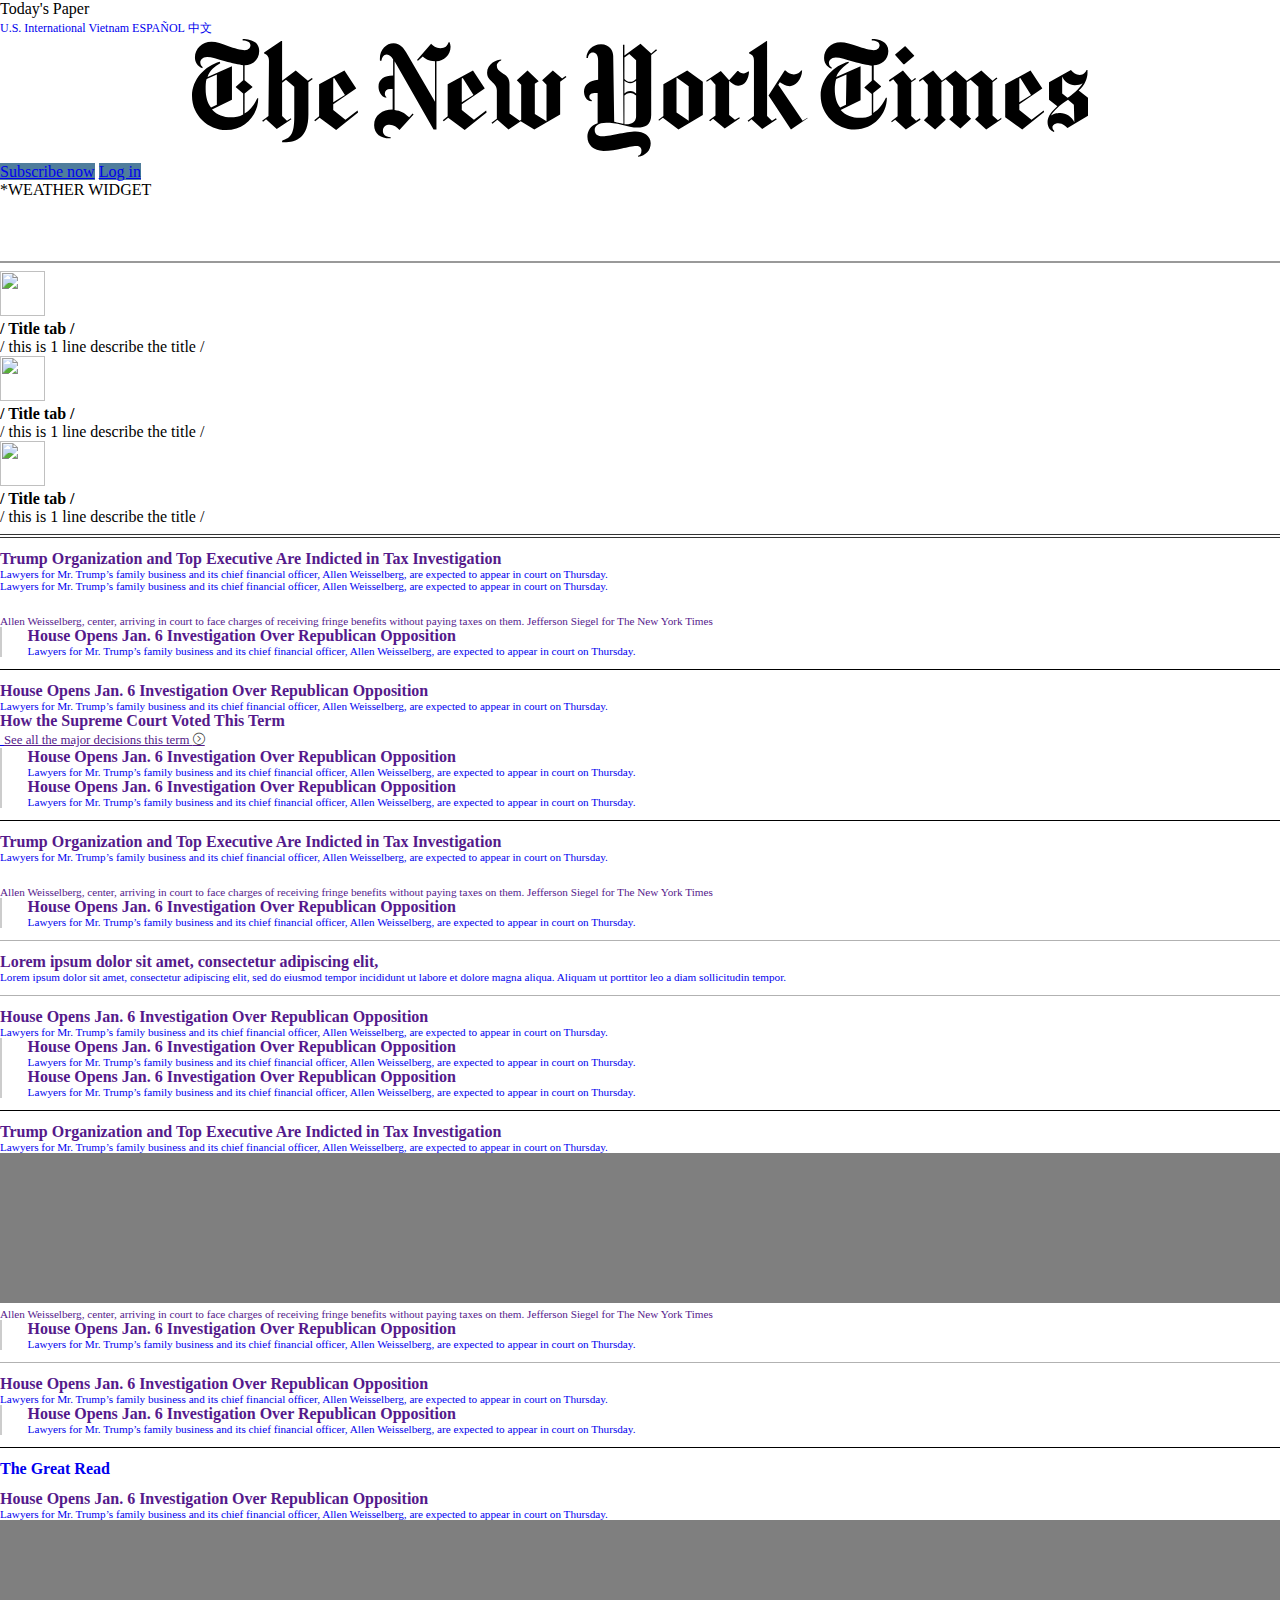
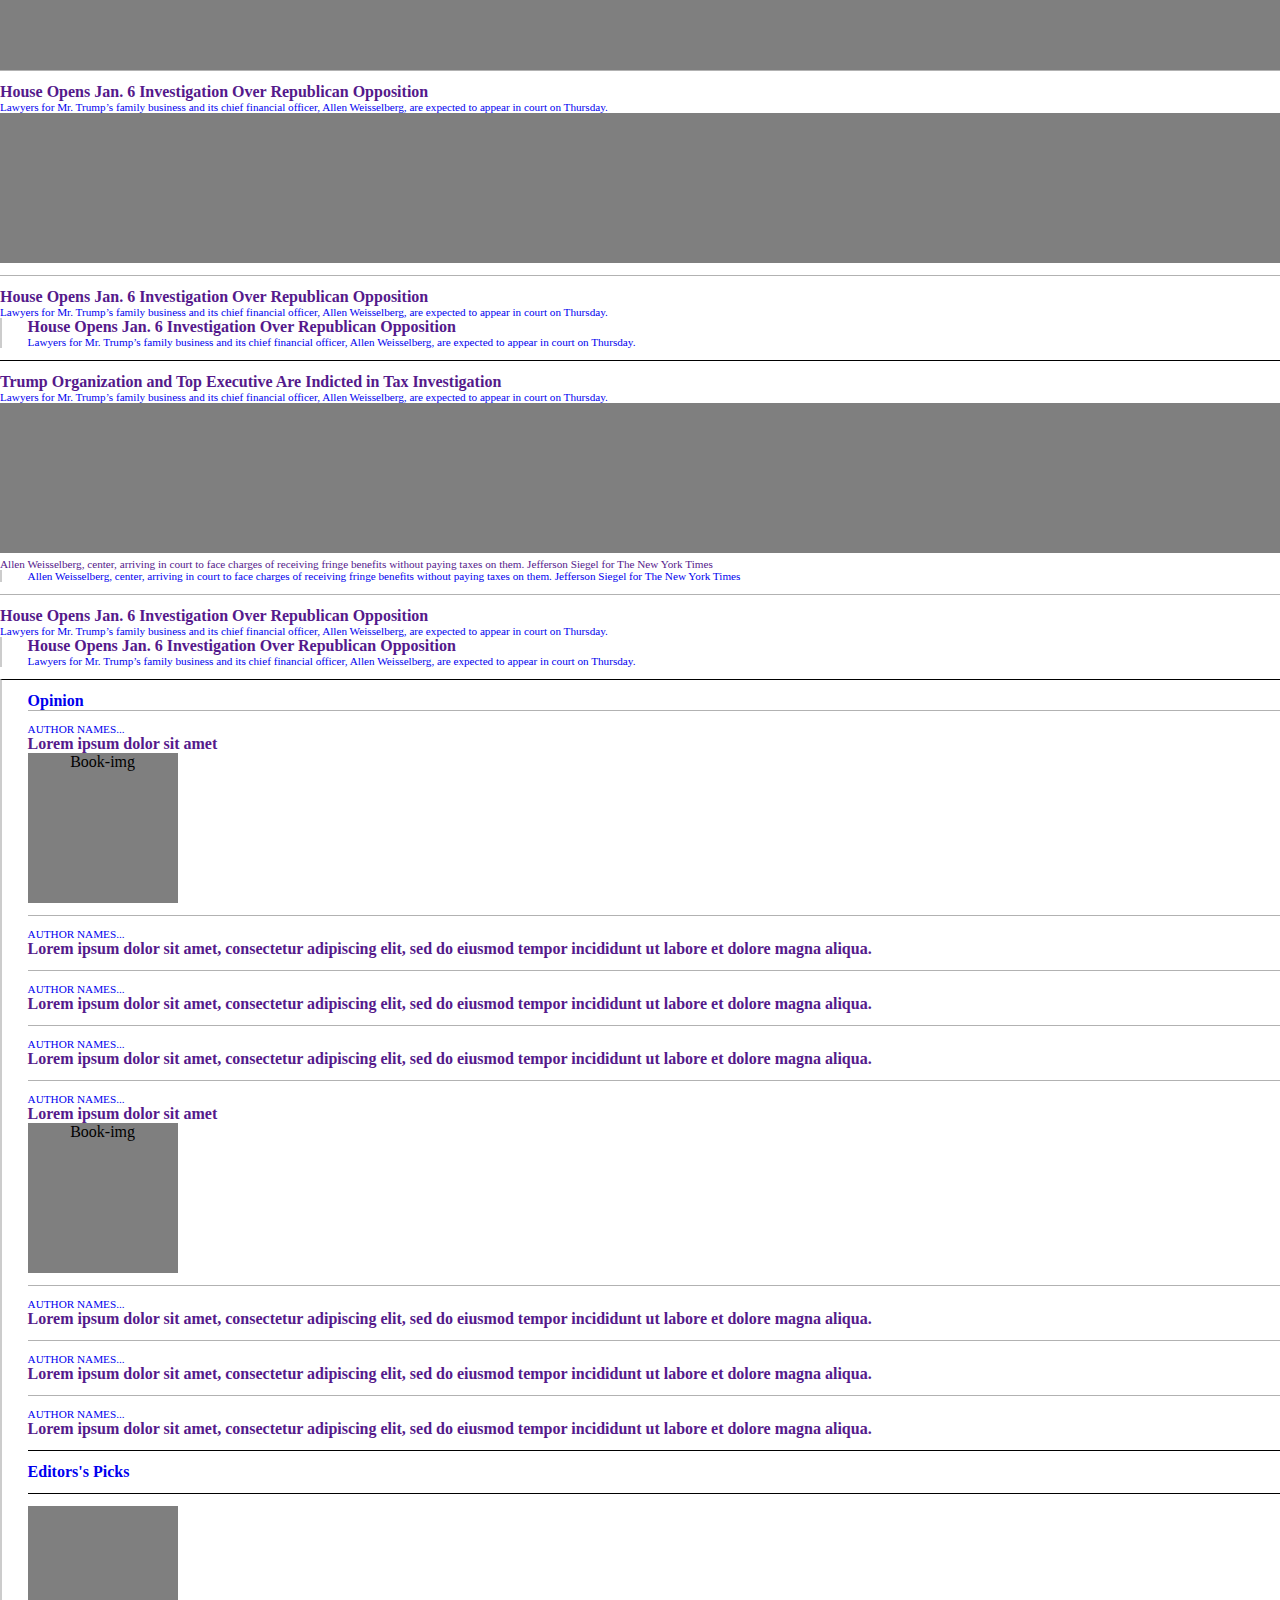
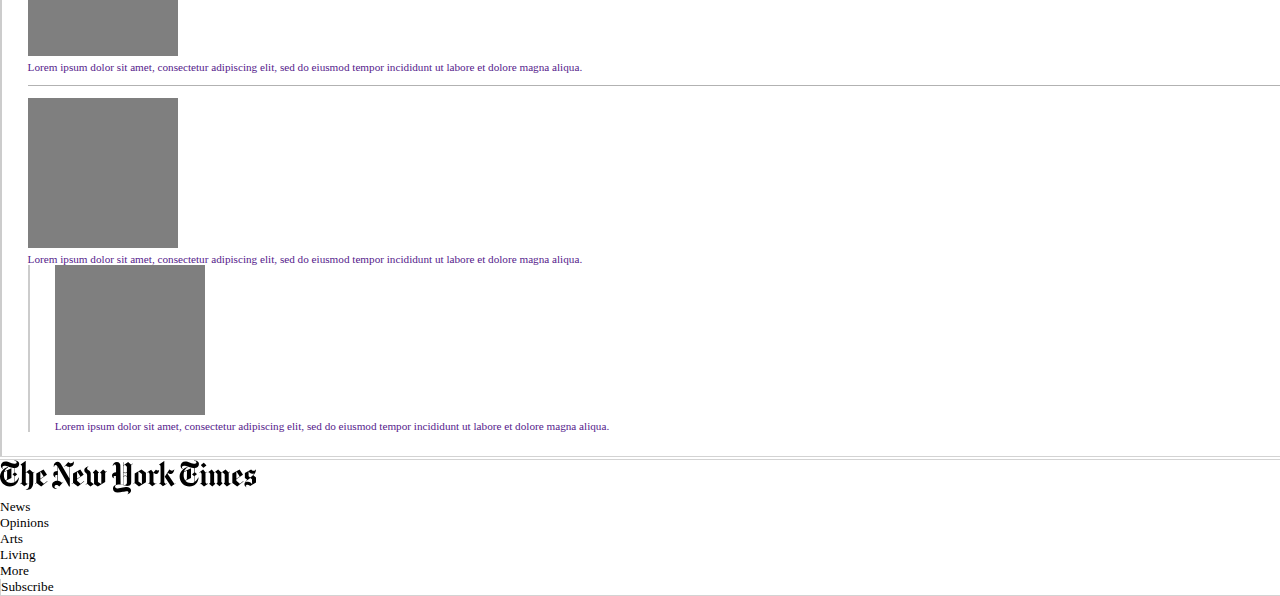
==== index.html @ 8f007d30 "done main news body" ====
<!DOCTYPE html>
<html lang="en">
<head>
    <meta charset="UTF-8" />
    <meta http-equiv="X-UA-Compatible" content="IE=edge" />
    <meta name="viewport" content="width=device-width, initial-scale=1.0" />
    <title>The New York Times</title>
    <!-- themify icons -->
    <link rel="stylesheet" href="./asset/themify-icons/themify-icons.css">
    <!-- CSS only -->
    <link href="https://cdn.jsdelivr.net/npm/bootstrap@5.0.1/dist/css/bootstrap.min.css" rel="stylesheet" integrity="sha384-+0n0xVW2eSR5OomGNYDnhzAbDsOXxcvSN1TPprVMTNDbiYZCxYbOOl7+AMvyTG2x" crossorigin="anonymous">
    <!-- JavaScript Bundle with Popper -->
    <script src="https://cdn.jsdelivr.net/npm/bootstrap@5.0.1/dist/js/bootstrap.bundle.min.js" integrity="sha384-gtEjrD/SeCtmISkJkNUaaKMoLD0//ElJ19smozuHV6z3Iehds+3Ulb9Bn9Plx0x4" crossorigin="anonymous"></script>
    <!-- IonIcons -->
    <script src="https://unpkg.com/ionicons@5.0.0/dist/ionicons.js"></script>
    <!-- jQuery -->
    <script src="https://code.jquery.com/jquery-latest.min.js"></script>

    <!-- CSS -->
    <link rel="stylesheet" href="css/global.css">
    <link rel="stylesheet" href="css/index.css">

    <!-- JS -->
    <script src="js/index.js"></script>
</head>
<body>
    <div class="container">
        <div class="d-flex flex-column p-1">
            
            <!-- HEADER -->
            <div id="header" class="row">
                <!-- Menus -->
                <div class="col-xl-3">
                    <div id="header-btn-left">
                        <a href="#" class="btn btn-light px-2"><ion-icon name="menu-outline"/></a>
                        <a href="#" class="btn btn-light px-2"><ion-icon name="search-outline"/></a>
                    </div>
                    <div id="header-subtitle">
                        <p id="info-today"/>
                        <p id="info-subtitle">Today's Paper</p>
                    </div>
                </div>
                
                <!-- Title -->
                <div class="col-xl-6 mx-auto">
                    <div id="header-btn-middle" class="text-center justify-content-center align-self-center">
                        <a href="#" class="title-lang px-2 text-dark text-uppercase text-decoration-none fw-bold">
                            U.S.
                        </a>
                        <a href="#" class="title-lang px-2 text-dark text-uppercase text-decoration-none">
                            International
                        </a>
                        <a href="#" class="title-lang px-2 text-dark text-uppercase text-decoration-none">
                            Vietnam
                        </a>
                        <a href="#" class="title-lang px-2 text-dark text-uppercase text-decoration-none">
                            ESPAÑOL
                        </a> <a href="#" class="title-lang px-2 text-dark text-uppercase text-decoration-none">
                            中文
                        </a>
                    </div>
                    <div id="header-logo" class="py-3" style="width: 70%; margin-left: 15%; margin-right: 15%;">
                        <a href="/" aria-label="The New York Times">
                            <svg width="100%"
                            viewBox="0 0 184 25"
                            fill="#000"
                            data-darkreader-inline-fill="" >
                                <path
                                d="M13.8 2.9c0-2-1.9-2.5-3.4-2.5v.3c.9 0 1.6.3 1.6 1 0 .4-.3 1-1.2 1-.7 0-2.2-.4-3.3-.8C6.2 1.4 5 1 4 1 2 1 .6 2.5.6 4.2c0 1.5 1.1 2 1.5 2.2l.1-.2c-.2-.2-.5-.4-.5-1 0-.4.4-1.1 1.4-1.1.9 0 2.1.4 3.7.9 1.4.4 2.9.7 3.7.8v3.1L9 10.2v.1l1.5 1.3v4.3c-.8.5-1.7.6-2.5.6-1.5 0-2.8-.4-3.9-1.6l4.1-2V6l-5 2.2C3.6 6.9 4.7 6 5.8 5.4l-.1-.3c-3 .8-5.7 3.6-5.7 7 0 4 3.3 7 7 7 4 0 6.6-3.2 6.6-6.5h-.2c-.6 1.3-1.5 2.5-2.6 3.1v-4.1l1.6-1.3v-.1l-1.6-1.3V5.8c1.5 0 3-1 3-2.9zm-8.7 11l-1.2.6c-.7-.9-1.1-2.1-1.1-3.8 0-.7 0-1.5.2-2.1l2.1-.9v6.2zm10.6 2.3l-1.3 1 .2.2.6-.5 2.2 2 3-2-.1-.2-.8.5-1-1V9.4l.8-.6 1.7 1.4v6.1c0 3.8-.8 4.4-2.5 5v.3c2.8.1 5.4-.8 5.4-5.7V9.3l.9-.7-.2-.2-.8.6-2.5-2.1L18.5 9V.8h-.2l-3.5 2.4v.2c.4.2 1 .4 1 1.5l-.1 11.3zM34 15.1L31.5 17 29 15v-1.2l4.7-3.2v-.1l-2.4-3.6-5.2 2.8v6.6l-1 .8.2.2.9-.7 3.4 2.5 4.5-3.6-.1-.4zm-5-1.7V8.5l.2-.1 2.2 3.5-2.4 1.5zM53.1 2c0-.3-.1-.6-.2-.9h-.2c-.3.8-.7 1.2-1.7 1.2-.9 0-1.5-.5-1.9-.9l-2.9 3.3.2.2 1-.9c.6.5 1.1.9 2.5 1v8.3L44 3.2c-.5-.8-1.2-1.9-2.6-1.9-1.6 0-3 1.4-2.8 3.6h.3c.1-.6.4-1.3 1.1-1.3.5 0 1 .5 1.3 1v3.3c-1.8 0-3 .8-3 2.3 0 .8.4 2 1.6 2.3v-.2c-.2-.2-.3-.4-.3-.7 0-.5.4-.9 1.1-.9h.5v4.2c-2.1 0-3.8 1.2-3.8 3.2 0 1.9 1.6 2.8 3.4 2.7v-.2c-1.1-.1-1.6-.6-1.6-1.3 0-.9.6-1.3 1.4-1.3.8 0 1.5.5 2 1.1l2.9-3.2-.2-.2-.7.8c-1.1-1-1.7-1.3-3-1.5V5l8 14h.6V5c1.5-.1 2.9-1.3 2.9-3zm7.3 13.1L57.9 17l-2.5-2v-1.2l4.7-3.2v-.1l-2.4-3.6-5.2 2.8v6.6l-1 .8.2.2.9-.7 3.4 2.5 4.5-3.6-.1-.4zm-5-1.7V8.5l.2-.1 2.2 3.5-2.4 1.5zM76.7 8l-.7.5-1.9-1.6-2.2 2 .9.9v7.5l-2.4-1.5V9.6l.8-.5-2.3-2.2-2.2 2 .9.9V17l-.3.2-2.1-1.5v-6c0-1.4-.7-1.8-1.5-2.3-.7-.5-1.1-.8-1.1-1.5 0-.6.6-.9.9-1.1v-.2c-.8 0-2.9.8-2.9 2.7 0 1 .5 1.4 1 1.9s1 .9 1 1.8v5.8l-1.1.8.2.2 1-.8 2.3 2 2.5-1.7 2.8 1.7 5.3-3.1V9.2l1.3-1-.2-.2zm18.6-5.5l-1 .9-2.2-2-3.3 2.4V1.6h-.3l.1 16.2c-.3 0-1.2-.2-1.9-.4l-.2-13.5c0-1-.7-2.4-2.5-2.4s-3 1.4-3 2.8h.3c.1-.6.4-1.1 1-1.1s1.1.4 1.1 1.7v3.9c-1.8.1-2.9 1.1-2.9 2.4 0 .8.4 2 1.6 2V13c-.4-.2-.5-.5-.5-.7 0-.6.5-.8 1.3-.8h.4v6.2c-1.5.5-2.1 1.6-2.1 2.8 0 1.7 1.3 2.9 3.3 2.9 1.4 0 2.6-.2 3.8-.5 1-.2 2.3-.5 2.9-.5.8 0 1.1.4 1.1.9 0 .7-.3 1-.7 1.1v.2c1.6-.3 2.6-1.3 2.6-2.8s-1.5-2.4-3.1-2.4c-.8 0-2.5.3-3.7.5-1.4.3-2.8.5-3.2.5-.7 0-1.5-.3-1.5-1.3 0-.8.7-1.5 2.4-1.5.9 0 2 .1 3.1.4 1.2.3 2.3.6 3.3.6 1.5 0 2.8-.5 2.8-2.6V3.7l1.2-1-.2-.2zm-4.1 6.1c-.3.3-.7.6-1.2.6s-1-.3-1.2-.6V4.2l1-.7 1.4 1.3v3.8zm0 3c-.2-.2-.7-.5-1.2-.5s-1 .3-1.2.5V9c.2.2.7.5 1.2.5s1-.3 1.2-.5v2.6zm0 4.7c0 .8-.5 1.6-1.6 1.6h-.8V12c.2-.2.7-.5 1.2-.5s.9.3 1.2.5v4.3zm13.7-7.1l-3.2-2.3-4.9 2.8v6.5l-1 .8.1.2.8-.6 3.2 2.4 5-3V9.2zm-5.4 6.3V8.3l2.5 1.8v7.1l-2.5-1.7zm14.9-8.4h-.2c-.3.2-.6.4-.9.4-.4 0-.9-.2-1.1-.5h-.2l-1.7 1.9-1.7-1.9-3 2 .1.2.8-.5 1 1.1v6.3l-1.3 1 .2.2.6-.5 2.4 2 3.1-2.1-.1-.2-.9.5-1.2-1V9c.5.5 1.1 1 1.8 1 1.4.1 2.2-1.3 2.3-2.9zm12 9.6L123 19l-4.6-7 3.3-5.1h.2c.4.4 1 .8 1.7.8s1.2-.4 1.5-.8h.2c-.1 2-1.5 3.2-2.5 3.2s-1.5-.5-2.1-.8l-.3.5 5 7.4 1-.6v.1zm-11-.5l-1.3 1 .2.2.6-.5 2.2 2 3-2-.2-.2-.8.5-1-1V.8h-.1l-3.6 2.4v.2c.4.2 1 .3 1 1.5v11.3zM143 2.9c0-2-1.9-2.5-3.4-2.5v.3c.9 0 1.6.3 1.6 1 0 .4-.3 1-1.2 1-.7 0-2.2-.4-3.3-.8-1.3-.4-2.5-.8-3.5-.8-2 0-3.4 1.5-3.4 3.2 0 1.5 1.1 2 1.5 2.2l.1-.2c-.3-.2-.6-.4-.6-1 0-.4.4-1.1 1.4-1.1.9 0 2.1.4 3.7.9 1.4.4 2.9.7 3.7.8V9l-1.5 1.3v.1l1.5 1.3V16c-.8.5-1.7.6-2.5.6-1.5 0-2.8-.4-3.9-1.6l4.1-2V6l-5 2.2c.5-1.3 1.6-2.2 2.6-2.9l-.1-.2c-3 .8-5.7 3.5-5.7 6.9 0 4 3.3 7 7 7 4 0 6.6-3.2 6.6-6.5h-.2c-.6 1.3-1.5 2.5-2.6 3.1v-4.1l1.6-1.3v-.1L140 8.8v-3c1.5 0 3-1 3-2.9zm-8.7 11l-1.2.6c-.7-.9-1.1-2.1-1.1-3.8 0-.7.1-1.5.3-2.1l2.1-.9-.1 6.2zm12.2-12h-.1l-2 1.7v.1l1.7 1.9h.2l2-1.7v-.1l-1.8-1.9zm3 14.8l-.8.5-1-1V9.3l1-.7-.2-.2-.7.6-1.8-2.1-2.9 2 .2.3.7-.5.9 1.1v6.5l-1.3 1 .1.2.7-.5 2.2 2 3-2-.1-.3zm16.7-.1l-.7.5-1.1-1V9.3l1-.8-.2-.2-.8.7-2.3-2.1-3 2.1-2.3-2.1L154 9l-1.8-2.1-2.9 2 .1.3.7-.5 1 1.1v6.5l-.8.8 2.3 1.9 2.2-2-.9-.9V9.3l.9-.6 1.5 1.4v6l-.8.8 2.3 1.9 2.2-2-.9-.9V9.3l.8-.5 1.6 1.4v6l-.7.7 2.3 2.1 3.1-2.1v-.3zm8.7-1.5l-2.5 1.9-2.5-2v-1.2l4.7-3.2v-.1l-2.4-3.6-5.2 2.8v6.8l3.5 2.5 4.5-3.6-.1-.3zm-5-1.7V8.5l.2-.1 2.2 3.5-2.4 1.5zm14.1-.9l-1.9-1.5c1.3-1.1 1.8-2.6 1.8-3.6v-.6h-.2c-.2.5-.6 1-1.4 1-.8 0-1.3-.4-1.8-1L176 9.3v3.6l1.7 1.3c-1.7 1.5-2 2.5-2 3.3 0 1 .5 1.7 1.3 2l.1-.2c-.2-.2-.4-.3-.4-.8 0-.3.4-.8 1.2-.8 1 0 1.6.7 1.9 1l4.3-2.6v-3.6h-.1zm-1.1-3c-.7 1.2-2.2 2.4-3.1 3l-1.1-.9V8.1c.4 1 1.5 1.8 2.6 1.8.7 0 1.1-.1 1.6-.4zm-1.7 8c-.5-1.1-1.7-1.9-2.9-1.9-.3 0-1.1 0-1.9.5.5-.8 1.8-2.2 3.5-3.2l1.2 1 .1 3.6z"
                                />
                            </svg>
                        </a>
                    </div>
                </div>

                <!-- Widget -->
                <div class="col-xl-3">
                    <div class="d-flex flex-column align-items-end">
                        <div id="header-btn-right">
                            <a href="#" class="btn btn-primary px-3 text-uppercase">Subscribe now</a>
                            <a href="#" class="btn btn-primary px-3 text-uppercase">Log in</a>
                        </div>
                        <div id="header-widget" class="bg-light m-2" style="width: 200px; height: 80px;">
                            *WEATHER WIDGET
                        </div>
                    </div>
                </div>
            </div>
            <div id="navbar" class="row">
                <!-- category list in js/index.js -->
                <ul id="header-navbar" class="nav justify-content-center"/>
            </div>
     
            
            
            
            <!-- END HEADER -->
            
            <!-- BODY -->
            <div id="body" class="">
                <!-- tab currently mini showing -->
                <div class="container-fluid">

                    <div class="row minishow-tab">                  
                        <div class=" col-sm " >
                                <div class="row">
                                    <div class=" col-2 ">
                                        <a href="#"><img class="img-tab " src="https://static01.nyt.com/images/2021/07/01/multimedia/01ambriefing-aus-nl-PROMO3/01ambriefing-aus-nl-PROMO3-square640-v2.png?quality=75&auto=webp&disable=upscale&width=350" alt=""></a>
                                    </div>
                                    <div class="col-10 content-tab">                             
                                        <h2 class="title-tab"><a class="text-decoration-none" href="">/ Title tab /</a></h2>
                                        <a class="des-tab">/ this is 1 line describe the title /</a>
                                    </div>
                                </div>
                            </div>
                        <div class=" col-sm "  >
                            <div class="row ">
                                <div class=" col-2  " >
                                    <a href="#"><img class="img-tab " src="https://static01.nyt.com/images/2021/07/01/multimedia/01ambriefing-aus-nl-PROMO3/01ambriefing-aus-nl-PROMO3-square640-v2.png?quality=75&auto=webp&disable=upscale&width=350" alt=""></a>
                                </div>
                                <div class="col-10 content-tab">                             
                                    <h2 class="title-tab"><a class="text-decoration-none" href="">/ Title tab /</a></h2>
                                    <a class="des-tab">/ this is 1 line describe the title /</a>
                                </div>
                            </div>
                        </div>
                        <div class=" col-sm " >
                            <div class="row ">
                                <div class=" col-2 ">
                                    <a href="#"><img class="img-tab " src="https://static01.nyt.com/images/2021/07/01/multimedia/01ambriefing-aus-nl-PROMO3/01ambriefing-aus-nl-PROMO3-square640-v2.png?quality=75&auto=webp&disable=upscale&width=350" alt=""></a>
                                </div>
                                <div class="col-10 content-tab">                             
                                    <h2 class="title-tab"><a class="text-decoration-none" href="">/ Title tab /</a></h2>
                                    <a class="des-tab">/ this is 1 line describe the title /</a>
                                </div>
                            </div>
                        </div>
                    </div>
                </div>
                
                <!-- end: Minishow tab -->
                    
                <!-- breaking news layout -->
                <div class="container-fluid">
                    <div class="row breaking-news">
                        <div class="col-sm-10">
                            <div class="row">
                                <div class="col-sm-4">
                                    <div class="paper">
                                        <div class="paper-body ">
                                            <h5 class="title-paper "><a class="text-decoration-none text-dark" href="">Trump Organization and Top Executive Are Indicted in Tax Investigation</a></h5>
                                            <ul class="paper-list-abstract">
                                                <li class="paper-item-abstract"><a class="text-decoration-none text-black-50" href="#">Lawyers for Mr. Trump’s family business and its chief financial officer, Allen Weisselberg, are expected to appear in court on Thursday.</a></li>
                                                <li class="paper-item-abstract"><a class="text-decoration-none text-black-50" href="#">Lawyers for Mr. Trump’s family business and its chief financial officer, Allen Weisselberg, are expected to appear in court on Thursday.</a></li>
                                            </ul>
                                        </div>
                                    
                                    </div>
                                </div>
                                <div class="col-sm-8">                   
                                    <a href=""><img class="carg-img" style=" width: 100%;"  src="https://static01.nyt.com/images/2021/06/30/us/30weisselberg-profile-promo/merlin_190163763_35d81e3b-0f30-44f8-9a24-5a1aa3bb4588-threeByTwoMediumAt2X.jpg?format=pjpg&quality=75&auto=webp&disable=upscale" alt=""></a>
                                    <p class="caption-picture"><a class="text-decoration-none text-dark" href="">Allen Weisselberg, center, arriving in court to face charges of receiving fringe benefits without paying taxes on them. Jefferson Siegel for The New York Times</a></p>
                                </div>
                            </div>
                        </div>
                        <div class="col-sm-2 paper-border-left">
                            <div class="paper ">
                                <div class="paper-body">
                                    <h5 class="title-paper"><a class="text-decoration-none text-dark" href="">House Opens Jan. 6 Investigation Over Republican Opposition</a></h5>
                                    <p class="paper-item-abstract"><a class="text-decoration-none text-black-50" href="#">Lawyers for Mr. Trump’s family business and its chief financial officer, Allen Weisselberg, are expected to appear in court on Thursday.</a>
                                </div>
                            </div>
                        </div>
                    </div>
                <!-- end: breaking new layout -->
                
                <!-- other-news -->
                <div class="container-fluid paper-border-top ">
                    <div class="row">
                        <div class="col-md-3">
                            <div class="paper ">
                                <div class="paper-body">
                                    <h5 class="title-paper"><a class="text-decoration-none text-dark" href="">House Opens Jan. 6 Investigation Over Republican Opposition</a></h5>
                                    <p class="paper-item-abstract"><a class="text-decoration-none text-black-50" href="#">Lawyers for Mr. Trump’s family business and its chief financial officer, Allen Weisselberg, are expected to appear in court on Thursday.</a>
                                </div>
                            </div>
                        </div>
                        <!-- widget -->
                        <div class="col-md-3">
                            <h4 class="title-paper" style="font-size:1rem"><a class="text-decoration-none text-dark" href="">How the Supreme Court Voted This Term</a></h4>
                            <a  href="#">
                                 <img style="width: 100%;"  src="https://static01.nyt.com/images/2021/07/01/reader-center/scotus-decisions-hp-promo/scotus-decisions-hp-promo-master1050-v4.png" alt="">
                            </a>
                            <a class="text-dark " style="font-size: 0.8em;" href="">See all the major decisions this term  <i class="ti-arrow-circle-right"></i></a>
    
                        </div>
                        <!-- end: widget -->
                        <div class="col-md-3 paper-border-left">
                            <div class="paper">
                                <div class="paper-body">
                                    <h5 class="title-paper"><a class="text-decoration-none text-dark" href="">House Opens Jan. 6 Investigation Over Republican Opposition</a></h5>
                                    <p class="paper-item-abstract"><a class="text-decoration-none text-black-50" href="#">Lawyers for Mr. Trump’s family business and its chief financial officer, Allen Weisselberg, are expected to appear in court on Thursday.</a>
                                </div>
                            </div>
                        </div>
                        <div class="col-md-3 paper-border-left">
                            <div class="paper ">
                                <div class="paper-body">
                                    <h5 class="title-paper"><a class="text-decoration-none text-dark" href="">House Opens Jan. 6 Investigation Over Republican Opposition</a></h5>
                                    <p class="paper-item-abstract"><a class="text-decoration-none text-black-50" href="#">Lawyers for Mr. Trump’s family business and its chief financial officer, Allen Weisselberg, are expected to appear in court on Thursday.</a>
                                </div>
                            </div>  
                        </div>
                    </div>
                </div>
                <!-- end: other-news -->

                <!-- menu news -->
                <div class="container-fluid  ">
                    <div class="row ">
                        <!-- Left side --> 
                        <div class="col-md-8 bg-light ">
                            <div class="row paper-border-top">
                                <div class="col-8">
                                    <div class="row">
                                        <div class="col-md-4">
                                            <div class="paper">
                                                <div class="paper-body ">
                                                    <h5 class="title-paper "><a class="text-decoration-none text-dark" href="">Trump Organization and Top Executive Are Indicted in Tax Investigation</a></h5>
                                                    <ul class="paper-list-abstract">
                                                        <li class="paper-item-abstract"><a class="text-decoration-none text-black-50" href="#">Lawyers for Mr. Trump’s family business and its chief financial officer, Allen Weisselberg, are expected to appear in court on Thursday.</a></li>
                                                    </ul>
                                                </div>                                            
                                            </div>
                                        </div>
                                        <div class="col-md-8">                   
                                            <a href=""><img class="carg-img" style=" max-width: 100%;"  src="https://static01.nyt.com/images/2021/06/30/us/30weisselberg-profile-promo/merlin_190163763_35d81e3b-0f30-44f8-9a24-5a1aa3bb4588-threeByTwoMediumAt2X.jpg?format=pjpg&quality=75&auto=webp&disable=upscale" alt=""></a>
                                            <p class="caption-picture"><a class="text-decoration-none text-dark" href="">Allen Weisselberg, center, arriving in court to face charges of receiving fringe benefits without paying taxes on them. Jefferson Siegel for The New York Times</a></p>
                                        </div>
                                    </div>
                                </div>
                                <!-- 1 paper -->
                                <div class="col-4 paper-border-left">
                                    <div class="paper ">
                                        <div class="paper-body">
                                            <h5 class="title-paper"><a class="text-decoration-none text-dark" href="">House Opens Jan. 6 Investigation Over Republican Opposition</a></h5>
                                            <p class="paper-item-abstract"><a class="text-decoration-none text-black-50" href="#">Lawyers for Mr. Trump’s family business and its chief financial officer, Allen Weisselberg, are expected to appear in court on Thursday.</a>
                                        </div>
                                    </div>
                                </div>
                            </div>

                            <!-- other news replay -->
                            <div class="row">
                                <div class="col-md paper-border-top-light">
                                    <div class="paper ">
                                        <div class="paper-body">
                                            <h5 class="title-paper"><a class="text-decoration-none text-dark" href="">Lorem ipsum dolor sit amet, consectetur adipiscing elit,</a></h5>
                                            <p class="paper-item-abstract"><a class="text-decoration-none text-black-50" href="#">Lorem ipsum dolor sit amet, consectetur adipiscing elit, sed do eiusmod tempor incididunt ut labore et dolore magna aliqua. Aliquam ut porttitor leo a diam sollicitudin tempor.</a>
                                        </div>
                                    </div>
                                </div>
                            </div>
                            
                            <!-- triple layout -->
                            
                            <div class="row paper-border-top-light">
                                <div class="col-md">
                                    <div class="paper ">
                                        <div class="paper-body">
                                            <h5 class="title-paper"><a class="text-decoration-none text-dark" href="">House Opens Jan. 6 Investigation Over Republican Opposition</a></h5>
                                            <p class="paper-item-abstract"><a class="text-decoration-none text-black-50" href="#">Lawyers for Mr. Trump’s family business and its chief financial officer, Allen Weisselberg, are expected to appear in court on Thursday.</a>
                                        </div>
                                    </div>
                                </div>
                                <div class="col-md paper-border-left">
                                    <div class="paper">
                                        <div class="paper-body">
                                            <h5 class="title-paper"><a class="text-decoration-none text-dark" href="">House Opens Jan. 6 Investigation Over Republican Opposition</a></h5>
                                            <p class="paper-item-abstract"><a class="text-decoration-none text-black-50" href="#">Lawyers for Mr. Trump’s family business and its chief financial officer, Allen Weisselberg, are expected to appear in court on Thursday.</a>
                                        </div>
                                    </div>
                                </div>
                                <div class="col-md paper-border-left">
                                    <div class="paper ">
                                        <div class="paper-body">
                                            <h5 class="title-paper"><a class="text-decoration-none text-dark" href="">House Opens Jan. 6 Investigation Over Republican Opposition</a></h5>
                                            <p class="paper-item-abstract"><a class="text-decoration-none text-black-50" href="#">Lawyers for Mr. Trump’s family business and its chief financial officer, Allen Weisselberg, are expected to appear in court on Thursday.</a>
                                        </div>
                                    </div>  
                                </div>
                            </div>
                            

                            <div class="row paper-border-top">
                                <div class="col-8">
                                    <div class="row">
                                        <div class="col-md-4">
                                            <div class="paper">
                                                <div class="paper-body ">
                                                    <h5 class="title-paper "><a class="text-decoration-none text-dark" href="">Trump Organization and Top Executive Are Indicted in Tax Investigation</a></h5>
                                                    <ul class="paper-list-abstract">
                                                        <li class="paper-item-abstract"><a class="text-decoration-none text-black-50" href="#">Lawyers for Mr. Trump’s family business and its chief financial officer, Allen Weisselberg, are expected to appear in court on Thursday.</a></li>
                                                    </ul>
                                                </div>                                            
                                            </div>
                                        </div>
                                        <div class="col-md-8">                   
                                            <a href=""><div class="box" style="width: 100%;"></div></a>
                                            <p class="caption-picture"><a class="text-decoration-none text-dark" href="">Allen Weisselberg, center, arriving in court to face charges of receiving fringe benefits without paying taxes on them. Jefferson Siegel for The New York Times</a></p>
                                        </div>
                                    </div>
                                </div>
                                <!-- only one layout -->
                                <div class="col-4 paper-border-left">
                                    <div class="paper ">
                                        <div class="paper-body">
                                            <h5 class="title-paper"><a class="text-decoration-none text-dark" href="">House Opens Jan. 6 Investigation Over Republican Opposition</a></h5>
                                            <p class="paper-item-abstract"><a class="text-decoration-none text-black-50" href="#">Lawyers for Mr. Trump’s family business and its chief financial officer, Allen Weisselberg, are expected to appear in court on Thursday.</a>
                                        </div>
                                    </div>
                                </div>
                            </div>

                            <!-- double layout  -->
                            <div class="row paper-border-top-light">
                                <div class="col-md">
                                    <div class="paper ">
                                        <div class="paper-body">
                                            <h5 class="title-paper"><a class="text-decoration-none text-dark" href="">House Opens Jan. 6 Investigation Over Republican Opposition</a></h5>
                                            <p class="paper-item-abstract"><a class="text-decoration-none text-black-50" href="#">Lawyers for Mr. Trump’s family business and its chief financial officer, Allen Weisselberg, are expected to appear in court on Thursday.</a>
                                        </div>
                                    </div>
                                </div>
                                <div class="col-md paper-border-left">
                                    <div class="paper">
                                        <div class="paper-body">
                                            <h5 class="title-paper"><a class="text-decoration-none text-dark" href="">House Opens Jan. 6 Investigation Over Republican Opposition</a></h5>
                                            <p class="paper-item-abstract"><a class="text-decoration-none text-black-50" href="#">Lawyers for Mr. Trump’s family business and its chief financial officer, Allen Weisselberg, are expected to appear in court on Thursday.</a>
                                        </div>
                                    </div>
                                </div>
                            </div>

                            <!-- the Great Read  -->
                            <div class="row ">
                                <h5 class="paper-border-top" style="font-size: 1rem;"><a class="text-decoration-none text-dark" href="#">The Great Read </a></h5>
                            </div>
                            <div class="row">
                                <div class="col-md">
                                    <div class="paper ">
                                        <div class="paper-body">
                                            <h5 class="title-paper"><a class="text-decoration-none text-dark" href="">House Opens Jan. 6 Investigation Over Republican Opposition</a></h5>
                                            <p class="paper-item-abstract"><a class="text-decoration-none text-black-50" href="#">Lawyers for Mr. Trump’s family business and its chief financial officer, Allen Weisselberg, are expected to appear in court on Thursday.</a>
                                        </div>
                                    </div>
                                </div>
                                <div class="col-md">
                                    <div class="box" style="min-width: 100%; max-height: 100%;"></div>
                                </div>
                            </div>
                            <div class="row paper-border-top-light">
                                <div class="col-md">
                                    <div class="paper ">
                                        <div class="paper-body">
                                            <h5 class="title-paper"><a class="text-decoration-none text-dark" href="">House Opens Jan. 6 Investigation Over Republican Opposition</a></h5>
                                            <p class="paper-item-abstract"><a class="text-decoration-none text-black-50" href="#">Lawyers for Mr. Trump’s family business and its chief financial officer, Allen Weisselberg, are expected to appear in court on Thursday.</a>
                                        </div>
                                    </div>
                                </div>
                                <div class="col-md">
                                    <div class="box" style="min-width: 100%; max-height: 100%;"></div>
                                </div>
                            </div>

                            <div class="row paper-border-top-light">
                                <div class="col-md">
                                    <div class="paper ">
                                        <div class="paper-body">
                                            <h5 class="title-paper"><a class="text-decoration-none text-dark" href="">House Opens Jan. 6 Investigation Over Republican Opposition</a></h5>
                                            <p class="paper-item-abstract"><a class="text-decoration-none text-black-50" href="#">Lawyers for Mr. Trump’s family business and its chief financial officer, Allen Weisselberg, are expected to appear in court on Thursday.</a>
                                        </div>
                                    </div>
                                </div>
                                <div class="col-md paper-border-left">
                                    <div class="paper">
                                        <div class="paper-body">
                                            <h5 class="title-paper"><a class="text-decoration-none text-dark" href="">House Opens Jan. 6 Investigation Over Republican Opposition</a></h5>
                                            <p class="paper-item-abstract"><a class="text-decoration-none text-black-50" href="#">Lawyers for Mr. Trump’s family business and its chief financial officer, Allen Weisselberg, are expected to appear in court on Thursday.</a>
                                        </div>
                                    </div>
                                </div>
                            </div>
                            
                            <div class="row paper-border-top">
                                <div class="col-8">
                                    <div class="row">
                                        <div class="col-md-4">
                                            <div class="paper">
                                                <div class="paper-body ">
                                                    <h5 class="title-paper "><a class="text-decoration-none text-dark" href="">Trump Organization and Top Executive Are Indicted in Tax Investigation</a></h5>
                                                    <ul class="paper-list-abstract">
                                                        <li class="paper-item-abstract"><a class="text-decoration-none text-black-50" href="#">Lawyers for Mr. Trump’s family business and its chief financial officer, Allen Weisselberg, are expected to appear in court on Thursday.</a></li>
                                                    </ul>
                                                </div>                                            
                                            </div>
                                        </div>
                                        <div class="col-md-8">                   
                                            <a href=""><div class="box" style="width: 100%;"></div></a>
                                            <p class="caption-picture"><a class="text-decoration-none text-dark" href="">Allen Weisselberg, center, arriving in court to face charges of receiving fringe benefits without paying taxes on them. Jefferson Siegel for The New York Times</a></p>
                                        </div>
                                    </div>
                                </div>
                                <!-- only one layout -->
                                <div class="col-4 paper-border-left">
                                    <div class="paper ">
                                        <div class="paper-body">
                                            <p class="paper-item-abstract"><a class="text-decoration-none text-black-50" href="#">Allen Weisselberg, center, arriving in court to face charges of receiving fringe benefits without paying taxes on them. Jefferson Siegel for The New York Times</a>
                                        </div>
                                    </div>
                                </div>
                            </div>

                            <div class="row paper-border-top-light">
                                <div class="col-md">
                                    <div class="paper ">
                                        <div class="paper-body">
                                            <h5 class="title-paper"><a class="text-decoration-none text-dark" href="">House Opens Jan. 6 Investigation Over Republican Opposition</a></h5>
                                            <p class="paper-item-abstract"><a class="text-decoration-none text-black-50" href="#">Lawyers for Mr. Trump’s family business and its chief financial officer, Allen Weisselberg, are expected to appear in court on Thursday.</a>
                                        </div>
                                    </div>
                                </div>
                                <div class="col-md paper-border-left">
                                    <div class="paper">
                                        <div class="paper-body">
                                            <h5 class="title-paper"><a class="text-decoration-none text-dark" href="">House Opens Jan. 6 Investigation Over Republican Opposition</a></h5>
                                            <p class="paper-item-abstract"><a class="text-decoration-none text-black-50" href="#">Lawyers for Mr. Trump’s family business and its chief financial officer, Allen Weisselberg, are expected to appear in court on Thursday.</a>
                                        </div>
                                    </div>
                                </div>
                            </div>


                        </div>
                        


                        
                        <!-- end: left side -->
    
                        <!-- Right side -->
                        <div class="col-md-4 paper-border-top bg-light paper-border-left">
                            <!-- opinion stage -->
                            <div class="row ">
                                <h5 class="title-paper" style="font-size: 1rem;"><a class="text-decoration-none text-dark" href="#">Opinion</a></h5>
                            </div>
                            <div class="row paper-border-top-light ">
                                <div class="col-sm">
                                    <div class="paper">
                                        <div class="paper-body">
                                            <p class="paper-item-abstract"><a class="text-decoration-none text-black-50" href="#">AUTHOR NAMES... </a>
                                            <h5 class="title-paper"><a class="text-decoration-none text-dark" href="">Lorem ipsum dolor sit amet</a></h5>
                                        </div>
                                    </div>
                                </div>
                                <div class="col-sm">
                                    <div class="box">Book-img</div>
                                </div>
                            </div>
                            <div class="row paper-border-top-light">
                                <div class="col-sm">
                                    <div class="paper">
                                        <div class="paper-body">
                                            <p class="paper-item-abstract"><a class="mb-2 text-decoration-none text-black-50" href="#">AUTHOR NAMES... </a>
                                            <h5 class="title-paper"><a class="text-decoration-none text-dark" href="">Lorem ipsum dolor sit amet, consectetur adipiscing elit, sed do eiusmod tempor incididunt ut labore et dolore magna aliqua.</a></h5>
                                        </div>
                                    </div>
                                </div>
                            </div>
                            <div class="row paper-border-top-light">
                                <div class="col-sm">
                                    <div class="paper">
                                        <div class="paper-body">
                                            <p class="paper-item-abstract"><a class="mb-2 text-decoration-none text-black-50" href="#">AUTHOR NAMES... </a>
                                            <h5 class="title-paper"><a class="text-decoration-none text-dark" href="">Lorem ipsum dolor sit amet, consectetur adipiscing elit, sed do eiusmod tempor incididunt ut labore et dolore magna aliqua.</a></h5>
                                        </div>
                                    </div>
                                </div>
                            </div><div class="row paper-border-top-light">
                                <div class="col-sm">
                                    <div class="paper">
                                        <div class="paper-body">
                                            <p class="paper-item-abstract"><a class="mb-2 text-decoration-none text-black-50" href="#">AUTHOR NAMES... </a>
                                            <h5 class="title-paper"><a class="text-decoration-none text-dark" href="">Lorem ipsum dolor sit amet, consectetur adipiscing elit, sed do eiusmod tempor incididunt ut labore et dolore magna aliqua.</a></h5>
                                        </div>
                                    </div>
                                </div>
                            </div>
                                                <!-- reply :) -->
                            <div class="row paper-border-top-light ">
                                <div class="col-sm">
                                    <div class="paper">
                                        <div class="paper-body">
                                            <p class="paper-item-abstract"><a class="text-decoration-none text-black-50" href="#">AUTHOR NAMES... </a>
                                            <h5 class="title-paper"><a class="text-decoration-none text-dark" href="">Lorem ipsum dolor sit amet</a></h5>
                                        </div>
                                    </div>
                                </div>
                                <div class="col-sm">
                                    <div class="box">Book-img</div>
                                </div>
                            </div>
                            <div class="row paper-border-top-light">
                                <div class="col-sm">
                                    <div class="paper">
                                        <div class="paper-body">
                                            <p class="paper-item-abstract"><a class="mb-2 text-decoration-none text-black-50" href="#">AUTHOR NAMES... </a>
                                            <h5 class="title-paper"><a class="text-decoration-none text-dark" href="">Lorem ipsum dolor sit amet, consectetur adipiscing elit, sed do eiusmod tempor incididunt ut labore et dolore magna aliqua.</a></h5>
                                        </div>
                                    </div>
                                </div>
                            </div>
                            <div class="row paper-border-top-light">
                                <div class="col-sm">
                                    <div class="paper">
                                        <div class="paper-body">
                                            <p class="paper-item-abstract"><a class="mb-2 text-decoration-none text-black-50" href="#">AUTHOR NAMES... </a>
                                            <h5 class="title-paper"><a class="text-decoration-none text-dark" href="">Lorem ipsum dolor sit amet, consectetur adipiscing elit, sed do eiusmod tempor incididunt ut labore et dolore magna aliqua.</a></h5>
                                        </div>
                                    </div>
                                </div>
                            </div><div class="row paper-border-top-light">
                                <div class="col-sm">
                                    <div class="paper">
                                        <div class="paper-body">
                                            <p class="paper-item-abstract"><a class="mb-2 text-decoration-none text-black-50" href="#">AUTHOR NAMES... </a>
                                            <h5 class="title-paper"><a class="text-decoration-none text-dark" href="">Lorem ipsum dolor sit amet, consectetur adipiscing elit, sed do eiusmod tempor incididunt ut labore et dolore magna aliqua.</a></h5>
                                        </div>
                                    </div>
                                </div>
                            </div>
                            <!-- end: opinion stage -->
                           
                            <!-- editors's Picks stage -->
                            <div class="row paper-border-top">
                                <h5 class="title-paper" style="font-size: 1rem;"><a class="text-decoration-none text-dark" href="#">Editors's Picks</a></h5>
                            </div>
                            <div class="row-md paper-border-top">
                                <div class="col-md ">                               
                                    <a href=""><div class="box"></div></a>
                                    <p class="caption-picture"><a class="text-decoration-none text-dark" href="">Lorem ipsum dolor sit amet, consectetur adipiscing elit, sed do eiusmod tempor incididunt ut labore et dolore magna aliqua.</a></p>
                                </div>               
                            </div>
                            <div class="row-md paper-border-top-light">

                                <div class="row">
                                
                                    <div class="col-sm-6">                               
                                        <a href=""><div class="box"></div></a>
                                        <p class="caption-picture"><a class="text-decoration-none text-dark" href="">Lorem ipsum dolor sit amet, consectetur adipiscing elit, sed do eiusmod tempor incididunt ut labore et dolore magna aliqua.</a></p>
                                    </div>
                                    <div class="col-sm-6 paper-border-left"> 
                                                                
                                        <a href=""><div class="box"></div></a>
                                        <p class="caption-picture"><a class="text-decoration-none text-dark" href="">Lorem ipsum dolor sit amet, consectetur adipiscing elit, sed do eiusmod tempor incididunt ut labore et dolore magna aliqua.</a></p>
                                    </div>               
                                    
                                </div>

                            </div>

                            <!-- end: editors's Picks stage -->
                        </div>
                        <!-- end: right side -->
                    </div>
                </div>
                <!-- end:menu news -->

            </div>


                <!-- END BODY -->
        
            <!-- FOOTER -->
            <div id="footer" class="row">
                <div id="footer-logo" class="col-12 pt-3 mt-3">
                    <a href="/" aria-label="The New York Times">
                        <svg width="20%"
                        viewBox="0 0 184 25"
                        fill="#000"
                        data-darkreader-inline-fill="" >
                            <path
                            d="M13.8 2.9c0-2-1.9-2.5-3.4-2.5v.3c.9 0 1.6.3 1.6 1 0 .4-.3 1-1.2 1-.7 0-2.2-.4-3.3-.8C6.2 1.4 5 1 4 1 2 1 .6 2.5.6 4.2c0 1.5 1.1 2 1.5 2.2l.1-.2c-.2-.2-.5-.4-.5-1 0-.4.4-1.1 1.4-1.1.9 0 2.1.4 3.7.9 1.4.4 2.9.7 3.7.8v3.1L9 10.2v.1l1.5 1.3v4.3c-.8.5-1.7.6-2.5.6-1.5 0-2.8-.4-3.9-1.6l4.1-2V6l-5 2.2C3.6 6.9 4.7 6 5.8 5.4l-.1-.3c-3 .8-5.7 3.6-5.7 7 0 4 3.3 7 7 7 4 0 6.6-3.2 6.6-6.5h-.2c-.6 1.3-1.5 2.5-2.6 3.1v-4.1l1.6-1.3v-.1l-1.6-1.3V5.8c1.5 0 3-1 3-2.9zm-8.7 11l-1.2.6c-.7-.9-1.1-2.1-1.1-3.8 0-.7 0-1.5.2-2.1l2.1-.9v6.2zm10.6 2.3l-1.3 1 .2.2.6-.5 2.2 2 3-2-.1-.2-.8.5-1-1V9.4l.8-.6 1.7 1.4v6.1c0 3.8-.8 4.4-2.5 5v.3c2.8.1 5.4-.8 5.4-5.7V9.3l.9-.7-.2-.2-.8.6-2.5-2.1L18.5 9V.8h-.2l-3.5 2.4v.2c.4.2 1 .4 1 1.5l-.1 11.3zM34 15.1L31.5 17 29 15v-1.2l4.7-3.2v-.1l-2.4-3.6-5.2 2.8v6.6l-1 .8.2.2.9-.7 3.4 2.5 4.5-3.6-.1-.4zm-5-1.7V8.5l.2-.1 2.2 3.5-2.4 1.5zM53.1 2c0-.3-.1-.6-.2-.9h-.2c-.3.8-.7 1.2-1.7 1.2-.9 0-1.5-.5-1.9-.9l-2.9 3.3.2.2 1-.9c.6.5 1.1.9 2.5 1v8.3L44 3.2c-.5-.8-1.2-1.9-2.6-1.9-1.6 0-3 1.4-2.8 3.6h.3c.1-.6.4-1.3 1.1-1.3.5 0 1 .5 1.3 1v3.3c-1.8 0-3 .8-3 2.3 0 .8.4 2 1.6 2.3v-.2c-.2-.2-.3-.4-.3-.7 0-.5.4-.9 1.1-.9h.5v4.2c-2.1 0-3.8 1.2-3.8 3.2 0 1.9 1.6 2.8 3.4 2.7v-.2c-1.1-.1-1.6-.6-1.6-1.3 0-.9.6-1.3 1.4-1.3.8 0 1.5.5 2 1.1l2.9-3.2-.2-.2-.7.8c-1.1-1-1.7-1.3-3-1.5V5l8 14h.6V5c1.5-.1 2.9-1.3 2.9-3zm7.3 13.1L57.9 17l-2.5-2v-1.2l4.7-3.2v-.1l-2.4-3.6-5.2 2.8v6.6l-1 .8.2.2.9-.7 3.4 2.5 4.5-3.6-.1-.4zm-5-1.7V8.5l.2-.1 2.2 3.5-2.4 1.5zM76.7 8l-.7.5-1.9-1.6-2.2 2 .9.9v7.5l-2.4-1.5V9.6l.8-.5-2.3-2.2-2.2 2 .9.9V17l-.3.2-2.1-1.5v-6c0-1.4-.7-1.8-1.5-2.3-.7-.5-1.1-.8-1.1-1.5 0-.6.6-.9.9-1.1v-.2c-.8 0-2.9.8-2.9 2.7 0 1 .5 1.4 1 1.9s1 .9 1 1.8v5.8l-1.1.8.2.2 1-.8 2.3 2 2.5-1.7 2.8 1.7 5.3-3.1V9.2l1.3-1-.2-.2zm18.6-5.5l-1 .9-2.2-2-3.3 2.4V1.6h-.3l.1 16.2c-.3 0-1.2-.2-1.9-.4l-.2-13.5c0-1-.7-2.4-2.5-2.4s-3 1.4-3 2.8h.3c.1-.6.4-1.1 1-1.1s1.1.4 1.1 1.7v3.9c-1.8.1-2.9 1.1-2.9 2.4 0 .8.4 2 1.6 2V13c-.4-.2-.5-.5-.5-.7 0-.6.5-.8 1.3-.8h.4v6.2c-1.5.5-2.1 1.6-2.1 2.8 0 1.7 1.3 2.9 3.3 2.9 1.4 0 2.6-.2 3.8-.5 1-.2 2.3-.5 2.9-.5.8 0 1.1.4 1.1.9 0 .7-.3 1-.7 1.1v.2c1.6-.3 2.6-1.3 2.6-2.8s-1.5-2.4-3.1-2.4c-.8 0-2.5.3-3.7.5-1.4.3-2.8.5-3.2.5-.7 0-1.5-.3-1.5-1.3 0-.8.7-1.5 2.4-1.5.9 0 2 .1 3.1.4 1.2.3 2.3.6 3.3.6 1.5 0 2.8-.5 2.8-2.6V3.7l1.2-1-.2-.2zm-4.1 6.1c-.3.3-.7.6-1.2.6s-1-.3-1.2-.6V4.2l1-.7 1.4 1.3v3.8zm0 3c-.2-.2-.7-.5-1.2-.5s-1 .3-1.2.5V9c.2.2.7.5 1.2.5s1-.3 1.2-.5v2.6zm0 4.7c0 .8-.5 1.6-1.6 1.6h-.8V12c.2-.2.7-.5 1.2-.5s.9.3 1.2.5v4.3zm13.7-7.1l-3.2-2.3-4.9 2.8v6.5l-1 .8.1.2.8-.6 3.2 2.4 5-3V9.2zm-5.4 6.3V8.3l2.5 1.8v7.1l-2.5-1.7zm14.9-8.4h-.2c-.3.2-.6.4-.9.4-.4 0-.9-.2-1.1-.5h-.2l-1.7 1.9-1.7-1.9-3 2 .1.2.8-.5 1 1.1v6.3l-1.3 1 .2.2.6-.5 2.4 2 3.1-2.1-.1-.2-.9.5-1.2-1V9c.5.5 1.1 1 1.8 1 1.4.1 2.2-1.3 2.3-2.9zm12 9.6L123 19l-4.6-7 3.3-5.1h.2c.4.4 1 .8 1.7.8s1.2-.4 1.5-.8h.2c-.1 2-1.5 3.2-2.5 3.2s-1.5-.5-2.1-.8l-.3.5 5 7.4 1-.6v.1zm-11-.5l-1.3 1 .2.2.6-.5 2.2 2 3-2-.2-.2-.8.5-1-1V.8h-.1l-3.6 2.4v.2c.4.2 1 .3 1 1.5v11.3zM143 2.9c0-2-1.9-2.5-3.4-2.5v.3c.9 0 1.6.3 1.6 1 0 .4-.3 1-1.2 1-.7 0-2.2-.4-3.3-.8-1.3-.4-2.5-.8-3.5-.8-2 0-3.4 1.5-3.4 3.2 0 1.5 1.1 2 1.5 2.2l.1-.2c-.3-.2-.6-.4-.6-1 0-.4.4-1.1 1.4-1.1.9 0 2.1.4 3.7.9 1.4.4 2.9.7 3.7.8V9l-1.5 1.3v.1l1.5 1.3V16c-.8.5-1.7.6-2.5.6-1.5 0-2.8-.4-3.9-1.6l4.1-2V6l-5 2.2c.5-1.3 1.6-2.2 2.6-2.9l-.1-.2c-3 .8-5.7 3.5-5.7 6.9 0 4 3.3 7 7 7 4 0 6.6-3.2 6.6-6.5h-.2c-.6 1.3-1.5 2.5-2.6 3.1v-4.1l1.6-1.3v-.1L140 8.8v-3c1.5 0 3-1 3-2.9zm-8.7 11l-1.2.6c-.7-.9-1.1-2.1-1.1-3.8 0-.7.1-1.5.3-2.1l2.1-.9-.1 6.2zm12.2-12h-.1l-2 1.7v.1l1.7 1.9h.2l2-1.7v-.1l-1.8-1.9zm3 14.8l-.8.5-1-1V9.3l1-.7-.2-.2-.7.6-1.8-2.1-2.9 2 .2.3.7-.5.9 1.1v6.5l-1.3 1 .1.2.7-.5 2.2 2 3-2-.1-.3zm16.7-.1l-.7.5-1.1-1V9.3l1-.8-.2-.2-.8.7-2.3-2.1-3 2.1-2.3-2.1L154 9l-1.8-2.1-2.9 2 .1.3.7-.5 1 1.1v6.5l-.8.8 2.3 1.9 2.2-2-.9-.9V9.3l.9-.6 1.5 1.4v6l-.8.8 2.3 1.9 2.2-2-.9-.9V9.3l.8-.5 1.6 1.4v6l-.7.7 2.3 2.1 3.1-2.1v-.3zm8.7-1.5l-2.5 1.9-2.5-2v-1.2l4.7-3.2v-.1l-2.4-3.6-5.2 2.8v6.8l3.5 2.5 4.5-3.6-.1-.3zm-5-1.7V8.5l.2-.1 2.2 3.5-2.4 1.5zm14.1-.9l-1.9-1.5c1.3-1.1 1.8-2.6 1.8-3.6v-.6h-.2c-.2.5-.6 1-1.4 1-.8 0-1.3-.4-1.8-1L176 9.3v3.6l1.7 1.3c-1.7 1.5-2 2.5-2 3.3 0 1 .5 1.7 1.3 2l.1-.2c-.2-.2-.4-.3-.4-.8 0-.3.4-.8 1.2-.8 1 0 1.6.7 1.9 1l4.3-2.6v-3.6h-.1zm-1.1-3c-.7 1.2-2.2 2.4-3.1 3l-1.1-.9V8.1c.4 1 1.5 1.8 2.6 1.8.7 0 1.1-.1 1.6-.4zm-1.7 8c-.5-1.1-1.7-1.9-2.9-1.9-.3 0-1.1 0-1.9.5.5-.8 1.8-2.2 3.5-3.2l1.2 1 .1 3.6z"
                            />
                        </svg>
                    </a>
                </div>
                <div id="news-col" class="col-xl-2 col-md-4 col-sm-6 mt-3">
                    <div class="footer-col-name pb-2 text-uppercase fw-bold">News</div>
                    <ul class="footer-col-ul list-group list-group-flush"/>
                </div>
                <div id="opinion-col" class="col-xl-2 col-md-4 col-sm-6 mt-3">
                    <div class="footer-col-name pb-2 text-uppercase fw-bold">Opinions</div>
                    <ul class="footer-col-ul list-group list-group-flush"/>
                </div>
                <div id="arts-col" class="col-xl-2 col-md-4 col-sm-6 mt-3">
                    <div class="footer-col-name pb-2 text-uppercase fw-bold">Arts</div>
                    <ul class="footer-col-ul list-group list-group-flush"/>
                </div>
                <div id="living-col" class="col-xl-2 col-md-4 col-sm-6 mt-3">
                    <div class="footer-col-name pb-2 text-uppercase fw-bold">Living</div>
                    <ul class="footer-col-ul list-group list-group-flush"/>
                </div>
                <div id="more-col" class="col-xl-2 col-md-4 col-sm-6 mt-3">
                    <div class="footer-col-name pb-2 text-uppercase fw-bold">More</div>
                    <ul class="footer-col-ul list-group list-group-flush"/>
                </div>
                <div id="subscribe-col" class="col-xl-2 col-md-4 col-sm-6 mt-3" style="border-left: 1px solid lightgray;">
                    <div class="footer-col-name pb-2 text-uppercase fw-bold">Subscribe</div>
                    <ul class="footer-col-ul list-group list-group-flush"/>
                </div>
            </div>
            <div id="footer-copyright" class="row">

            </div>
            <!-- END FOOTER -->
    
            </div>
        </div>
    </div>
</body>
</html>
---- asset/themify-icons/themify-icons.css ----
@font-face {
	font-family: 'themify';
	src:url('fonts/themify.eot?-fvbane');
	src:url('fonts/themify.eot?#iefix-fvbane') format('embedded-opentype'),
		url('fonts/themify.woff?-fvbane') format('woff'),
		url('fonts/themify.ttf?-fvbane') format('truetype'),
		url('fonts/themify.svg?-fvbane#themify') format('svg');
	font-weight: normal;
	font-style: normal;
}

[class^="ti-"], [class*=" ti-"] {
	font-family: 'themify';
	speak: none;
	font-style: normal;
	font-weight: normal;
	font-variant: normal;
	text-transform: none;
	line-height: 1;

	/* Better Font Rendering =========== */
	-webkit-font-smoothing: antialiased;
	-moz-osx-font-smoothing: grayscale;
}

.ti-wand:before {
	content: "\e600";
}
.ti-volume:before {
	content: "\e601";
}
.ti-user:before {
	content: "\e602";
}
.ti-unlock:before {
	content: "\e603";
}
.ti-unlink:before {
	content: "\e604";
}
.ti-trash:before {
	content: "\e605";
}
.ti-thought:before {
	content: "\e606";
}
.ti-target:before {
	content: "\e607";
}
.ti-tag:before {
	content: "\e608";
}
.ti-tablet:before {
	content: "\e609";
}
.ti-star:before {
	content: "\e60a";
}
.ti-spray:before {
	content: "\e60b";
}
.ti-signal:before {
	content: "\e60c";
}
.ti-shopping-cart:before {
	content: "\e60d";
}
.ti-shopping-cart-full:before {
	content: "\e60e";
}
.ti-settings:before {
	content: "\e60f";
}
.ti-search:before {
	content: "\e610";
}
.ti-zoom-in:before {
	content: "\e611";
}
.ti-zoom-out:before {
	content: "\e612";
}
.ti-cut:before {
	content: "\e613";
}
.ti-ruler:before {
	content: "\e614";
}
.ti-ruler-pencil:before {
	content: "\e615";
}
.ti-ruler-alt:before {
	content: "\e616";
}
.ti-bookmark:before {
	content: "\e617";
}
.ti-bookmark-alt:before {
	content: "\e618";
}
.ti-reload:before {
	content: "\e619";
}
.ti-plus:before {
	content: "\e61a";
}
.ti-pin:before {
	content: "\e61b";
}
.ti-pencil:before {
	content: "\e61c";
}
.ti-pencil-alt:before {
	content: "\e61d";
}
.ti-paint-roller:before {
	content: "\e61e";
}
.ti-paint-bucket:before {
	content: "\e61f";
}
.ti-na:before {
	content: "\e620";
}
.ti-mobile:before {
	content: "\e621";
}
.ti-minus:before {
	content: "\e622";
}
.ti-medall:before {
	content: "\e623";
}
.ti-medall-alt:before {
	content: "\e624";
}
.ti-marker:before {
	content: "\e625";
}
.ti-marker-alt:before {
	content: "\e626";
}
.ti-arrow-up:before {
	content: "\e627";
}
.ti-arrow-right:before {
	content: "\e628";
}
.ti-arrow-left:before {
	content: "\e629";
}
.ti-arrow-down:before {
	content: "\e62a";
}
.ti-lock:before {
	content: "\e62b";
}
.ti-location-arrow:before {
	content: "\e62c";
}
.ti-link:before {
	content: "\e62d";
}
.ti-layout:before {
	content: "\e62e";
}
.ti-layers:before {
	content: "\e62f";
}
.ti-layers-alt:before {
	content: "\e630";
}
.ti-key:before {
	content: "\e631";
}
.ti-import:before {
	content: "\e632";
}
.ti-image:before {
	content: "\e633";
}
.ti-heart:before {
	content: "\e634";
}
.ti-heart-broken:before {
	content: "\e635";
}
.ti-hand-stop:before {
	content: "\e636";
}
.ti-hand-open:before {
	content: "\e637";
}
.ti-hand-drag:before {
	content: "\e638";
}
.ti-folder:before {
	content: "\e639";
}
.ti-flag:before {
	content: "\e63a";
}
.ti-flag-alt:before {
	content: "\e63b";
}
.ti-flag-alt-2:before {
	content: "\e63c";
}
.ti-eye:before {
	content: "\e63d";
}
.ti-export:before {
	content: "\e63e";
}
.ti-exchange-vertical:before {
	content: "\e63f";
}
.ti-desktop:before {
	content: "\e640";
}
.ti-cup:before {
	content: "\e641";
}
.ti-crown:before {
	content: "\e642";
}
.ti-comments:before {
	content: "\e643";
}
.ti-comment:before {
	content: "\e644";
}
.ti-comment-alt:before {
	content: "\e645";
}
.ti-close:before {
	content: "\e646";
}
.ti-clip:before {
	content: "\e647";
}
.ti-angle-up:before {
	content: "\e648";
}
.ti-angle-right:before {
	content: "\e649";
}
.ti-angle-left:before {
	content: "\e64a";
}
.ti-angle-down:before {
	content: "\e64b";
}
.ti-check:before {
	content: "\e64c";
}
.ti-check-box:before {
	content: "\e64d";
}
.ti-camera:before {
	content: "\e64e";
}
.ti-announcement:before {
	content: "\e64f";
}
.ti-brush:before {
	content: "\e650";
}
.ti-briefcase:before {
	content: "\e651";
}
.ti-bolt:before {
	content: "\e652";
}
.ti-bolt-alt:before {
	content: "\e653";
}
.ti-blackboard:before {
	content: "\e654";
}
.ti-bag:before {
	content: "\e655";
}
.ti-move:before {
	content: "\e656";
}
.ti-arrows-vertical:before {
	content: "\e657";
}
.ti-arrows-horizontal:before {
	content: "\e658";
}
.ti-fullscreen:before {
	content: "\e659";
}
.ti-arrow-top-right:before {
	content: "\e65a";
}
.ti-arrow-top-left:before {
	content: "\e65b";
}
.ti-arrow-circle-up:before {
	content: "\e65c";
}
.ti-arrow-circle-right:before {
	content: "\e65d";
}
.ti-arrow-circle-left:before {
	content: "\e65e";
}
.ti-arrow-circle-down:before {
	content: "\e65f";
}
.ti-angle-double-up:before {
	content: "\e660";
}
.ti-angle-double-right:before {
	content: "\e661";
}
.ti-angle-double-left:before {
	content: "\e662";
}
.ti-angle-double-down:before {
	content: "\e663";
}
.ti-zip:before {
	content: "\e664";
}
.ti-world:before {
	content: "\e665";
}
.ti-wheelchair:before {
	content: "\e666";
}
.ti-view-list:before {
	content: "\e667";
}
.ti-view-list-alt:before {
	content: "\e668";
}
.ti-view-grid:before {
	content: "\e669";
}
.ti-uppercase:before {
	content: "\e66a";
}
.ti-upload:before {
	content: "\e66b";
}
.ti-underline:before {
	content: "\e66c";
}
.ti-truck:before {
	content: "\e66d";
}
.ti-timer:before {
	content: "\e66e";
}
.ti-ticket:before {
	content: "\e66f";
}
.ti-thumb-up:before {
	content: "\e670";
}
.ti-thumb-down:before {
	content: "\e671";
}
.ti-text:before {
	content: "\e672";
}
.ti-stats-up:before {
	content: "\e673";
}
.ti-stats-down:before {
	content: "\e674";
}
.ti-split-v:before {
	content: "\e675";
}
.ti-split-h:before {
	content: "\e676";
}
.ti-smallcap:before {
	content: "\e677";
}
.ti-shine:before {
	content: "\e678";
}
.ti-shift-right:before {
	content: "\e679";
}
.ti-shift-left:before {
	content: "\e67a";
}
.ti-shield:before {
	content: "\e67b";
}
.ti-notepad:before {
	content: "\e67c";
}
.ti-server:before {
	content: "\e67d";
}
.ti-quote-right:before {
	content: "\e67e";
}
.ti-quote-left:before {
	content: "\e67f";
}
.ti-pulse:before {
	content: "\e680";
}
.ti-printer:before {
	content: "\e681";
}
.ti-power-off:before {
	content: "\e682";
}
.ti-plug:before {
	content: "\e683";
}
.ti-pie-chart:before {
	content: "\e684";
}
.ti-paragraph:before {
	content: "\e685";
}
.ti-panel:before {
	content: "\e686";
}
.ti-package:before {
	content: "\e687";
}
.ti-music:before {
	content: "\e688";
}
.ti-music-alt:before {
	content: "\e689";
}
.ti-mouse:before {
	content: "\e68a";
}
.ti-mouse-alt:before {
	content: "\e68b";
}
.ti-money:before {
	content: "\e68c";
}
.ti-microphone:before {
	content: "\e68d";
}
.ti-menu:before {
	content: "\e68e";
}
.ti-menu-alt:before {
	content: "\e68f";
}
.ti-map:before {
	content: "\e690";
}
.ti-map-alt:before {
	content: "\e691";
}
.ti-loop:before {
	content: "\e692";
}
.ti-location-pin:before {
	content: "\e693";
}
.ti-list:before {
	content: "\e694";
}
.ti-light-bulb:before {
	content: "\e695";
}
.ti-Italic:before {
	content: "\e696";
}
.ti-info:before {
	content: "\e697";
}
.ti-infinite:before {
	content: "\e698";
}
.ti-id-badge:before {
	content: "\e699";
}
.ti-hummer:before {
	content: "\e69a";
}
.ti-home:before {
	content: "\e69b";
}
.ti-help:before {
	content: "\e69c";
}
.ti-headphone:before {
	content: "\e69d";
}
.ti-harddrives:before {
	content: "\e69e";
}
.ti-harddrive:before {
	content: "\e69f";
}
.ti-gift:before {
	content: "\e6a0";
}
.ti-game:before {
	content: "\e6a1";
}
.ti-filter:before {
	content: "\e6a2";
}
.ti-files:before {
	content: "\e6a3";
}
.ti-file:before {
	content: "\e6a4";
}
.ti-eraser:before {
	content: "\e6a5";
}
.ti-envelope:before {
	content: "\e6a6";
}
.ti-download:before {
	content: "\e6a7";
}
.ti-direction:before {
	content: "\e6a8";
}
.ti-direction-alt:before {
	content: "\e6a9";
}
.ti-dashboard:before {
	content: "\e6aa";
}
.ti-control-stop:before {
	content: "\e6ab";
}
.ti-control-shuffle:before {
	content: "\e6ac";
}
.ti-control-play:before {
	content: "\e6ad";
}
.ti-control-pause:before {
	content: "\e6ae";
}
.ti-control-forward:before {
	content: "\e6af";
}
.ti-control-backward:before {
	content: "\e6b0";
}
.ti-cloud:before {
	content: "\e6b1";
}
.ti-cloud-up:before {
	content: "\e6b2";
}
.ti-cloud-down:before {
	content: "\e6b3";
}
.ti-clipboard:before {
	content: "\e6b4";
}
.ti-car:before {
	content: "\e6b5";
}
.ti-calendar:before {
	content: "\e6b6";
}
.ti-book:before {
	content: "\e6b7";
}
.ti-bell:before {
	content: "\e6b8";
}
.ti-basketball:before {
	content: "\e6b9";
}
.ti-bar-chart:before {
	content: "\e6ba";
}
.ti-bar-chart-alt:before {
	content: "\e6bb";
}
.ti-back-right:before {
	content: "\e6bc";
}
.ti-back-left:before {
	content: "\e6bd";
}
.ti-arrows-corner:before {
	content: "\e6be";
}
.ti-archive:before {
	content: "\e6bf";
}
.ti-anchor:before {
	content: "\e6c0";
}
.ti-align-right:before {
	content: "\e6c1";
}
.ti-align-left:before {
	content: "\e6c2";
}
.ti-align-justify:before {
	content: "\e6c3";
}
.ti-align-center:before {
	content: "\e6c4";
}
.ti-alert:before {
	content: "\e6c5";
}
.ti-alarm-clock:before {
	content: "\e6c6";
}
.ti-agenda:before {
	content: "\e6c7";
}
.ti-write:before {
	content: "\e6c8";
}
.ti-window:before {
	content: "\e6c9";
}
.ti-widgetized:before {
	content: "\e6ca";
}
.ti-widget:before {
	content: "\e6cb";
}
.ti-widget-alt:before {
	content: "\e6cc";
}
.ti-wallet:before {
	content: "\e6cd";
}
.ti-video-clapper:before {
	content: "\e6ce";
}
.ti-video-camera:before {
	content: "\e6cf";
}
.ti-vector:before {
	content: "\e6d0";
}
.ti-themify-logo:before {
	content: "\e6d1";
}
.ti-themify-favicon:before {
	content: "\e6d2";
}
.ti-themify-favicon-alt:before {
	content: "\e6d3";
}
.ti-support:before {
	content: "\e6d4";
}
.ti-stamp:before {
	content: "\e6d5";
}
.ti-split-v-alt:before {
	content: "\e6d6";
}
.ti-slice:before {
	content: "\e6d7";
}
.ti-shortcode:before {
	content: "\e6d8";
}
.ti-shift-right-alt:before {
	content: "\e6d9";
}
.ti-shift-left-alt:before {
	content: "\e6da";
}
.ti-ruler-alt-2:before {
	content: "\e6db";
}
.ti-receipt:before {
	content: "\e6dc";
}
.ti-pin2:before {
	content: "\e6dd";
}
.ti-pin-alt:before {
	content: "\e6de";
}
.ti-pencil-alt2:before {
	content: "\e6df";
}
.ti-palette:before {
	content: "\e6e0";
}
.ti-more:before {
	content: "\e6e1";
}
.ti-more-alt:before {
	content: "\e6e2";
}
.ti-microphone-alt:before {
	content: "\e6e3";
}
.ti-magnet:before {
	content: "\e6e4";
}
.ti-line-double:before {
	content: "\e6e5";
}
.ti-line-dotted:before {
	content: "\e6e6";
}
.ti-line-dashed:before {
	content: "\e6e7";
}
.ti-layout-width-full:before {
	content: "\e6e8";
}
.ti-layout-width-default:before {
	content: "\e6e9";
}
.ti-layout-width-default-alt:before {
	content: "\e6ea";
}
.ti-layout-tab:before {
	content: "\e6eb";
}
.ti-layout-tab-window:before {
	content: "\e6ec";
}
.ti-layout-tab-v:before {
	content: "\e6ed";
}
.ti-layout-tab-min:before {
	content: "\e6ee";
}
.ti-layout-slider:before {
	content: "\e6ef";
}
.ti-layout-slider-alt:before {
	content: "\e6f0";
}
.ti-layout-sidebar-right:before {
	content: "\e6f1";
}
.ti-layout-sidebar-none:before {
	content: "\e6f2";
}
.ti-layout-sidebar-left:before {
	content: "\e6f3";
}
.ti-layout-placeholder:before {
	content: "\e6f4";
}
.ti-layout-menu:before {
	content: "\e6f5";
}
.ti-layout-menu-v:before {
	content: "\e6f6";
}
.ti-layout-menu-separated:before {
	content: "\e6f7";
}
.ti-layout-menu-full:before {
	content: "\e6f8";
}
.ti-layout-media-right-alt:before {
	content: "\e6f9";
}
.ti-layout-media-right:before {
	content: "\e6fa";
}
.ti-layout-media-overlay:before {
	content: "\e6fb";
}
.ti-layout-media-overlay-alt:before {
	content: "\e6fc";
}
.ti-layout-media-overlay-alt-2:before {
	content: "\e6fd";
}
.ti-layout-media-left-alt:before {
	content: "\e6fe";
}
.ti-layout-media-left:before {
	content: "\e6ff";
}
.ti-layout-media-center-alt:before {
	content: "\e700";
}
.ti-layout-media-center:before {
	content: "\e701";
}
.ti-layout-list-thumb:before {
	content: "\e702";
}
.ti-layout-list-thumb-alt:before {
	content: "\e703";
}
.ti-layout-list-post:before {
	content: "\e704";
}
.ti-layout-list-large-image:before {
	content: "\e705";
}
.ti-layout-line-solid:before {
	content: "\e706";
}
.ti-layout-grid4:before {
	content: "\e707";
}
.ti-layout-grid3:before {
	content: "\e708";
}
.ti-layout-grid2:before {
	content: "\e709";
}
.ti-layout-grid2-thumb:before {
	content: "\e70a";
}
.ti-layout-cta-right:before {
	content: "\e70b";
}
.ti-layout-cta-left:before {
	content: "\e70c";
}
.ti-layout-cta-center:before {
	content: "\e70d";
}
.ti-layout-cta-btn-right:before {
	content: "\e70e";
}
.ti-layout-cta-btn-left:before {
	content: "\e70f";
}
.ti-layout-column4:before {
	content: "\e710";
}
.ti-layout-column3:before {
	content: "\e711";
}
.ti-layout-column2:before {
	content: "\e712";
}
.ti-layout-accordion-separated:before {
	content: "\e713";
}
.ti-layout-accordion-merged:before {
	content: "\e714";
}
.ti-layout-accordion-list:before {
	content: "\e715";
}
.ti-ink-pen:before {
	content: "\e716";
}
.ti-info-alt:before {
	content: "\e717";
}
.ti-help-alt:before {
	content: "\e718";
}
.ti-headphone-alt:before {
	content: "\e719";
}
.ti-hand-point-up:before {
	content: "\e71a";
}
.ti-hand-point-right:before {
	content: "\e71b";
}
.ti-hand-point-left:before {
	content: "\e71c";
}
.ti-hand-point-down:before {
	content: "\e71d";
}
.ti-gallery:before {
	content: "\e71e";
}
.ti-face-smile:before {
	content: "\e71f";
}
.ti-face-sad:before {
	content: "\e720";
}
.ti-credit-card:before {
	content: "\e721";
}
.ti-control-skip-forward:before {
	content: "\e722";
}
.ti-control-skip-backward:before {
	content: "\e723";
}
.ti-control-record:before {
	content: "\e724";
}
.ti-control-eject:before {
	content: "\e725";
}
.ti-comments-smiley:before {
	content: "\e726";
}
.ti-brush-alt:before {
	content: "\e727";
}
.ti-youtube:before {
	content: "\e728";
}
.ti-vimeo:before {
	content: "\e729";
}
.ti-twitter:before {
	content: "\e72a";
}
.ti-time:before {
	content: "\e72b";
}
.ti-tumblr:before {
	content: "\e72c";
}
.ti-skype:before {
	content: "\e72d";
}
.ti-share:before {
	content: "\e72e";
}
.ti-share-alt:before {
	content: "\e72f";
}
.ti-rocket:before {
	content: "\e730";
}
.ti-pinterest:before {
	content: "\e731";
}
.ti-new-window:before {
	content: "\e732";
}
.ti-microsoft:before {
	content: "\e733";
}
.ti-list-ol:before {
	content: "\e734";
}
.ti-linkedin:before {
	content: "\e735";
}
.ti-layout-sidebar-2:before {
	content: "\e736";
}
.ti-layout-grid4-alt:before {
	content: "\e737";
}
.ti-layout-grid3-alt:before {
	content: "\e738";
}
.ti-layout-grid2-alt:before {
	content: "\e739";
}
.ti-layout-column4-alt:before {
	content: "\e73a";
}
.ti-layout-column3-alt:before {
	content: "\e73b";
}
.ti-layout-column2-alt:before {
	content: "\e73c";
}
.ti-instagram:before {
	content: "\e73d";
}
.ti-google:before {
	content: "\e73e";
}
.ti-github:before {
	content: "\e73f";
}
.ti-flickr:before {
	content: "\e740";
}
.ti-facebook:before {
	content: "\e741";
}
.ti-dropbox:before {
	content: "\e742";
}
.ti-dribbble:before {
	content: "\e743";
}
.ti-apple:before {
	content: "\e744";
}
.ti-android:before {
	content: "\e745";
}
.ti-save:before {
	content: "\e746";
}
.ti-save-alt:before {
	content: "\e747";
}
.ti-yahoo:before {
	content: "\e748";
}
.ti-wordpress:before {
	content: "\e749";
}
.ti-vimeo-alt:before {
	content: "\e74a";
}
.ti-twitter-alt:before {
	content: "\e74b";
}
.ti-tumblr-alt:before {
	content: "\e74c";
}
.ti-trello:before {
	content: "\e74d";
}
.ti-stack-overflow:before {
	content: "\e74e";
}
.ti-soundcloud:before {
	content: "\e74f";
}
.ti-sharethis:before {
	content: "\e750";
}
.ti-sharethis-alt:before {
	content: "\e751";
}
.ti-reddit:before {
	content: "\e752";
}
.ti-pinterest-alt:before {
	content: "\e753";
}
.ti-microsoft-alt:before {
	content: "\e754";
}
.ti-linux:before {
	content: "\e755";
}
.ti-jsfiddle:before {
	content: "\e756";
}
.ti-joomla:before {
	content: "\e757";
}
.ti-html5:before {
	content: "\e758";
}
.ti-flickr-alt:before {
	content: "\e759";
}
.ti-email:before {
	content: "\e75a";
}
.ti-drupal:before {
	content: "\e75b";
}
.ti-dropbox-alt:before {
	content: "\e75c";
}
.ti-css3:before {
	content: "\e75d";
}
.ti-rss:before {
	content: "\e75e";
}
.ti-rss-alt:before {
	content: "\e75f";
}
---- css/global.css ----
.btn-primary {
    background-color: #4F7D9C !important;
}

.nav-link {
    color: black !important;
} .col-link {
    color: black;
    text-decoration: none;
    margin-bottom: 8px;
} .col-link:hover {
    color: black;
}
---- css/index.css ----
* {
    margin: 0;
    padding: 0;
    box-sizing: border-box;
}

h5 {
    font-size: 1rem;
}

.box {
    max-width: 100%;
    width: 150px;
    height: 150px;
    text-align:center;
    background-color: rgba(0, 0, 0, 0.5);

}

.text-decoration-none {
    text-decoration: none !important;
}

.paper-border-left {
    border-left: 2px solid rgba(0, 0, 0, 0.2);
    padding-left: 2%;
}

.paper-border-top {
    padding-top: 12px !important;
    padding-bottom: 12px !important;
    border-top: 1px solid rgba(0, 0, 0, 1);
}

.paper-border-top-light {
    border-top: 1px solid rgba(0, 0, 0, 0.3) !important;
    padding-top: 12px !important;
    padding-bottom: 12px !important;   
}


.mt-12 {
    margin-top: 12px;
}
.mb-2{
    margin-bottom: 2px;
}

.caption-picture {
    margin-top: 5px;
    font-size: 0.7em;
    color: rgba(0,0,0,0.5);
}

.link-paper{
    text-decoration: none;
    
}

.img-parent{
    width: 100%;
    
}

a:hover{
    color: rgba(0, 0, 0, 0.6) !important;
}
/* *** HEADER *** */
/* title lang */
#header .title-lang{
    font-size: 12px;
}
/* end */
/* nav  */
ul .nav {
    border-top: 1px solid lightgray;
    border-bottom: 1px solid black;
    font-size: 12px;
    
}
/* end */

/* *** BODY *** */
/* tab minishow */
.img-tab {
    width: 45px;
    height: 45px;
    
}

.content-tab {
    margin: 0;
    padding: 0;
}


.title-tab,
.des-tab {
    font-size: 1rem;
    margin: 0px;
    text-decoration: none;
    color: black;
    cursor: pointer;
}

.title-lang a:hover,
.des-tab:hover {
    color: rgba(0, 0, 0, 0.6);
}

.title-tab a{
    color: black
}

.minishow-tab {
    border-top: 2px solid rgba(0,0,0,0.4);
    padding: 8px 0px;
    border-bottom: 4px double rgba(0,0,0,0.8);
}
/* end */

/* Breaking news */
.breaking-news {
    margin: 12px 0px;
}
.paper-body ul {
    padding: 0px;
}
.paper-item-abstract {
    color: rgba(0, 0, 0, 0.6);
    font-size: 0.7em;
    margin: 0;
}

/* other news */
.ti-arrow-circle-right {
    font-size: 12px;
    color: #333;
}

/* *** FOOTER *** */
#footer-logo {
    border-top: 4px double lightgray;
} .footer-col-name, .footer-col-ul>li {
    font-size: smaller !important;
} #footer-copyright {
    border-top: 1px solid lightgray;
}
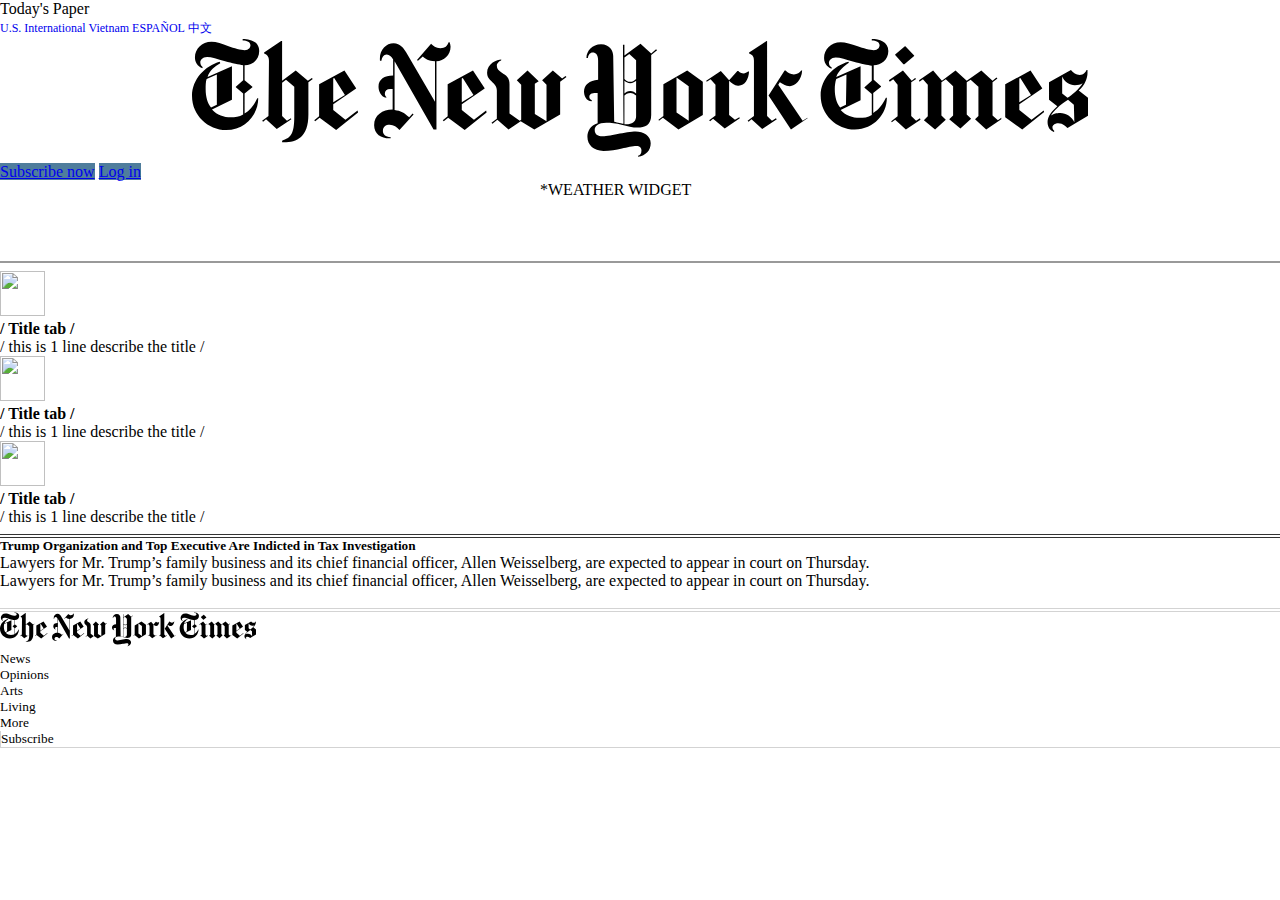
==== commit dfad5dc4: "html to html5" ====
--- a/index.html
+++ b/index.html
@@ -5,8 +5,7 @@
     <meta http-equiv="X-UA-Compatible" content="IE=edge" />
     <meta name="viewport" content="width=device-width, initial-scale=1.0" />
     <title>The New York Times</title>
-    <!-- themify icons -->
-    <link rel="stylesheet" href="./asset/themify-icons/themify-icons.css">
+    
     <!-- CSS only -->
     <link href="https://cdn.jsdelivr.net/npm/bootstrap@5.0.1/dist/css/bootstrap.min.css" rel="stylesheet" integrity="sha384-+0n0xVW2eSR5OomGNYDnhzAbDsOXxcvSN1TPprVMTNDbiYZCxYbOOl7+AMvyTG2x" crossorigin="anonymous">
     <!-- JavaScript Bundle with Popper -->
@@ -28,7 +27,7 @@
         <div class="d-flex flex-column p-1">
             
             <!-- HEADER -->
-            <div id="header" class="row">
+            <header class="row">
                 <!-- Menus -->
                 <div class="col-xl-3">
                     <div id="header-btn-left">
@@ -77,55 +76,28 @@
                 <div class="col-xl-3">
                     <div class="d-flex flex-column align-items-end">
                         <div id="header-btn-right">
-                            <a href="#" class="btn btn-primary px-3 text-uppercase">Subscribe now</a>
-                            <a href="#" class="btn btn-primary px-3 text-uppercase">Log in</a>
+                            <a href="#" class="btn btn-primary px-3 text-uppercase fw-bold">Subscribe now</a>
+                            <a href="#" class="btn btn-primary px-3 text-uppercase fw-bold">Log in</a>
                         </div>
                         <div id="header-widget" class="bg-light m-2" style="width: 200px; height: 80px;">
                             *WEATHER WIDGET
                         </div>
                     </div>
                 </div>
-            </div>
-            <div id="navbar" class="row">
+            </header>
+            <nav id="navbar" class="row">
                 <!-- category list in js/index.js -->
-                <ul id="header-navbar" class="nav justify-content-center"/>
-            </div>
-     
-            
-            
-            
+                <ul id="header-navbar" class="nav justify-content-around"/>
+            </nav>
             <!-- END HEADER -->
             
             <!-- BODY -->
-            <div id="body" class="">
+            <main class="container-fluid ">
+                
                 <!-- tab currently mini showing -->
-                <div class="container-fluid">
-
-                    <div class="row minishow-tab">                  
-                        <div class=" col-sm " >
-                                <div class="row">
-                                    <div class=" col-2 ">
-                                        <a href="#"><img class="img-tab " src="https://static01.nyt.com/images/2021/07/01/multimedia/01ambriefing-aus-nl-PROMO3/01ambriefing-aus-nl-PROMO3-square640-v2.png?quality=75&auto=webp&disable=upscale&width=350" alt=""></a>
-                                    </div>
-                                    <div class="col-10 content-tab">                             
-                                        <h2 class="title-tab"><a class="text-decoration-none" href="">/ Title tab /</a></h2>
-                                        <a class="des-tab">/ this is 1 line describe the title /</a>
-                                    </div>
-                                </div>
-                            </div>
-                        <div class=" col-sm "  >
-                            <div class="row ">
-                                <div class=" col-2  " >
-                                    <a href="#"><img class="img-tab " src="https://static01.nyt.com/images/2021/07/01/multimedia/01ambriefing-aus-nl-PROMO3/01ambriefing-aus-nl-PROMO3-square640-v2.png?quality=75&auto=webp&disable=upscale&width=350" alt=""></a>
-                                </div>
-                                <div class="col-10 content-tab">                             
-                                    <h2 class="title-tab"><a class="text-decoration-none" href="">/ Title tab /</a></h2>
-                                    <a class="des-tab">/ this is 1 line describe the title /</a>
-                                </div>
-                            </div>
-                        </div>
-                        <div class=" col-sm " >
-                            <div class="row ">
+                <div class="row minishow-tab">                  
+                    <div class=" col-sm " >
+                            <div class="row">
                                 <div class=" col-2 ">
                                     <a href="#"><img class="img-tab " src="https://static01.nyt.com/images/2021/07/01/multimedia/01ambriefing-aus-nl-PROMO3/01ambriefing-aus-nl-PROMO3-square640-v2.png?quality=75&auto=webp&disable=upscale&width=350" alt=""></a>
                                 </div>
@@ -135,454 +107,58 @@
                                 </div>
                             </div>
                         </div>
-                    </div>
-                </div>
-                
+                    <div class=" col-sm "  >
+                        <div class="row ">
+                            <div class=" col-2  " >
+                                <a href="#"><img class="img-tab " src="https://static01.nyt.com/images/2021/07/01/multimedia/01ambriefing-aus-nl-PROMO3/01ambriefing-aus-nl-PROMO3-square640-v2.png?quality=75&auto=webp&disable=upscale&width=350" alt=""></a>
+                            </div>
+                            <div class="col-10 content-tab">                             
+                                <h2 class="title-tab"><a class="text-decoration-none" href="">/ Title tab /</a></h2>
+                                <a class="des-tab">/ this is 1 line describe the title /</a>
+                            </div>
+                        </div>
+                    </div>
+                    <div class=" col-sm " >
+                        <div class="row ">
+                            <div class=" col-2 ">
+                                <a href="#"><img class="img-tab " src="https://static01.nyt.com/images/2021/07/01/multimedia/01ambriefing-aus-nl-PROMO3/01ambriefing-aus-nl-PROMO3-square640-v2.png?quality=75&auto=webp&disable=upscale&width=350" alt=""></a>
+                            </div>
+                            <div class="col-10 content-tab">                             
+                                <h2 class="title-tab"><a class="text-decoration-none" href="">/ Title tab /</a></h2>
+                                <a class="des-tab">/ this is 1 line describe the title /</a>
+                            </div>
+                        </div>
+                    </div>
+                </div>
                 <!-- end: Minishow tab -->
                     
                 <!-- breaking news layout -->
-                <div class="container-fluid">
-                    <div class="row breaking-news">
-                        <div class="col-sm-10">
-                            <div class="row">
-                                <div class="col-sm-4">
-                                    <div class="paper">
-                                        <div class="paper-body ">
-                                            <h5 class="title-paper "><a class="text-decoration-none text-dark" href="">Trump Organization and Top Executive Are Indicted in Tax Investigation</a></h5>
-                                            <ul class="paper-list-abstract">
-                                                <li class="paper-item-abstract"><a class="text-decoration-none text-black-50" href="#">Lawyers for Mr. Trump’s family business and its chief financial officer, Allen Weisselberg, are expected to appear in court on Thursday.</a></li>
-                                                <li class="paper-item-abstract"><a class="text-decoration-none text-black-50" href="#">Lawyers for Mr. Trump’s family business and its chief financial officer, Allen Weisselberg, are expected to appear in court on Thursday.</a></li>
-                                            </ul>
-                                        </div>
-                                    
-                                    </div>
-                                </div>
-                                <div class="col-sm-8">                   
-                                    <a href=""><img class="carg-img" style=" width: 100%;"  src="https://static01.nyt.com/images/2021/06/30/us/30weisselberg-profile-promo/merlin_190163763_35d81e3b-0f30-44f8-9a24-5a1aa3bb4588-threeByTwoMediumAt2X.jpg?format=pjpg&quality=75&auto=webp&disable=upscale" alt=""></a>
-                                    <p class="caption-picture"><a class="text-decoration-none text-dark" href="">Allen Weisselberg, center, arriving in court to face charges of receiving fringe benefits without paying taxes on them. Jefferson Siegel for The New York Times</a></p>
-                                </div>
-                            </div>
-                        </div>
-                        <div class="col-sm-2 paper-border-left">
-                            <div class="paper ">
-                                <div class="paper-body">
-                                    <h5 class="title-paper"><a class="text-decoration-none text-dark" href="">House Opens Jan. 6 Investigation Over Republican Opposition</a></h5>
-                                    <p class="paper-item-abstract"><a class="text-decoration-none text-black-50" href="#">Lawyers for Mr. Trump’s family business and its chief financial officer, Allen Weisselberg, are expected to appear in court on Thursday.</a>
-                                </div>
-                            </div>
-                        </div>
-                    </div>
+                <div class="row-sm breaking-news">
+                    <div class="col-md card">
+                        <div class="card-body">
+                            <h5 class="card-title">Trump Organization and Top Executive Are Indicted in Tax Investigation</h4>
+                            <div class="card-text">Lawyers for Mr. Trump’s family business and its chief financial officer, Allen Weisselberg, are expected to appear in court on Thursday.</div>
+                            <div class="card-text">Lawyers for Mr. Trump’s family business and its chief financial officer, Allen Weisselberg, are expected to appear in court on Thursday.</div>
+                        </div>
+                    </div>
+                    <div class="col-md">
+                        <img class="carg-img"  src="https://static01.nyt.com/images/2021/06/30/us/30weisselberg-profile-promo/merlin_190163763_35d81e3b-0f30-44f8-9a24-5a1aa3bb4588-threeByTwoMediumAt2X.jpg?format=pjpg&quality=75&auto=webp&disable=upscale" alt="">
+                    </div>
+                    <div class="col-md"></div>
+                </div>
+
+
+
                 <!-- end: breaking new layout -->
-                
-                <!-- other-news -->
-                <div class="container-fluid paper-border-top ">
-                    <div class="row">
-                        <div class="col-md-3">
-                            <div class="paper ">
-                                <div class="paper-body">
-                                    <h5 class="title-paper"><a class="text-decoration-none text-dark" href="">House Opens Jan. 6 Investigation Over Republican Opposition</a></h5>
-                                    <p class="paper-item-abstract"><a class="text-decoration-none text-black-50" href="#">Lawyers for Mr. Trump’s family business and its chief financial officer, Allen Weisselberg, are expected to appear in court on Thursday.</a>
-                                </div>
-                            </div>
-                        </div>
-                        <!-- widget -->
-                        <div class="col-md-3">
-                            <h4 class="title-paper" style="font-size:1rem"><a class="text-decoration-none text-dark" href="">How the Supreme Court Voted This Term</a></h4>
-                            <a  href="#">
-                                 <img style="width: 100%;"  src="https://static01.nyt.com/images/2021/07/01/reader-center/scotus-decisions-hp-promo/scotus-decisions-hp-promo-master1050-v4.png" alt="">
-                            </a>
-                            <a class="text-dark " style="font-size: 0.8em;" href="">See all the major decisions this term  <i class="ti-arrow-circle-right"></i></a>
-    
-                        </div>
-                        <!-- end: widget -->
-                        <div class="col-md-3 paper-border-left">
-                            <div class="paper">
-                                <div class="paper-body">
-                                    <h5 class="title-paper"><a class="text-decoration-none text-dark" href="">House Opens Jan. 6 Investigation Over Republican Opposition</a></h5>
-                                    <p class="paper-item-abstract"><a class="text-decoration-none text-black-50" href="#">Lawyers for Mr. Trump’s family business and its chief financial officer, Allen Weisselberg, are expected to appear in court on Thursday.</a>
-                                </div>
-                            </div>
-                        </div>
-                        <div class="col-md-3 paper-border-left">
-                            <div class="paper ">
-                                <div class="paper-body">
-                                    <h5 class="title-paper"><a class="text-decoration-none text-dark" href="">House Opens Jan. 6 Investigation Over Republican Opposition</a></h5>
-                                    <p class="paper-item-abstract"><a class="text-decoration-none text-black-50" href="#">Lawyers for Mr. Trump’s family business and its chief financial officer, Allen Weisselberg, are expected to appear in court on Thursday.</a>
-                                </div>
-                            </div>  
-                        </div>
-                    </div>
-                </div>
-                <!-- end: other-news -->
-
-                <!-- menu news -->
-                <div class="container-fluid  ">
-                    <div class="row ">
-                        <!-- Left side --> 
-                        <div class="col-md-8 bg-light ">
-                            <div class="row paper-border-top">
-                                <div class="col-8">
-                                    <div class="row">
-                                        <div class="col-md-4">
-                                            <div class="paper">
-                                                <div class="paper-body ">
-                                                    <h5 class="title-paper "><a class="text-decoration-none text-dark" href="">Trump Organization and Top Executive Are Indicted in Tax Investigation</a></h5>
-                                                    <ul class="paper-list-abstract">
-                                                        <li class="paper-item-abstract"><a class="text-decoration-none text-black-50" href="#">Lawyers for Mr. Trump’s family business and its chief financial officer, Allen Weisselberg, are expected to appear in court on Thursday.</a></li>
-                                                    </ul>
-                                                </div>                                            
-                                            </div>
-                                        </div>
-                                        <div class="col-md-8">                   
-                                            <a href=""><img class="carg-img" style=" max-width: 100%;"  src="https://static01.nyt.com/images/2021/06/30/us/30weisselberg-profile-promo/merlin_190163763_35d81e3b-0f30-44f8-9a24-5a1aa3bb4588-threeByTwoMediumAt2X.jpg?format=pjpg&quality=75&auto=webp&disable=upscale" alt=""></a>
-                                            <p class="caption-picture"><a class="text-decoration-none text-dark" href="">Allen Weisselberg, center, arriving in court to face charges of receiving fringe benefits without paying taxes on them. Jefferson Siegel for The New York Times</a></p>
-                                        </div>
-                                    </div>
-                                </div>
-                                <!-- 1 paper -->
-                                <div class="col-4 paper-border-left">
-                                    <div class="paper ">
-                                        <div class="paper-body">
-                                            <h5 class="title-paper"><a class="text-decoration-none text-dark" href="">House Opens Jan. 6 Investigation Over Republican Opposition</a></h5>
-                                            <p class="paper-item-abstract"><a class="text-decoration-none text-black-50" href="#">Lawyers for Mr. Trump’s family business and its chief financial officer, Allen Weisselberg, are expected to appear in court on Thursday.</a>
-                                        </div>
-                                    </div>
-                                </div>
-                            </div>
-
-                            <!-- other news replay -->
-                            <div class="row">
-                                <div class="col-md paper-border-top-light">
-                                    <div class="paper ">
-                                        <div class="paper-body">
-                                            <h5 class="title-paper"><a class="text-decoration-none text-dark" href="">Lorem ipsum dolor sit amet, consectetur adipiscing elit,</a></h5>
-                                            <p class="paper-item-abstract"><a class="text-decoration-none text-black-50" href="#">Lorem ipsum dolor sit amet, consectetur adipiscing elit, sed do eiusmod tempor incididunt ut labore et dolore magna aliqua. Aliquam ut porttitor leo a diam sollicitudin tempor.</a>
-                                        </div>
-                                    </div>
-                                </div>
-                            </div>
-                            
-                            <!-- triple layout -->
-                            
-                            <div class="row paper-border-top-light">
-                                <div class="col-md">
-                                    <div class="paper ">
-                                        <div class="paper-body">
-                                            <h5 class="title-paper"><a class="text-decoration-none text-dark" href="">House Opens Jan. 6 Investigation Over Republican Opposition</a></h5>
-                                            <p class="paper-item-abstract"><a class="text-decoration-none text-black-50" href="#">Lawyers for Mr. Trump’s family business and its chief financial officer, Allen Weisselberg, are expected to appear in court on Thursday.</a>
-                                        </div>
-                                    </div>
-                                </div>
-                                <div class="col-md paper-border-left">
-                                    <div class="paper">
-                                        <div class="paper-body">
-                                            <h5 class="title-paper"><a class="text-decoration-none text-dark" href="">House Opens Jan. 6 Investigation Over Republican Opposition</a></h5>
-                                            <p class="paper-item-abstract"><a class="text-decoration-none text-black-50" href="#">Lawyers for Mr. Trump’s family business and its chief financial officer, Allen Weisselberg, are expected to appear in court on Thursday.</a>
-                                        </div>
-                                    </div>
-                                </div>
-                                <div class="col-md paper-border-left">
-                                    <div class="paper ">
-                                        <div class="paper-body">
-                                            <h5 class="title-paper"><a class="text-decoration-none text-dark" href="">House Opens Jan. 6 Investigation Over Republican Opposition</a></h5>
-                                            <p class="paper-item-abstract"><a class="text-decoration-none text-black-50" href="#">Lawyers for Mr. Trump’s family business and its chief financial officer, Allen Weisselberg, are expected to appear in court on Thursday.</a>
-                                        </div>
-                                    </div>  
-                                </div>
-                            </div>
-                            
-
-                            <div class="row paper-border-top">
-                                <div class="col-8">
-                                    <div class="row">
-                                        <div class="col-md-4">
-                                            <div class="paper">
-                                                <div class="paper-body ">
-                                                    <h5 class="title-paper "><a class="text-decoration-none text-dark" href="">Trump Organization and Top Executive Are Indicted in Tax Investigation</a></h5>
-                                                    <ul class="paper-list-abstract">
-                                                        <li class="paper-item-abstract"><a class="text-decoration-none text-black-50" href="#">Lawyers for Mr. Trump’s family business and its chief financial officer, Allen Weisselberg, are expected to appear in court on Thursday.</a></li>
-                                                    </ul>
-                                                </div>                                            
-                                            </div>
-                                        </div>
-                                        <div class="col-md-8">                   
-                                            <a href=""><div class="box" style="width: 100%;"></div></a>
-                                            <p class="caption-picture"><a class="text-decoration-none text-dark" href="">Allen Weisselberg, center, arriving in court to face charges of receiving fringe benefits without paying taxes on them. Jefferson Siegel for The New York Times</a></p>
-                                        </div>
-                                    </div>
-                                </div>
-                                <!-- only one layout -->
-                                <div class="col-4 paper-border-left">
-                                    <div class="paper ">
-                                        <div class="paper-body">
-                                            <h5 class="title-paper"><a class="text-decoration-none text-dark" href="">House Opens Jan. 6 Investigation Over Republican Opposition</a></h5>
-                                            <p class="paper-item-abstract"><a class="text-decoration-none text-black-50" href="#">Lawyers for Mr. Trump’s family business and its chief financial officer, Allen Weisselberg, are expected to appear in court on Thursday.</a>
-                                        </div>
-                                    </div>
-                                </div>
-                            </div>
-
-                            <!-- double layout  -->
-                            <div class="row paper-border-top-light">
-                                <div class="col-md">
-                                    <div class="paper ">
-                                        <div class="paper-body">
-                                            <h5 class="title-paper"><a class="text-decoration-none text-dark" href="">House Opens Jan. 6 Investigation Over Republican Opposition</a></h5>
-                                            <p class="paper-item-abstract"><a class="text-decoration-none text-black-50" href="#">Lawyers for Mr. Trump’s family business and its chief financial officer, Allen Weisselberg, are expected to appear in court on Thursday.</a>
-                                        </div>
-                                    </div>
-                                </div>
-                                <div class="col-md paper-border-left">
-                                    <div class="paper">
-                                        <div class="paper-body">
-                                            <h5 class="title-paper"><a class="text-decoration-none text-dark" href="">House Opens Jan. 6 Investigation Over Republican Opposition</a></h5>
-                                            <p class="paper-item-abstract"><a class="text-decoration-none text-black-50" href="#">Lawyers for Mr. Trump’s family business and its chief financial officer, Allen Weisselberg, are expected to appear in court on Thursday.</a>
-                                        </div>
-                                    </div>
-                                </div>
-                            </div>
-
-                            <!-- the Great Read  -->
-                            <div class="row ">
-                                <h5 class="paper-border-top" style="font-size: 1rem;"><a class="text-decoration-none text-dark" href="#">The Great Read </a></h5>
-                            </div>
-                            <div class="row">
-                                <div class="col-md">
-                                    <div class="paper ">
-                                        <div class="paper-body">
-                                            <h5 class="title-paper"><a class="text-decoration-none text-dark" href="">House Opens Jan. 6 Investigation Over Republican Opposition</a></h5>
-                                            <p class="paper-item-abstract"><a class="text-decoration-none text-black-50" href="#">Lawyers for Mr. Trump’s family business and its chief financial officer, Allen Weisselberg, are expected to appear in court on Thursday.</a>
-                                        </div>
-                                    </div>
-                                </div>
-                                <div class="col-md">
-                                    <div class="box" style="min-width: 100%; max-height: 100%;"></div>
-                                </div>
-                            </div>
-                            <div class="row paper-border-top-light">
-                                <div class="col-md">
-                                    <div class="paper ">
-                                        <div class="paper-body">
-                                            <h5 class="title-paper"><a class="text-decoration-none text-dark" href="">House Opens Jan. 6 Investigation Over Republican Opposition</a></h5>
-                                            <p class="paper-item-abstract"><a class="text-decoration-none text-black-50" href="#">Lawyers for Mr. Trump’s family business and its chief financial officer, Allen Weisselberg, are expected to appear in court on Thursday.</a>
-                                        </div>
-                                    </div>
-                                </div>
-                                <div class="col-md">
-                                    <div class="box" style="min-width: 100%; max-height: 100%;"></div>
-                                </div>
-                            </div>
-
-                            <div class="row paper-border-top-light">
-                                <div class="col-md">
-                                    <div class="paper ">
-                                        <div class="paper-body">
-                                            <h5 class="title-paper"><a class="text-decoration-none text-dark" href="">House Opens Jan. 6 Investigation Over Republican Opposition</a></h5>
-                                            <p class="paper-item-abstract"><a class="text-decoration-none text-black-50" href="#">Lawyers for Mr. Trump’s family business and its chief financial officer, Allen Weisselberg, are expected to appear in court on Thursday.</a>
-                                        </div>
-                                    </div>
-                                </div>
-                                <div class="col-md paper-border-left">
-                                    <div class="paper">
-                                        <div class="paper-body">
-                                            <h5 class="title-paper"><a class="text-decoration-none text-dark" href="">House Opens Jan. 6 Investigation Over Republican Opposition</a></h5>
-                                            <p class="paper-item-abstract"><a class="text-decoration-none text-black-50" href="#">Lawyers for Mr. Trump’s family business and its chief financial officer, Allen Weisselberg, are expected to appear in court on Thursday.</a>
-                                        </div>
-                                    </div>
-                                </div>
-                            </div>
-                            
-                            <div class="row paper-border-top">
-                                <div class="col-8">
-                                    <div class="row">
-                                        <div class="col-md-4">
-                                            <div class="paper">
-                                                <div class="paper-body ">
-                                                    <h5 class="title-paper "><a class="text-decoration-none text-dark" href="">Trump Organization and Top Executive Are Indicted in Tax Investigation</a></h5>
-                                                    <ul class="paper-list-abstract">
-                                                        <li class="paper-item-abstract"><a class="text-decoration-none text-black-50" href="#">Lawyers for Mr. Trump’s family business and its chief financial officer, Allen Weisselberg, are expected to appear in court on Thursday.</a></li>
-                                                    </ul>
-                                                </div>                                            
-                                            </div>
-                                        </div>
-                                        <div class="col-md-8">                   
-                                            <a href=""><div class="box" style="width: 100%;"></div></a>
-                                            <p class="caption-picture"><a class="text-decoration-none text-dark" href="">Allen Weisselberg, center, arriving in court to face charges of receiving fringe benefits without paying taxes on them. Jefferson Siegel for The New York Times</a></p>
-                                        </div>
-                                    </div>
-                                </div>
-                                <!-- only one layout -->
-                                <div class="col-4 paper-border-left">
-                                    <div class="paper ">
-                                        <div class="paper-body">
-                                            <p class="paper-item-abstract"><a class="text-decoration-none text-black-50" href="#">Allen Weisselberg, center, arriving in court to face charges of receiving fringe benefits without paying taxes on them. Jefferson Siegel for The New York Times</a>
-                                        </div>
-                                    </div>
-                                </div>
-                            </div>
-
-                            <div class="row paper-border-top-light">
-                                <div class="col-md">
-                                    <div class="paper ">
-                                        <div class="paper-body">
-                                            <h5 class="title-paper"><a class="text-decoration-none text-dark" href="">House Opens Jan. 6 Investigation Over Republican Opposition</a></h5>
-                                            <p class="paper-item-abstract"><a class="text-decoration-none text-black-50" href="#">Lawyers for Mr. Trump’s family business and its chief financial officer, Allen Weisselberg, are expected to appear in court on Thursday.</a>
-                                        </div>
-                                    </div>
-                                </div>
-                                <div class="col-md paper-border-left">
-                                    <div class="paper">
-                                        <div class="paper-body">
-                                            <h5 class="title-paper"><a class="text-decoration-none text-dark" href="">House Opens Jan. 6 Investigation Over Republican Opposition</a></h5>
-                                            <p class="paper-item-abstract"><a class="text-decoration-none text-black-50" href="#">Lawyers for Mr. Trump’s family business and its chief financial officer, Allen Weisselberg, are expected to appear in court on Thursday.</a>
-                                        </div>
-                                    </div>
-                                </div>
-                            </div>
-
-
-                        </div>
-                        
-
-
-                        
-                        <!-- end: left side -->
-    
-                        <!-- Right side -->
-                        <div class="col-md-4 paper-border-top bg-light paper-border-left">
-                            <!-- opinion stage -->
-                            <div class="row ">
-                                <h5 class="title-paper" style="font-size: 1rem;"><a class="text-decoration-none text-dark" href="#">Opinion</a></h5>
-                            </div>
-                            <div class="row paper-border-top-light ">
-                                <div class="col-sm">
-                                    <div class="paper">
-                                        <div class="paper-body">
-                                            <p class="paper-item-abstract"><a class="text-decoration-none text-black-50" href="#">AUTHOR NAMES... </a>
-                                            <h5 class="title-paper"><a class="text-decoration-none text-dark" href="">Lorem ipsum dolor sit amet</a></h5>
-                                        </div>
-                                    </div>
-                                </div>
-                                <div class="col-sm">
-                                    <div class="box">Book-img</div>
-                                </div>
-                            </div>
-                            <div class="row paper-border-top-light">
-                                <div class="col-sm">
-                                    <div class="paper">
-                                        <div class="paper-body">
-                                            <p class="paper-item-abstract"><a class="mb-2 text-decoration-none text-black-50" href="#">AUTHOR NAMES... </a>
-                                            <h5 class="title-paper"><a class="text-decoration-none text-dark" href="">Lorem ipsum dolor sit amet, consectetur adipiscing elit, sed do eiusmod tempor incididunt ut labore et dolore magna aliqua.</a></h5>
-                                        </div>
-                                    </div>
-                                </div>
-                            </div>
-                            <div class="row paper-border-top-light">
-                                <div class="col-sm">
-                                    <div class="paper">
-                                        <div class="paper-body">
-                                            <p class="paper-item-abstract"><a class="mb-2 text-decoration-none text-black-50" href="#">AUTHOR NAMES... </a>
-                                            <h5 class="title-paper"><a class="text-decoration-none text-dark" href="">Lorem ipsum dolor sit amet, consectetur adipiscing elit, sed do eiusmod tempor incididunt ut labore et dolore magna aliqua.</a></h5>
-                                        </div>
-                                    </div>
-                                </div>
-                            </div><div class="row paper-border-top-light">
-                                <div class="col-sm">
-                                    <div class="paper">
-                                        <div class="paper-body">
-                                            <p class="paper-item-abstract"><a class="mb-2 text-decoration-none text-black-50" href="#">AUTHOR NAMES... </a>
-                                            <h5 class="title-paper"><a class="text-decoration-none text-dark" href="">Lorem ipsum dolor sit amet, consectetur adipiscing elit, sed do eiusmod tempor incididunt ut labore et dolore magna aliqua.</a></h5>
-                                        </div>
-                                    </div>
-                                </div>
-                            </div>
-                                                <!-- reply :) -->
-                            <div class="row paper-border-top-light ">
-                                <div class="col-sm">
-                                    <div class="paper">
-                                        <div class="paper-body">
-                                            <p class="paper-item-abstract"><a class="text-decoration-none text-black-50" href="#">AUTHOR NAMES... </a>
-                                            <h5 class="title-paper"><a class="text-decoration-none text-dark" href="">Lorem ipsum dolor sit amet</a></h5>
-                                        </div>
-                                    </div>
-                                </div>
-                                <div class="col-sm">
-                                    <div class="box">Book-img</div>
-                                </div>
-                            </div>
-                            <div class="row paper-border-top-light">
-                                <div class="col-sm">
-                                    <div class="paper">
-                                        <div class="paper-body">
-                                            <p class="paper-item-abstract"><a class="mb-2 text-decoration-none text-black-50" href="#">AUTHOR NAMES... </a>
-                                            <h5 class="title-paper"><a class="text-decoration-none text-dark" href="">Lorem ipsum dolor sit amet, consectetur adipiscing elit, sed do eiusmod tempor incididunt ut labore et dolore magna aliqua.</a></h5>
-                                        </div>
-                                    </div>
-                                </div>
-                            </div>
-                            <div class="row paper-border-top-light">
-                                <div class="col-sm">
-                                    <div class="paper">
-                                        <div class="paper-body">
-                                            <p class="paper-item-abstract"><a class="mb-2 text-decoration-none text-black-50" href="#">AUTHOR NAMES... </a>
-                                            <h5 class="title-paper"><a class="text-decoration-none text-dark" href="">Lorem ipsum dolor sit amet, consectetur adipiscing elit, sed do eiusmod tempor incididunt ut labore et dolore magna aliqua.</a></h5>
-                                        </div>
-                                    </div>
-                                </div>
-                            </div><div class="row paper-border-top-light">
-                                <div class="col-sm">
-                                    <div class="paper">
-                                        <div class="paper-body">
-                                            <p class="paper-item-abstract"><a class="mb-2 text-decoration-none text-black-50" href="#">AUTHOR NAMES... </a>
-                                            <h5 class="title-paper"><a class="text-decoration-none text-dark" href="">Lorem ipsum dolor sit amet, consectetur adipiscing elit, sed do eiusmod tempor incididunt ut labore et dolore magna aliqua.</a></h5>
-                                        </div>
-                                    </div>
-                                </div>
-                            </div>
-                            <!-- end: opinion stage -->
-                           
-                            <!-- editors's Picks stage -->
-                            <div class="row paper-border-top">
-                                <h5 class="title-paper" style="font-size: 1rem;"><a class="text-decoration-none text-dark" href="#">Editors's Picks</a></h5>
-                            </div>
-                            <div class="row-md paper-border-top">
-                                <div class="col-md ">                               
-                                    <a href=""><div class="box"></div></a>
-                                    <p class="caption-picture"><a class="text-decoration-none text-dark" href="">Lorem ipsum dolor sit amet, consectetur adipiscing elit, sed do eiusmod tempor incididunt ut labore et dolore magna aliqua.</a></p>
-                                </div>               
-                            </div>
-                            <div class="row-md paper-border-top-light">
-
-                                <div class="row">
-                                
-                                    <div class="col-sm-6">                               
-                                        <a href=""><div class="box"></div></a>
-                                        <p class="caption-picture"><a class="text-decoration-none text-dark" href="">Lorem ipsum dolor sit amet, consectetur adipiscing elit, sed do eiusmod tempor incididunt ut labore et dolore magna aliqua.</a></p>
-                                    </div>
-                                    <div class="col-sm-6 paper-border-left"> 
-                                                                
-                                        <a href=""><div class="box"></div></a>
-                                        <p class="caption-picture"><a class="text-decoration-none text-dark" href="">Lorem ipsum dolor sit amet, consectetur adipiscing elit, sed do eiusmod tempor incididunt ut labore et dolore magna aliqua.</a></p>
-                                    </div>               
-                                    
-                                </div>
-
-                            </div>
-
-                            <!-- end: editors's Picks stage -->
-                        </div>
-                        <!-- end: right side -->
-                    </div>
-                </div>
-                <!-- end:menu news -->
-
-            </div>
+
+
+            </main>
 
 
                 <!-- END BODY -->
         
             <!-- FOOTER -->
-            <div id="footer" class="row">
+            <footer class="row">
                 <div id="footer-logo" class="col-12 pt-3 mt-3">
                     <a href="/" aria-label="The New York Times">
                         <svg width="20%"
@@ -619,7 +195,7 @@
                     <div class="footer-col-name pb-2 text-uppercase fw-bold">Subscribe</div>
                     <ul class="footer-col-ul list-group list-group-flush"/>
                 </div>
-            </div>
+            </footer>
             <div id="footer-copyright" class="row">
 
             </div>
--- a/css/global.css
+++ b/css/global.css
@@ -4,7 +4,9 @@
 
 .nav-link {
     color: black !important;
-} .col-link {
+}
+
+.col-link {
     color: black;
     text-decoration: none;
     margin-bottom: 8px;
--- a/css/index.css
+++ b/css/index.css
@@ -1,73 +1,15 @@
 * {
-    margin: 0;
+    margin: 0px auto;
     padding: 0;
     box-sizing: border-box;
-}
-
-h5 {
-    font-size: 1rem;
-}
-
-.box {
-    max-width: 100%;
-    width: 150px;
-    height: 150px;
-    text-align:center;
-    background-color: rgba(0, 0, 0, 0.5);
-
 }
 
 .text-decoration-none {
     text-decoration: none !important;
 }
-
-.paper-border-left {
-    border-left: 2px solid rgba(0, 0, 0, 0.2);
-    padding-left: 2%;
-}
-
-.paper-border-top {
-    padding-top: 12px !important;
-    padding-bottom: 12px !important;
-    border-top: 1px solid rgba(0, 0, 0, 1);
-}
-
-.paper-border-top-light {
-    border-top: 1px solid rgba(0, 0, 0, 0.3) !important;
-    padding-top: 12px !important;
-    padding-bottom: 12px !important;   
-}
-
-
-.mt-12 {
-    margin-top: 12px;
-}
-.mb-2{
-    margin-bottom: 2px;
-}
-
-.caption-picture {
-    margin-top: 5px;
-    font-size: 0.7em;
-    color: rgba(0,0,0,0.5);
-}
-
-.link-paper{
-    text-decoration: none;
-    
-}
-
-.img-parent{
-    width: 100%;
-    
-}
-
-a:hover{
-    color: rgba(0, 0, 0, 0.6) !important;
-}
 /* *** HEADER *** */
 /* title lang */
-#header .title-lang{
+header .title-lang{
     font-size: 12px;
 }
 /* end */
@@ -105,7 +47,7 @@
 
 .title-lang a:hover,
 .des-tab:hover {
-    color: rgba(0, 0, 0, 0.6);
+    color: black;
 }
 
 .title-tab a{
@@ -117,26 +59,9 @@
     padding: 8px 0px;
     border-bottom: 4px double rgba(0,0,0,0.8);
 }
+
+
 /* end */
-
-/* Breaking news */
-.breaking-news {
-    margin: 12px 0px;
-}
-.paper-body ul {
-    padding: 0px;
-}
-.paper-item-abstract {
-    color: rgba(0, 0, 0, 0.6);
-    font-size: 0.7em;
-    margin: 0;
-}
-
-/* other news */
-.ti-arrow-circle-right {
-    font-size: 12px;
-    color: #333;
-}
 
 /* *** FOOTER *** */
 #footer-logo {
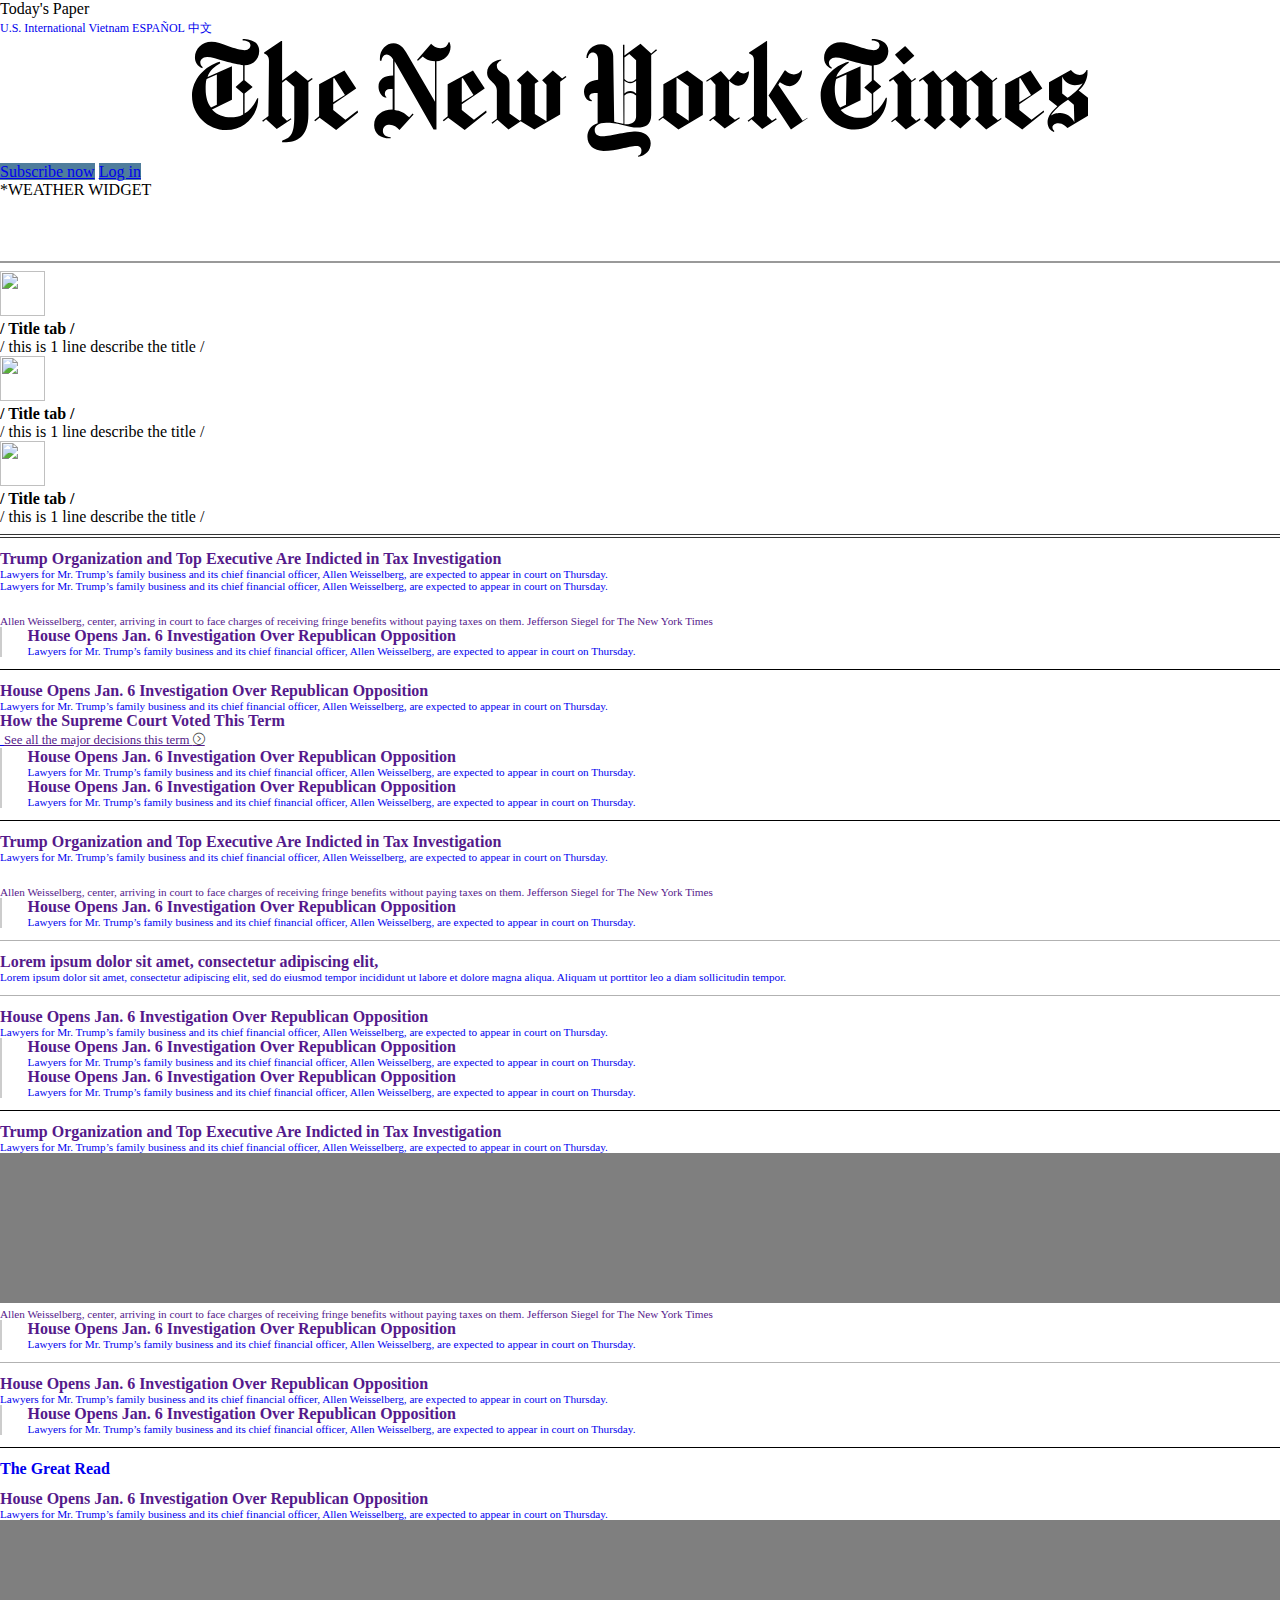
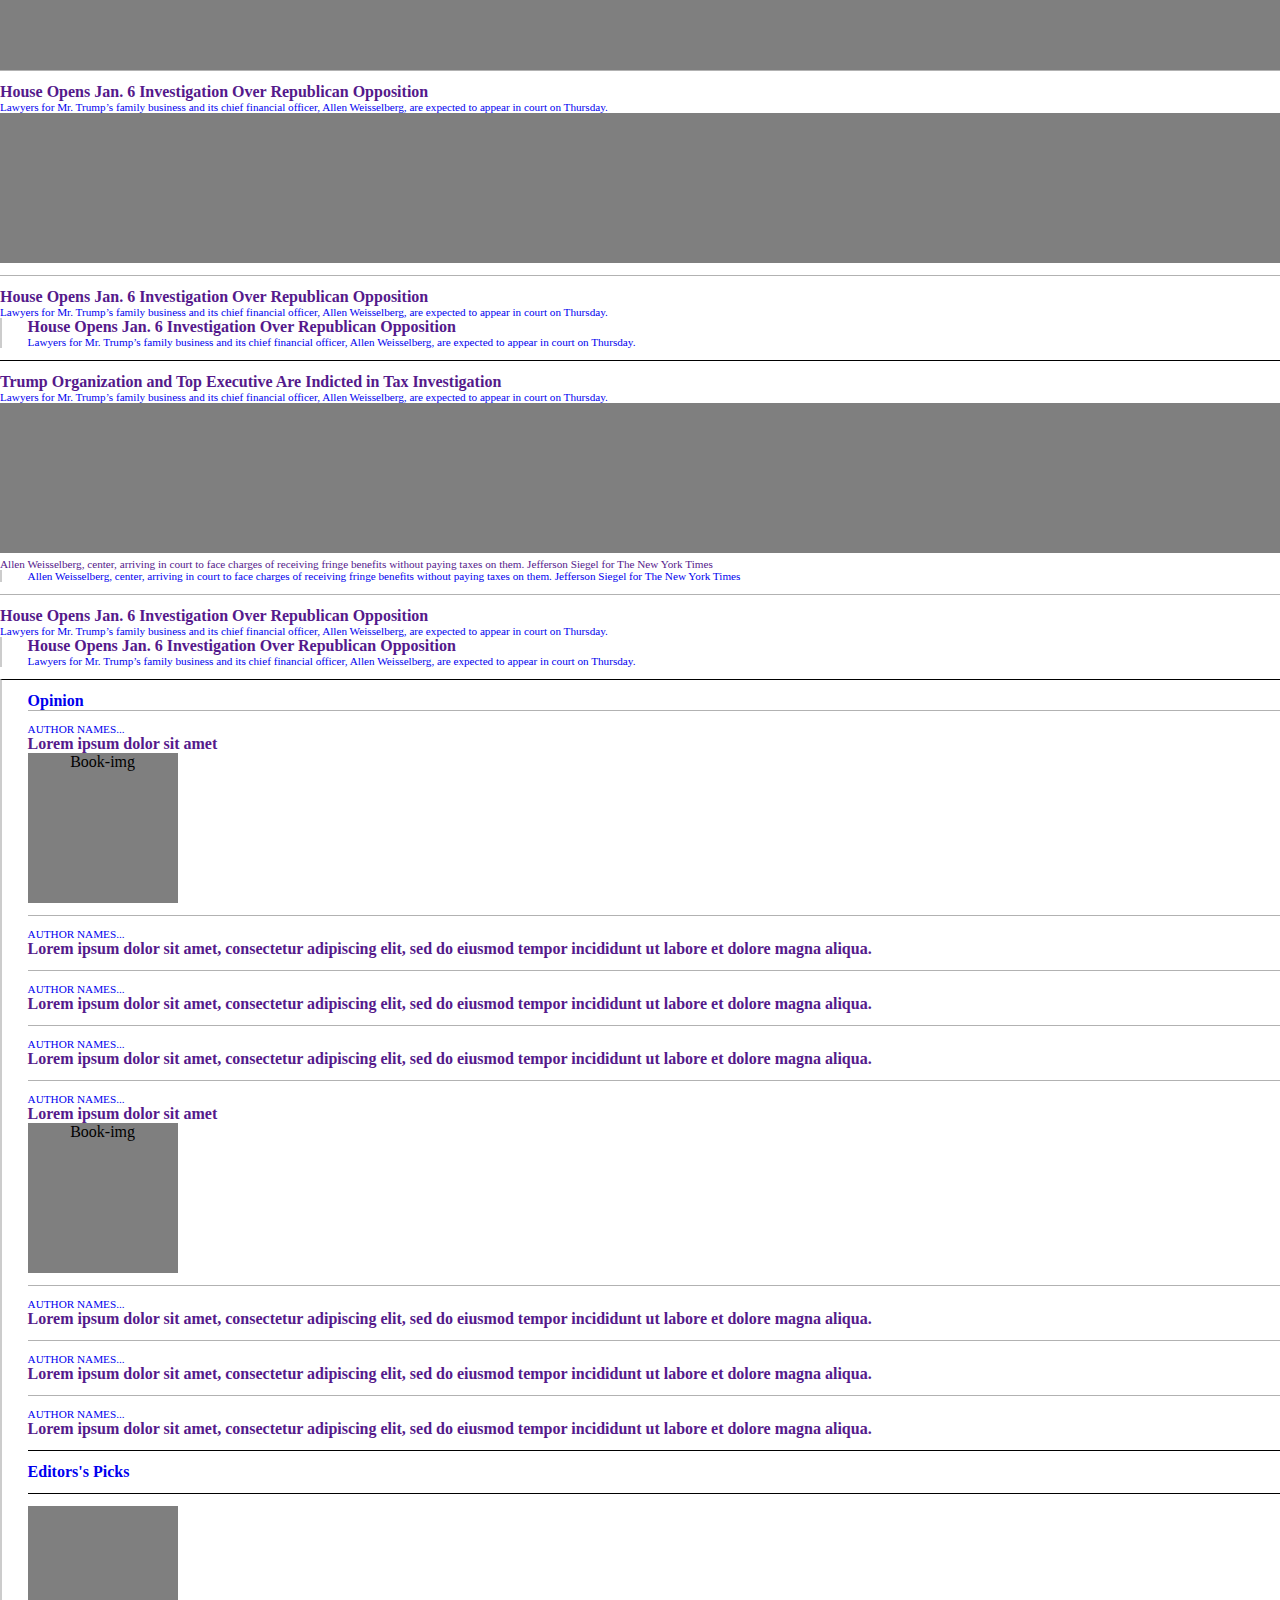
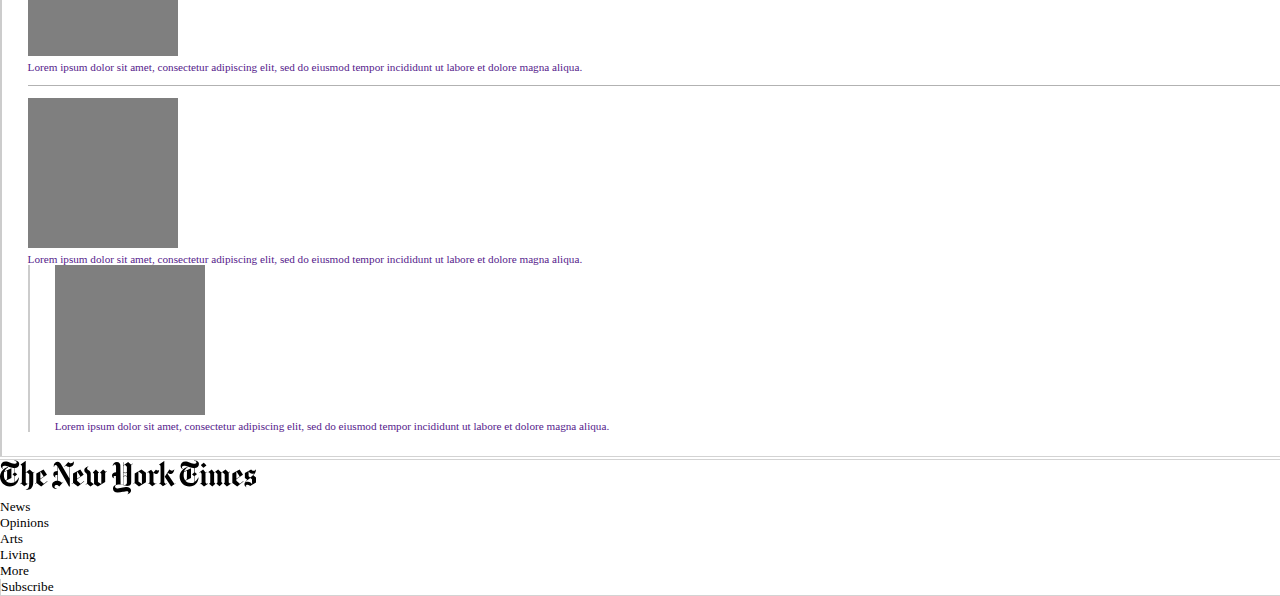
==== commit 852a8acc: "Merge branch 'master' of https://github.com/VQHoangViet/nytimesProject" ====
--- a/index.html
+++ b/index.html
@@ -5,7 +5,8 @@
     <meta http-equiv="X-UA-Compatible" content="IE=edge" />
     <meta name="viewport" content="width=device-width, initial-scale=1.0" />
     <title>The New York Times</title>
-    
+    <!-- themify icons -->
+    <link rel="stylesheet" href="./asset/themify-icons/themify-icons.css">
     <!-- CSS only -->
     <link href="https://cdn.jsdelivr.net/npm/bootstrap@5.0.1/dist/css/bootstrap.min.css" rel="stylesheet" integrity="sha384-+0n0xVW2eSR5OomGNYDnhzAbDsOXxcvSN1TPprVMTNDbiYZCxYbOOl7+AMvyTG2x" crossorigin="anonymous">
     <!-- JavaScript Bundle with Popper -->
@@ -92,13 +93,25 @@
             <!-- END HEADER -->
             
             <!-- BODY -->
-            <main class="container-fluid ">
-                
+            <main>
                 <!-- tab currently mini showing -->
-                <div class="row minishow-tab">                  
-                    <div class=" col-sm " >
-                            <div class="row">
-                                <div class=" col-2 ">
+                <div class="container-fluid">
+
+                    <div class="row minishow-tab">                  
+                        <div class=" col-sm " >
+                                <div class="row">
+                                    <div class=" col-2 ">
+                                        <a href="#"><img class="img-tab " src="https://static01.nyt.com/images/2021/07/01/multimedia/01ambriefing-aus-nl-PROMO3/01ambriefing-aus-nl-PROMO3-square640-v2.png?quality=75&auto=webp&disable=upscale&width=350" alt=""></a>
+                                    </div>
+                                    <div class="col-10 content-tab">                             
+                                        <h2 class="title-tab"><a class="text-decoration-none" href="">/ Title tab /</a></h2>
+                                        <a class="des-tab">/ this is 1 line describe the title /</a>
+                                    </div>
+                                </div>
+                            </div>
+                        <div class=" col-sm "  >
+                            <div class="row ">
+                                <div class=" col-2  " >
                                     <a href="#"><img class="img-tab " src="https://static01.nyt.com/images/2021/07/01/multimedia/01ambriefing-aus-nl-PROMO3/01ambriefing-aus-nl-PROMO3-square640-v2.png?quality=75&auto=webp&disable=upscale&width=350" alt=""></a>
                                 </div>
                                 <div class="col-10 content-tab">                             
@@ -107,50 +120,457 @@
                                 </div>
                             </div>
                         </div>
-                    <div class=" col-sm "  >
-                        <div class="row ">
-                            <div class=" col-2  " >
-                                <a href="#"><img class="img-tab " src="https://static01.nyt.com/images/2021/07/01/multimedia/01ambriefing-aus-nl-PROMO3/01ambriefing-aus-nl-PROMO3-square640-v2.png?quality=75&auto=webp&disable=upscale&width=350" alt=""></a>
-                            </div>
-                            <div class="col-10 content-tab">                             
-                                <h2 class="title-tab"><a class="text-decoration-none" href="">/ Title tab /</a></h2>
-                                <a class="des-tab">/ this is 1 line describe the title /</a>
-                            </div>
-                        </div>
-                    </div>
-                    <div class=" col-sm " >
-                        <div class="row ">
-                            <div class=" col-2 ">
-                                <a href="#"><img class="img-tab " src="https://static01.nyt.com/images/2021/07/01/multimedia/01ambriefing-aus-nl-PROMO3/01ambriefing-aus-nl-PROMO3-square640-v2.png?quality=75&auto=webp&disable=upscale&width=350" alt=""></a>
-                            </div>
-                            <div class="col-10 content-tab">                             
-                                <h2 class="title-tab"><a class="text-decoration-none" href="">/ Title tab /</a></h2>
-                                <a class="des-tab">/ this is 1 line describe the title /</a>
-                            </div>
-                        </div>
-                    </div>
-                </div>
+                        <div class=" col-sm " >
+                            <div class="row ">
+                                <div class=" col-2 ">
+                                    <a href="#"><img class="img-tab " src="https://static01.nyt.com/images/2021/07/01/multimedia/01ambriefing-aus-nl-PROMO3/01ambriefing-aus-nl-PROMO3-square640-v2.png?quality=75&auto=webp&disable=upscale&width=350" alt=""></a>
+                                </div>
+                                <div class="col-10 content-tab">                             
+                                    <h2 class="title-tab"><a class="text-decoration-none" href="">/ Title tab /</a></h2>
+                                    <a class="des-tab">/ this is 1 line describe the title /</a>
+                                </div>
+                            </div>
+                        </div>
+                    </div>
+                </div>
+                
                 <!-- end: Minishow tab -->
                     
                 <!-- breaking news layout -->
-                <div class="row-sm breaking-news">
-                    <div class="col-md card">
-                        <div class="card-body">
-                            <h5 class="card-title">Trump Organization and Top Executive Are Indicted in Tax Investigation</h4>
-                            <div class="card-text">Lawyers for Mr. Trump’s family business and its chief financial officer, Allen Weisselberg, are expected to appear in court on Thursday.</div>
-                            <div class="card-text">Lawyers for Mr. Trump’s family business and its chief financial officer, Allen Weisselberg, are expected to appear in court on Thursday.</div>
-                        </div>
-                    </div>
-                    <div class="col-md">
-                        <img class="carg-img"  src="https://static01.nyt.com/images/2021/06/30/us/30weisselberg-profile-promo/merlin_190163763_35d81e3b-0f30-44f8-9a24-5a1aa3bb4588-threeByTwoMediumAt2X.jpg?format=pjpg&quality=75&auto=webp&disable=upscale" alt="">
-                    </div>
-                    <div class="col-md"></div>
-                </div>
-
-
-
+                <div class="container-fluid">
+                    <div class="row breaking-news">
+                        <div class="col-sm-10">
+                            <div class="row">
+                                <div class="col-sm-4">
+                                    <div class="paper">
+                                        <div class="paper-body ">
+                                            <h5 class="title-paper "><a class="text-decoration-none text-dark" href="">Trump Organization and Top Executive Are Indicted in Tax Investigation</a></h5>
+                                            <ul class="paper-list-abstract">
+                                                <li class="paper-item-abstract"><a class="text-decoration-none text-black-50" href="#">Lawyers for Mr. Trump’s family business and its chief financial officer, Allen Weisselberg, are expected to appear in court on Thursday.</a></li>
+                                                <li class="paper-item-abstract"><a class="text-decoration-none text-black-50" href="#">Lawyers for Mr. Trump’s family business and its chief financial officer, Allen Weisselberg, are expected to appear in court on Thursday.</a></li>
+                                            </ul>
+                                        </div>
+                                    
+                                    </div>
+                                </div>
+                                <div class="col-sm-8">                   
+                                    <a href=""><img class="carg-img" style=" width: 100%;"  src="https://static01.nyt.com/images/2021/06/30/us/30weisselberg-profile-promo/merlin_190163763_35d81e3b-0f30-44f8-9a24-5a1aa3bb4588-threeByTwoMediumAt2X.jpg?format=pjpg&quality=75&auto=webp&disable=upscale" alt=""></a>
+                                    <p class="caption-picture"><a class="text-decoration-none text-dark" href="">Allen Weisselberg, center, arriving in court to face charges of receiving fringe benefits without paying taxes on them. Jefferson Siegel for The New York Times</a></p>
+                                </div>
+                            </div>
+                        </div>
+                        <div class="col-sm-2 paper-border-left">
+                            <div class="paper ">
+                                <div class="paper-body">
+                                    <h5 class="title-paper"><a class="text-decoration-none text-dark" href="">House Opens Jan. 6 Investigation Over Republican Opposition</a></h5>
+                                    <p class="paper-item-abstract"><a class="text-decoration-none text-black-50" href="#">Lawyers for Mr. Trump’s family business and its chief financial officer, Allen Weisselberg, are expected to appear in court on Thursday.</a>
+                                </div>
+                            </div>
+                        </div>
+                    </div>
                 <!-- end: breaking new layout -->
-
+                
+                <!-- other-news -->
+                <div class="container-fluid paper-border-top ">
+                    <div class="row">
+                        <div class="col-md-3">
+                            <div class="paper ">
+                                <div class="paper-body">
+                                    <h5 class="title-paper"><a class="text-decoration-none text-dark" href="">House Opens Jan. 6 Investigation Over Republican Opposition</a></h5>
+                                    <p class="paper-item-abstract"><a class="text-decoration-none text-black-50" href="#">Lawyers for Mr. Trump’s family business and its chief financial officer, Allen Weisselberg, are expected to appear in court on Thursday.</a>
+                                </div>
+                            </div>
+                        </div>
+                        <!-- widget -->
+                        <div class="col-md-3">
+                            <h4 class="title-paper" style="font-size:1rem"><a class="text-decoration-none text-dark" href="">How the Supreme Court Voted This Term</a></h4>
+                            <a  href="#">
+                                 <img style="width: 100%;"  src="https://static01.nyt.com/images/2021/07/01/reader-center/scotus-decisions-hp-promo/scotus-decisions-hp-promo-master1050-v4.png" alt="">
+                            </a>
+                            <a class="text-dark " style="font-size: 0.8em;" href="">See all the major decisions this term  <i class="ti-arrow-circle-right"></i></a>
+    
+                        </div>
+                        <!-- end: widget -->
+                        <div class="col-md-3 paper-border-left">
+                            <div class="paper">
+                                <div class="paper-body">
+                                    <h5 class="title-paper"><a class="text-decoration-none text-dark" href="">House Opens Jan. 6 Investigation Over Republican Opposition</a></h5>
+                                    <p class="paper-item-abstract"><a class="text-decoration-none text-black-50" href="#">Lawyers for Mr. Trump’s family business and its chief financial officer, Allen Weisselberg, are expected to appear in court on Thursday.</a>
+                                </div>
+                            </div>
+                        </div>
+                        <div class="col-md-3 paper-border-left">
+                            <div class="paper ">
+                                <div class="paper-body">
+                                    <h5 class="title-paper"><a class="text-decoration-none text-dark" href="">House Opens Jan. 6 Investigation Over Republican Opposition</a></h5>
+                                    <p class="paper-item-abstract"><a class="text-decoration-none text-black-50" href="#">Lawyers for Mr. Trump’s family business and its chief financial officer, Allen Weisselberg, are expected to appear in court on Thursday.</a>
+                                </div>
+                            </div>  
+                        </div>
+                    </div>
+                </div>
+                <!-- end: other-news -->
+
+                <!-- menu news -->
+                <div class="container-fluid  ">
+                    <div class="row ">
+                        <!-- Left side --> 
+                        <div class="col-md-8 bg-light ">
+                            <div class="row paper-border-top">
+                                <div class="col-8">
+                                    <div class="row">
+                                        <div class="col-md-4">
+                                            <div class="paper">
+                                                <div class="paper-body ">
+                                                    <h5 class="title-paper "><a class="text-decoration-none text-dark" href="">Trump Organization and Top Executive Are Indicted in Tax Investigation</a></h5>
+                                                    <ul class="paper-list-abstract">
+                                                        <li class="paper-item-abstract"><a class="text-decoration-none text-black-50" href="#">Lawyers for Mr. Trump’s family business and its chief financial officer, Allen Weisselberg, are expected to appear in court on Thursday.</a></li>
+                                                    </ul>
+                                                </div>                                            
+                                            </div>
+                                        </div>
+                                        <div class="col-md-8">                   
+                                            <a href=""><img class="carg-img" style=" max-width: 100%;"  src="https://static01.nyt.com/images/2021/06/30/us/30weisselberg-profile-promo/merlin_190163763_35d81e3b-0f30-44f8-9a24-5a1aa3bb4588-threeByTwoMediumAt2X.jpg?format=pjpg&quality=75&auto=webp&disable=upscale" alt=""></a>
+                                            <p class="caption-picture"><a class="text-decoration-none text-dark" href="">Allen Weisselberg, center, arriving in court to face charges of receiving fringe benefits without paying taxes on them. Jefferson Siegel for The New York Times</a></p>
+                                        </div>
+                                    </div>
+                                </div>
+                                <!-- 1 paper -->
+                                <div class="col-4 paper-border-left">
+                                    <div class="paper ">
+                                        <div class="paper-body">
+                                            <h5 class="title-paper"><a class="text-decoration-none text-dark" href="">House Opens Jan. 6 Investigation Over Republican Opposition</a></h5>
+                                            <p class="paper-item-abstract"><a class="text-decoration-none text-black-50" href="#">Lawyers for Mr. Trump’s family business and its chief financial officer, Allen Weisselberg, are expected to appear in court on Thursday.</a>
+                                        </div>
+                                    </div>
+                                </div>
+                            </div>
+
+                            <!-- other news replay -->
+                            <div class="row">
+                                <div class="col-md paper-border-top-light">
+                                    <div class="paper ">
+                                        <div class="paper-body">
+                                            <h5 class="title-paper"><a class="text-decoration-none text-dark" href="">Lorem ipsum dolor sit amet, consectetur adipiscing elit,</a></h5>
+                                            <p class="paper-item-abstract"><a class="text-decoration-none text-black-50" href="#">Lorem ipsum dolor sit amet, consectetur adipiscing elit, sed do eiusmod tempor incididunt ut labore et dolore magna aliqua. Aliquam ut porttitor leo a diam sollicitudin tempor.</a>
+                                        </div>
+                                    </div>
+                                </div>
+                            </div>
+                            
+                            <!-- triple layout -->
+                            
+                            <div class="row paper-border-top-light">
+                                <div class="col-md">
+                                    <div class="paper ">
+                                        <div class="paper-body">
+                                            <h5 class="title-paper"><a class="text-decoration-none text-dark" href="">House Opens Jan. 6 Investigation Over Republican Opposition</a></h5>
+                                            <p class="paper-item-abstract"><a class="text-decoration-none text-black-50" href="#">Lawyers for Mr. Trump’s family business and its chief financial officer, Allen Weisselberg, are expected to appear in court on Thursday.</a>
+                                        </div>
+                                    </div>
+                                </div>
+                                <div class="col-md paper-border-left">
+                                    <div class="paper">
+                                        <div class="paper-body">
+                                            <h5 class="title-paper"><a class="text-decoration-none text-dark" href="">House Opens Jan. 6 Investigation Over Republican Opposition</a></h5>
+                                            <p class="paper-item-abstract"><a class="text-decoration-none text-black-50" href="#">Lawyers for Mr. Trump’s family business and its chief financial officer, Allen Weisselberg, are expected to appear in court on Thursday.</a>
+                                        </div>
+                                    </div>
+                                </div>
+                                <div class="col-md paper-border-left">
+                                    <div class="paper ">
+                                        <div class="paper-body">
+                                            <h5 class="title-paper"><a class="text-decoration-none text-dark" href="">House Opens Jan. 6 Investigation Over Republican Opposition</a></h5>
+                                            <p class="paper-item-abstract"><a class="text-decoration-none text-black-50" href="#">Lawyers for Mr. Trump’s family business and its chief financial officer, Allen Weisselberg, are expected to appear in court on Thursday.</a>
+                                        </div>
+                                    </div>  
+                                </div>
+                            </div>
+                            
+
+                            <div class="row paper-border-top">
+                                <div class="col-8">
+                                    <div class="row">
+                                        <div class="col-md-4">
+                                            <div class="paper">
+                                                <div class="paper-body ">
+                                                    <h5 class="title-paper "><a class="text-decoration-none text-dark" href="">Trump Organization and Top Executive Are Indicted in Tax Investigation</a></h5>
+                                                    <ul class="paper-list-abstract">
+                                                        <li class="paper-item-abstract"><a class="text-decoration-none text-black-50" href="#">Lawyers for Mr. Trump’s family business and its chief financial officer, Allen Weisselberg, are expected to appear in court on Thursday.</a></li>
+                                                    </ul>
+                                                </div>                                            
+                                            </div>
+                                        </div>
+                                        <div class="col-md-8">                   
+                                            <a href=""><div class="box" style="width: 100%;"></div></a>
+                                            <p class="caption-picture"><a class="text-decoration-none text-dark" href="">Allen Weisselberg, center, arriving in court to face charges of receiving fringe benefits without paying taxes on them. Jefferson Siegel for The New York Times</a></p>
+                                        </div>
+                                    </div>
+                                </div>
+                                <!-- only one layout -->
+                                <div class="col-4 paper-border-left">
+                                    <div class="paper ">
+                                        <div class="paper-body">
+                                            <h5 class="title-paper"><a class="text-decoration-none text-dark" href="">House Opens Jan. 6 Investigation Over Republican Opposition</a></h5>
+                                            <p class="paper-item-abstract"><a class="text-decoration-none text-black-50" href="#">Lawyers for Mr. Trump’s family business and its chief financial officer, Allen Weisselberg, are expected to appear in court on Thursday.</a>
+                                        </div>
+                                    </div>
+                                </div>
+                            </div>
+
+                            <!-- double layout  -->
+                            <div class="row paper-border-top-light">
+                                <div class="col-md">
+                                    <div class="paper ">
+                                        <div class="paper-body">
+                                            <h5 class="title-paper"><a class="text-decoration-none text-dark" href="">House Opens Jan. 6 Investigation Over Republican Opposition</a></h5>
+                                            <p class="paper-item-abstract"><a class="text-decoration-none text-black-50" href="#">Lawyers for Mr. Trump’s family business and its chief financial officer, Allen Weisselberg, are expected to appear in court on Thursday.</a>
+                                        </div>
+                                    </div>
+                                </div>
+                                <div class="col-md paper-border-left">
+                                    <div class="paper">
+                                        <div class="paper-body">
+                                            <h5 class="title-paper"><a class="text-decoration-none text-dark" href="">House Opens Jan. 6 Investigation Over Republican Opposition</a></h5>
+                                            <p class="paper-item-abstract"><a class="text-decoration-none text-black-50" href="#">Lawyers for Mr. Trump’s family business and its chief financial officer, Allen Weisselberg, are expected to appear in court on Thursday.</a>
+                                        </div>
+                                    </div>
+                                </div>
+                            </div>
+
+                            <!-- the Great Read  -->
+                            <div class="row ">
+                                <h5 class="paper-border-top" style="font-size: 1rem;"><a class="text-decoration-none text-dark" href="#">The Great Read </a></h5>
+                            </div>
+                            <div class="row">
+                                <div class="col-md">
+                                    <div class="paper ">
+                                        <div class="paper-body">
+                                            <h5 class="title-paper"><a class="text-decoration-none text-dark" href="">House Opens Jan. 6 Investigation Over Republican Opposition</a></h5>
+                                            <p class="paper-item-abstract"><a class="text-decoration-none text-black-50" href="#">Lawyers for Mr. Trump’s family business and its chief financial officer, Allen Weisselberg, are expected to appear in court on Thursday.</a>
+                                        </div>
+                                    </div>
+                                </div>
+                                <div class="col-md">
+                                    <div class="box" style="min-width: 100%; max-height: 100%;"></div>
+                                </div>
+                            </div>
+                            <div class="row paper-border-top-light">
+                                <div class="col-md">
+                                    <div class="paper ">
+                                        <div class="paper-body">
+                                            <h5 class="title-paper"><a class="text-decoration-none text-dark" href="">House Opens Jan. 6 Investigation Over Republican Opposition</a></h5>
+                                            <p class="paper-item-abstract"><a class="text-decoration-none text-black-50" href="#">Lawyers for Mr. Trump’s family business and its chief financial officer, Allen Weisselberg, are expected to appear in court on Thursday.</a>
+                                        </div>
+                                    </div>
+                                </div>
+                                <div class="col-md">
+                                    <div class="box" style="min-width: 100%; max-height: 100%;"></div>
+                                </div>
+                            </div>
+
+                            <div class="row paper-border-top-light">
+                                <div class="col-md">
+                                    <div class="paper ">
+                                        <div class="paper-body">
+                                            <h5 class="title-paper"><a class="text-decoration-none text-dark" href="">House Opens Jan. 6 Investigation Over Republican Opposition</a></h5>
+                                            <p class="paper-item-abstract"><a class="text-decoration-none text-black-50" href="#">Lawyers for Mr. Trump’s family business and its chief financial officer, Allen Weisselberg, are expected to appear in court on Thursday.</a>
+                                        </div>
+                                    </div>
+                                </div>
+                                <div class="col-md paper-border-left">
+                                    <div class="paper">
+                                        <div class="paper-body">
+                                            <h5 class="title-paper"><a class="text-decoration-none text-dark" href="">House Opens Jan. 6 Investigation Over Republican Opposition</a></h5>
+                                            <p class="paper-item-abstract"><a class="text-decoration-none text-black-50" href="#">Lawyers for Mr. Trump’s family business and its chief financial officer, Allen Weisselberg, are expected to appear in court on Thursday.</a>
+                                        </div>
+                                    </div>
+                                </div>
+                            </div>
+                            
+                            <div class="row paper-border-top">
+                                <div class="col-8">
+                                    <div class="row">
+                                        <div class="col-md-4">
+                                            <div class="paper">
+                                                <div class="paper-body ">
+                                                    <h5 class="title-paper "><a class="text-decoration-none text-dark" href="">Trump Organization and Top Executive Are Indicted in Tax Investigation</a></h5>
+                                                    <ul class="paper-list-abstract">
+                                                        <li class="paper-item-abstract"><a class="text-decoration-none text-black-50" href="#">Lawyers for Mr. Trump’s family business and its chief financial officer, Allen Weisselberg, are expected to appear in court on Thursday.</a></li>
+                                                    </ul>
+                                                </div>                                            
+                                            </div>
+                                        </div>
+                                        <div class="col-md-8">                   
+                                            <a href=""><div class="box" style="width: 100%;"></div></a>
+                                            <p class="caption-picture"><a class="text-decoration-none text-dark" href="">Allen Weisselberg, center, arriving in court to face charges of receiving fringe benefits without paying taxes on them. Jefferson Siegel for The New York Times</a></p>
+                                        </div>
+                                    </div>
+                                </div>
+                                <!-- only one layout -->
+                                <div class="col-4 paper-border-left">
+                                    <div class="paper ">
+                                        <div class="paper-body">
+                                            <p class="paper-item-abstract"><a class="text-decoration-none text-black-50" href="#">Allen Weisselberg, center, arriving in court to face charges of receiving fringe benefits without paying taxes on them. Jefferson Siegel for The New York Times</a>
+                                        </div>
+                                    </div>
+                                </div>
+                            </div>
+
+                            <div class="row paper-border-top-light">
+                                <div class="col-md">
+                                    <div class="paper ">
+                                        <div class="paper-body">
+                                            <h5 class="title-paper"><a class="text-decoration-none text-dark" href="">House Opens Jan. 6 Investigation Over Republican Opposition</a></h5>
+                                            <p class="paper-item-abstract"><a class="text-decoration-none text-black-50" href="#">Lawyers for Mr. Trump’s family business and its chief financial officer, Allen Weisselberg, are expected to appear in court on Thursday.</a>
+                                        </div>
+                                    </div>
+                                </div>
+                                <div class="col-md paper-border-left">
+                                    <div class="paper">
+                                        <div class="paper-body">
+                                            <h5 class="title-paper"><a class="text-decoration-none text-dark" href="">House Opens Jan. 6 Investigation Over Republican Opposition</a></h5>
+                                            <p class="paper-item-abstract"><a class="text-decoration-none text-black-50" href="#">Lawyers for Mr. Trump’s family business and its chief financial officer, Allen Weisselberg, are expected to appear in court on Thursday.</a>
+                                        </div>
+                                    </div>
+                                </div>
+                            </div>
+
+
+                        </div>
+                        
+
+
+                        
+                        <!-- end: left side -->
+    
+                        <!-- Right side -->
+                        <div class="col-md-4 paper-border-top bg-light paper-border-left">
+                            <!-- opinion stage -->
+                            <div class="row ">
+                                <h5 class="title-paper" style="font-size: 1rem;"><a class="text-decoration-none text-dark" href="#">Opinion</a></h5>
+                            </div>
+                            <div class="row paper-border-top-light ">
+                                <div class="col-sm">
+                                    <div class="paper">
+                                        <div class="paper-body">
+                                            <p class="paper-item-abstract"><a class="text-decoration-none text-black-50" href="#">AUTHOR NAMES... </a>
+                                            <h5 class="title-paper"><a class="text-decoration-none text-dark" href="">Lorem ipsum dolor sit amet</a></h5>
+                                        </div>
+                                    </div>
+                                </div>
+                                <div class="col-sm">
+                                    <div class="box">Book-img</div>
+                                </div>
+                            </div>
+                            <div class="row paper-border-top-light">
+                                <div class="col-sm">
+                                    <div class="paper">
+                                        <div class="paper-body">
+                                            <p class="paper-item-abstract"><a class="mb-2 text-decoration-none text-black-50" href="#">AUTHOR NAMES... </a>
+                                            <h5 class="title-paper"><a class="text-decoration-none text-dark" href="">Lorem ipsum dolor sit amet, consectetur adipiscing elit, sed do eiusmod tempor incididunt ut labore et dolore magna aliqua.</a></h5>
+                                        </div>
+                                    </div>
+                                </div>
+                            </div>
+                            <div class="row paper-border-top-light">
+                                <div class="col-sm">
+                                    <div class="paper">
+                                        <div class="paper-body">
+                                            <p class="paper-item-abstract"><a class="mb-2 text-decoration-none text-black-50" href="#">AUTHOR NAMES... </a>
+                                            <h5 class="title-paper"><a class="text-decoration-none text-dark" href="">Lorem ipsum dolor sit amet, consectetur adipiscing elit, sed do eiusmod tempor incididunt ut labore et dolore magna aliqua.</a></h5>
+                                        </div>
+                                    </div>
+                                </div>
+                            </div><div class="row paper-border-top-light">
+                                <div class="col-sm">
+                                    <div class="paper">
+                                        <div class="paper-body">
+                                            <p class="paper-item-abstract"><a class="mb-2 text-decoration-none text-black-50" href="#">AUTHOR NAMES... </a>
+                                            <h5 class="title-paper"><a class="text-decoration-none text-dark" href="">Lorem ipsum dolor sit amet, consectetur adipiscing elit, sed do eiusmod tempor incididunt ut labore et dolore magna aliqua.</a></h5>
+                                        </div>
+                                    </div>
+                                </div>
+                            </div>
+                                                <!-- reply :) -->
+                            <div class="row paper-border-top-light ">
+                                <div class="col-sm">
+                                    <div class="paper">
+                                        <div class="paper-body">
+                                            <p class="paper-item-abstract"><a class="text-decoration-none text-black-50" href="#">AUTHOR NAMES... </a>
+                                            <h5 class="title-paper"><a class="text-decoration-none text-dark" href="">Lorem ipsum dolor sit amet</a></h5>
+                                        </div>
+                                    </div>
+                                </div>
+                                <div class="col-sm">
+                                    <div class="box">Book-img</div>
+                                </div>
+                            </div>
+                            <div class="row paper-border-top-light">
+                                <div class="col-sm">
+                                    <div class="paper">
+                                        <div class="paper-body">
+                                            <p class="paper-item-abstract"><a class="mb-2 text-decoration-none text-black-50" href="#">AUTHOR NAMES... </a>
+                                            <h5 class="title-paper"><a class="text-decoration-none text-dark" href="">Lorem ipsum dolor sit amet, consectetur adipiscing elit, sed do eiusmod tempor incididunt ut labore et dolore magna aliqua.</a></h5>
+                                        </div>
+                                    </div>
+                                </div>
+                            </div>
+                            <div class="row paper-border-top-light">
+                                <div class="col-sm">
+                                    <div class="paper">
+                                        <div class="paper-body">
+                                            <p class="paper-item-abstract"><a class="mb-2 text-decoration-none text-black-50" href="#">AUTHOR NAMES... </a>
+                                            <h5 class="title-paper"><a class="text-decoration-none text-dark" href="">Lorem ipsum dolor sit amet, consectetur adipiscing elit, sed do eiusmod tempor incididunt ut labore et dolore magna aliqua.</a></h5>
+                                        </div>
+                                    </div>
+                                </div>
+                            </div><div class="row paper-border-top-light">
+                                <div class="col-sm">
+                                    <div class="paper">
+                                        <div class="paper-body">
+                                            <p class="paper-item-abstract"><a class="mb-2 text-decoration-none text-black-50" href="#">AUTHOR NAMES... </a>
+                                            <h5 class="title-paper"><a class="text-decoration-none text-dark" href="">Lorem ipsum dolor sit amet, consectetur adipiscing elit, sed do eiusmod tempor incididunt ut labore et dolore magna aliqua.</a></h5>
+                                        </div>
+                                    </div>
+                                </div>
+                            </div>
+                            <!-- end: opinion stage -->
+                           
+                            <!-- editors's Picks stage -->
+                            <div class="row paper-border-top">
+                                <h5 class="title-paper" style="font-size: 1rem;"><a class="text-decoration-none text-dark" href="#">Editors's Picks</a></h5>
+                            </div>
+                            <div class="row-md paper-border-top">
+                                <div class="col-md ">                               
+                                    <a href=""><div class="box"></div></a>
+                                    <p class="caption-picture"><a class="text-decoration-none text-dark" href="">Lorem ipsum dolor sit amet, consectetur adipiscing elit, sed do eiusmod tempor incididunt ut labore et dolore magna aliqua.</a></p>
+                                </div>               
+                            </div>
+                            <div class="row-md paper-border-top-light">
+
+                                <div class="row">
+                                
+                                    <div class="col-sm-6">                               
+                                        <a href=""><div class="box"></div></a>
+                                        <p class="caption-picture"><a class="text-decoration-none text-dark" href="">Lorem ipsum dolor sit amet, consectetur adipiscing elit, sed do eiusmod tempor incididunt ut labore et dolore magna aliqua.</a></p>
+                                    </div>
+                                    <div class="col-sm-6 paper-border-left"> 
+                                                                
+                                        <a href=""><div class="box"></div></a>
+                                        <p class="caption-picture"><a class="text-decoration-none text-dark" href="">Lorem ipsum dolor sit amet, consectetur adipiscing elit, sed do eiusmod tempor incididunt ut labore et dolore magna aliqua.</a></p>
+                                    </div>               
+                                    
+                                </div>
+
+                            </div>
+
+                            <!-- end: editors's Picks stage -->
+                        </div>
+                        <!-- end: right side -->
+                    </div>
+                </div>
+                <!-- end:menu news -->
 
             </main>
 
--- a/asset/themify-icons/themify-icons.css
+++ b/asset/themify-icons/themify-icons.css
@@ -0,0 +1,1081 @@
+@font-face {
+	font-family: 'themify';
+	src:url('fonts/themify.eot?-fvbane');
+	src:url('fonts/themify.eot?#iefix-fvbane') format('embedded-opentype'),
+		url('fonts/themify.woff?-fvbane') format('woff'),
+		url('fonts/themify.ttf?-fvbane') format('truetype'),
+		url('fonts/themify.svg?-fvbane#themify') format('svg');
+	font-weight: normal;
+	font-style: normal;
+}
+
+[class^="ti-"], [class*=" ti-"] {
+	font-family: 'themify';
+	speak: none;
+	font-style: normal;
+	font-weight: normal;
+	font-variant: normal;
+	text-transform: none;
+	line-height: 1;
+
+	/* Better Font Rendering =========== */
+	-webkit-font-smoothing: antialiased;
+	-moz-osx-font-smoothing: grayscale;
+}
+
+.ti-wand:before {
+	content: "\e600";
+}
+.ti-volume:before {
+	content: "\e601";
+}
+.ti-user:before {
+	content: "\e602";
+}
+.ti-unlock:before {
+	content: "\e603";
+}
+.ti-unlink:before {
+	content: "\e604";
+}
+.ti-trash:before {
+	content: "\e605";
+}
+.ti-thought:before {
+	content: "\e606";
+}
+.ti-target:before {
+	content: "\e607";
+}
+.ti-tag:before {
+	content: "\e608";
+}
+.ti-tablet:before {
+	content: "\e609";
+}
+.ti-star:before {
+	content: "\e60a";
+}
+.ti-spray:before {
+	content: "\e60b";
+}
+.ti-signal:before {
+	content: "\e60c";
+}
+.ti-shopping-cart:before {
+	content: "\e60d";
+}
+.ti-shopping-cart-full:before {
+	content: "\e60e";
+}
+.ti-settings:before {
+	content: "\e60f";
+}
+.ti-search:before {
+	content: "\e610";
+}
+.ti-zoom-in:before {
+	content: "\e611";
+}
+.ti-zoom-out:before {
+	content: "\e612";
+}
+.ti-cut:before {
+	content: "\e613";
+}
+.ti-ruler:before {
+	content: "\e614";
+}
+.ti-ruler-pencil:before {
+	content: "\e615";
+}
+.ti-ruler-alt:before {
+	content: "\e616";
+}
+.ti-bookmark:before {
+	content: "\e617";
+}
+.ti-bookmark-alt:before {
+	content: "\e618";
+}
+.ti-reload:before {
+	content: "\e619";
+}
+.ti-plus:before {
+	content: "\e61a";
+}
+.ti-pin:before {
+	content: "\e61b";
+}
+.ti-pencil:before {
+	content: "\e61c";
+}
+.ti-pencil-alt:before {
+	content: "\e61d";
+}
+.ti-paint-roller:before {
+	content: "\e61e";
+}
+.ti-paint-bucket:before {
+	content: "\e61f";
+}
+.ti-na:before {
+	content: "\e620";
+}
+.ti-mobile:before {
+	content: "\e621";
+}
+.ti-minus:before {
+	content: "\e622";
+}
+.ti-medall:before {
+	content: "\e623";
+}
+.ti-medall-alt:before {
+	content: "\e624";
+}
+.ti-marker:before {
+	content: "\e625";
+}
+.ti-marker-alt:before {
+	content: "\e626";
+}
+.ti-arrow-up:before {
+	content: "\e627";
+}
+.ti-arrow-right:before {
+	content: "\e628";
+}
+.ti-arrow-left:before {
+	content: "\e629";
+}
+.ti-arrow-down:before {
+	content: "\e62a";
+}
+.ti-lock:before {
+	content: "\e62b";
+}
+.ti-location-arrow:before {
+	content: "\e62c";
+}
+.ti-link:before {
+	content: "\e62d";
+}
+.ti-layout:before {
+	content: "\e62e";
+}
+.ti-layers:before {
+	content: "\e62f";
+}
+.ti-layers-alt:before {
+	content: "\e630";
+}
+.ti-key:before {
+	content: "\e631";
+}
+.ti-import:before {
+	content: "\e632";
+}
+.ti-image:before {
+	content: "\e633";
+}
+.ti-heart:before {
+	content: "\e634";
+}
+.ti-heart-broken:before {
+	content: "\e635";
+}
+.ti-hand-stop:before {
+	content: "\e636";
+}
+.ti-hand-open:before {
+	content: "\e637";
+}
+.ti-hand-drag:before {
+	content: "\e638";
+}
+.ti-folder:before {
+	content: "\e639";
+}
+.ti-flag:before {
+	content: "\e63a";
+}
+.ti-flag-alt:before {
+	content: "\e63b";
+}
+.ti-flag-alt-2:before {
+	content: "\e63c";
+}
+.ti-eye:before {
+	content: "\e63d";
+}
+.ti-export:before {
+	content: "\e63e";
+}
+.ti-exchange-vertical:before {
+	content: "\e63f";
+}
+.ti-desktop:before {
+	content: "\e640";
+}
+.ti-cup:before {
+	content: "\e641";
+}
+.ti-crown:before {
+	content: "\e642";
+}
+.ti-comments:before {
+	content: "\e643";
+}
+.ti-comment:before {
+	content: "\e644";
+}
+.ti-comment-alt:before {
+	content: "\e645";
+}
+.ti-close:before {
+	content: "\e646";
+}
+.ti-clip:before {
+	content: "\e647";
+}
+.ti-angle-up:before {
+	content: "\e648";
+}
+.ti-angle-right:before {
+	content: "\e649";
+}
+.ti-angle-left:before {
+	content: "\e64a";
+}
+.ti-angle-down:before {
+	content: "\e64b";
+}
+.ti-check:before {
+	content: "\e64c";
+}
+.ti-check-box:before {
+	content: "\e64d";
+}
+.ti-camera:before {
+	content: "\e64e";
+}
+.ti-announcement:before {
+	content: "\e64f";
+}
+.ti-brush:before {
+	content: "\e650";
+}
+.ti-briefcase:before {
+	content: "\e651";
+}
+.ti-bolt:before {
+	content: "\e652";
+}
+.ti-bolt-alt:before {
+	content: "\e653";
+}
+.ti-blackboard:before {
+	content: "\e654";
+}
+.ti-bag:before {
+	content: "\e655";
+}
+.ti-move:before {
+	content: "\e656";
+}
+.ti-arrows-vertical:before {
+	content: "\e657";
+}
+.ti-arrows-horizontal:before {
+	content: "\e658";
+}
+.ti-fullscreen:before {
+	content: "\e659";
+}
+.ti-arrow-top-right:before {
+	content: "\e65a";
+}
+.ti-arrow-top-left:before {
+	content: "\e65b";
+}
+.ti-arrow-circle-up:before {
+	content: "\e65c";
+}
+.ti-arrow-circle-right:before {
+	content: "\e65d";
+}
+.ti-arrow-circle-left:before {
+	content: "\e65e";
+}
+.ti-arrow-circle-down:before {
+	content: "\e65f";
+}
+.ti-angle-double-up:before {
+	content: "\e660";
+}
+.ti-angle-double-right:before {
+	content: "\e661";
+}
+.ti-angle-double-left:before {
+	content: "\e662";
+}
+.ti-angle-double-down:before {
+	content: "\e663";
+}
+.ti-zip:before {
+	content: "\e664";
+}
+.ti-world:before {
+	content: "\e665";
+}
+.ti-wheelchair:before {
+	content: "\e666";
+}
+.ti-view-list:before {
+	content: "\e667";
+}
+.ti-view-list-alt:before {
+	content: "\e668";
+}
+.ti-view-grid:before {
+	content: "\e669";
+}
+.ti-uppercase:before {
+	content: "\e66a";
+}
+.ti-upload:before {
+	content: "\e66b";
+}
+.ti-underline:before {
+	content: "\e66c";
+}
+.ti-truck:before {
+	content: "\e66d";
+}
+.ti-timer:before {
+	content: "\e66e";
+}
+.ti-ticket:before {
+	content: "\e66f";
+}
+.ti-thumb-up:before {
+	content: "\e670";
+}
+.ti-thumb-down:before {
+	content: "\e671";
+}
+.ti-text:before {
+	content: "\e672";
+}
+.ti-stats-up:before {
+	content: "\e673";
+}
+.ti-stats-down:before {
+	content: "\e674";
+}
+.ti-split-v:before {
+	content: "\e675";
+}
+.ti-split-h:before {
+	content: "\e676";
+}
+.ti-smallcap:before {
+	content: "\e677";
+}
+.ti-shine:before {
+	content: "\e678";
+}
+.ti-shift-right:before {
+	content: "\e679";
+}
+.ti-shift-left:before {
+	content: "\e67a";
+}
+.ti-shield:before {
+	content: "\e67b";
+}
+.ti-notepad:before {
+	content: "\e67c";
+}
+.ti-server:before {
+	content: "\e67d";
+}
+.ti-quote-right:before {
+	content: "\e67e";
+}
+.ti-quote-left:before {
+	content: "\e67f";
+}
+.ti-pulse:before {
+	content: "\e680";
+}
+.ti-printer:before {
+	content: "\e681";
+}
+.ti-power-off:before {
+	content: "\e682";
+}
+.ti-plug:before {
+	content: "\e683";
+}
+.ti-pie-chart:before {
+	content: "\e684";
+}
+.ti-paragraph:before {
+	content: "\e685";
+}
+.ti-panel:before {
+	content: "\e686";
+}
+.ti-package:before {
+	content: "\e687";
+}
+.ti-music:before {
+	content: "\e688";
+}
+.ti-music-alt:before {
+	content: "\e689";
+}
+.ti-mouse:before {
+	content: "\e68a";
+}
+.ti-mouse-alt:before {
+	content: "\e68b";
+}
+.ti-money:before {
+	content: "\e68c";
+}
+.ti-microphone:before {
+	content: "\e68d";
+}
+.ti-menu:before {
+	content: "\e68e";
+}
+.ti-menu-alt:before {
+	content: "\e68f";
+}
+.ti-map:before {
+	content: "\e690";
+}
+.ti-map-alt:before {
+	content: "\e691";
+}
+.ti-loop:before {
+	content: "\e692";
+}
+.ti-location-pin:before {
+	content: "\e693";
+}
+.ti-list:before {
+	content: "\e694";
+}
+.ti-light-bulb:before {
+	content: "\e695";
+}
+.ti-Italic:before {
+	content: "\e696";
+}
+.ti-info:before {
+	content: "\e697";
+}
+.ti-infinite:before {
+	content: "\e698";
+}
+.ti-id-badge:before {
+	content: "\e699";
+}
+.ti-hummer:before {
+	content: "\e69a";
+}
+.ti-home:before {
+	content: "\e69b";
+}
+.ti-help:before {
+	content: "\e69c";
+}
+.ti-headphone:before {
+	content: "\e69d";
+}
+.ti-harddrives:before {
+	content: "\e69e";
+}
+.ti-harddrive:before {
+	content: "\e69f";
+}
+.ti-gift:before {
+	content: "\e6a0";
+}
+.ti-game:before {
+	content: "\e6a1";
+}
+.ti-filter:before {
+	content: "\e6a2";
+}
+.ti-files:before {
+	content: "\e6a3";
+}
+.ti-file:before {
+	content: "\e6a4";
+}
+.ti-eraser:before {
+	content: "\e6a5";
+}
+.ti-envelope:before {
+	content: "\e6a6";
+}
+.ti-download:before {
+	content: "\e6a7";
+}
+.ti-direction:before {
+	content: "\e6a8";
+}
+.ti-direction-alt:before {
+	content: "\e6a9";
+}
+.ti-dashboard:before {
+	content: "\e6aa";
+}
+.ti-control-stop:before {
+	content: "\e6ab";
+}
+.ti-control-shuffle:before {
+	content: "\e6ac";
+}
+.ti-control-play:before {
+	content: "\e6ad";
+}
+.ti-control-pause:before {
+	content: "\e6ae";
+}
+.ti-control-forward:before {
+	content: "\e6af";
+}
+.ti-control-backward:before {
+	content: "\e6b0";
+}
+.ti-cloud:before {
+	content: "\e6b1";
+}
+.ti-cloud-up:before {
+	content: "\e6b2";
+}
+.ti-cloud-down:before {
+	content: "\e6b3";
+}
+.ti-clipboard:before {
+	content: "\e6b4";
+}
+.ti-car:before {
+	content: "\e6b5";
+}
+.ti-calendar:before {
+	content: "\e6b6";
+}
+.ti-book:before {
+	content: "\e6b7";
+}
+.ti-bell:before {
+	content: "\e6b8";
+}
+.ti-basketball:before {
+	content: "\e6b9";
+}
+.ti-bar-chart:before {
+	content: "\e6ba";
+}
+.ti-bar-chart-alt:before {
+	content: "\e6bb";
+}
+.ti-back-right:before {
+	content: "\e6bc";
+}
+.ti-back-left:before {
+	content: "\e6bd";
+}
+.ti-arrows-corner:before {
+	content: "\e6be";
+}
+.ti-archive:before {
+	content: "\e6bf";
+}
+.ti-anchor:before {
+	content: "\e6c0";
+}
+.ti-align-right:before {
+	content: "\e6c1";
+}
+.ti-align-left:before {
+	content: "\e6c2";
+}
+.ti-align-justify:before {
+	content: "\e6c3";
+}
+.ti-align-center:before {
+	content: "\e6c4";
+}
+.ti-alert:before {
+	content: "\e6c5";
+}
+.ti-alarm-clock:before {
+	content: "\e6c6";
+}
+.ti-agenda:before {
+	content: "\e6c7";
+}
+.ti-write:before {
+	content: "\e6c8";
+}
+.ti-window:before {
+	content: "\e6c9";
+}
+.ti-widgetized:before {
+	content: "\e6ca";
+}
+.ti-widget:before {
+	content: "\e6cb";
+}
+.ti-widget-alt:before {
+	content: "\e6cc";
+}
+.ti-wallet:before {
+	content: "\e6cd";
+}
+.ti-video-clapper:before {
+	content: "\e6ce";
+}
+.ti-video-camera:before {
+	content: "\e6cf";
+}
+.ti-vector:before {
+	content: "\e6d0";
+}
+.ti-themify-logo:before {
+	content: "\e6d1";
+}
+.ti-themify-favicon:before {
+	content: "\e6d2";
+}
+.ti-themify-favicon-alt:before {
+	content: "\e6d3";
+}
+.ti-support:before {
+	content: "\e6d4";
+}
+.ti-stamp:before {
+	content: "\e6d5";
+}
+.ti-split-v-alt:before {
+	content: "\e6d6";
+}
+.ti-slice:before {
+	content: "\e6d7";
+}
+.ti-shortcode:before {
+	content: "\e6d8";
+}
+.ti-shift-right-alt:before {
+	content: "\e6d9";
+}
+.ti-shift-left-alt:before {
+	content: "\e6da";
+}
+.ti-ruler-alt-2:before {
+	content: "\e6db";
+}
+.ti-receipt:before {
+	content: "\e6dc";
+}
+.ti-pin2:before {
+	content: "\e6dd";
+}
+.ti-pin-alt:before {
+	content: "\e6de";
+}
+.ti-pencil-alt2:before {
+	content: "\e6df";
+}
+.ti-palette:before {
+	content: "\e6e0";
+}
+.ti-more:before {
+	content: "\e6e1";
+}
+.ti-more-alt:before {
+	content: "\e6e2";
+}
+.ti-microphone-alt:before {
+	content: "\e6e3";
+}
+.ti-magnet:before {
+	content: "\e6e4";
+}
+.ti-line-double:before {
+	content: "\e6e5";
+}
+.ti-line-dotted:before {
+	content: "\e6e6";
+}
+.ti-line-dashed:before {
+	content: "\e6e7";
+}
+.ti-layout-width-full:before {
+	content: "\e6e8";
+}
+.ti-layout-width-default:before {
+	content: "\e6e9";
+}
+.ti-layout-width-default-alt:before {
+	content: "\e6ea";
+}
+.ti-layout-tab:before {
+	content: "\e6eb";
+}
+.ti-layout-tab-window:before {
+	content: "\e6ec";
+}
+.ti-layout-tab-v:before {
+	content: "\e6ed";
+}
+.ti-layout-tab-min:before {
+	content: "\e6ee";
+}
+.ti-layout-slider:before {
+	content: "\e6ef";
+}
+.ti-layout-slider-alt:before {
+	content: "\e6f0";
+}
+.ti-layout-sidebar-right:before {
+	content: "\e6f1";
+}
+.ti-layout-sidebar-none:before {
+	content: "\e6f2";
+}
+.ti-layout-sidebar-left:before {
+	content: "\e6f3";
+}
+.ti-layout-placeholder:before {
+	content: "\e6f4";
+}
+.ti-layout-menu:before {
+	content: "\e6f5";
+}
+.ti-layout-menu-v:before {
+	content: "\e6f6";
+}
+.ti-layout-menu-separated:before {
+	content: "\e6f7";
+}
+.ti-layout-menu-full:before {
+	content: "\e6f8";
+}
+.ti-layout-media-right-alt:before {
+	content: "\e6f9";
+}
+.ti-layout-media-right:before {
+	content: "\e6fa";
+}
+.ti-layout-media-overlay:before {
+	content: "\e6fb";
+}
+.ti-layout-media-overlay-alt:before {
+	content: "\e6fc";
+}
+.ti-layout-media-overlay-alt-2:before {
+	content: "\e6fd";
+}
+.ti-layout-media-left-alt:before {
+	content: "\e6fe";
+}
+.ti-layout-media-left:before {
+	content: "\e6ff";
+}
+.ti-layout-media-center-alt:before {
+	content: "\e700";
+}
+.ti-layout-media-center:before {
+	content: "\e701";
+}
+.ti-layout-list-thumb:before {
+	content: "\e702";
+}
+.ti-layout-list-thumb-alt:before {
+	content: "\e703";
+}
+.ti-layout-list-post:before {
+	content: "\e704";
+}
+.ti-layout-list-large-image:before {
+	content: "\e705";
+}
+.ti-layout-line-solid:before {
+	content: "\e706";
+}
+.ti-layout-grid4:before {
+	content: "\e707";
+}
+.ti-layout-grid3:before {
+	content: "\e708";
+}
+.ti-layout-grid2:before {
+	content: "\e709";
+}
+.ti-layout-grid2-thumb:before {
+	content: "\e70a";
+}
+.ti-layout-cta-right:before {
+	content: "\e70b";
+}
+.ti-layout-cta-left:before {
+	content: "\e70c";
+}
+.ti-layout-cta-center:before {
+	content: "\e70d";
+}
+.ti-layout-cta-btn-right:before {
+	content: "\e70e";
+}
+.ti-layout-cta-btn-left:before {
+	content: "\e70f";
+}
+.ti-layout-column4:before {
+	content: "\e710";
+}
+.ti-layout-column3:before {
+	content: "\e711";
+}
+.ti-layout-column2:before {
+	content: "\e712";
+}
+.ti-layout-accordion-separated:before {
+	content: "\e713";
+}
+.ti-layout-accordion-merged:before {
+	content: "\e714";
+}
+.ti-layout-accordion-list:before {
+	content: "\e715";
+}
+.ti-ink-pen:before {
+	content: "\e716";
+}
+.ti-info-alt:before {
+	content: "\e717";
+}
+.ti-help-alt:before {
+	content: "\e718";
+}
+.ti-headphone-alt:before {
+	content: "\e719";
+}
+.ti-hand-point-up:before {
+	content: "\e71a";
+}
+.ti-hand-point-right:before {
+	content: "\e71b";
+}
+.ti-hand-point-left:before {
+	content: "\e71c";
+}
+.ti-hand-point-down:before {
+	content: "\e71d";
+}
+.ti-gallery:before {
+	content: "\e71e";
+}
+.ti-face-smile:before {
+	content: "\e71f";
+}
+.ti-face-sad:before {
+	content: "\e720";
+}
+.ti-credit-card:before {
+	content: "\e721";
+}
+.ti-control-skip-forward:before {
+	content: "\e722";
+}
+.ti-control-skip-backward:before {
+	content: "\e723";
+}
+.ti-control-record:before {
+	content: "\e724";
+}
+.ti-control-eject:before {
+	content: "\e725";
+}
+.ti-comments-smiley:before {
+	content: "\e726";
+}
+.ti-brush-alt:before {
+	content: "\e727";
+}
+.ti-youtube:before {
+	content: "\e728";
+}
+.ti-vimeo:before {
+	content: "\e729";
+}
+.ti-twitter:before {
+	content: "\e72a";
+}
+.ti-time:before {
+	content: "\e72b";
+}
+.ti-tumblr:before {
+	content: "\e72c";
+}
+.ti-skype:before {
+	content: "\e72d";
+}
+.ti-share:before {
+	content: "\e72e";
+}
+.ti-share-alt:before {
+	content: "\e72f";
+}
+.ti-rocket:before {
+	content: "\e730";
+}
+.ti-pinterest:before {
+	content: "\e731";
+}
+.ti-new-window:before {
+	content: "\e732";
+}
+.ti-microsoft:before {
+	content: "\e733";
+}
+.ti-list-ol:before {
+	content: "\e734";
+}
+.ti-linkedin:before {
+	content: "\e735";
+}
+.ti-layout-sidebar-2:before {
+	content: "\e736";
+}
+.ti-layout-grid4-alt:before {
+	content: "\e737";
+}
+.ti-layout-grid3-alt:before {
+	content: "\e738";
+}
+.ti-layout-grid2-alt:before {
+	content: "\e739";
+}
+.ti-layout-column4-alt:before {
+	content: "\e73a";
+}
+.ti-layout-column3-alt:before {
+	content: "\e73b";
+}
+.ti-layout-column2-alt:before {
+	content: "\e73c";
+}
+.ti-instagram:before {
+	content: "\e73d";
+}
+.ti-google:before {
+	content: "\e73e";
+}
+.ti-github:before {
+	content: "\e73f";
+}
+.ti-flickr:before {
+	content: "\e740";
+}
+.ti-facebook:before {
+	content: "\e741";
+}
+.ti-dropbox:before {
+	content: "\e742";
+}
+.ti-dribbble:before {
+	content: "\e743";
+}
+.ti-apple:before {
+	content: "\e744";
+}
+.ti-android:before {
+	content: "\e745";
+}
+.ti-save:before {
+	content: "\e746";
+}
+.ti-save-alt:before {
+	content: "\e747";
+}
+.ti-yahoo:before {
+	content: "\e748";
+}
+.ti-wordpress:before {
+	content: "\e749";
+}
+.ti-vimeo-alt:before {
+	content: "\e74a";
+}
+.ti-twitter-alt:before {
+	content: "\e74b";
+}
+.ti-tumblr-alt:before {
+	content: "\e74c";
+}
+.ti-trello:before {
+	content: "\e74d";
+}
+.ti-stack-overflow:before {
+	content: "\e74e";
+}
+.ti-soundcloud:before {
+	content: "\e74f";
+}
+.ti-sharethis:before {
+	content: "\e750";
+}
+.ti-sharethis-alt:before {
+	content: "\e751";
+}
+.ti-reddit:before {
+	content: "\e752";
+}
+.ti-pinterest-alt:before {
+	content: "\e753";
+}
+.ti-microsoft-alt:before {
+	content: "\e754";
+}
+.ti-linux:before {
+	content: "\e755";
+}
+.ti-jsfiddle:before {
+	content: "\e756";
+}
+.ti-joomla:before {
+	content: "\e757";
+}
+.ti-html5:before {
+	content: "\e758";
+}
+.ti-flickr-alt:before {
+	content: "\e759";
+}
+.ti-email:before {
+	content: "\e75a";
+}
+.ti-drupal:before {
+	content: "\e75b";
+}
+.ti-dropbox-alt:before {
+	content: "\e75c";
+}
+.ti-css3:before {
+	content: "\e75d";
+}
+.ti-rss:before {
+	content: "\e75e";
+}
+.ti-rss-alt:before {
+	content: "\e75f";
+}
--- a/css/index.css
+++ b/css/index.css
@@ -1,11 +1,69 @@
 * {
-    margin: 0px auto;
+    margin: 0;
     padding: 0;
     box-sizing: border-box;
 }
 
+h5 {
+    font-size: 1rem;
+}
+
+.box {
+    max-width: 100%;
+    width: 150px;
+    height: 150px;
+    text-align:center;
+    background-color: rgba(0, 0, 0, 0.5);
+
+}
+
 .text-decoration-none {
     text-decoration: none !important;
+}
+
+.paper-border-left {
+    border-left: 2px solid rgba(0, 0, 0, 0.2);
+    padding-left: 2%;
+}
+
+.paper-border-top {
+    padding-top: 12px !important;
+    padding-bottom: 12px !important;
+    border-top: 1px solid rgba(0, 0, 0, 1);
+}
+
+.paper-border-top-light {
+    border-top: 1px solid rgba(0, 0, 0, 0.3) !important;
+    padding-top: 12px !important;
+    padding-bottom: 12px !important;   
+}
+
+
+.mt-12 {
+    margin-top: 12px;
+}
+.mb-2{
+    margin-bottom: 2px;
+}
+
+.caption-picture {
+    margin-top: 5px;
+    font-size: 0.7em;
+    color: rgba(0,0,0,0.5);
+}
+
+.link-paper{
+    text-decoration: none;
+    
+}
+
+.img-parent{
+    width: 100%;
+    
+}
+
+a:hover{
+    color: rgba(0, 0, 0, 0.6) !important;
 }
 /* *** HEADER *** */
 /* title lang */
@@ -47,7 +105,7 @@
 
 .title-lang a:hover,
 .des-tab:hover {
-    color: black;
+    color: rgba(0, 0, 0, 0.6);
 }
 
 .title-tab a{
@@ -59,9 +117,26 @@
     padding: 8px 0px;
     border-bottom: 4px double rgba(0,0,0,0.8);
 }
+/* end */
 
+/* Breaking news */
+.breaking-news {
+    margin: 12px 0px;
+}
+.paper-body ul {
+    padding: 0px;
+}
+.paper-item-abstract {
+    color: rgba(0, 0, 0, 0.6);
+    font-size: 0.7em;
+    margin: 0;
+}
 
-/* end */
+/* other news */
+.ti-arrow-circle-right {
+    font-size: 12px;
+    color: #333;
+}
 
 /* *** FOOTER *** */
 #footer-logo {
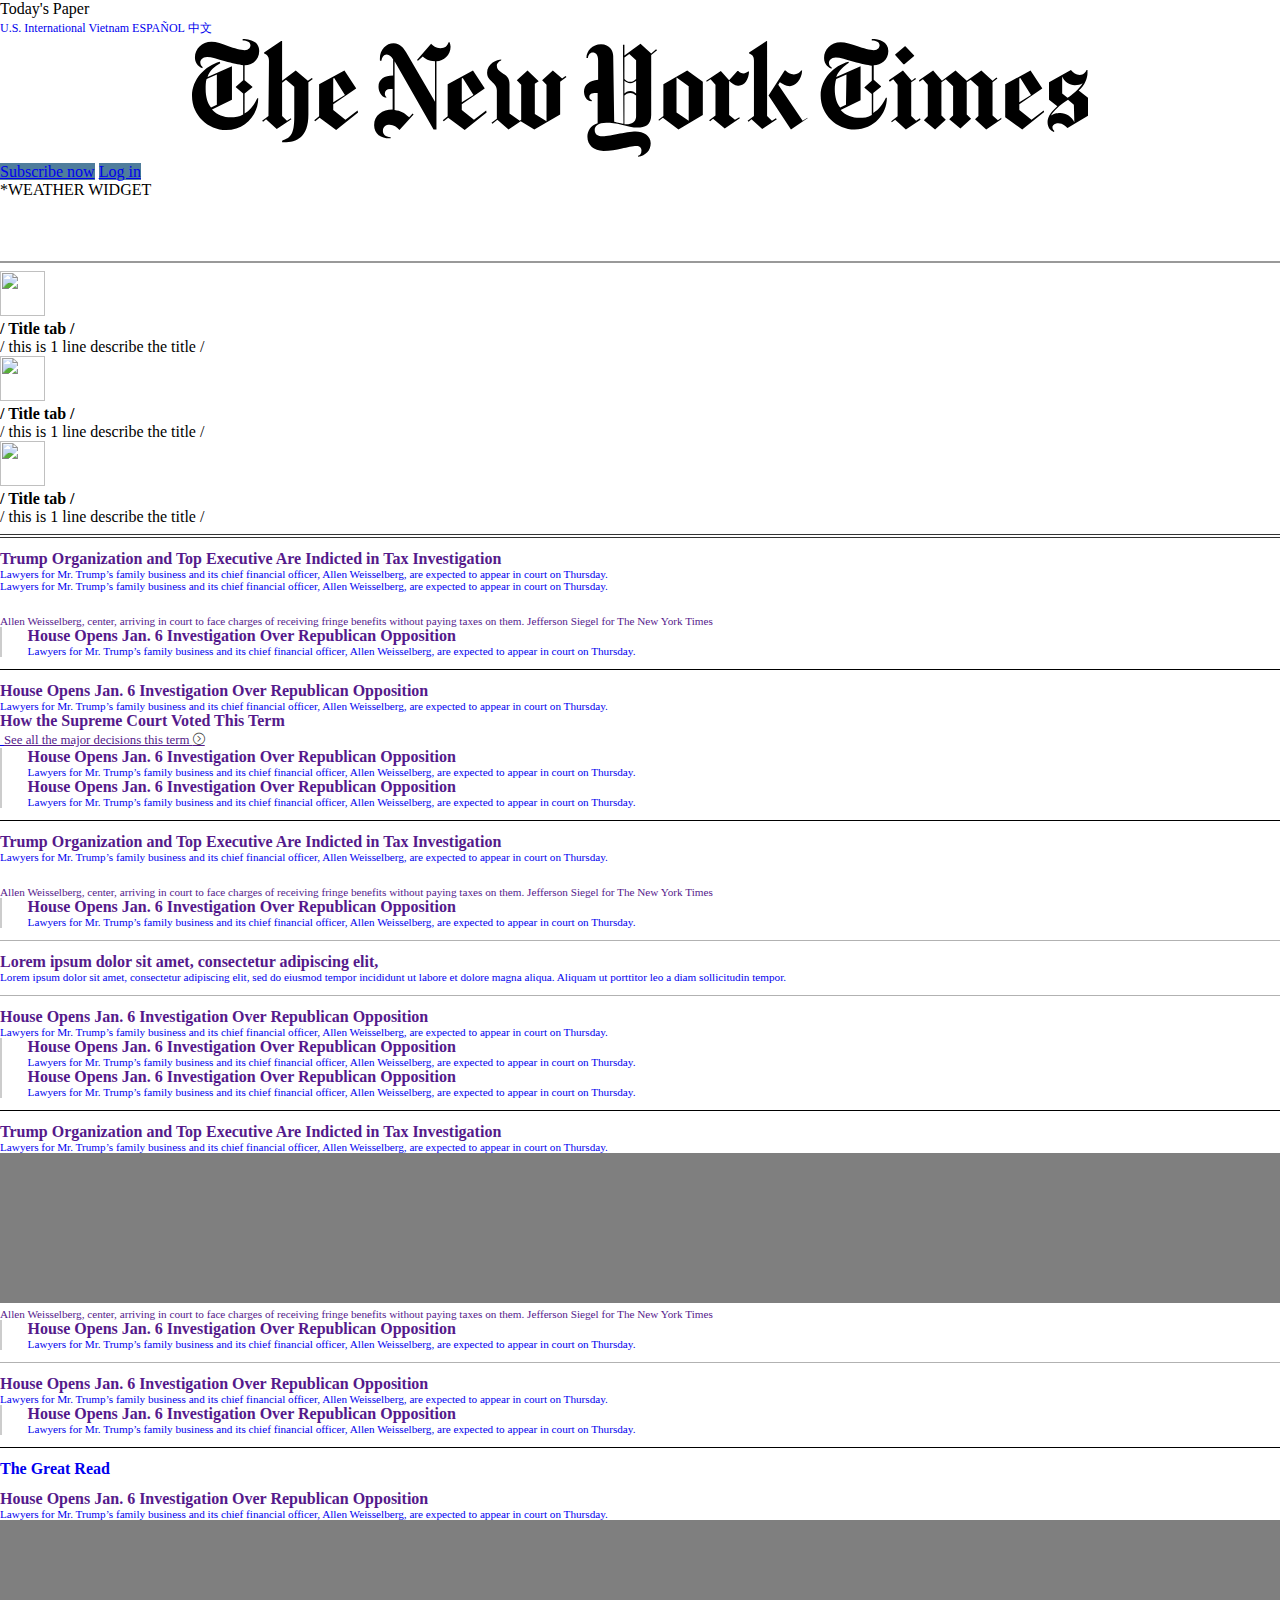
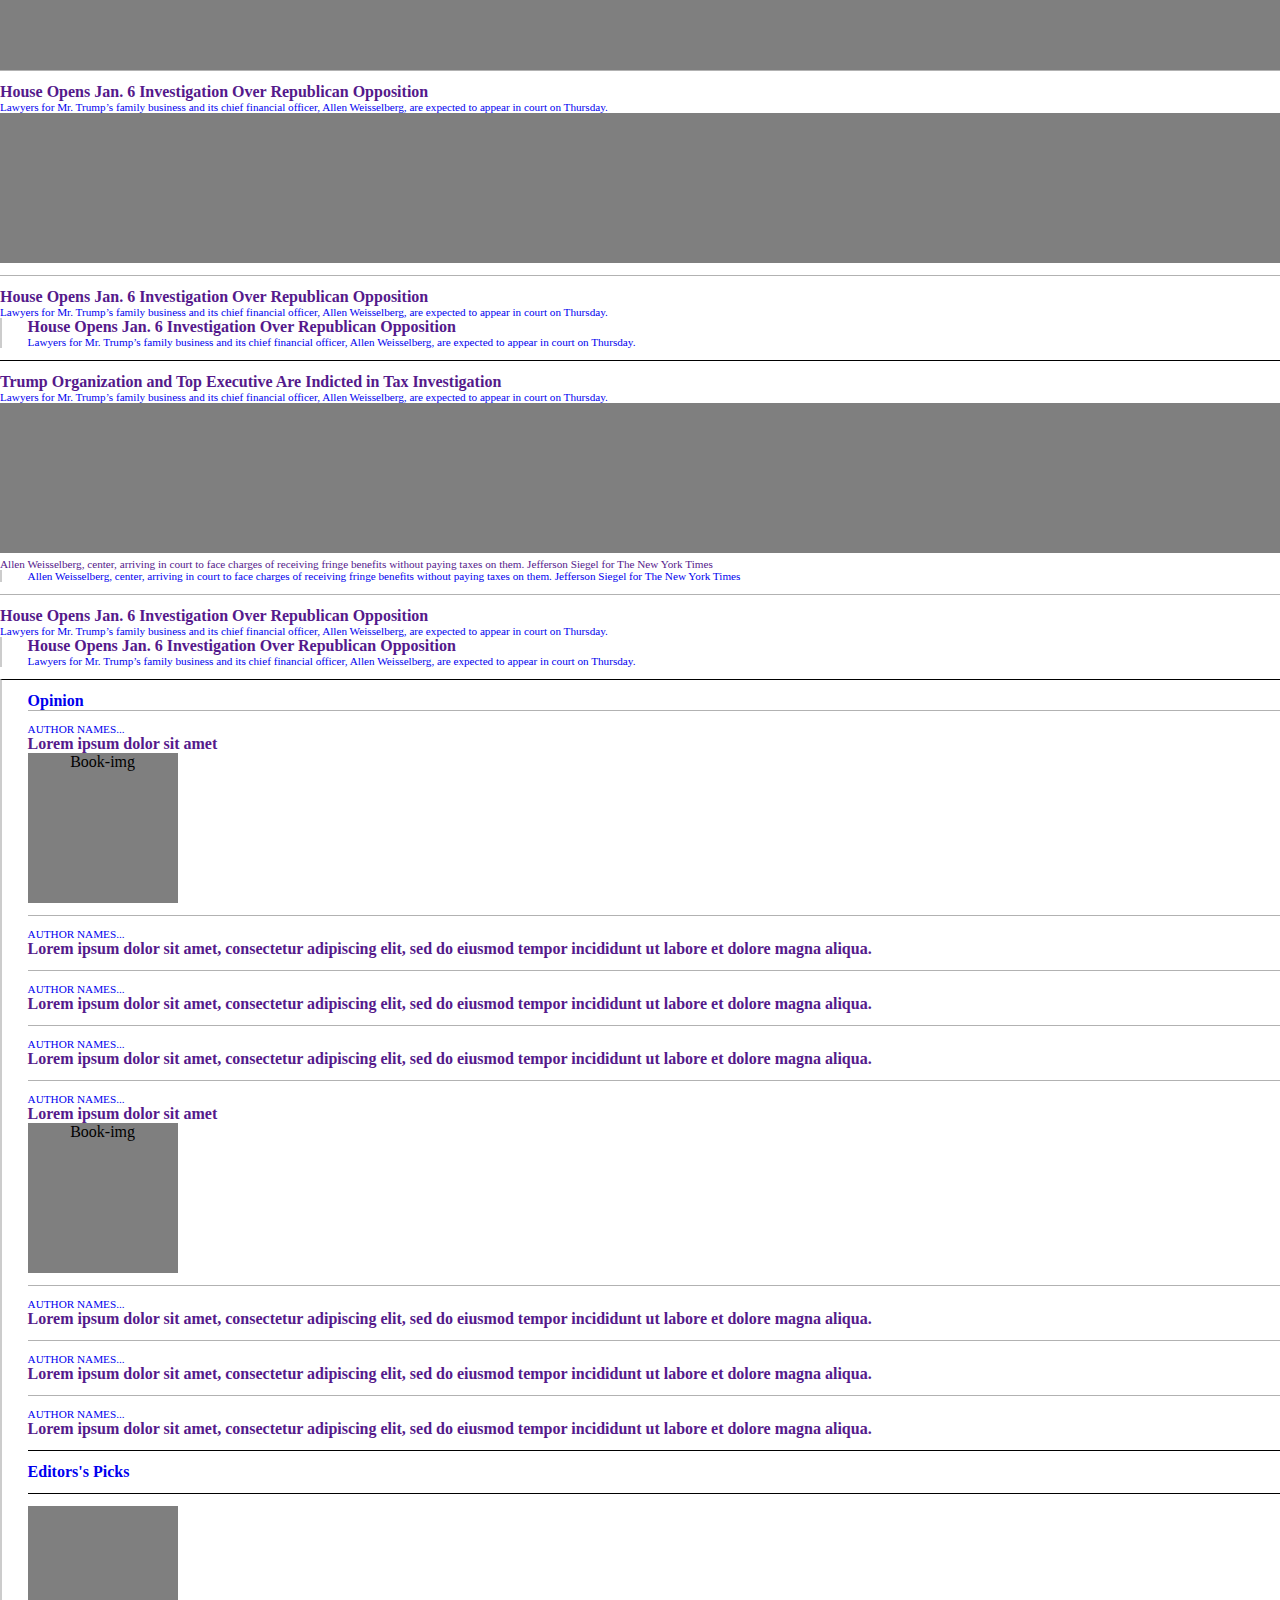
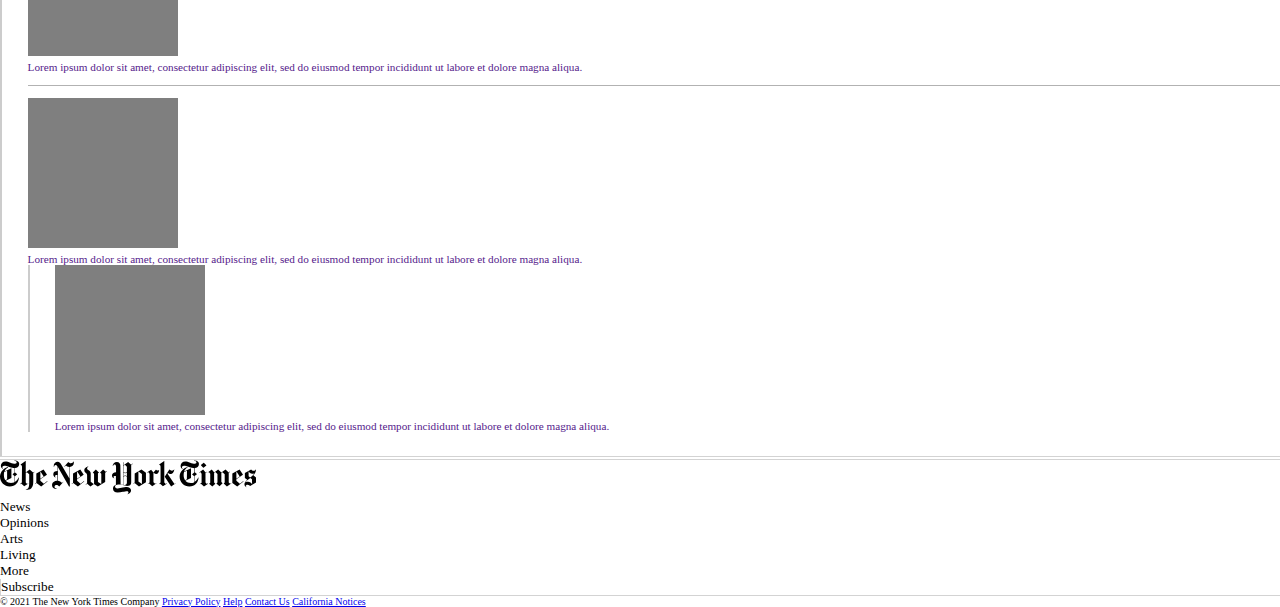
==== commit 8b1cae20: "copyright" ====
--- a/index.html
+++ b/index.html
@@ -4,7 +4,7 @@
     <meta charset="UTF-8" />
     <meta http-equiv="X-UA-Compatible" content="IE=edge" />
     <meta name="viewport" content="width=device-width, initial-scale=1.0" />
-    <title>The New York Times</title>
+    <title>The New York Times - Breaking News, US News, World News and Videos</title>
     <!-- themify icons -->
     <link rel="stylesheet" href="./asset/themify-icons/themify-icons.css">
     <!-- CSS only -->
@@ -78,7 +78,7 @@
                     <div class="d-flex flex-column align-items-end">
                         <div id="header-btn-right">
                             <a href="#" class="btn btn-primary px-3 text-uppercase fw-bold">Subscribe now</a>
-                            <a href="#" class="btn btn-primary px-3 text-uppercase fw-bold">Log in</a>
+                            <a href="./login.html" class="btn btn-primary px-3 text-uppercase fw-bold">Log in</a>
                         </div>
                         <div id="header-widget" class="bg-light m-2" style="width: 200px; height: 80px;">
                             *WEATHER WIDGET
@@ -573,9 +573,7 @@
                 <!-- end:menu news -->
 
             </main>
-
-
-                <!-- END BODY -->
+             <!-- END BODY -->
         
             <!-- FOOTER -->
             <footer class="row">
@@ -617,7 +615,13 @@
                 </div>
             </footer>
             <div id="footer-copyright" class="row">
-
+                <p class="text-muted text-center m-0 py-3" style="font-size: x-small;">
+                    © 2021 The New York Times Company
+                    <a href="#" class="text-muted px-2">Privacy Policy</a>
+                    <a href="#" class="text-muted px-2">Help</a>
+                    <a href="#" class="text-muted px-2">Contact Us</a>
+                    <a href="#" class="text-muted px-2">California Notices</a>
+                </p>
             </div>
             <!-- END FOOTER -->
     
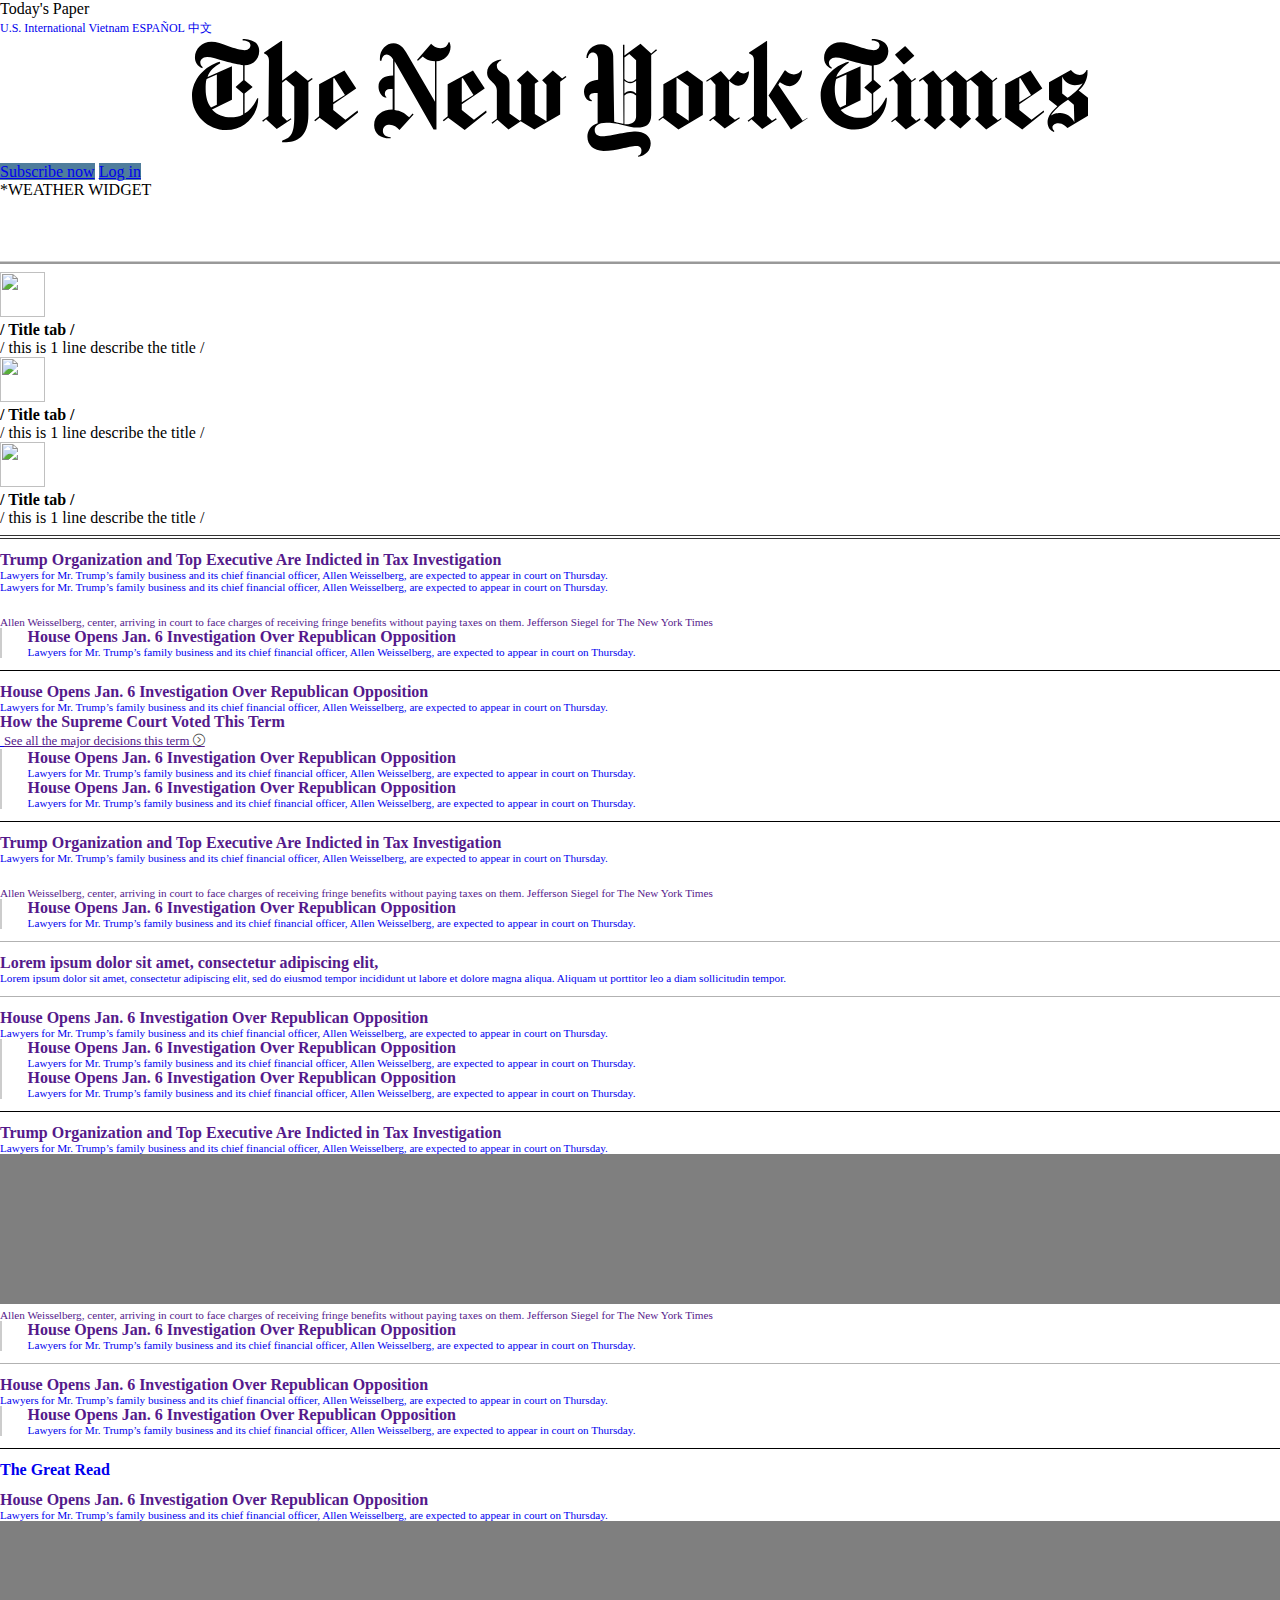
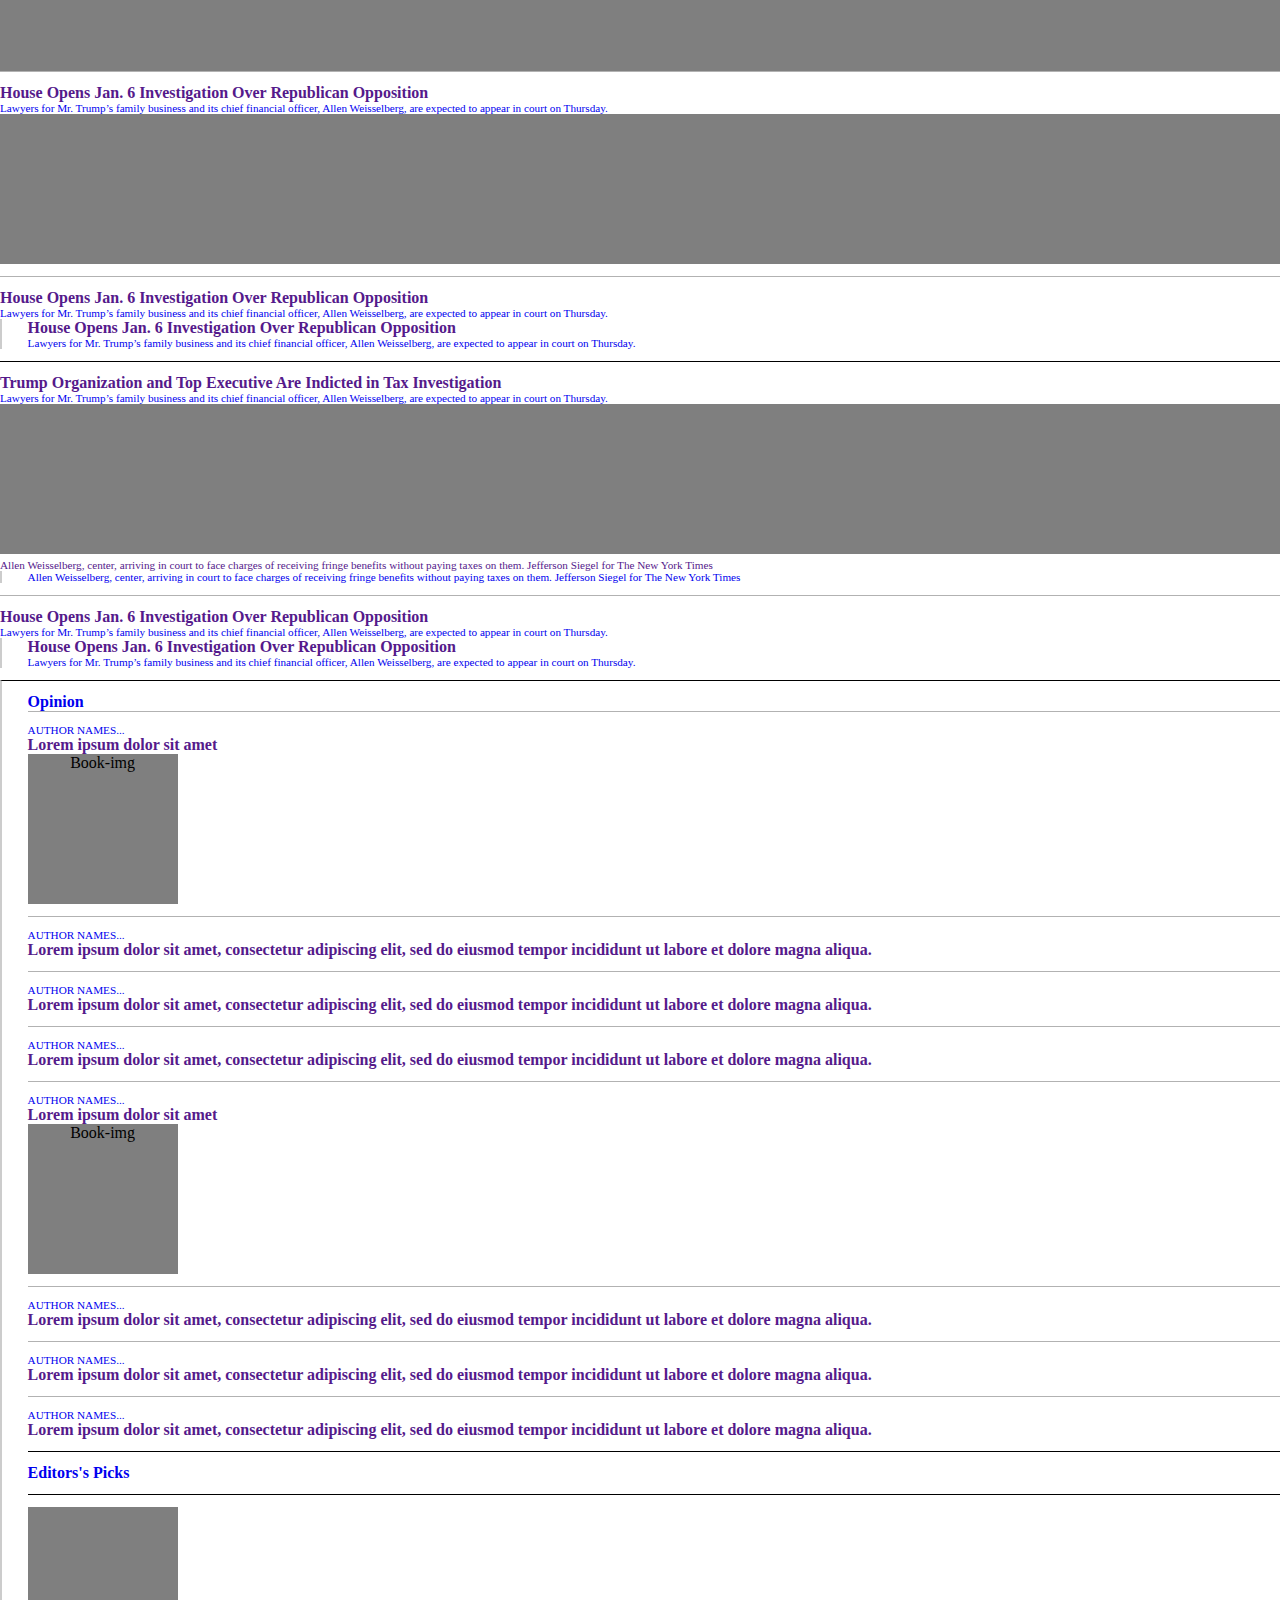
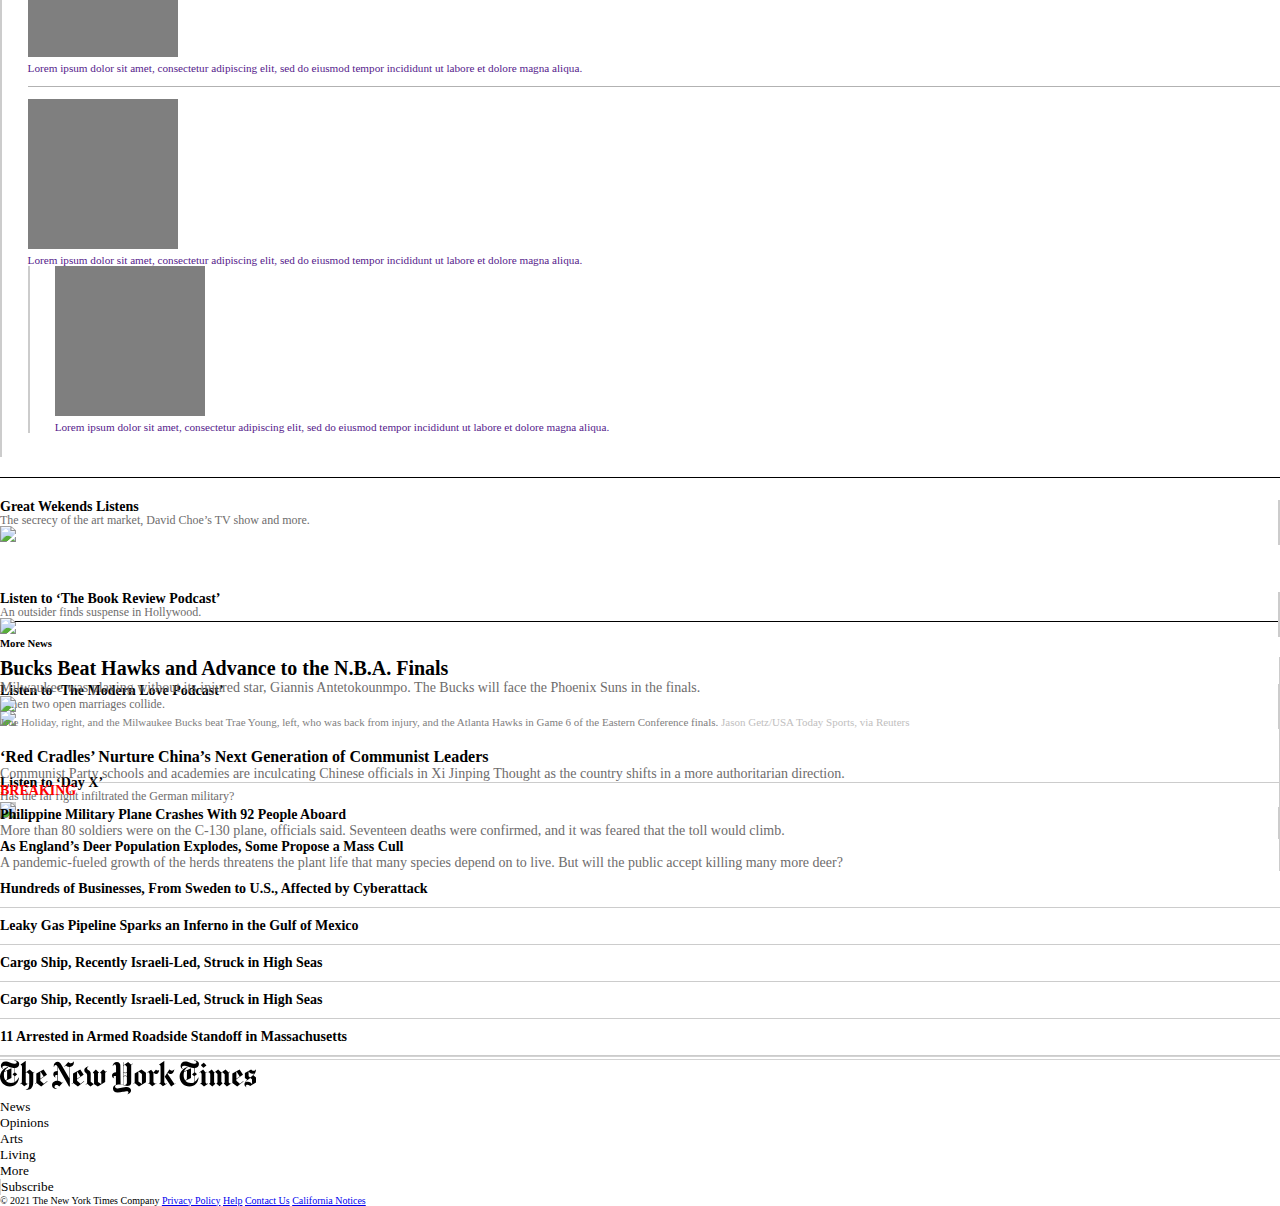
==== commit d30b65ab: "navbar paper" ====
--- a/index.html
+++ b/index.html
@@ -1,5 +1,6 @@
 <!DOCTYPE html>
 <html lang="en">
+
 <head>
     <meta charset="UTF-8" />
     <meta http-equiv="X-UA-Compatible" content="IE=edge" />
@@ -23,24 +24,29 @@
     <!-- JS -->
     <script src="js/index.js"></script>
 </head>
+
 <body>
     <div class="container">
         <div class="d-flex flex-column p-1">
-            
+
             <!-- HEADER -->
             <header class="row">
                 <!-- Menus -->
                 <div class="col-xl-3">
                     <div id="header-btn-left">
-                        <a href="#" class="btn btn-light px-2"><ion-icon name="menu-outline"/></a>
-                        <a href="#" class="btn btn-light px-2"><ion-icon name="search-outline"/></a>
+                        <a href="#" class="btn btn-light px-2">
+                            <ion-icon name="menu-outline" />
+                        </a>
+                        <a href="#" class="btn btn-light px-2">
+                            <ion-icon name="search-outline" />
+                        </a>
                     </div>
                     <div id="header-subtitle">
-                        <p id="info-today"/>
+                        <p id="info-today" />
                         <p id="info-subtitle">Today's Paper</p>
                     </div>
                 </div>
-                
+
                 <!-- Title -->
                 <div class="col-xl-6 mx-auto">
                     <div id="header-btn-middle" class="text-center justify-content-center align-self-center">
@@ -61,13 +67,9 @@
                     </div>
                     <div id="header-logo" class="py-3" style="width: 70%; margin-left: 15%; margin-right: 15%;">
                         <a href="/" aria-label="The New York Times">
-                            <svg width="100%"
-                            viewBox="0 0 184 25"
-                            fill="#000"
-                            data-darkreader-inline-fill="" >
+                            <svg width="100%" viewBox="0 0 184 25" fill="#000" data-darkreader-inline-fill="">
                                 <path
-                                d="M13.8 2.9c0-2-1.9-2.5-3.4-2.5v.3c.9 0 1.6.3 1.6 1 0 .4-.3 1-1.2 1-.7 0-2.2-.4-3.3-.8C6.2 1.4 5 1 4 1 2 1 .6 2.5.6 4.2c0 1.5 1.1 2 1.5 2.2l.1-.2c-.2-.2-.5-.4-.5-1 0-.4.4-1.1 1.4-1.1.9 0 2.1.4 3.7.9 1.4.4 2.9.7 3.7.8v3.1L9 10.2v.1l1.5 1.3v4.3c-.8.5-1.7.6-2.5.6-1.5 0-2.8-.4-3.9-1.6l4.1-2V6l-5 2.2C3.6 6.9 4.7 6 5.8 5.4l-.1-.3c-3 .8-5.7 3.6-5.7 7 0 4 3.3 7 7 7 4 0 6.6-3.2 6.6-6.5h-.2c-.6 1.3-1.5 2.5-2.6 3.1v-4.1l1.6-1.3v-.1l-1.6-1.3V5.8c1.5 0 3-1 3-2.9zm-8.7 11l-1.2.6c-.7-.9-1.1-2.1-1.1-3.8 0-.7 0-1.5.2-2.1l2.1-.9v6.2zm10.6 2.3l-1.3 1 .2.2.6-.5 2.2 2 3-2-.1-.2-.8.5-1-1V9.4l.8-.6 1.7 1.4v6.1c0 3.8-.8 4.4-2.5 5v.3c2.8.1 5.4-.8 5.4-5.7V9.3l.9-.7-.2-.2-.8.6-2.5-2.1L18.5 9V.8h-.2l-3.5 2.4v.2c.4.2 1 .4 1 1.5l-.1 11.3zM34 15.1L31.5 17 29 15v-1.2l4.7-3.2v-.1l-2.4-3.6-5.2 2.8v6.6l-1 .8.2.2.9-.7 3.4 2.5 4.5-3.6-.1-.4zm-5-1.7V8.5l.2-.1 2.2 3.5-2.4 1.5zM53.1 2c0-.3-.1-.6-.2-.9h-.2c-.3.8-.7 1.2-1.7 1.2-.9 0-1.5-.5-1.9-.9l-2.9 3.3.2.2 1-.9c.6.5 1.1.9 2.5 1v8.3L44 3.2c-.5-.8-1.2-1.9-2.6-1.9-1.6 0-3 1.4-2.8 3.6h.3c.1-.6.4-1.3 1.1-1.3.5 0 1 .5 1.3 1v3.3c-1.8 0-3 .8-3 2.3 0 .8.4 2 1.6 2.3v-.2c-.2-.2-.3-.4-.3-.7 0-.5.4-.9 1.1-.9h.5v4.2c-2.1 0-3.8 1.2-3.8 3.2 0 1.9 1.6 2.8 3.4 2.7v-.2c-1.1-.1-1.6-.6-1.6-1.3 0-.9.6-1.3 1.4-1.3.8 0 1.5.5 2 1.1l2.9-3.2-.2-.2-.7.8c-1.1-1-1.7-1.3-3-1.5V5l8 14h.6V5c1.5-.1 2.9-1.3 2.9-3zm7.3 13.1L57.9 17l-2.5-2v-1.2l4.7-3.2v-.1l-2.4-3.6-5.2 2.8v6.6l-1 .8.2.2.9-.7 3.4 2.5 4.5-3.6-.1-.4zm-5-1.7V8.5l.2-.1 2.2 3.5-2.4 1.5zM76.7 8l-.7.5-1.9-1.6-2.2 2 .9.9v7.5l-2.4-1.5V9.6l.8-.5-2.3-2.2-2.2 2 .9.9V17l-.3.2-2.1-1.5v-6c0-1.4-.7-1.8-1.5-2.3-.7-.5-1.1-.8-1.1-1.5 0-.6.6-.9.9-1.1v-.2c-.8 0-2.9.8-2.9 2.7 0 1 .5 1.4 1 1.9s1 .9 1 1.8v5.8l-1.1.8.2.2 1-.8 2.3 2 2.5-1.7 2.8 1.7 5.3-3.1V9.2l1.3-1-.2-.2zm18.6-5.5l-1 .9-2.2-2-3.3 2.4V1.6h-.3l.1 16.2c-.3 0-1.2-.2-1.9-.4l-.2-13.5c0-1-.7-2.4-2.5-2.4s-3 1.4-3 2.8h.3c.1-.6.4-1.1 1-1.1s1.1.4 1.1 1.7v3.9c-1.8.1-2.9 1.1-2.9 2.4 0 .8.4 2 1.6 2V13c-.4-.2-.5-.5-.5-.7 0-.6.5-.8 1.3-.8h.4v6.2c-1.5.5-2.1 1.6-2.1 2.8 0 1.7 1.3 2.9 3.3 2.9 1.4 0 2.6-.2 3.8-.5 1-.2 2.3-.5 2.9-.5.8 0 1.1.4 1.1.9 0 .7-.3 1-.7 1.1v.2c1.6-.3 2.6-1.3 2.6-2.8s-1.5-2.4-3.1-2.4c-.8 0-2.5.3-3.7.5-1.4.3-2.8.5-3.2.5-.7 0-1.5-.3-1.5-1.3 0-.8.7-1.5 2.4-1.5.9 0 2 .1 3.1.4 1.2.3 2.3.6 3.3.6 1.5 0 2.8-.5 2.8-2.6V3.7l1.2-1-.2-.2zm-4.1 6.1c-.3.3-.7.6-1.2.6s-1-.3-1.2-.6V4.2l1-.7 1.4 1.3v3.8zm0 3c-.2-.2-.7-.5-1.2-.5s-1 .3-1.2.5V9c.2.2.7.5 1.2.5s1-.3 1.2-.5v2.6zm0 4.7c0 .8-.5 1.6-1.6 1.6h-.8V12c.2-.2.7-.5 1.2-.5s.9.3 1.2.5v4.3zm13.7-7.1l-3.2-2.3-4.9 2.8v6.5l-1 .8.1.2.8-.6 3.2 2.4 5-3V9.2zm-5.4 6.3V8.3l2.5 1.8v7.1l-2.5-1.7zm14.9-8.4h-.2c-.3.2-.6.4-.9.4-.4 0-.9-.2-1.1-.5h-.2l-1.7 1.9-1.7-1.9-3 2 .1.2.8-.5 1 1.1v6.3l-1.3 1 .2.2.6-.5 2.4 2 3.1-2.1-.1-.2-.9.5-1.2-1V9c.5.5 1.1 1 1.8 1 1.4.1 2.2-1.3 2.3-2.9zm12 9.6L123 19l-4.6-7 3.3-5.1h.2c.4.4 1 .8 1.7.8s1.2-.4 1.5-.8h.2c-.1 2-1.5 3.2-2.5 3.2s-1.5-.5-2.1-.8l-.3.5 5 7.4 1-.6v.1zm-11-.5l-1.3 1 .2.2.6-.5 2.2 2 3-2-.2-.2-.8.5-1-1V.8h-.1l-3.6 2.4v.2c.4.2 1 .3 1 1.5v11.3zM143 2.9c0-2-1.9-2.5-3.4-2.5v.3c.9 0 1.6.3 1.6 1 0 .4-.3 1-1.2 1-.7 0-2.2-.4-3.3-.8-1.3-.4-2.5-.8-3.5-.8-2 0-3.4 1.5-3.4 3.2 0 1.5 1.1 2 1.5 2.2l.1-.2c-.3-.2-.6-.4-.6-1 0-.4.4-1.1 1.4-1.1.9 0 2.1.4 3.7.9 1.4.4 2.9.7 3.7.8V9l-1.5 1.3v.1l1.5 1.3V16c-.8.5-1.7.6-2.5.6-1.5 0-2.8-.4-3.9-1.6l4.1-2V6l-5 2.2c.5-1.3 1.6-2.2 2.6-2.9l-.1-.2c-3 .8-5.7 3.5-5.7 6.9 0 4 3.3 7 7 7 4 0 6.6-3.2 6.6-6.5h-.2c-.6 1.3-1.5 2.5-2.6 3.1v-4.1l1.6-1.3v-.1L140 8.8v-3c1.5 0 3-1 3-2.9zm-8.7 11l-1.2.6c-.7-.9-1.1-2.1-1.1-3.8 0-.7.1-1.5.3-2.1l2.1-.9-.1 6.2zm12.2-12h-.1l-2 1.7v.1l1.7 1.9h.2l2-1.7v-.1l-1.8-1.9zm3 14.8l-.8.5-1-1V9.3l1-.7-.2-.2-.7.6-1.8-2.1-2.9 2 .2.3.7-.5.9 1.1v6.5l-1.3 1 .1.2.7-.5 2.2 2 3-2-.1-.3zm16.7-.1l-.7.5-1.1-1V9.3l1-.8-.2-.2-.8.7-2.3-2.1-3 2.1-2.3-2.1L154 9l-1.8-2.1-2.9 2 .1.3.7-.5 1 1.1v6.5l-.8.8 2.3 1.9 2.2-2-.9-.9V9.3l.9-.6 1.5 1.4v6l-.8.8 2.3 1.9 2.2-2-.9-.9V9.3l.8-.5 1.6 1.4v6l-.7.7 2.3 2.1 3.1-2.1v-.3zm8.7-1.5l-2.5 1.9-2.5-2v-1.2l4.7-3.2v-.1l-2.4-3.6-5.2 2.8v6.8l3.5 2.5 4.5-3.6-.1-.3zm-5-1.7V8.5l.2-.1 2.2 3.5-2.4 1.5zm14.1-.9l-1.9-1.5c1.3-1.1 1.8-2.6 1.8-3.6v-.6h-.2c-.2.5-.6 1-1.4 1-.8 0-1.3-.4-1.8-1L176 9.3v3.6l1.7 1.3c-1.7 1.5-2 2.5-2 3.3 0 1 .5 1.7 1.3 2l.1-.2c-.2-.2-.4-.3-.4-.8 0-.3.4-.8 1.2-.8 1 0 1.6.7 1.9 1l4.3-2.6v-3.6h-.1zm-1.1-3c-.7 1.2-2.2 2.4-3.1 3l-1.1-.9V8.1c.4 1 1.5 1.8 2.6 1.8.7 0 1.1-.1 1.6-.4zm-1.7 8c-.5-1.1-1.7-1.9-2.9-1.9-.3 0-1.1 0-1.9.5.5-.8 1.8-2.2 3.5-3.2l1.2 1 .1 3.6z"
-                                />
+                                    d="M13.8 2.9c0-2-1.9-2.5-3.4-2.5v.3c.9 0 1.6.3 1.6 1 0 .4-.3 1-1.2 1-.7 0-2.2-.4-3.3-.8C6.2 1.4 5 1 4 1 2 1 .6 2.5.6 4.2c0 1.5 1.1 2 1.5 2.2l.1-.2c-.2-.2-.5-.4-.5-1 0-.4.4-1.1 1.4-1.1.9 0 2.1.4 3.7.9 1.4.4 2.9.7 3.7.8v3.1L9 10.2v.1l1.5 1.3v4.3c-.8.5-1.7.6-2.5.6-1.5 0-2.8-.4-3.9-1.6l4.1-2V6l-5 2.2C3.6 6.9 4.7 6 5.8 5.4l-.1-.3c-3 .8-5.7 3.6-5.7 7 0 4 3.3 7 7 7 4 0 6.6-3.2 6.6-6.5h-.2c-.6 1.3-1.5 2.5-2.6 3.1v-4.1l1.6-1.3v-.1l-1.6-1.3V5.8c1.5 0 3-1 3-2.9zm-8.7 11l-1.2.6c-.7-.9-1.1-2.1-1.1-3.8 0-.7 0-1.5.2-2.1l2.1-.9v6.2zm10.6 2.3l-1.3 1 .2.2.6-.5 2.2 2 3-2-.1-.2-.8.5-1-1V9.4l.8-.6 1.7 1.4v6.1c0 3.8-.8 4.4-2.5 5v.3c2.8.1 5.4-.8 5.4-5.7V9.3l.9-.7-.2-.2-.8.6-2.5-2.1L18.5 9V.8h-.2l-3.5 2.4v.2c.4.2 1 .4 1 1.5l-.1 11.3zM34 15.1L31.5 17 29 15v-1.2l4.7-3.2v-.1l-2.4-3.6-5.2 2.8v6.6l-1 .8.2.2.9-.7 3.4 2.5 4.5-3.6-.1-.4zm-5-1.7V8.5l.2-.1 2.2 3.5-2.4 1.5zM53.1 2c0-.3-.1-.6-.2-.9h-.2c-.3.8-.7 1.2-1.7 1.2-.9 0-1.5-.5-1.9-.9l-2.9 3.3.2.2 1-.9c.6.5 1.1.9 2.5 1v8.3L44 3.2c-.5-.8-1.2-1.9-2.6-1.9-1.6 0-3 1.4-2.8 3.6h.3c.1-.6.4-1.3 1.1-1.3.5 0 1 .5 1.3 1v3.3c-1.8 0-3 .8-3 2.3 0 .8.4 2 1.6 2.3v-.2c-.2-.2-.3-.4-.3-.7 0-.5.4-.9 1.1-.9h.5v4.2c-2.1 0-3.8 1.2-3.8 3.2 0 1.9 1.6 2.8 3.4 2.7v-.2c-1.1-.1-1.6-.6-1.6-1.3 0-.9.6-1.3 1.4-1.3.8 0 1.5.5 2 1.1l2.9-3.2-.2-.2-.7.8c-1.1-1-1.7-1.3-3-1.5V5l8 14h.6V5c1.5-.1 2.9-1.3 2.9-3zm7.3 13.1L57.9 17l-2.5-2v-1.2l4.7-3.2v-.1l-2.4-3.6-5.2 2.8v6.6l-1 .8.2.2.9-.7 3.4 2.5 4.5-3.6-.1-.4zm-5-1.7V8.5l.2-.1 2.2 3.5-2.4 1.5zM76.7 8l-.7.5-1.9-1.6-2.2 2 .9.9v7.5l-2.4-1.5V9.6l.8-.5-2.3-2.2-2.2 2 .9.9V17l-.3.2-2.1-1.5v-6c0-1.4-.7-1.8-1.5-2.3-.7-.5-1.1-.8-1.1-1.5 0-.6.6-.9.9-1.1v-.2c-.8 0-2.9.8-2.9 2.7 0 1 .5 1.4 1 1.9s1 .9 1 1.8v5.8l-1.1.8.2.2 1-.8 2.3 2 2.5-1.7 2.8 1.7 5.3-3.1V9.2l1.3-1-.2-.2zm18.6-5.5l-1 .9-2.2-2-3.3 2.4V1.6h-.3l.1 16.2c-.3 0-1.2-.2-1.9-.4l-.2-13.5c0-1-.7-2.4-2.5-2.4s-3 1.4-3 2.8h.3c.1-.6.4-1.1 1-1.1s1.1.4 1.1 1.7v3.9c-1.8.1-2.9 1.1-2.9 2.4 0 .8.4 2 1.6 2V13c-.4-.2-.5-.5-.5-.7 0-.6.5-.8 1.3-.8h.4v6.2c-1.5.5-2.1 1.6-2.1 2.8 0 1.7 1.3 2.9 3.3 2.9 1.4 0 2.6-.2 3.8-.5 1-.2 2.3-.5 2.9-.5.8 0 1.1.4 1.1.9 0 .7-.3 1-.7 1.1v.2c1.6-.3 2.6-1.3 2.6-2.8s-1.5-2.4-3.1-2.4c-.8 0-2.5.3-3.7.5-1.4.3-2.8.5-3.2.5-.7 0-1.5-.3-1.5-1.3 0-.8.7-1.5 2.4-1.5.9 0 2 .1 3.1.4 1.2.3 2.3.6 3.3.6 1.5 0 2.8-.5 2.8-2.6V3.7l1.2-1-.2-.2zm-4.1 6.1c-.3.3-.7.6-1.2.6s-1-.3-1.2-.6V4.2l1-.7 1.4 1.3v3.8zm0 3c-.2-.2-.7-.5-1.2-.5s-1 .3-1.2.5V9c.2.2.7.5 1.2.5s1-.3 1.2-.5v2.6zm0 4.7c0 .8-.5 1.6-1.6 1.6h-.8V12c.2-.2.7-.5 1.2-.5s.9.3 1.2.5v4.3zm13.7-7.1l-3.2-2.3-4.9 2.8v6.5l-1 .8.1.2.8-.6 3.2 2.4 5-3V9.2zm-5.4 6.3V8.3l2.5 1.8v7.1l-2.5-1.7zm14.9-8.4h-.2c-.3.2-.6.4-.9.4-.4 0-.9-.2-1.1-.5h-.2l-1.7 1.9-1.7-1.9-3 2 .1.2.8-.5 1 1.1v6.3l-1.3 1 .2.2.6-.5 2.4 2 3.1-2.1-.1-.2-.9.5-1.2-1V9c.5.5 1.1 1 1.8 1 1.4.1 2.2-1.3 2.3-2.9zm12 9.6L123 19l-4.6-7 3.3-5.1h.2c.4.4 1 .8 1.7.8s1.2-.4 1.5-.8h.2c-.1 2-1.5 3.2-2.5 3.2s-1.5-.5-2.1-.8l-.3.5 5 7.4 1-.6v.1zm-11-.5l-1.3 1 .2.2.6-.5 2.2 2 3-2-.2-.2-.8.5-1-1V.8h-.1l-3.6 2.4v.2c.4.2 1 .3 1 1.5v11.3zM143 2.9c0-2-1.9-2.5-3.4-2.5v.3c.9 0 1.6.3 1.6 1 0 .4-.3 1-1.2 1-.7 0-2.2-.4-3.3-.8-1.3-.4-2.5-.8-3.5-.8-2 0-3.4 1.5-3.4 3.2 0 1.5 1.1 2 1.5 2.2l.1-.2c-.3-.2-.6-.4-.6-1 0-.4.4-1.1 1.4-1.1.9 0 2.1.4 3.7.9 1.4.4 2.9.7 3.7.8V9l-1.5 1.3v.1l1.5 1.3V16c-.8.5-1.7.6-2.5.6-1.5 0-2.8-.4-3.9-1.6l4.1-2V6l-5 2.2c.5-1.3 1.6-2.2 2.6-2.9l-.1-.2c-3 .8-5.7 3.5-5.7 6.9 0 4 3.3 7 7 7 4 0 6.6-3.2 6.6-6.5h-.2c-.6 1.3-1.5 2.5-2.6 3.1v-4.1l1.6-1.3v-.1L140 8.8v-3c1.5 0 3-1 3-2.9zm-8.7 11l-1.2.6c-.7-.9-1.1-2.1-1.1-3.8 0-.7.1-1.5.3-2.1l2.1-.9-.1 6.2zm12.2-12h-.1l-2 1.7v.1l1.7 1.9h.2l2-1.7v-.1l-1.8-1.9zm3 14.8l-.8.5-1-1V9.3l1-.7-.2-.2-.7.6-1.8-2.1-2.9 2 .2.3.7-.5.9 1.1v6.5l-1.3 1 .1.2.7-.5 2.2 2 3-2-.1-.3zm16.7-.1l-.7.5-1.1-1V9.3l1-.8-.2-.2-.8.7-2.3-2.1-3 2.1-2.3-2.1L154 9l-1.8-2.1-2.9 2 .1.3.7-.5 1 1.1v6.5l-.8.8 2.3 1.9 2.2-2-.9-.9V9.3l.9-.6 1.5 1.4v6l-.8.8 2.3 1.9 2.2-2-.9-.9V9.3l.8-.5 1.6 1.4v6l-.7.7 2.3 2.1 3.1-2.1v-.3zm8.7-1.5l-2.5 1.9-2.5-2v-1.2l4.7-3.2v-.1l-2.4-3.6-5.2 2.8v6.8l3.5 2.5 4.5-3.6-.1-.3zm-5-1.7V8.5l.2-.1 2.2 3.5-2.4 1.5zm14.1-.9l-1.9-1.5c1.3-1.1 1.8-2.6 1.8-3.6v-.6h-.2c-.2.5-.6 1-1.4 1-.8 0-1.3-.4-1.8-1L176 9.3v3.6l1.7 1.3c-1.7 1.5-2 2.5-2 3.3 0 1 .5 1.7 1.3 2l.1-.2c-.2-.2-.4-.3-.4-.8 0-.3.4-.8 1.2-.8 1 0 1.6.7 1.9 1l4.3-2.6v-3.6h-.1zm-1.1-3c-.7 1.2-2.2 2.4-3.1 3l-1.1-.9V8.1c.4 1 1.5 1.8 2.6 1.8.7 0 1.1-.1 1.6-.4zm-1.7 8c-.5-1.1-1.7-1.9-2.9-1.9-.3 0-1.1 0-1.9.5.5-.8 1.8-2.2 3.5-3.2l1.2 1 .1 3.6z" />
                             </svg>
                         </a>
                     </div>
@@ -78,7 +80,7 @@
                     <div class="d-flex flex-column align-items-end">
                         <div id="header-btn-right">
                             <a href="#" class="btn btn-primary px-3 text-uppercase fw-bold">Subscribe now</a>
-                            <a href="./login.html" class="btn btn-primary px-3 text-uppercase fw-bold">Log in</a>
+                            <a href="./html/form.html" class="btn btn-primary px-3 text-uppercase fw-bold">Log in</a>
                         </div>
                         <div id="header-widget" class="bg-light m-2" style="width: 200px; height: 80px;">
                             *WEATHER WIDGET
@@ -88,44 +90,44 @@
             </header>
             <nav id="navbar" class="row">
                 <!-- category list in js/index.js -->
-                <ul id="header-navbar" class="nav justify-content-around"/>
+                <ul id="header-navbar" class="nav justify-content-around" />
             </nav>
             <!-- END HEADER -->
-            
+
             <!-- BODY -->
             <main>
                 <!-- tab currently mini showing -->
                 <div class="container-fluid">
 
-                    <div class="row minishow-tab">                  
-                        <div class=" col-sm " >
-                                <div class="row">
-                                    <div class=" col-2 ">
-                                        <a href="#"><img class="img-tab " src="https://static01.nyt.com/images/2021/07/01/multimedia/01ambriefing-aus-nl-PROMO3/01ambriefing-aus-nl-PROMO3-square640-v2.png?quality=75&auto=webp&disable=upscale&width=350" alt=""></a>
-                                    </div>
-                                    <div class="col-10 content-tab">                             
-                                        <h2 class="title-tab"><a class="text-decoration-none" href="">/ Title tab /</a></h2>
-                                        <a class="des-tab">/ this is 1 line describe the title /</a>
-                                    </div>
-                                </div>
-                            </div>
-                        <div class=" col-sm "  >
-                            <div class="row ">
-                                <div class=" col-2  " >
+                    <div class="row minishow-tab">
+                        <div class=" col-sm ">
+                            <div class="row">
+                                <div class=" col-2 ">
                                     <a href="#"><img class="img-tab " src="https://static01.nyt.com/images/2021/07/01/multimedia/01ambriefing-aus-nl-PROMO3/01ambriefing-aus-nl-PROMO3-square640-v2.png?quality=75&auto=webp&disable=upscale&width=350" alt=""></a>
                                 </div>
-                                <div class="col-10 content-tab">                             
+                                <div class="col-10 content-tab">
                                     <h2 class="title-tab"><a class="text-decoration-none" href="">/ Title tab /</a></h2>
                                     <a class="des-tab">/ this is 1 line describe the title /</a>
                                 </div>
                             </div>
                         </div>
-                        <div class=" col-sm " >
+                        <div class=" col-sm ">
+                            <div class="row ">
+                                <div class=" col-2  ">
+                                    <a href="#"><img class="img-tab " src="https://static01.nyt.com/images/2021/07/01/multimedia/01ambriefing-aus-nl-PROMO3/01ambriefing-aus-nl-PROMO3-square640-v2.png?quality=75&auto=webp&disable=upscale&width=350" alt=""></a>
+                                </div>
+                                <div class="col-10 content-tab">
+                                    <h2 class="title-tab"><a class="text-decoration-none" href="">/ Title tab /</a></h2>
+                                    <a class="des-tab">/ this is 1 line describe the title /</a>
+                                </div>
+                            </div>
+                        </div>
+                        <div class=" col-sm ">
                             <div class="row ">
                                 <div class=" col-2 ">
                                     <a href="#"><img class="img-tab " src="https://static01.nyt.com/images/2021/07/01/multimedia/01ambriefing-aus-nl-PROMO3/01ambriefing-aus-nl-PROMO3-square640-v2.png?quality=75&auto=webp&disable=upscale&width=350" alt=""></a>
                                 </div>
-                                <div class="col-10 content-tab">                             
+                                <div class="col-10 content-tab">
                                     <h2 class="title-tab"><a class="text-decoration-none" href="">/ Title tab /</a></h2>
                                     <a class="des-tab">/ this is 1 line describe the title /</a>
                                 </div>
@@ -133,9 +135,9 @@
                         </div>
                     </div>
                 </div>
-                
+
                 <!-- end: Minishow tab -->
-                    
+
                 <!-- breaking news layout -->
                 <div class="container-fluid">
                     <div class="row breaking-news">
@@ -144,489 +146,811 @@
                                 <div class="col-sm-4">
                                     <div class="paper">
                                         <div class="paper-body ">
-                                            <h5 class="title-paper "><a class="text-decoration-none text-dark" href="">Trump Organization and Top Executive Are Indicted in Tax Investigation</a></h5>
+                                            <h5 class="title-paper "><a class="text-decoration-none text-dark" href="">Trump Organization and Top Executive Are Indicted in Tax
+                                                    Investigation</a></h5>
                                             <ul class="paper-list-abstract">
-                                                <li class="paper-item-abstract"><a class="text-decoration-none text-black-50" href="#">Lawyers for Mr. Trump’s family business and its chief financial officer, Allen Weisselberg, are expected to appear in court on Thursday.</a></li>
-                                                <li class="paper-item-abstract"><a class="text-decoration-none text-black-50" href="#">Lawyers for Mr. Trump’s family business and its chief financial officer, Allen Weisselberg, are expected to appear in court on Thursday.</a></li>
+                                                <li class="paper-item-abstract"><a class="text-decoration-none text-black-50" href="#">Lawyers for
+                                                        Mr. Trump’s family business and its chief financial officer,
+                                                        Allen Weisselberg, are expected to appear in court on
+                                                        Thursday.</a></li>
+                                                <li class="paper-item-abstract"><a class="text-decoration-none text-black-50" href="#">Lawyers for
+                                                        Mr. Trump’s family business and its chief financial officer,
+                                                        Allen Weisselberg, are expected to appear in court on
+                                                        Thursday.</a></li>
                                             </ul>
                                         </div>
-                                    
-                                    </div>
-                                </div>
-                                <div class="col-sm-8">                   
-                                    <a href=""><img class="carg-img" style=" width: 100%;"  src="https://static01.nyt.com/images/2021/06/30/us/30weisselberg-profile-promo/merlin_190163763_35d81e3b-0f30-44f8-9a24-5a1aa3bb4588-threeByTwoMediumAt2X.jpg?format=pjpg&quality=75&auto=webp&disable=upscale" alt=""></a>
-                                    <p class="caption-picture"><a class="text-decoration-none text-dark" href="">Allen Weisselberg, center, arriving in court to face charges of receiving fringe benefits without paying taxes on them. Jefferson Siegel for The New York Times</a></p>
+
+                                    </div>
+                                </div>
+                                <div class="col-sm-8">
+                                    <a href=""><img class="carg-img" style=" width: 100%;" src="https://static01.nyt.com/images/2021/06/30/us/30weisselberg-profile-promo/merlin_190163763_35d81e3b-0f30-44f8-9a24-5a1aa3bb4588-threeByTwoMediumAt2X.jpg?format=pjpg&quality=75&auto=webp&disable=upscale"
+                                            alt=""></a>
+                                    <p class="caption-picture"><a class="text-decoration-none text-dark" href="">Allen
+                                            Weisselberg, center, arriving in court to face charges of receiving fringe
+                                            benefits without paying taxes on them. Jefferson Siegel for The New York
+                                            Times</a></p>
                                 </div>
                             </div>
                         </div>
                         <div class="col-sm-2 paper-border-left">
                             <div class="paper ">
                                 <div class="paper-body">
-                                    <h5 class="title-paper"><a class="text-decoration-none text-dark" href="">House Opens Jan. 6 Investigation Over Republican Opposition</a></h5>
-                                    <p class="paper-item-abstract"><a class="text-decoration-none text-black-50" href="#">Lawyers for Mr. Trump’s family business and its chief financial officer, Allen Weisselberg, are expected to appear in court on Thursday.</a>
+                                    <h5 class="title-paper"><a class="text-decoration-none text-dark" href="">House
+                                            Opens Jan. 6 Investigation Over Republican Opposition</a></h5>
+                                    <p class="paper-item-abstract"><a class="text-decoration-none text-black-50" href="#">Lawyers for Mr. Trump’s family business and its chief financial
+                                            officer, Allen Weisselberg, are expected to appear in court on Thursday.</a>
                                 </div>
                             </div>
                         </div>
                     </div>
-                <!-- end: breaking new layout -->
-                
-                <!-- other-news -->
-                <div class="container-fluid paper-border-top ">
-                    <div class="row">
-                        <div class="col-md-3">
-                            <div class="paper ">
-                                <div class="paper-body">
-                                    <h5 class="title-paper"><a class="text-decoration-none text-dark" href="">House Opens Jan. 6 Investigation Over Republican Opposition</a></h5>
-                                    <p class="paper-item-abstract"><a class="text-decoration-none text-black-50" href="#">Lawyers for Mr. Trump’s family business and its chief financial officer, Allen Weisselberg, are expected to appear in court on Thursday.</a>
-                                </div>
-                            </div>
-                        </div>
-                        <!-- widget -->
-                        <div class="col-md-3">
-                            <h4 class="title-paper" style="font-size:1rem"><a class="text-decoration-none text-dark" href="">How the Supreme Court Voted This Term</a></h4>
-                            <a  href="#">
-                                 <img style="width: 100%;"  src="https://static01.nyt.com/images/2021/07/01/reader-center/scotus-decisions-hp-promo/scotus-decisions-hp-promo-master1050-v4.png" alt="">
-                            </a>
-                            <a class="text-dark " style="font-size: 0.8em;" href="">See all the major decisions this term  <i class="ti-arrow-circle-right"></i></a>
-    
-                        </div>
-                        <!-- end: widget -->
-                        <div class="col-md-3 paper-border-left">
-                            <div class="paper">
-                                <div class="paper-body">
-                                    <h5 class="title-paper"><a class="text-decoration-none text-dark" href="">House Opens Jan. 6 Investigation Over Republican Opposition</a></h5>
-                                    <p class="paper-item-abstract"><a class="text-decoration-none text-black-50" href="#">Lawyers for Mr. Trump’s family business and its chief financial officer, Allen Weisselberg, are expected to appear in court on Thursday.</a>
-                                </div>
-                            </div>
-                        </div>
-                        <div class="col-md-3 paper-border-left">
-                            <div class="paper ">
-                                <div class="paper-body">
-                                    <h5 class="title-paper"><a class="text-decoration-none text-dark" href="">House Opens Jan. 6 Investigation Over Republican Opposition</a></h5>
-                                    <p class="paper-item-abstract"><a class="text-decoration-none text-black-50" href="#">Lawyers for Mr. Trump’s family business and its chief financial officer, Allen Weisselberg, are expected to appear in court on Thursday.</a>
-                                </div>
-                            </div>  
+                    <!-- end: breaking new layout -->
+
+                    <!-- other-news -->
+                    <div class="container-fluid paper-border-top ">
+                        <div class="row">
+                            <div class="col-md-3">
+                                <div class="paper ">
+                                    <div class="paper-body">
+                                        <h5 class="title-paper"><a class="text-decoration-none text-dark" href="">House
+                                                Opens Jan. 6 Investigation Over Republican Opposition</a></h5>
+                                        <p class="paper-item-abstract"><a class="text-decoration-none text-black-50" href="#">Lawyers for Mr. Trump’s family business and its chief financial
+                                                officer, Allen Weisselberg, are expected to appear in court on
+                                                Thursday.</a>
+                                    </div>
+                                </div>
+                            </div>
+                            <!-- widget -->
+                            <div class="col-md-3">
+                                <h4 class="title-paper" style="font-size:1rem"><a class="text-decoration-none text-dark" href="">How the Supreme Court Voted This Term</a></h4>
+                                <a href="#">
+                                    <img style="width: 100%;" src="https://static01.nyt.com/images/2021/07/01/reader-center/scotus-decisions-hp-promo/scotus-decisions-hp-promo-master1050-v4.png" alt="">
+                                </a>
+                                <a class="text-dark " style="font-size: 0.8em;" href="">See all the major decisions this
+                                    term <i class="ti-arrow-circle-right"></i></a>
+
+                            </div>
+                            <!-- end: widget -->
+                            <div class="col-md-3 paper-border-left">
+                                <div class="paper">
+                                    <div class="paper-body">
+                                        <h5 class="title-paper"><a class="text-decoration-none text-dark" href="">House
+                                                Opens Jan. 6 Investigation Over Republican Opposition</a></h5>
+                                        <p class="paper-item-abstract"><a class="text-decoration-none text-black-50" href="#">Lawyers for Mr. Trump’s family business and its chief financial
+                                                officer, Allen Weisselberg, are expected to appear in court on
+                                                Thursday.</a>
+                                    </div>
+                                </div>
+                            </div>
+                            <div class="col-md-3 paper-border-left">
+                                <div class="paper ">
+                                    <div class="paper-body">
+                                        <h5 class="title-paper"><a class="text-decoration-none text-dark" href="">House
+                                                Opens Jan. 6 Investigation Over Republican Opposition</a></h5>
+                                        <p class="paper-item-abstract"><a class="text-decoration-none text-black-50" href="#">Lawyers for Mr. Trump’s family business and its chief financial
+                                                officer, Allen Weisselberg, are expected to appear in court on
+                                                Thursday.</a>
+                                    </div>
+                                </div>
+                            </div>
                         </div>
                     </div>
-                </div>
-                <!-- end: other-news -->
-
-                <!-- menu news -->
-                <div class="container-fluid  ">
-                    <div class="row ">
-                        <!-- Left side --> 
-                        <div class="col-md-8 bg-light ">
-                            <div class="row paper-border-top">
-                                <div class="col-8">
+                    <!-- end: other-news -->
+
+                    <!-- menu news -->
+                    <div class="container-fluid  ">
+                        <div class="row ">
+                            <!-- Left side -->
+                            <div class="col-md-8 bg-light ">
+                                <div class="row paper-border-top">
+                                    <div class="col-8">
+                                        <div class="row">
+                                            <div class="col-md-4">
+                                                <div class="paper">
+                                                    <div class="paper-body ">
+                                                        <h5 class="title-paper "><a class="text-decoration-none text-dark" href="">Trump
+                                                                Organization and Top Executive Are Indicted in Tax
+                                                                Investigation</a></h5>
+                                                        <ul class="paper-list-abstract">
+                                                            <li class="paper-item-abstract"><a class="text-decoration-none text-black-50" href="#">Lawyers for Mr. Trump’s family business and
+                                                                    its chief financial officer, Allen Weisselberg, are
+                                                                    expected to appear in court on Thursday.</a></li>
+                                                        </ul>
+                                                    </div>
+                                                </div>
+                                            </div>
+                                            <div class="col-md-8">
+                                                <a href=""><img class="carg-img" style=" max-width: 100%;" src="https://static01.nyt.com/images/2021/06/30/us/30weisselberg-profile-promo/merlin_190163763_35d81e3b-0f30-44f8-9a24-5a1aa3bb4588-threeByTwoMediumAt2X.jpg?format=pjpg&quality=75&auto=webp&disable=upscale"
+                                                        alt=""></a>
+                                                <p class="caption-picture"><a class="text-decoration-none text-dark" href="">Allen Weisselberg, center, arriving in court to face
+                                                        charges of receiving fringe benefits without paying taxes on
+                                                        them. Jefferson Siegel for The New York Times</a></p>
+                                            </div>
+                                        </div>
+                                    </div>
+                                    <!-- 1 paper -->
+                                    <div class="col-4 paper-border-left">
+                                        <div class="paper ">
+                                            <div class="paper-body">
+                                                <h5 class="title-paper"><a class="text-decoration-none text-dark" href="">House Opens Jan. 6 Investigation Over Republican
+                                                        Opposition</a></h5>
+                                                <p class="paper-item-abstract"><a class="text-decoration-none text-black-50" href="#">Lawyers for
+                                                        Mr. Trump’s family business and its chief financial officer,
+                                                        Allen Weisselberg, are expected to appear in court on
+                                                        Thursday.</a>
+                                            </div>
+                                        </div>
+                                    </div>
+                                </div>
+
+                                <!-- other news replay -->
+                                <div class="row">
+                                    <div class="col-md paper-border-top-light">
+                                        <div class="paper ">
+                                            <div class="paper-body">
+                                                <h5 class="title-paper"><a class="text-decoration-none text-dark" href="">Lorem ipsum dolor sit amet, consectetur adipiscing
+                                                        elit,</a></h5>
+                                                <p class="paper-item-abstract"><a class="text-decoration-none text-black-50" href="#">Lorem ipsum
+                                                        dolor sit amet, consectetur adipiscing elit, sed do eiusmod
+                                                        tempor incididunt ut labore et dolore magna aliqua. Aliquam ut
+                                                        porttitor leo a diam sollicitudin tempor.</a>
+                                            </div>
+                                        </div>
+                                    </div>
+                                </div>
+
+                                <!-- triple layout -->
+
+                                <div class="row paper-border-top-light">
+                                    <div class="col-md">
+                                        <div class="paper ">
+                                            <div class="paper-body">
+                                                <h5 class="title-paper"><a class="text-decoration-none text-dark" href="">House Opens Jan. 6 Investigation Over Republican
+                                                        Opposition</a></h5>
+                                                <p class="paper-item-abstract"><a class="text-decoration-none text-black-50" href="#">Lawyers for
+                                                        Mr. Trump’s family business and its chief financial officer,
+                                                        Allen Weisselberg, are expected to appear in court on
+                                                        Thursday.</a>
+                                            </div>
+                                        </div>
+                                    </div>
+                                    <div class="col-md paper-border-left">
+                                        <div class="paper">
+                                            <div class="paper-body">
+                                                <h5 class="title-paper"><a class="text-decoration-none text-dark" href="">House Opens Jan. 6 Investigation Over Republican
+                                                        Opposition</a></h5>
+                                                <p class="paper-item-abstract"><a class="text-decoration-none text-black-50" href="#">Lawyers for
+                                                        Mr. Trump’s family business and its chief financial officer,
+                                                        Allen Weisselberg, are expected to appear in court on
+                                                        Thursday.</a>
+                                            </div>
+                                        </div>
+                                    </div>
+                                    <div class="col-md paper-border-left">
+                                        <div class="paper ">
+                                            <div class="paper-body">
+                                                <h5 class="title-paper"><a class="text-decoration-none text-dark" href="">House Opens Jan. 6 Investigation Over Republican
+                                                        Opposition</a></h5>
+                                                <p class="paper-item-abstract"><a class="text-decoration-none text-black-50" href="#">Lawyers for
+                                                        Mr. Trump’s family business and its chief financial officer,
+                                                        Allen Weisselberg, are expected to appear in court on
+                                                        Thursday.</a>
+                                            </div>
+                                        </div>
+                                    </div>
+                                </div>
+
+
+                                <div class="row paper-border-top">
+                                    <div class="col-8">
+                                        <div class="row">
+                                            <div class="col-md-4">
+                                                <div class="paper">
+                                                    <div class="paper-body ">
+                                                        <h5 class="title-paper "><a class="text-decoration-none text-dark" href="">Trump
+                                                                Organization and Top Executive Are Indicted in Tax
+                                                                Investigation</a></h5>
+                                                        <ul class="paper-list-abstract">
+                                                            <li class="paper-item-abstract"><a class="text-decoration-none text-black-50" href="#">Lawyers for Mr. Trump’s family business and
+                                                                    its chief financial officer, Allen Weisselberg, are
+                                                                    expected to appear in court on Thursday.</a></li>
+                                                        </ul>
+                                                    </div>
+                                                </div>
+                                            </div>
+                                            <div class="col-md-8">
+                                                <a href="">
+                                                    <div class="box" style="width: 100%;"></div>
+                                                </a>
+                                                <p class="caption-picture"><a class="text-decoration-none text-dark" href="">Allen Weisselberg, center, arriving in court to face
+                                                        charges of receiving fringe benefits without paying taxes on
+                                                        them. Jefferson Siegel for The New York Times</a></p>
+                                            </div>
+                                        </div>
+                                    </div>
+                                    <!-- only one layout -->
+                                    <div class="col-4 paper-border-left">
+                                        <div class="paper ">
+                                            <div class="paper-body">
+                                                <h5 class="title-paper"><a class="text-decoration-none text-dark" href="">House Opens Jan. 6 Investigation Over Republican
+                                                        Opposition</a></h5>
+                                                <p class="paper-item-abstract"><a class="text-decoration-none text-black-50" href="#">Lawyers for
+                                                        Mr. Trump’s family business and its chief financial officer,
+                                                        Allen Weisselberg, are expected to appear in court on
+                                                        Thursday.</a>
+                                            </div>
+                                        </div>
+                                    </div>
+                                </div>
+
+                                <!-- double layout  -->
+                                <div class="row paper-border-top-light">
+                                    <div class="col-md">
+                                        <div class="paper ">
+                                            <div class="paper-body">
+                                                <h5 class="title-paper"><a class="text-decoration-none text-dark" href="">House Opens Jan. 6 Investigation Over Republican
+                                                        Opposition</a></h5>
+                                                <p class="paper-item-abstract"><a class="text-decoration-none text-black-50" href="#">Lawyers for
+                                                        Mr. Trump’s family business and its chief financial officer,
+                                                        Allen Weisselberg, are expected to appear in court on
+                                                        Thursday.</a>
+                                            </div>
+                                        </div>
+                                    </div>
+                                    <div class="col-md paper-border-left">
+                                        <div class="paper">
+                                            <div class="paper-body">
+                                                <h5 class="title-paper"><a class="text-decoration-none text-dark" href="">House Opens Jan. 6 Investigation Over Republican
+                                                        Opposition</a></h5>
+                                                <p class="paper-item-abstract"><a class="text-decoration-none text-black-50" href="#">Lawyers for
+                                                        Mr. Trump’s family business and its chief financial officer,
+                                                        Allen Weisselberg, are expected to appear in court on
+                                                        Thursday.</a>
+                                            </div>
+                                        </div>
+                                    </div>
+                                </div>
+
+                                <!-- the Great Read  -->
+                                <div class="row ">
+                                    <h5 class="paper-border-top" style="font-size: 1rem;"><a class="text-decoration-none text-dark" href="#">The Great Read </a></h5>
+                                </div>
+                                <div class="row">
+                                    <div class=" col-md">
+                                        <div class="paper ">
+                                            <div class="paper-body">
+                                                <h5 class="title-paper"><a class="text-decoration-none text-dark" href="">House Opens Jan. 6 Investigation Over Republican
+                                                        Opposition</a></h5>
+                                                <p class="paper-item-abstract"><a class="text-decoration-none text-black-50" href="#">Lawyers for
+                                                        Mr. Trump’s family business and its chief financial officer,
+                                                        Allen Weisselberg, are expected to appear in court on
+                                                        Thursday.</a>
+                                            </div>
+                                        </div>
+                                    </div>
+                                    <div class="col-md">
+                                        <div class="box" style="min-width: 100%; max-height: 100%;"></div>
+                                    </div>
+                                </div>
+                                <div class="row paper-border-top-light">
+                                    <div class="col-md">
+                                        <div class="paper ">
+                                            <div class="paper-body">
+                                                <h5 class="title-paper"><a class="text-decoration-none text-dark" href="">House Opens Jan. 6 Investigation Over Republican
+                                                        Opposition</a></h5>
+                                                <p class="paper-item-abstract"><a class="text-decoration-none text-black-50" href="#">Lawyers for
+                                                        Mr. Trump’s family business and its chief financial officer,
+                                                        Allen Weisselberg, are expected to appear in court on
+                                                        Thursday.</a>
+                                            </div>
+                                        </div>
+                                    </div>
+                                    <div class="col-md">
+                                        <div class="box" style="min-width: 100%; max-height: 100%;"></div>
+                                    </div>
+                                </div>
+
+                                <div class="row paper-border-top-light">
+                                    <div class="col-md">
+                                        <div class="paper ">
+                                            <div class="paper-body">
+                                                <h5 class="title-paper"><a class="text-decoration-none text-dark" href="">House Opens Jan. 6 Investigation Over Republican
+                                                        Opposition</a></h5>
+                                                <p class="paper-item-abstract"><a class="text-decoration-none text-black-50" href="#">Lawyers for
+                                                        Mr. Trump’s family business and its chief financial officer,
+                                                        Allen Weisselberg, are expected to appear in court on
+                                                        Thursday.</a>
+                                            </div>
+                                        </div>
+                                    </div>
+                                    <div class="col-md paper-border-left">
+                                        <div class="paper">
+                                            <div class="paper-body">
+                                                <h5 class="title-paper"><a class="text-decoration-none text-dark" href="">House Opens Jan. 6 Investigation Over Republican
+                                                        Opposition</a></h5>
+                                                <p class="paper-item-abstract"><a class="text-decoration-none text-black-50" href="#">Lawyers for
+                                                        Mr. Trump’s family business and its chief financial officer,
+                                                        Allen Weisselberg, are expected to appear in court on
+                                                        Thursday.</a>
+                                            </div>
+                                        </div>
+                                    </div>
+                                </div>
+
+                                <div class="row paper-border-top">
+                                    <div class="col-8">
+                                        <div class="row">
+                                            <div class="col-md-4">
+                                                <div class="paper">
+                                                    <div class="paper-body ">
+                                                        <h5 class="title-paper "><a class="text-decoration-none text-dark" href="">Trump
+                                                                Organization and Top Executive Are Indicted in Tax
+                                                                Investigation</a></h5>
+                                                        <ul class="paper-list-abstract">
+                                                            <li class="paper-item-abstract"><a class="text-decoration-none text-black-50" href="#">Lawyers for Mr. Trump’s family business and
+                                                                    its chief financial officer, Allen Weisselberg, are
+                                                                    expected to appear in court on Thursday.</a></li>
+                                                        </ul>
+                                                    </div>
+                                                </div>
+                                            </div>
+                                            <div class="col-md-8">
+                                                <a href="">
+                                                    <div class="box" style="width: 100%;"></div>
+                                                </a>
+                                                <p class="caption-picture"><a class="text-decoration-none text-dark" href="">Allen Weisselberg, center, arriving in court to face
+                                                        charges of receiving fringe benefits without paying taxes on
+                                                        them. Jefferson Siegel for The New York Times</a></p>
+                                            </div>
+                                        </div>
+                                    </div>
+                                    <!-- only one layout -->
+                                    <div class="col-4 paper-border-left">
+                                        <div class="paper ">
+                                            <div class="paper-body">
+                                                <p class="paper-item-abstract"><a class="text-decoration-none text-black-50" href="#">Allen
+                                                        Weisselberg, center, arriving in court to face charges of
+                                                        receiving fringe benefits without paying taxes on them.
+                                                        Jefferson Siegel for The New York Times</a>
+                                            </div>
+                                        </div>
+                                    </div>
+                                </div>
+
+                                <div class="row paper-border-top-light">
+                                    <div class="col-md">
+                                        <div class="paper ">
+                                            <div class="paper-body">
+                                                <h5 class="title-paper"><a class="text-decoration-none text-dark" href="">House Opens Jan. 6 Investigation Over Republican
+                                                        Opposition</a></h5>
+                                                <p class="paper-item-abstract"><a class="text-decoration-none text-black-50" href="#">Lawyers for
+                                                        Mr. Trump’s family business and its chief financial officer,
+                                                        Allen Weisselberg, are expected to appear in court on
+                                                        Thursday.</a>
+                                            </div>
+                                        </div>
+                                    </div>
+                                    <div class="col-md paper-border-left">
+                                        <div class="paper">
+                                            <div class="paper-body">
+                                                <h5 class="title-paper"><a class="text-decoration-none text-dark" href="">House Opens Jan. 6 Investigation Over Republican
+                                                        Opposition</a></h5>
+                                                <p class="paper-item-abstract"><a class="text-decoration-none text-black-50" href="#">Lawyers for
+                                                        Mr. Trump’s family business and its chief financial officer,
+                                                        Allen Weisselberg, are expected to appear in court on
+                                                        Thursday.</a>
+                                            </div>
+                                        </div>
+                                    </div>
+                                </div>
+
+
+                            </div>
+
+
+
+
+                            <!-- end: left side -->
+
+                            <!-- Right side -->
+                            <div class="col-md-4 paper-border-top bg-light paper-border-left">
+                                <!-- opinion stage -->
+                                <div class="row ">
+                                    <h5 class="title-paper" style="font-size: 1rem;"><a class="text-decoration-none text-dark" href="#">Opinion</a></h5>
+                                </div>
+                                <div class="row paper-border-top-light ">
+                                    <div class="col-sm">
+                                        <div class="paper">
+                                            <div class="paper-body">
+                                                <p class="paper-item-abstract"><a class="text-decoration-none text-black-50" href="#">AUTHOR
+                                                        NAMES... </a>
+                                                    <h5 class="title-paper"><a class="text-decoration-none text-dark" href="">Lorem ipsum dolor sit amet</a></h5>
+                                            </div>
+                                        </div>
+                                    </div>
+                                    <div class="col-sm">
+                                        <div class="box">Book-img</div>
+                                    </div>
+                                </div>
+                                <div class="row paper-border-top-light">
+                                    <div class="col-sm">
+                                        <div class="paper">
+                                            <div class="paper-body">
+                                                <p class="paper-item-abstract"><a class="mb-2 text-decoration-none text-black-50" href="#">AUTHOR
+                                                        NAMES... </a>
+                                                    <h5 class="title-paper"><a class="text-decoration-none text-dark" href="">Lorem ipsum dolor sit amet, consectetur adipiscing elit,
+                                                        sed do eiusmod tempor incididunt ut labore et dolore magna
+                                                        aliqua.</a></h5>
+                                            </div>
+                                        </div>
+                                    </div>
+                                </div>
+                                <div class="row paper-border-top-light">
+                                    <div class="col-sm">
+                                        <div class="paper">
+                                            <div class="paper-body">
+                                                <p class="paper-item-abstract"><a class="mb-2 text-decoration-none text-black-50" href="#">AUTHOR
+                                                        NAMES... </a>
+                                                    <h5 class="title-paper"><a class="text-decoration-none text-dark" href="">Lorem ipsum dolor sit amet, consectetur adipiscing elit,
+                                                        sed do eiusmod tempor incididunt ut labore et dolore magna
+                                                        aliqua.</a></h5>
+                                            </div>
+                                        </div>
+                                    </div>
+                                </div>
+                                <div class="row paper-border-top-light">
+                                    <div class="col-sm">
+                                        <div class="paper">
+                                            <div class="paper-body">
+                                                <p class="paper-item-abstract"><a class="mb-2 text-decoration-none text-black-50" href="#">AUTHOR
+                                                        NAMES... </a>
+                                                    <h5 class="title-paper"><a class="text-decoration-none text-dark" href="">Lorem ipsum dolor sit amet, consectetur adipiscing elit,
+                                                        sed do eiusmod tempor incididunt ut labore et dolore magna
+                                                        aliqua.</a></h5>
+                                            </div>
+                                        </div>
+                                    </div>
+                                </div>
+                                <!-- reply :) -->
+                                <div class="row paper-border-top-light ">
+                                    <div class="col-sm">
+                                        <div class="paper">
+                                            <div class="paper-body">
+                                                <p class="paper-item-abstract"><a class="text-decoration-none text-black-50" href="#">AUTHOR
+                                                        NAMES... </a>
+                                                    <h5 class="title-paper"><a class="text-decoration-none text-dark" href="">Lorem ipsum dolor sit amet</a></h5>
+                                            </div>
+                                        </div>
+                                    </div>
+                                    <div class="col-sm">
+                                        <div class="box">Book-img</div>
+                                    </div>
+                                </div>
+                                <div class="row paper-border-top-light">
+                                    <div class="col-sm">
+                                        <div class="paper">
+                                            <div class="paper-body">
+                                                <p class="paper-item-abstract"><a class="mb-2 text-decoration-none text-black-50" href="#">AUTHOR
+                                                        NAMES... </a>
+                                                    <h5 class="title-paper"><a class="text-decoration-none text-dark" href="">Lorem ipsum dolor sit amet, consectetur adipiscing elit,
+                                                        sed do eiusmod tempor incididunt ut labore et dolore magna
+                                                        aliqua.</a></h5>
+                                            </div>
+                                        </div>
+                                    </div>
+                                </div>
+                                <div class="row paper-border-top-light">
+                                    <div class="col-sm">
+                                        <div class="paper">
+                                            <div class="paper-body">
+                                                <p class="paper-item-abstract"><a class="mb-2 text-decoration-none text-black-50" href="#">AUTHOR
+                                                        NAMES... </a>
+                                                    <h5 class="title-paper"><a class="text-decoration-none text-dark" href="">Lorem ipsum dolor sit amet, consectetur adipiscing elit,
+                                                        sed do eiusmod tempor incididunt ut labore et dolore magna
+                                                        aliqua.</a></h5>
+                                            </div>
+                                        </div>
+                                    </div>
+                                </div>
+                                <div class="row paper-border-top-light">
+                                    <div class="col-sm">
+                                        <div class="paper">
+                                            <div class="paper-body">
+                                                <p class="paper-item-abstract"><a class="mb-2 text-decoration-none text-black-50" href="#">AUTHOR
+                                                        NAMES... </a>
+                                                    <h5 class="title-paper"><a class="text-decoration-none text-dark" href="">Lorem ipsum dolor sit amet, consectetur adipiscing elit,
+                                                        sed do eiusmod tempor incididunt ut labore et dolore magna
+                                                        aliqua.</a></h5>
+                                            </div>
+                                        </div>
+                                    </div>
+                                </div>
+                                <!-- end: opinion stage -->
+
+                                <!-- editors's Picks stage -->
+                                <div class="row paper-border-top">
+                                    <h5 class="title-paper" style="font-size: 1rem;"><a class="text-decoration-none text-dark" href="#">Editors's Picks</a></h5>
+                                </div>
+                                <div class="row-md paper-border-top">
+                                    <div class="col-md ">
+                                        <a href="">
+                                            <div class="box"></div>
+                                        </a>
+                                        <p class="caption-picture"><a class="text-decoration-none text-dark" href="">Lorem ipsum dolor sit amet, consectetur adipiscing elit, sed do
+                                                eiusmod tempor incididunt ut labore et dolore magna aliqua.</a></p>
+                                    </div>
+                                </div>
+                                <div class="row-md paper-border-top-light">
+
                                     <div class="row">
-                                        <div class="col-md-4">
-                                            <div class="paper">
-                                                <div class="paper-body ">
-                                                    <h5 class="title-paper "><a class="text-decoration-none text-dark" href="">Trump Organization and Top Executive Are Indicted in Tax Investigation</a></h5>
-                                                    <ul class="paper-list-abstract">
-                                                        <li class="paper-item-abstract"><a class="text-decoration-none text-black-50" href="#">Lawyers for Mr. Trump’s family business and its chief financial officer, Allen Weisselberg, are expected to appear in court on Thursday.</a></li>
-                                                    </ul>
-                                                </div>                                            
-                                            </div>
-                                        </div>
-                                        <div class="col-md-8">                   
-                                            <a href=""><img class="carg-img" style=" max-width: 100%;"  src="https://static01.nyt.com/images/2021/06/30/us/30weisselberg-profile-promo/merlin_190163763_35d81e3b-0f30-44f8-9a24-5a1aa3bb4588-threeByTwoMediumAt2X.jpg?format=pjpg&quality=75&auto=webp&disable=upscale" alt=""></a>
-                                            <p class="caption-picture"><a class="text-decoration-none text-dark" href="">Allen Weisselberg, center, arriving in court to face charges of receiving fringe benefits without paying taxes on them. Jefferson Siegel for The New York Times</a></p>
-                                        </div>
-                                    </div>
-                                </div>
-                                <!-- 1 paper -->
-                                <div class="col-4 paper-border-left">
-                                    <div class="paper ">
-                                        <div class="paper-body">
-                                            <h5 class="title-paper"><a class="text-decoration-none text-dark" href="">House Opens Jan. 6 Investigation Over Republican Opposition</a></h5>
-                                            <p class="paper-item-abstract"><a class="text-decoration-none text-black-50" href="#">Lawyers for Mr. Trump’s family business and its chief financial officer, Allen Weisselberg, are expected to appear in court on Thursday.</a>
-                                        </div>
-                                    </div>
-                                </div>
-                            </div>
-
-                            <!-- other news replay -->
+
+                                        <div class="col-sm-6">
+                                            <a href="">
+                                                <div class="box"></div>
+                                            </a>
+                                            <p class="caption-picture"><a class="text-decoration-none text-dark" href="">Lorem ipsum dolor sit amet, consectetur adipiscing elit, sed
+                                                    do eiusmod tempor incididunt ut labore et dolore magna aliqua.</a>
+                                            </p>
+                                        </div>
+                                        <div class="col-sm-6 paper-border-left">
+
+                                            <a href="">
+                                                <div class="box"></div>
+                                            </a>
+                                            <p class="caption-picture"><a class="text-decoration-none text-dark" href="">Lorem ipsum dolor sit amet, consectetur adipiscing elit, sed
+                                                    do eiusmod tempor incididunt ut labore et dolore magna aliqua.</a>
+                                            </p>
+                                        </div>
+
+                                    </div>
+
+                                </div>
+
+                                <!-- end: editors's Picks stage -->
+                            </div>
+                            <!-- end: right side -->
+                        </div>
+                    </div>
+                    <!-- end:menu news -->
+                </div>
+
+
+
+                <div class="container-fluid">
+                    <div class="newcontainer">
+                        <div class="new-navbar">
                             <div class="row">
-                                <div class="col-md paper-border-top-light">
-                                    <div class="paper ">
-                                        <div class="paper-body">
-                                            <h5 class="title-paper"><a class="text-decoration-none text-dark" href="">Lorem ipsum dolor sit amet, consectetur adipiscing elit,</a></h5>
-                                            <p class="paper-item-abstract"><a class="text-decoration-none text-black-50" href="#">Lorem ipsum dolor sit amet, consectetur adipiscing elit, sed do eiusmod tempor incididunt ut labore et dolore magna aliqua. Aliquam ut porttitor leo a diam sollicitudin tempor.</a>
-                                        </div>
-                                    </div>
-                                </div>
-                            </div>
-                            
-                            <!-- triple layout -->
-                            
-                            <div class="row paper-border-top-light">
-                                <div class="col-md">
-                                    <div class="paper ">
-                                        <div class="paper-body">
-                                            <h5 class="title-paper"><a class="text-decoration-none text-dark" href="">House Opens Jan. 6 Investigation Over Republican Opposition</a></h5>
-                                            <p class="paper-item-abstract"><a class="text-decoration-none text-black-50" href="#">Lawyers for Mr. Trump’s family business and its chief financial officer, Allen Weisselberg, are expected to appear in court on Thursday.</a>
-                                        </div>
-                                    </div>
-                                </div>
-                                <div class="col-md paper-border-left">
-                                    <div class="paper">
-                                        <div class="paper-body">
-                                            <h5 class="title-paper"><a class="text-decoration-none text-dark" href="">House Opens Jan. 6 Investigation Over Republican Opposition</a></h5>
-                                            <p class="paper-item-abstract"><a class="text-decoration-none text-black-50" href="#">Lawyers for Mr. Trump’s family business and its chief financial officer, Allen Weisselberg, are expected to appear in court on Thursday.</a>
-                                        </div>
-                                    </div>
-                                </div>
-                                <div class="col-md paper-border-left">
-                                    <div class="paper ">
-                                        <div class="paper-body">
-                                            <h5 class="title-paper"><a class="text-decoration-none text-dark" href="">House Opens Jan. 6 Investigation Over Republican Opposition</a></h5>
-                                            <p class="paper-item-abstract"><a class="text-decoration-none text-black-50" href="#">Lawyers for Mr. Trump’s family business and its chief financial officer, Allen Weisselberg, are expected to appear in court on Thursday.</a>
-                                        </div>
-                                    </div>  
-                                </div>
-                            </div>
-                            
-
-                            <div class="row paper-border-top">
-                                <div class="col-8">
-                                    <div class="row">
-                                        <div class="col-md-4">
-                                            <div class="paper">
-                                                <div class="paper-body ">
-                                                    <h5 class="title-paper "><a class="text-decoration-none text-dark" href="">Trump Organization and Top Executive Are Indicted in Tax Investigation</a></h5>
-                                                    <ul class="paper-list-abstract">
-                                                        <li class="paper-item-abstract"><a class="text-decoration-none text-black-50" href="#">Lawyers for Mr. Trump’s family business and its chief financial officer, Allen Weisselberg, are expected to appear in court on Thursday.</a></li>
-                                                    </ul>
-                                                </div>                                            
-                                            </div>
-                                        </div>
-                                        <div class="col-md-8">                   
-                                            <a href=""><div class="box" style="width: 100%;"></div></a>
-                                            <p class="caption-picture"><a class="text-decoration-none text-dark" href="">Allen Weisselberg, center, arriving in court to face charges of receiving fringe benefits without paying taxes on them. Jefferson Siegel for The New York Times</a></p>
-                                        </div>
-                                    </div>
-                                </div>
-                                <!-- only one layout -->
-                                <div class="col-4 paper-border-left">
-                                    <div class="paper ">
-                                        <div class="paper-body">
-                                            <h5 class="title-paper"><a class="text-decoration-none text-dark" href="">House Opens Jan. 6 Investigation Over Republican Opposition</a></h5>
-                                            <p class="paper-item-abstract"><a class="text-decoration-none text-black-50" href="#">Lawyers for Mr. Trump’s family business and its chief financial officer, Allen Weisselberg, are expected to appear in court on Thursday.</a>
-                                        </div>
-                                    </div>
-                                </div>
-                            </div>
-
-                            <!-- double layout  -->
-                            <div class="row paper-border-top-light">
-                                <div class="col-md">
-                                    <div class="paper ">
-                                        <div class="paper-body">
-                                            <h5 class="title-paper"><a class="text-decoration-none text-dark" href="">House Opens Jan. 6 Investigation Over Republican Opposition</a></h5>
-                                            <p class="paper-item-abstract"><a class="text-decoration-none text-black-50" href="#">Lawyers for Mr. Trump’s family business and its chief financial officer, Allen Weisselberg, are expected to appear in court on Thursday.</a>
-                                        </div>
-                                    </div>
-                                </div>
-                                <div class="col-md paper-border-left">
-                                    <div class="paper">
-                                        <div class="paper-body">
-                                            <h5 class="title-paper"><a class="text-decoration-none text-dark" href="">House Opens Jan. 6 Investigation Over Republican Opposition</a></h5>
-                                            <p class="paper-item-abstract"><a class="text-decoration-none text-black-50" href="#">Lawyers for Mr. Trump’s family business and its chief financial officer, Allen Weisselberg, are expected to appear in court on Thursday.</a>
-                                        </div>
-                                    </div>
-                                </div>
-                            </div>
-
-                            <!-- the Great Read  -->
-                            <div class="row ">
-                                <h5 class="paper-border-top" style="font-size: 1rem;"><a class="text-decoration-none text-dark" href="#">The Great Read </a></h5>
-                            </div>
+                                <div class="col-xl-3 col-lg-3col-lg-3">
+                                    <div class="new-navbar_paper">
+                                        <div class="row" style="border-right:2px solid #ccc">
+                                            <div class="col-xl-7">
+                                                <a href="">
+                                                    <h3>Great Wekends Listens</h3>
+                                                </a>
+
+                                                <a href="">
+                                                    <p>The secrecy of the art market, David Choe’s TV show and more.
+                                                    </p>
+                                                </a>
+                                            </div>
+                                            <div class="col-xl-5">
+                                                <img style="width: 100%;height: 92px; " src="https://static01.nyt.com/images/2021/06/20/arts/02narrated-1/00launder-square640.jpg?format=pjpg&quality=75&auto=webp&disable=upscale " alt=" ">
+                                            </div>
+                                        </div>
+                                    </div>
+                                </div>
+                                <div class="col-xl-3 col-lg-3">
+                                    <div class="new-navbar_paper ">
+                                        <div class="row " style="border-right:2px solid #ccc ">
+                                            <div class="col-xl-7 ">
+                                                <a href=" ">
+                                                    <h3>Listen to ‘The Book Review Podcast’</h3>
+                                                </a>
+
+                                                <a href=" ">
+                                                    <p> An outsider finds suspense in Hollywood. </p>
+                                                </a>
+                                            </div>
+                                            <div class="col-xl-5 ">
+                                                <img src="https://static01.nyt.com/images/2021/07/02/books/02pod-cover/02pod-cover-square320.png?format=pjpg&quality=75&auto=webp&disable=upscale " alt=" " style="width: 100%;height:92px; ">
+                                            </div>
+                                        </div>
+                                    </div>
+                                </div>
+                                <div class=" col-xl-3 col-lg-3">
+                                    <div class="new-navbar_paper ">
+                                        <div class="row " style="border-right:2px solid #ccc ">
+                                            <div class="col-xl-7 ">
+
+                                                <a href=" ">
+                                                    <h3>Listen to ‘The Modern Love Podcast’</h3>
+                                                </a>
+
+                                                <a href=" ">
+                                                    <p> When two open marriages collide. </p>
+                                                </a>
+                                            </div>
+                                            <div class="col-xl-5 ">
+                                                <img src="https://static01.nyt.com/images/2020/01/12/fashion/30MODERNLOVE-PODCAST/12MODERN-OPEN-square640.jpg?format=pjpg&quality=75&auto=webp&disable=upscale " alt=" " style="width:100%;height: 92px; padding: 0;">
+                                            </div>
+                                        </div>
+                                    </div>
+                                </div>
+                                <div class=" col-xl-3 col-lg-3">
+                                    <div class="new-navbar_paper ">
+                                        <div class="row ">
+                                            <div class="col-xl-7 ">
+
+                                                <a href=" ">
+                                                    <h3>Listen to ‘Day X’</h3>
+                                                </a>
+
+                                                <a href=" ">
+                                                    <p> Has the far right infiltrated the German military?</p>
+                                                </a>
+                                            </div>
+                                            <div class="col-xl-5 ">
+                                                <img style="background-color: #ccc;width: 100%;height: 92px; " src="https://static01.nyt.com/images/2021/04/27/podcasts/dayx-podcast-albumartwork/dayx-podcast-albumartwork-square640-v2.jpg?format=pjpg&quality=75&auto=webp&disable=upscale
+                                                    " alt=" ">
+                                            </div>
+                                        </div>
+                                    </div>
+                                </div>
+                            </div>
+
+                        </div>
+
+                        <div class="new-section_paper">
+                            <h6>More News</h6>
                             <div class="row">
-                                <div class="col-md">
-                                    <div class="paper ">
-                                        <div class="paper-body">
-                                            <h5 class="title-paper"><a class="text-decoration-none text-dark" href="">House Opens Jan. 6 Investigation Over Republican Opposition</a></h5>
-                                            <p class="paper-item-abstract"><a class="text-decoration-none text-black-50" href="#">Lawyers for Mr. Trump’s family business and its chief financial officer, Allen Weisselberg, are expected to appear in court on Thursday.</a>
-                                        </div>
-                                    </div>
-                                </div>
-                                <div class="col-md">
-                                    <div class="box" style="min-width: 100%; max-height: 100%;"></div>
-                                </div>
-                            </div>
-                            <div class="row paper-border-top-light">
-                                <div class="col-md">
-                                    <div class="paper ">
-                                        <div class="paper-body">
-                                            <h5 class="title-paper"><a class="text-decoration-none text-dark" href="">House Opens Jan. 6 Investigation Over Republican Opposition</a></h5>
-                                            <p class="paper-item-abstract"><a class="text-decoration-none text-black-50" href="#">Lawyers for Mr. Trump’s family business and its chief financial officer, Allen Weisselberg, are expected to appear in court on Thursday.</a>
-                                        </div>
-                                    </div>
-                                </div>
-                                <div class="col-md">
-                                    <div class="box" style="min-width: 100%; max-height: 100%;"></div>
-                                </div>
-                            </div>
-
-                            <div class="row paper-border-top-light">
-                                <div class="col-md">
-                                    <div class="paper ">
-                                        <div class="paper-body">
-                                            <h5 class="title-paper"><a class="text-decoration-none text-dark" href="">House Opens Jan. 6 Investigation Over Republican Opposition</a></h5>
-                                            <p class="paper-item-abstract"><a class="text-decoration-none text-black-50" href="#">Lawyers for Mr. Trump’s family business and its chief financial officer, Allen Weisselberg, are expected to appear in court on Thursday.</a>
-                                        </div>
-                                    </div>
-                                </div>
-                                <div class="col-md paper-border-left">
-                                    <div class="paper">
-                                        <div class="paper-body">
-                                            <h5 class="title-paper"><a class="text-decoration-none text-dark" href="">House Opens Jan. 6 Investigation Over Republican Opposition</a></h5>
-                                            <p class="paper-item-abstract"><a class="text-decoration-none text-black-50" href="#">Lawyers for Mr. Trump’s family business and its chief financial officer, Allen Weisselberg, are expected to appear in court on Thursday.</a>
-                                        </div>
-                                    </div>
-                                </div>
-                            </div>
-                            
-                            <div class="row paper-border-top">
-                                <div class="col-8">
-                                    <div class="row">
-                                        <div class="col-md-4">
-                                            <div class="paper">
-                                                <div class="paper-body ">
-                                                    <h5 class="title-paper "><a class="text-decoration-none text-dark" href="">Trump Organization and Top Executive Are Indicted in Tax Investigation</a></h5>
-                                                    <ul class="paper-list-abstract">
-                                                        <li class="paper-item-abstract"><a class="text-decoration-none text-black-50" href="#">Lawyers for Mr. Trump’s family business and its chief financial officer, Allen Weisselberg, are expected to appear in court on Thursday.</a></li>
-                                                    </ul>
-                                                </div>                                            
-                                            </div>
-                                        </div>
-                                        <div class="col-md-8">                   
-                                            <a href=""><div class="box" style="width: 100%;"></div></a>
-                                            <p class="caption-picture"><a class="text-decoration-none text-dark" href="">Allen Weisselberg, center, arriving in court to face charges of receiving fringe benefits without paying taxes on them. Jefferson Siegel for The New York Times</a></p>
-                                        </div>
-                                    </div>
-                                </div>
-                                <!-- only one layout -->
-                                <div class="col-4 paper-border-left">
-                                    <div class="paper ">
-                                        <div class="paper-body">
-                                            <p class="paper-item-abstract"><a class="text-decoration-none text-black-50" href="#">Allen Weisselberg, center, arriving in court to face charges of receiving fringe benefits without paying taxes on them. Jefferson Siegel for The New York Times</a>
-                                        </div>
-                                    </div>
-                                </div>
-                            </div>
-
-                            <div class="row paper-border-top-light">
-                                <div class="col-md">
-                                    <div class="paper ">
-                                        <div class="paper-body">
-                                            <h5 class="title-paper"><a class="text-decoration-none text-dark" href="">House Opens Jan. 6 Investigation Over Republican Opposition</a></h5>
-                                            <p class="paper-item-abstract"><a class="text-decoration-none text-black-50" href="#">Lawyers for Mr. Trump’s family business and its chief financial officer, Allen Weisselberg, are expected to appear in court on Thursday.</a>
-                                        </div>
-                                    </div>
-                                </div>
-                                <div class="col-md paper-border-left">
-                                    <div class="paper">
-                                        <div class="paper-body">
-                                            <h5 class="title-paper"><a class="text-decoration-none text-dark" href="">House Opens Jan. 6 Investigation Over Republican Opposition</a></h5>
-                                            <p class="paper-item-abstract"><a class="text-decoration-none text-black-50" href="#">Lawyers for Mr. Trump’s family business and its chief financial officer, Allen Weisselberg, are expected to appear in court on Thursday.</a>
-                                        </div>
-                                    </div>
-                                </div>
-                            </div>
-
-
-                        </div>
-                        
-
-
-                        
-                        <!-- end: left side -->
-    
-                        <!-- Right side -->
-                        <div class="col-md-4 paper-border-top bg-light paper-border-left">
-                            <!-- opinion stage -->
-                            <div class="row ">
-                                <h5 class="title-paper" style="font-size: 1rem;"><a class="text-decoration-none text-dark" href="#">Opinion</a></h5>
-                            </div>
-                            <div class="row paper-border-top-light ">
-                                <div class="col-sm">
-                                    <div class="paper">
-                                        <div class="paper-body">
-                                            <p class="paper-item-abstract"><a class="text-decoration-none text-black-50" href="#">AUTHOR NAMES... </a>
-                                            <h5 class="title-paper"><a class="text-decoration-none text-dark" href="">Lorem ipsum dolor sit amet</a></h5>
-                                        </div>
-                                    </div>
-                                </div>
-                                <div class="col-sm">
-                                    <div class="box">Book-img</div>
-                                </div>
-                            </div>
-                            <div class="row paper-border-top-light">
-                                <div class="col-sm">
-                                    <div class="paper">
-                                        <div class="paper-body">
-                                            <p class="paper-item-abstract"><a class="mb-2 text-decoration-none text-black-50" href="#">AUTHOR NAMES... </a>
-                                            <h5 class="title-paper"><a class="text-decoration-none text-dark" href="">Lorem ipsum dolor sit amet, consectetur adipiscing elit, sed do eiusmod tempor incididunt ut labore et dolore magna aliqua.</a></h5>
-                                        </div>
-                                    </div>
-                                </div>
-                            </div>
-                            <div class="row paper-border-top-light">
-                                <div class="col-sm">
-                                    <div class="paper">
-                                        <div class="paper-body">
-                                            <p class="paper-item-abstract"><a class="mb-2 text-decoration-none text-black-50" href="#">AUTHOR NAMES... </a>
-                                            <h5 class="title-paper"><a class="text-decoration-none text-dark" href="">Lorem ipsum dolor sit amet, consectetur adipiscing elit, sed do eiusmod tempor incididunt ut labore et dolore magna aliqua.</a></h5>
-                                        </div>
-                                    </div>
-                                </div>
-                            </div><div class="row paper-border-top-light">
-                                <div class="col-sm">
-                                    <div class="paper">
-                                        <div class="paper-body">
-                                            <p class="paper-item-abstract"><a class="mb-2 text-decoration-none text-black-50" href="#">AUTHOR NAMES... </a>
-                                            <h5 class="title-paper"><a class="text-decoration-none text-dark" href="">Lorem ipsum dolor sit amet, consectetur adipiscing elit, sed do eiusmod tempor incididunt ut labore et dolore magna aliqua.</a></h5>
-                                        </div>
-                                    </div>
-                                </div>
-                            </div>
-                                                <!-- reply :) -->
-                            <div class="row paper-border-top-light ">
-                                <div class="col-sm">
-                                    <div class="paper">
-                                        <div class="paper-body">
-                                            <p class="paper-item-abstract"><a class="text-decoration-none text-black-50" href="#">AUTHOR NAMES... </a>
-                                            <h5 class="title-paper"><a class="text-decoration-none text-dark" href="">Lorem ipsum dolor sit amet</a></h5>
-                                        </div>
-                                    </div>
-                                </div>
-                                <div class="col-sm">
-                                    <div class="box">Book-img</div>
-                                </div>
-                            </div>
-                            <div class="row paper-border-top-light">
-                                <div class="col-sm">
-                                    <div class="paper">
-                                        <div class="paper-body">
-                                            <p class="paper-item-abstract"><a class="mb-2 text-decoration-none text-black-50" href="#">AUTHOR NAMES... </a>
-                                            <h5 class="title-paper"><a class="text-decoration-none text-dark" href="">Lorem ipsum dolor sit amet, consectetur adipiscing elit, sed do eiusmod tempor incididunt ut labore et dolore magna aliqua.</a></h5>
-                                        </div>
-                                    </div>
-                                </div>
-                            </div>
-                            <div class="row paper-border-top-light">
-                                <div class="col-sm">
-                                    <div class="paper">
-                                        <div class="paper-body">
-                                            <p class="paper-item-abstract"><a class="mb-2 text-decoration-none text-black-50" href="#">AUTHOR NAMES... </a>
-                                            <h5 class="title-paper"><a class="text-decoration-none text-dark" href="">Lorem ipsum dolor sit amet, consectetur adipiscing elit, sed do eiusmod tempor incididunt ut labore et dolore magna aliqua.</a></h5>
-                                        </div>
-                                    </div>
-                                </div>
-                            </div><div class="row paper-border-top-light">
-                                <div class="col-sm">
-                                    <div class="paper">
-                                        <div class="paper-body">
-                                            <p class="paper-item-abstract"><a class="mb-2 text-decoration-none text-black-50" href="#">AUTHOR NAMES... </a>
-                                            <h5 class="title-paper"><a class="text-decoration-none text-dark" href="">Lorem ipsum dolor sit amet, consectetur adipiscing elit, sed do eiusmod tempor incididunt ut labore et dolore magna aliqua.</a></h5>
-                                        </div>
-                                    </div>
-                                </div>
-                            </div>
-                            <!-- end: opinion stage -->
-                           
-                            <!-- editors's Picks stage -->
-                            <div class="row paper-border-top">
-                                <h5 class="title-paper" style="font-size: 1rem;"><a class="text-decoration-none text-dark" href="#">Editors's Picks</a></h5>
-                            </div>
-                            <div class="row-md paper-border-top">
-                                <div class="col-md ">                               
-                                    <a href=""><div class="box"></div></a>
-                                    <p class="caption-picture"><a class="text-decoration-none text-dark" href="">Lorem ipsum dolor sit amet, consectetur adipiscing elit, sed do eiusmod tempor incididunt ut labore et dolore magna aliqua.</a></p>
-                                </div>               
-                            </div>
-                            <div class="row-md paper-border-top-light">
-
-                                <div class="row">
-                                
-                                    <div class="col-sm-6">                               
-                                        <a href=""><div class="box"></div></a>
-                                        <p class="caption-picture"><a class="text-decoration-none text-dark" href="">Lorem ipsum dolor sit amet, consectetur adipiscing elit, sed do eiusmod tempor incididunt ut labore et dolore magna aliqua.</a></p>
-                                    </div>
-                                    <div class="col-sm-6 paper-border-left"> 
-                                                                
-                                        <a href=""><div class="box"></div></a>
-                                        <p class="caption-picture"><a class="text-decoration-none text-dark" href="">Lorem ipsum dolor sit amet, consectetur adipiscing elit, sed do eiusmod tempor incididunt ut labore et dolore magna aliqua.</a></p>
-                                    </div>               
-                                    
-                                </div>
-
-                            </div>
-
-                            <!-- end: editors's Picks stage -->
-                        </div>
-                        <!-- end: right side -->
+                                <div class="col-xl-10 bdr">
+                                    <div class=" row " style=" border-bottom:1px solid #ccc; ">
+                                        <div class=" col-xl-4 ">
+                                            <a href=" ">
+                                                <h3>Bucks Beat Hawks and Advance to the N.B.A. Finals</h3>
+                                            </a>
+                                            <a href=" ">
+                                                <p>Milwaukee was playing without its injured star, Giannis Antetokounmpo. The Bucks will face the Phoenix Suns in the finals.</p>
+                                            </a>
+                                        </div>
+                                        <div class=" col-xl-4 " style=" border-right:1px solid #ccc;margin-bottom: 20px; ">
+                                            <img src=" https://static01.nyt.com/images/2021/07/03/sports/03nba-eastern-finals-1/03nba-eastern-finals-1-threeByTwoSmallAt2X.jpg?format=pjpg&quality=75&auto=webp&disable=upscale " style=" width:100%;height:230px
+                                    " alt=" ">
+                                            <figcaption style=" font-size: 11px;color: rgb(129, 128, 128);
+                                    ">Jrue Holiday, right, and the Milwaukee Bucks beat Trae Young, left, who was back from injury, and the Atlanta Hawks in Game 6 of the Eastern Conference finals. <span style=" opacity: 0.5; ">Jason Getz/USA Today Sports, via Reuters</span>                                                </figcaption>
+                                        </div>
+                                        <div class=" col-xl-4 ">
+                                            <a href=" ">
+                                                <h3 style=" font-size: 16px; ">‘Red Cradles’ Nurture China’s Next Generation of Communist Leaders</h3>
+                                            </a>
+                                            <a href=" ">
+                                                <p>Communist Party schools and academies are inculcating Chinese officials in Xi Jinping Thought as the country shifts in a more authoritarian direction.</p>
+                                            </a>
+                                        </div>
+                                    </div>
+
+                                    <div class="row mt-2">
+                                        <h6 style="color: red;font-size: 14px;"> BREAKING</h6>
+                                        <div class="col-xl-6 bdr">
+                                            <a href=" ">
+                                                <h3 style=" font-size: 14px; ">Philippine Military Plane Crashes With 92 People Aboard</h3>
+                                            </a>
+                                            <a href=" ">
+                                                <p>More than 80 soldiers were on the C-130 plane, officials said. Seventeen deaths were confirmed, and it was feared that the toll would climb.</p>
+                                            </a>
+                                        </div>
+                                        <div class="col-xl-6">
+                                            <a href=" ">
+                                                <h3 style=" font-size: 14px; ">As England’s Deer Population Explodes, Some Propose a Mass Cull</h3>
+                                            </a>
+                                            <a href=" ">
+                                                <p>A pandemic-fueled growth of the herds threatens the plant life that many species depend on to live. But will the public accept killing many more deer?</p>
+                                            </a>
+                                        </div>
+                                    </div>
+                                </div>
+                                <div class="col-xl-2 nav-paper_2">
+                                    <div class="nav-paper_content">
+                                        <a href="">
+                                            <h3>Hundreds of Businesses, From Sweden to U.S., Affected by Cyberattack</h3>
+                                        </a>
+                                    </div>
+                                    <div class="nav-paper_content">
+                                        <a href="">
+                                            <h3>Leaky Gas Pipeline Sparks an Inferno in the Gulf of Mexico</h3>
+                                        </a>
+                                    </div>
+                                    <div class="nav-paper_content">
+                                        <a href="">
+                                            <h3>Cargo Ship, Recently Israeli-Led, Struck in High Seas</h3>
+                                        </a>
+                                    </div>
+                                    <div class="nav-paper_content">
+                                        <a href="">
+                                            <h3>Cargo Ship, Recently Israeli-Led, Struck in High Seas</h3>
+                                        </a>
+                                    </div>
+                                    <div class="nav-paper_content">
+                                        <a href="">
+                                            <h3>11 Arrested in Armed Roadside Standoff in Massachusetts</h3>
+                                        </a>
+                                    </div>
+                                </div>
+                            </div>
+                        </div>
+
+
                     </div>
-                </div>
-                <!-- end:menu news -->
+
+
+                </div>
 
             </main>
-             <!-- END BODY -->
-        
+            <!-- END BODY -->
+
             <!-- FOOTER -->
             <footer class="row">
                 <div id="footer-logo" class="col-12 pt-3 mt-3">
                     <a href="/" aria-label="The New York Times">
-                        <svg width="20%"
-                        viewBox="0 0 184 25"
-                        fill="#000"
-                        data-darkreader-inline-fill="" >
-                            <path
-                            d="M13.8 2.9c0-2-1.9-2.5-3.4-2.5v.3c.9 0 1.6.3 1.6 1 0 .4-.3 1-1.2 1-.7 0-2.2-.4-3.3-.8C6.2 1.4 5 1 4 1 2 1 .6 2.5.6 4.2c0 1.5 1.1 2 1.5 2.2l.1-.2c-.2-.2-.5-.4-.5-1 0-.4.4-1.1 1.4-1.1.9 0 2.1.4 3.7.9 1.4.4 2.9.7 3.7.8v3.1L9 10.2v.1l1.5 1.3v4.3c-.8.5-1.7.6-2.5.6-1.5 0-2.8-.4-3.9-1.6l4.1-2V6l-5 2.2C3.6 6.9 4.7 6 5.8 5.4l-.1-.3c-3 .8-5.7 3.6-5.7 7 0 4 3.3 7 7 7 4 0 6.6-3.2 6.6-6.5h-.2c-.6 1.3-1.5 2.5-2.6 3.1v-4.1l1.6-1.3v-.1l-1.6-1.3V5.8c1.5 0 3-1 3-2.9zm-8.7 11l-1.2.6c-.7-.9-1.1-2.1-1.1-3.8 0-.7 0-1.5.2-2.1l2.1-.9v6.2zm10.6 2.3l-1.3 1 .2.2.6-.5 2.2 2 3-2-.1-.2-.8.5-1-1V9.4l.8-.6 1.7 1.4v6.1c0 3.8-.8 4.4-2.5 5v.3c2.8.1 5.4-.8 5.4-5.7V9.3l.9-.7-.2-.2-.8.6-2.5-2.1L18.5 9V.8h-.2l-3.5 2.4v.2c.4.2 1 .4 1 1.5l-.1 11.3zM34 15.1L31.5 17 29 15v-1.2l4.7-3.2v-.1l-2.4-3.6-5.2 2.8v6.6l-1 .8.2.2.9-.7 3.4 2.5 4.5-3.6-.1-.4zm-5-1.7V8.5l.2-.1 2.2 3.5-2.4 1.5zM53.1 2c0-.3-.1-.6-.2-.9h-.2c-.3.8-.7 1.2-1.7 1.2-.9 0-1.5-.5-1.9-.9l-2.9 3.3.2.2 1-.9c.6.5 1.1.9 2.5 1v8.3L44 3.2c-.5-.8-1.2-1.9-2.6-1.9-1.6 0-3 1.4-2.8 3.6h.3c.1-.6.4-1.3 1.1-1.3.5 0 1 .5 1.3 1v3.3c-1.8 0-3 .8-3 2.3 0 .8.4 2 1.6 2.3v-.2c-.2-.2-.3-.4-.3-.7 0-.5.4-.9 1.1-.9h.5v4.2c-2.1 0-3.8 1.2-3.8 3.2 0 1.9 1.6 2.8 3.4 2.7v-.2c-1.1-.1-1.6-.6-1.6-1.3 0-.9.6-1.3 1.4-1.3.8 0 1.5.5 2 1.1l2.9-3.2-.2-.2-.7.8c-1.1-1-1.7-1.3-3-1.5V5l8 14h.6V5c1.5-.1 2.9-1.3 2.9-3zm7.3 13.1L57.9 17l-2.5-2v-1.2l4.7-3.2v-.1l-2.4-3.6-5.2 2.8v6.6l-1 .8.2.2.9-.7 3.4 2.5 4.5-3.6-.1-.4zm-5-1.7V8.5l.2-.1 2.2 3.5-2.4 1.5zM76.7 8l-.7.5-1.9-1.6-2.2 2 .9.9v7.5l-2.4-1.5V9.6l.8-.5-2.3-2.2-2.2 2 .9.9V17l-.3.2-2.1-1.5v-6c0-1.4-.7-1.8-1.5-2.3-.7-.5-1.1-.8-1.1-1.5 0-.6.6-.9.9-1.1v-.2c-.8 0-2.9.8-2.9 2.7 0 1 .5 1.4 1 1.9s1 .9 1 1.8v5.8l-1.1.8.2.2 1-.8 2.3 2 2.5-1.7 2.8 1.7 5.3-3.1V9.2l1.3-1-.2-.2zm18.6-5.5l-1 .9-2.2-2-3.3 2.4V1.6h-.3l.1 16.2c-.3 0-1.2-.2-1.9-.4l-.2-13.5c0-1-.7-2.4-2.5-2.4s-3 1.4-3 2.8h.3c.1-.6.4-1.1 1-1.1s1.1.4 1.1 1.7v3.9c-1.8.1-2.9 1.1-2.9 2.4 0 .8.4 2 1.6 2V13c-.4-.2-.5-.5-.5-.7 0-.6.5-.8 1.3-.8h.4v6.2c-1.5.5-2.1 1.6-2.1 2.8 0 1.7 1.3 2.9 3.3 2.9 1.4 0 2.6-.2 3.8-.5 1-.2 2.3-.5 2.9-.5.8 0 1.1.4 1.1.9 0 .7-.3 1-.7 1.1v.2c1.6-.3 2.6-1.3 2.6-2.8s-1.5-2.4-3.1-2.4c-.8 0-2.5.3-3.7.5-1.4.3-2.8.5-3.2.5-.7 0-1.5-.3-1.5-1.3 0-.8.7-1.5 2.4-1.5.9 0 2 .1 3.1.4 1.2.3 2.3.6 3.3.6 1.5 0 2.8-.5 2.8-2.6V3.7l1.2-1-.2-.2zm-4.1 6.1c-.3.3-.7.6-1.2.6s-1-.3-1.2-.6V4.2l1-.7 1.4 1.3v3.8zm0 3c-.2-.2-.7-.5-1.2-.5s-1 .3-1.2.5V9c.2.2.7.5 1.2.5s1-.3 1.2-.5v2.6zm0 4.7c0 .8-.5 1.6-1.6 1.6h-.8V12c.2-.2.7-.5 1.2-.5s.9.3 1.2.5v4.3zm13.7-7.1l-3.2-2.3-4.9 2.8v6.5l-1 .8.1.2.8-.6 3.2 2.4 5-3V9.2zm-5.4 6.3V8.3l2.5 1.8v7.1l-2.5-1.7zm14.9-8.4h-.2c-.3.2-.6.4-.9.4-.4 0-.9-.2-1.1-.5h-.2l-1.7 1.9-1.7-1.9-3 2 .1.2.8-.5 1 1.1v6.3l-1.3 1 .2.2.6-.5 2.4 2 3.1-2.1-.1-.2-.9.5-1.2-1V9c.5.5 1.1 1 1.8 1 1.4.1 2.2-1.3 2.3-2.9zm12 9.6L123 19l-4.6-7 3.3-5.1h.2c.4.4 1 .8 1.7.8s1.2-.4 1.5-.8h.2c-.1 2-1.5 3.2-2.5 3.2s-1.5-.5-2.1-.8l-.3.5 5 7.4 1-.6v.1zm-11-.5l-1.3 1 .2.2.6-.5 2.2 2 3-2-.2-.2-.8.5-1-1V.8h-.1l-3.6 2.4v.2c.4.2 1 .3 1 1.5v11.3zM143 2.9c0-2-1.9-2.5-3.4-2.5v.3c.9 0 1.6.3 1.6 1 0 .4-.3 1-1.2 1-.7 0-2.2-.4-3.3-.8-1.3-.4-2.5-.8-3.5-.8-2 0-3.4 1.5-3.4 3.2 0 1.5 1.1 2 1.5 2.2l.1-.2c-.3-.2-.6-.4-.6-1 0-.4.4-1.1 1.4-1.1.9 0 2.1.4 3.7.9 1.4.4 2.9.7 3.7.8V9l-1.5 1.3v.1l1.5 1.3V16c-.8.5-1.7.6-2.5.6-1.5 0-2.8-.4-3.9-1.6l4.1-2V6l-5 2.2c.5-1.3 1.6-2.2 2.6-2.9l-.1-.2c-3 .8-5.7 3.5-5.7 6.9 0 4 3.3 7 7 7 4 0 6.6-3.2 6.6-6.5h-.2c-.6 1.3-1.5 2.5-2.6 3.1v-4.1l1.6-1.3v-.1L140 8.8v-3c1.5 0 3-1 3-2.9zm-8.7 11l-1.2.6c-.7-.9-1.1-2.1-1.1-3.8 0-.7.1-1.5.3-2.1l2.1-.9-.1 6.2zm12.2-12h-.1l-2 1.7v.1l1.7 1.9h.2l2-1.7v-.1l-1.8-1.9zm3 14.8l-.8.5-1-1V9.3l1-.7-.2-.2-.7.6-1.8-2.1-2.9 2 .2.3.7-.5.9 1.1v6.5l-1.3 1 .1.2.7-.5 2.2 2 3-2-.1-.3zm16.7-.1l-.7.5-1.1-1V9.3l1-.8-.2-.2-.8.7-2.3-2.1-3 2.1-2.3-2.1L154 9l-1.8-2.1-2.9 2 .1.3.7-.5 1 1.1v6.5l-.8.8 2.3 1.9 2.2-2-.9-.9V9.3l.9-.6 1.5 1.4v6l-.8.8 2.3 1.9 2.2-2-.9-.9V9.3l.8-.5 1.6 1.4v6l-.7.7 2.3 2.1 3.1-2.1v-.3zm8.7-1.5l-2.5 1.9-2.5-2v-1.2l4.7-3.2v-.1l-2.4-3.6-5.2 2.8v6.8l3.5 2.5 4.5-3.6-.1-.3zm-5-1.7V8.5l.2-.1 2.2 3.5-2.4 1.5zm14.1-.9l-1.9-1.5c1.3-1.1 1.8-2.6 1.8-3.6v-.6h-.2c-.2.5-.6 1-1.4 1-.8 0-1.3-.4-1.8-1L176 9.3v3.6l1.7 1.3c-1.7 1.5-2 2.5-2 3.3 0 1 .5 1.7 1.3 2l.1-.2c-.2-.2-.4-.3-.4-.8 0-.3.4-.8 1.2-.8 1 0 1.6.7 1.9 1l4.3-2.6v-3.6h-.1zm-1.1-3c-.7 1.2-2.2 2.4-3.1 3l-1.1-.9V8.1c.4 1 1.5 1.8 2.6 1.8.7 0 1.1-.1 1.6-.4zm-1.7 8c-.5-1.1-1.7-1.9-2.9-1.9-.3 0-1.1 0-1.9.5.5-.8 1.8-2.2 3.5-3.2l1.2 1 .1 3.6z"
-                            />
+                        <svg width="20%" viewBox="0 0 184 25" fill="#000" data-darkreader-inline-fill="">
+                            <path d=" M13.8 2.9c0-2-1.9-2.5-3.4-2.5v.3c.9 0 1.6.3 1.6 1 0 .4-.3 1-1.2 1-.7 0-2.2-.4-3.3-.8C6.2 1.4 5 1 4 1 2 1 .6 2.5.6 4.2c0 1.5 1.1 2 1.5 2.2l.1-.2c-.2-.2-.5-.4-.5-1 0-.4.4-1.1 1.4-1.1.9 0 2.1.4 3.7.9 1.4.4 2.9.7 3.7.8v3.1L9
+                                    10.2v.1l1.5 1.3v4.3c-.8.5-1.7.6-2.5.6-1.5 0-2.8-.4-3.9-1.6l4.1-2V6l-5 2.2C3.6 6.9 4.7 6 5.8 5.4l-.1-.3c-3 .8-5.7 3.6-5.7 7 0 4 3.3 7 7 7 4 0 6.6-3.2 6.6-6.5h-.2c-.6 1.3-1.5 2.5-2.6 3.1v-4.1l1.6-1.3v-.1l-1.6-1.3V5.8c1.5
+                                    0 3-1 3-2.9zm-8.7 11l-1.2.6c-.7-.9-1.1-2.1-1.1-3.8 0-.7 0-1.5.2-2.1l2.1-.9v6.2zm10.6 2.3l-1.3 1 .2.2.6-.5 2.2 2 3-2-.1-.2-.8.5-1-1V9.4l.8-.6 1.7 1.4v6.1c0 3.8-.8 4.4-2.5 5v.3c2.8.1 5.4-.8 5.4-5.7V9.3l.9-.7-.2-.2-.8.6-2.5-2.1L18.5
+                                    9V.8h-.2l-3.5 2.4v.2c.4.2 1 .4 1 1.5l-.1 11.3zM34 15.1L31.5 17 29 15v-1.2l4.7-3.2v-.1l-2.4-3.6-5.2 2.8v6.6l-1 .8.2.2.9-.7 3.4 2.5 4.5-3.6-.1-.4zm-5-1.7V8.5l.2-.1 2.2 3.5-2.4 1.5zM53.1 2c0-.3-.1-.6-.2-.9h-.2c-.3.8-.7 1.2-1.7
+                                    1.2-.9 0-1.5-.5-1.9-.9l-2.9 3.3.2.2 1-.9c.6.5 1.1.9 2.5 1v8.3L44 3.2c-.5-.8-1.2-1.9-2.6-1.9-1.6 0-3 1.4-2.8 3.6h.3c.1-.6.4-1.3 1.1-1.3.5 0 1 .5 1.3 1v3.3c-1.8 0-3 .8-3 2.3 0 .8.4 2 1.6 2.3v-.2c-.2-.2-.3-.4-.3-.7 0-.5.4-.9
+                                    1.1-.9h.5v4.2c-2.1 0-3.8 1.2-3.8 3.2 0 1.9 1.6 2.8 3.4 2.7v-.2c-1.1-.1-1.6-.6-1.6-1.3 0-.9.6-1.3 1.4-1.3.8 0 1.5.5 2 1.1l2.9-3.2-.2-.2-.7.8c-1.1-1-1.7-1.3-3-1.5V5l8 14h.6V5c1.5-.1 2.9-1.3 2.9-3zm7.3 13.1L57.9 17l-2.5-2v-1.2l4.7-3.2v-.1l-2.4-3.6-5.2
+                                    2.8v6.6l-1 .8.2.2.9-.7 3.4 2.5 4.5-3.6-.1-.4zm-5-1.7V8.5l.2-.1 2.2 3.5-2.4 1.5zM76.7 8l-.7.5-1.9-1.6-2.2 2 .9.9v7.5l-2.4-1.5V9.6l.8-.5-2.3-2.2-2.2 2 .9.9V17l-.3.2-2.1-1.5v-6c0-1.4-.7-1.8-1.5-2.3-.7-.5-1.1-.8-1.1-1.5 0-.6.6-.9.9-1.1v-.2c-.8
+                                    0-2.9.8-2.9 2.7 0 1 .5 1.4 1 1.9s1 .9 1 1.8v5.8l-1.1.8.2.2 1-.8 2.3 2 2.5-1.7 2.8 1.7 5.3-3.1V9.2l1.3-1-.2-.2zm18.6-5.5l-1 .9-2.2-2-3.3 2.4V1.6h-.3l.1 16.2c-.3 0-1.2-.2-1.9-.4l-.2-13.5c0-1-.7-2.4-2.5-2.4s-3 1.4-3 2.8h.3c.1-.6.4-1.1
+                                    1-1.1s1.1.4 1.1 1.7v3.9c-1.8.1-2.9 1.1-2.9 2.4 0 .8.4 2 1.6 2V13c-.4-.2-.5-.5-.5-.7 0-.6.5-.8 1.3-.8h.4v6.2c-1.5.5-2.1 1.6-2.1 2.8 0 1.7 1.3 2.9 3.3 2.9 1.4 0 2.6-.2 3.8-.5 1-.2 2.3-.5 2.9-.5.8 0 1.1.4 1.1.9 0 .7-.3 1-.7
+                                    1.1v.2c1.6-.3 2.6-1.3 2.6-2.8s-1.5-2.4-3.1-2.4c-.8 0-2.5.3-3.7.5-1.4.3-2.8.5-3.2.5-.7 0-1.5-.3-1.5-1.3 0-.8.7-1.5 2.4-1.5.9 0 2 .1 3.1.4 1.2.3 2.3.6 3.3.6 1.5 0 2.8-.5 2.8-2.6V3.7l1.2-1-.2-.2zm-4.1 6.1c-.3.3-.7.6-1.2.6s-1-.3-1.2-.6V4.2l1-.7
+                                    1.4 1.3v3.8zm0 3c-.2-.2-.7-.5-1.2-.5s-1 .3-1.2.5V9c.2.2.7.5 1.2.5s1-.3 1.2-.5v2.6zm0 4.7c0 .8-.5 1.6-1.6 1.6h-.8V12c.2-.2.7-.5 1.2-.5s.9.3 1.2.5v4.3zm13.7-7.1l-3.2-2.3-4.9 2.8v6.5l-1 .8.1.2.8-.6 3.2 2.4 5-3V9.2zm-5.4 6.3V8.3l2.5
+                                    1.8v7.1l-2.5-1.7zm14.9-8.4h-.2c-.3.2-.6.4-.9.4-.4 0-.9-.2-1.1-.5h-.2l-1.7 1.9-1.7-1.9-3 2 .1.2.8-.5 1 1.1v6.3l-1.3 1 .2.2.6-.5 2.4 2 3.1-2.1-.1-.2-.9.5-1.2-1V9c.5.5 1.1 1 1.8 1 1.4.1 2.2-1.3 2.3-2.9zm12 9.6L123 19l-4.6-7
+                                    3.3-5.1h.2c.4.4 1 .8 1.7.8s1.2-.4 1.5-.8h.2c-.1 2-1.5 3.2-2.5 3.2s-1.5-.5-2.1-.8l-.3.5 5 7.4 1-.6v.1zm-11-.5l-1.3 1 .2.2.6-.5 2.2 2 3-2-.2-.2-.8.5-1-1V.8h-.1l-3.6 2.4v.2c.4.2 1 .3 1 1.5v11.3zM143 2.9c0-2-1.9-2.5-3.4-2.5v.3c.9
+                                    0 1.6.3 1.6 1 0 .4-.3 1-1.2 1-.7 0-2.2-.4-3.3-.8-1.3-.4-2.5-.8-3.5-.8-2 0-3.4 1.5-3.4 3.2 0 1.5 1.1 2 1.5 2.2l.1-.2c-.3-.2-.6-.4-.6-1 0-.4.4-1.1 1.4-1.1.9 0 2.1.4 3.7.9 1.4.4 2.9.7 3.7.8V9l-1.5 1.3v.1l1.5 1.3V16c-.8.5-1.7.6-2.5.6-1.5
+                                    0-2.8-.4-3.9-1.6l4.1-2V6l-5 2.2c.5-1.3 1.6-2.2 2.6-2.9l-.1-.2c-3 .8-5.7 3.5-5.7 6.9 0 4 3.3 7 7 7 4 0 6.6-3.2 6.6-6.5h-.2c-.6 1.3-1.5 2.5-2.6 3.1v-4.1l1.6-1.3v-.1L140 8.8v-3c1.5 0 3-1 3-2.9zm-8.7 11l-1.2.6c-.7-.9-1.1-2.1-1.1-3.8
+                                    0-.7.1-1.5.3-2.1l2.1-.9-.1 6.2zm12.2-12h-.1l-2 1.7v.1l1.7 1.9h.2l2-1.7v-.1l-1.8-1.9zm3 14.8l-.8.5-1-1V9.3l1-.7-.2-.2-.7.6-1.8-2.1-2.9 2 .2.3.7-.5.9 1.1v6.5l-1.3 1 .1.2.7-.5 2.2 2 3-2-.1-.3zm16.7-.1l-.7.5-1.1-1V9.3l1-.8-.2-.2-.8.7-2.3-2.1-3
+                                    2.1-2.3-2.1L154 9l-1.8-2.1-2.9 2 .1.3.7-.5 1 1.1v6.5l-.8.8 2.3 1.9 2.2-2-.9-.9V9.3l.9-.6 1.5 1.4v6l-.8.8 2.3 1.9 2.2-2-.9-.9V9.3l.8-.5 1.6 1.4v6l-.7.7 2.3 2.1 3.1-2.1v-.3zm8.7-1.5l-2.5 1.9-2.5-2v-1.2l4.7-3.2v-.1l-2.4-3.6-5.2
+                                    2.8v6.8l3.5 2.5 4.5-3.6-.1-.3zm-5-1.7V8.5l.2-.1 2.2 3.5-2.4 1.5zm14.1-.9l-1.9-1.5c1.3-1.1 1.8-2.6 1.8-3.6v-.6h-.2c-.2.5-.6 1-1.4 1-.8 0-1.3-.4-1.8-1L176 9.3v3.6l1.7 1.3c-1.7 1.5-2 2.5-2 3.3 0 1 .5 1.7 1.3 2l.1-.2c-.2-.2-.4-.3-.4-.8
+                                    0-.3.4-.8 1.2-.8 1 0 1.6.7 1.9 1l4.3-2.6v-3.6h-.1zm-1.1-3c-.7 1.2-2.2 2.4-3.1 3l-1.1-.9V8.1c.4 1 1.5 1.8 2.6 1.8.7 0 1.1-.1 1.6-.4zm-1.7 8c-.5-1.1-1.7-1.9-2.9-1.9-.3 0-1.1 0-1.9.5.5-.8 1.8-2.2 3.5-3.2l1.2 1 .1 3.6z " />
                         </svg>
                     </a>
                 </div>
-                <div id="news-col" class="col-xl-2 col-md-4 col-sm-6 mt-3">
-                    <div class="footer-col-name pb-2 text-uppercase fw-bold">News</div>
-                    <ul class="footer-col-ul list-group list-group-flush"/>
-                </div>
-                <div id="opinion-col" class="col-xl-2 col-md-4 col-sm-6 mt-3">
-                    <div class="footer-col-name pb-2 text-uppercase fw-bold">Opinions</div>
-                    <ul class="footer-col-ul list-group list-group-flush"/>
-                </div>
-                <div id="arts-col" class="col-xl-2 col-md-4 col-sm-6 mt-3">
-                    <div class="footer-col-name pb-2 text-uppercase fw-bold">Arts</div>
-                    <ul class="footer-col-ul list-group list-group-flush"/>
-                </div>
-                <div id="living-col" class="col-xl-2 col-md-4 col-sm-6 mt-3">
-                    <div class="footer-col-name pb-2 text-uppercase fw-bold">Living</div>
-                    <ul class="footer-col-ul list-group list-group-flush"/>
-                </div>
-                <div id="more-col" class="col-xl-2 col-md-4 col-sm-6 mt-3">
-                    <div class="footer-col-name pb-2 text-uppercase fw-bold">More</div>
-                    <ul class="footer-col-ul list-group list-group-flush"/>
-                </div>
-                <div id="subscribe-col" class="col-xl-2 col-md-4 col-sm-6 mt-3" style="border-left: 1px solid lightgray;">
-                    <div class="footer-col-name pb-2 text-uppercase fw-bold">Subscribe</div>
-                    <ul class="footer-col-ul list-group list-group-flush"/>
+                <div id=" news-col " class=" col-xl-2 col-md-4 col-sm-6 mt-3 ">
+                    <div class=" footer-col-name pb-2 text-uppercase fw-bold ">News</div>
+                    <ul class=" footer-col-ul list-group list-group-flush " />
+                </div>
+                <div id=" opinion-col " class=" col-xl-2 col-md-4 col-sm-6 mt-3 ">
+                    <div class=" footer-col-name pb-2 text-uppercase fw-bold ">Opinions</div>
+                    <ul class=" footer-col-ul list-group list-group-flush " />
+                </div>
+                <div id=" arts-col " class=" col-xl-2 col-md-4 col-sm-6 mt-3 ">
+                    <div class=" footer-col-name pb-2 text-uppercase fw-bold ">Arts</div>
+                    <ul class=" footer-col-ul list-group list-group-flush " />
+                </div>
+                <div id=" living-col " class=" col-xl-2 col-md-4 col-sm-6 mt-3 ">
+                    <div class=" footer-col-name pb-2 text-uppercase fw-bold ">Living</div>
+                    <ul class=" footer-col-ul list-group list-group-flush " />
+                </div>
+                <div id=" more-col " class=" col-xl-2 col-md-4 col-sm-6 mt-3 ">
+                    <div class=" footer-col-name pb-2 text-uppercase fw-bold ">More</div>
+                    <ul class=" footer-col-ul list-group list-group-flush " />
+                </div>
+                <div id=" subscribe-col " class=" col-xl-2 col-md-4 col-sm-6 mt-3 " style=" border-left: 1px solid lightgray; ">
+                    <div class=" footer-col-name pb-2 text-uppercase fw-bold ">Subscribe</div>
+                    <ul class=" footer-col-ul list-group list-group-flush " />
                 </div>
             </footer>
-            <div id="footer-copyright" class="row">
-                <p class="text-muted text-center m-0 py-3" style="font-size: x-small;">
+            <div id=" footer-copyright " class=" row ">
+                <p class=" text-muted text-center m-0 py-3 " style=" font-size: x-small; ">
                     © 2021 The New York Times Company
-                    <a href="#" class="text-muted px-2">Privacy Policy</a>
-                    <a href="#" class="text-muted px-2">Help</a>
-                    <a href="#" class="text-muted px-2">Contact Us</a>
-                    <a href="#" class="text-muted px-2">California Notices</a>
+                    <a href=" # " class=" text-muted px-2 ">Privacy Policy</a>
+                    <a href=" # " class=" text-muted px-2 ">Help</a>
+                    <a href=" # " class=" text-muted px-2 ">Contact Us</a>
+                    <a href=" # " class=" text-muted px-2 ">California Notices</a>
                 </p>
             </div>
             <!-- END FOOTER -->
-    
-            </div>
         </div>
     </div>
 </body>
-</html>
+
+</html>--- a/css/index.css
+++ b/css/index.css
@@ -12,9 +12,8 @@
     max-width: 100%;
     width: 150px;
     height: 150px;
-    text-align:center;
+    text-align: center;
     background-color: rgba(0, 0, 0, 0.5);
-
 }
 
 .text-decoration-none {
@@ -35,64 +34,75 @@
 .paper-border-top-light {
     border-top: 1px solid rgba(0, 0, 0, 0.3) !important;
     padding-top: 12px !important;
-    padding-bottom: 12px !important;   
-}
-
+    padding-bottom: 12px !important;
+}
 
 .mt-12 {
     margin-top: 12px;
 }
-.mb-2{
+
+.mb-2 {
     margin-bottom: 2px;
 }
 
 .caption-picture {
     margin-top: 5px;
     font-size: 0.7em;
-    color: rgba(0,0,0,0.5);
-}
-
-.link-paper{
-    text-decoration: none;
-    
-}
-
-.img-parent{
+    color: rgba(0, 0, 0, 0.5);
+}
+
+.link-paper {
+    text-decoration: none;
+}
+
+.img-parent {
     width: 100%;
-    
-}
-
-a:hover{
+}
+
+a:hover {
     color: rgba(0, 0, 0, 0.6) !important;
 }
+
+
 /* *** HEADER *** */
+
+
 /* title lang */
-header .title-lang{
+
+header .title-lang {
     font-size: 12px;
 }
+
+
 /* end */
+
+
 /* nav  */
-ul .nav {
-    border-top: 1px solid lightgray;
-    border-bottom: 1px solid black;
-    font-size: 12px;
-    
-}
+
+#navbar {
+    border-top: 1px solid #ccc;
+    width: 99.99%;
+    margin: 0 auto;
+}
+
+
 /* end */
 
+
 /* *** BODY *** */
+
+
 /* tab minishow */
+
 .img-tab {
     width: 45px;
     height: 45px;
-    
 }
 
 .content-tab {
     margin: 0;
     padding: 0;
 }
-
 
 .title-tab,
 .des-tab {
@@ -108,41 +118,137 @@
     color: rgba(0, 0, 0, 0.6);
 }
 
-.title-tab a{
+.title-tab a {
     color: black
 }
 
 .minishow-tab {
-    border-top: 2px solid rgba(0,0,0,0.4);
+    border-top: 2px solid rgba(0, 0, 0, 0.4);
     padding: 8px 0px;
-    border-bottom: 4px double rgba(0,0,0,0.8);
-}
+    border-bottom: 4px double rgba(0, 0, 0, 0.8);
+}
+
+
 /* end */
 
+
 /* Breaking news */
+
 .breaking-news {
     margin: 12px 0px;
 }
+
 .paper-body ul {
     padding: 0px;
 }
+
 .paper-item-abstract {
     color: rgba(0, 0, 0, 0.6);
     font-size: 0.7em;
     margin: 0;
 }
 
+
 /* other news */
+
 .ti-arrow-circle-right {
     font-size: 12px;
     color: #333;
 }
 
+
+/* new navbar */
+
+.new-navbar {
+    margin-top: 20px;
+    width: 100%;
+    height: 145px;
+    padding: 22px 0;
+    border-top: 1px solid #000;
+    border-bottom: 1px solid #000;
+}
+
+.new-navbar_paper {
+    height: 92px;
+    line-height: 1;
+}
+
+.new-navbar_paper a {
+    text-decoration: none;
+}
+
+.new-navbar_paper h3 {
+    font-size: 14px;
+    color: #000;
+}
+
+.new-navbar_paper p {
+    font-size: 12px;
+    color: rgb(110, 108, 108);
+}
+
+.new-section_paper {
+    margin-top: 15px;
+}
+
+.new-section_paper h6 {
+    font-weight: 700;
+    margin-bottom: 8px;
+}
+
+.new-section_paper a {
+    text-decoration: none;
+}
+
+.new-section_paper h3 {
+    color: #000;
+    font-size: 20px;
+    font-weight: 600;
+}
+
+.new-section_paper p {
+    color: rgb(110, 108, 108);
+    font-size: 14px;
+    font-weight: 450;
+}
+
+.bdr {
+    border-right: 1px solid #ccc;
+}
+
+
+/* .nav-paper_2 {
+    width: 99%;
+    margin: 0 auto;
+} */
+
+.nav-paper_2 a {
+    text-decoration: none;
+    size: 200;
+    font-weight: 500;
+}
+
+.nav-paper_content {
+    border-bottom: 1px solid #ccc;
+    padding: 10px 0;
+}
+
+.nav-paper_content h3 {
+    font-size: 14px;
+}
+
+
 /* *** FOOTER *** */
+
 #footer-logo {
     border-top: 4px double lightgray;
-} .footer-col-name, .footer-col-ul>li {
+}
+
+.footer-col-name,
+.footer-col-ul>li {
     font-size: smaller !important;
-} #footer-copyright {
+}
+
+#footer-copyright {
     border-top: 1px solid lightgray;
 }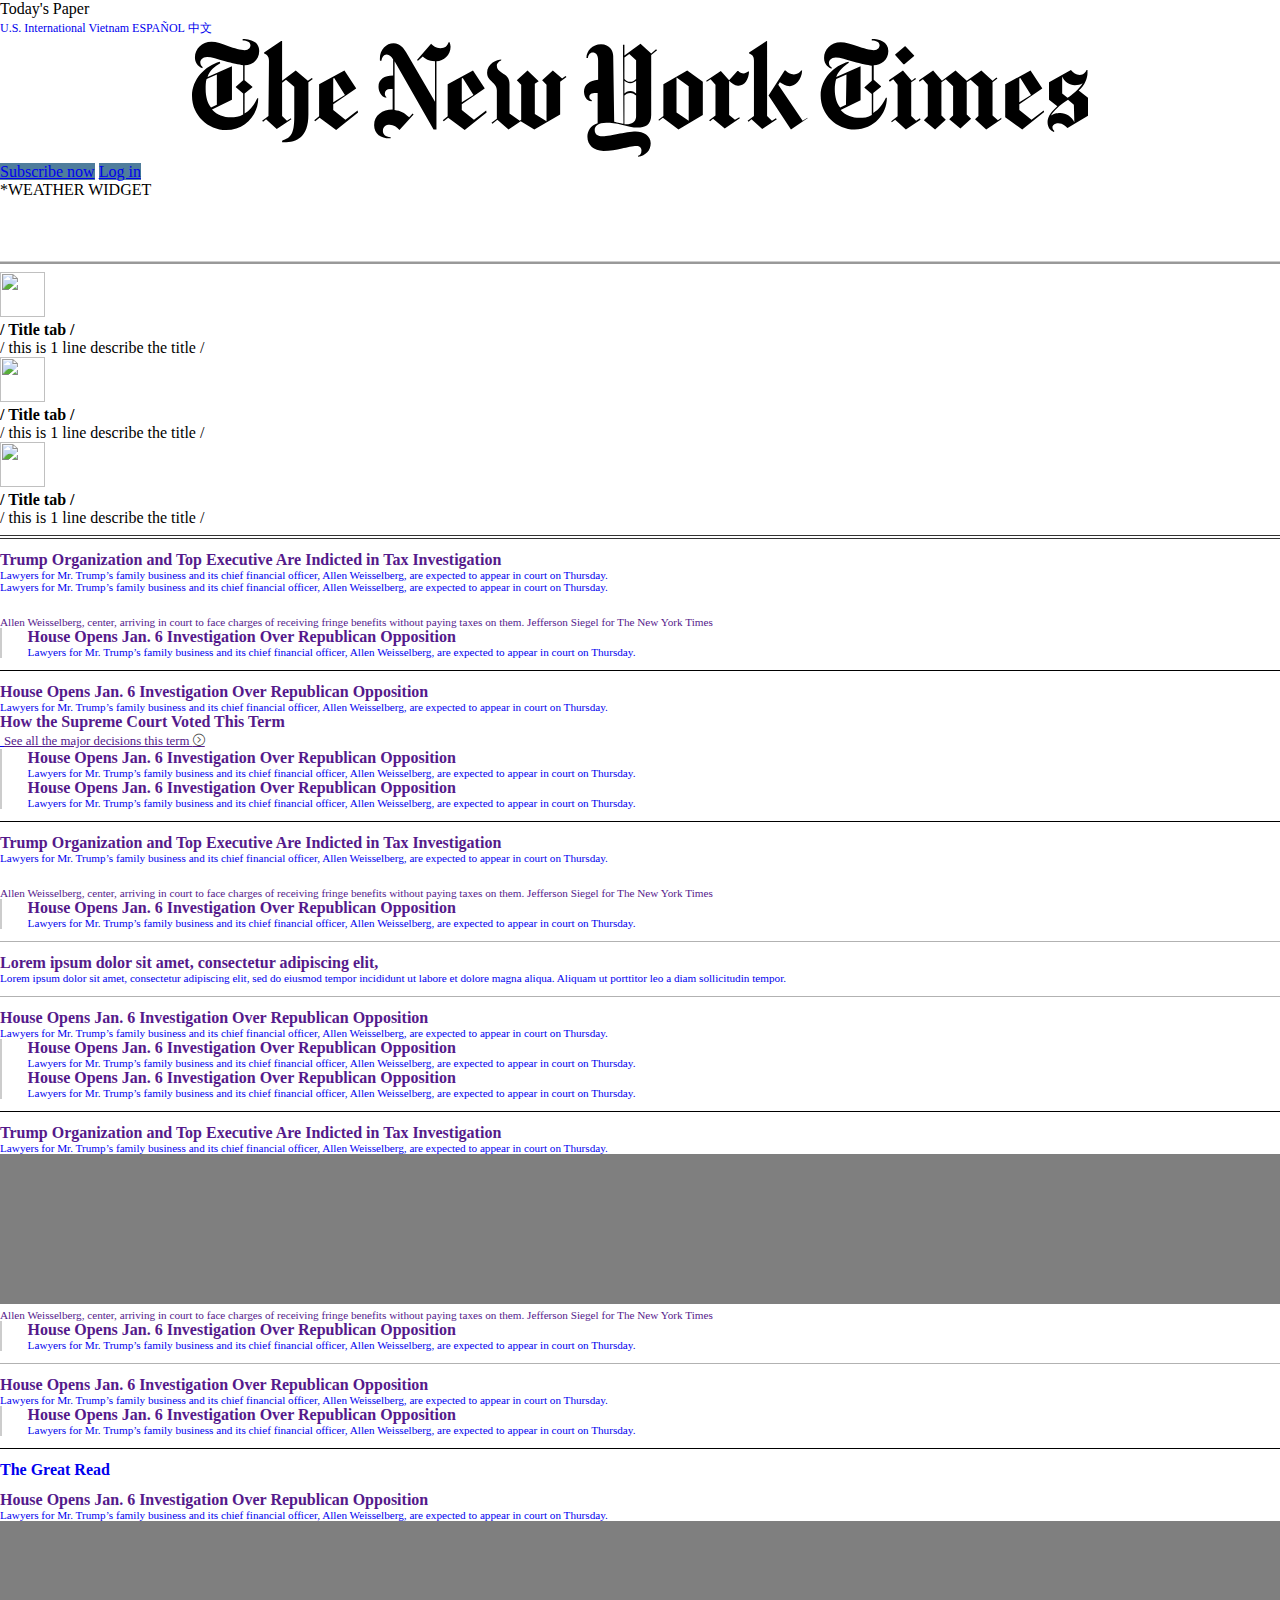
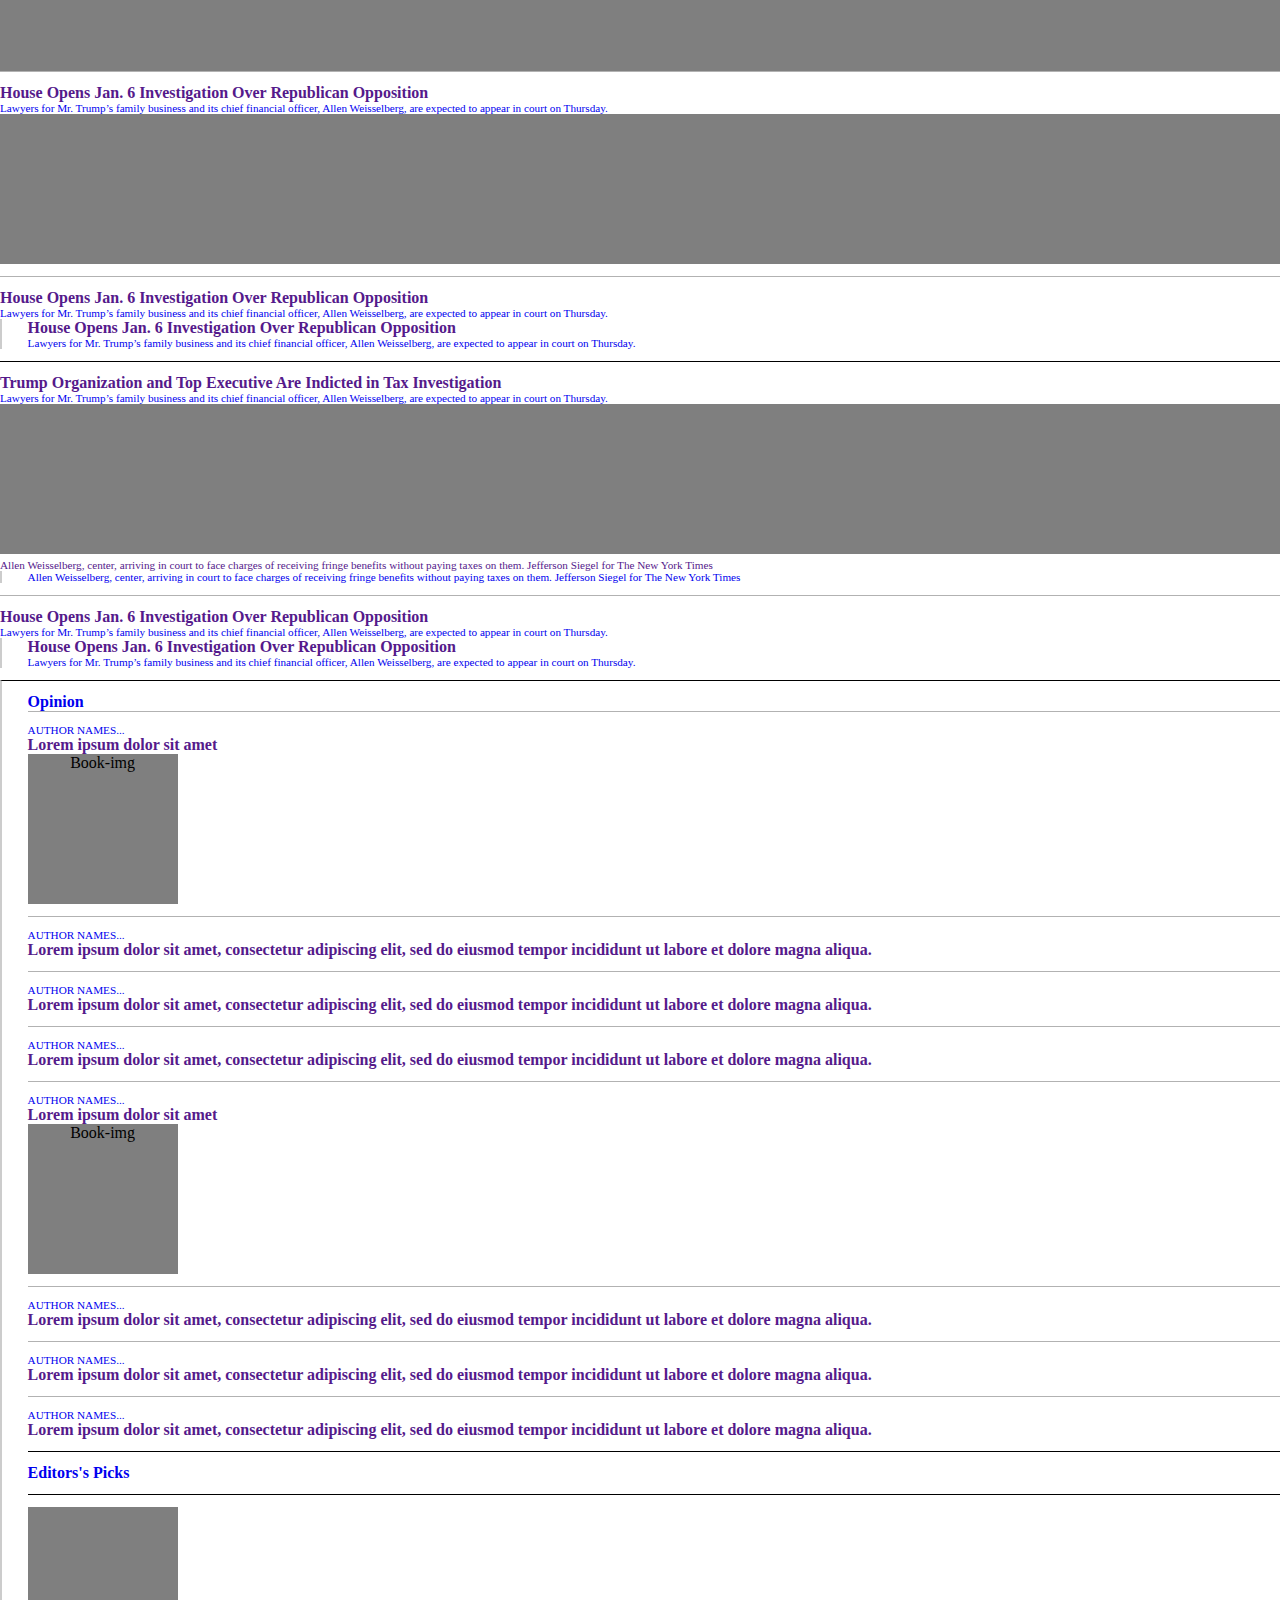
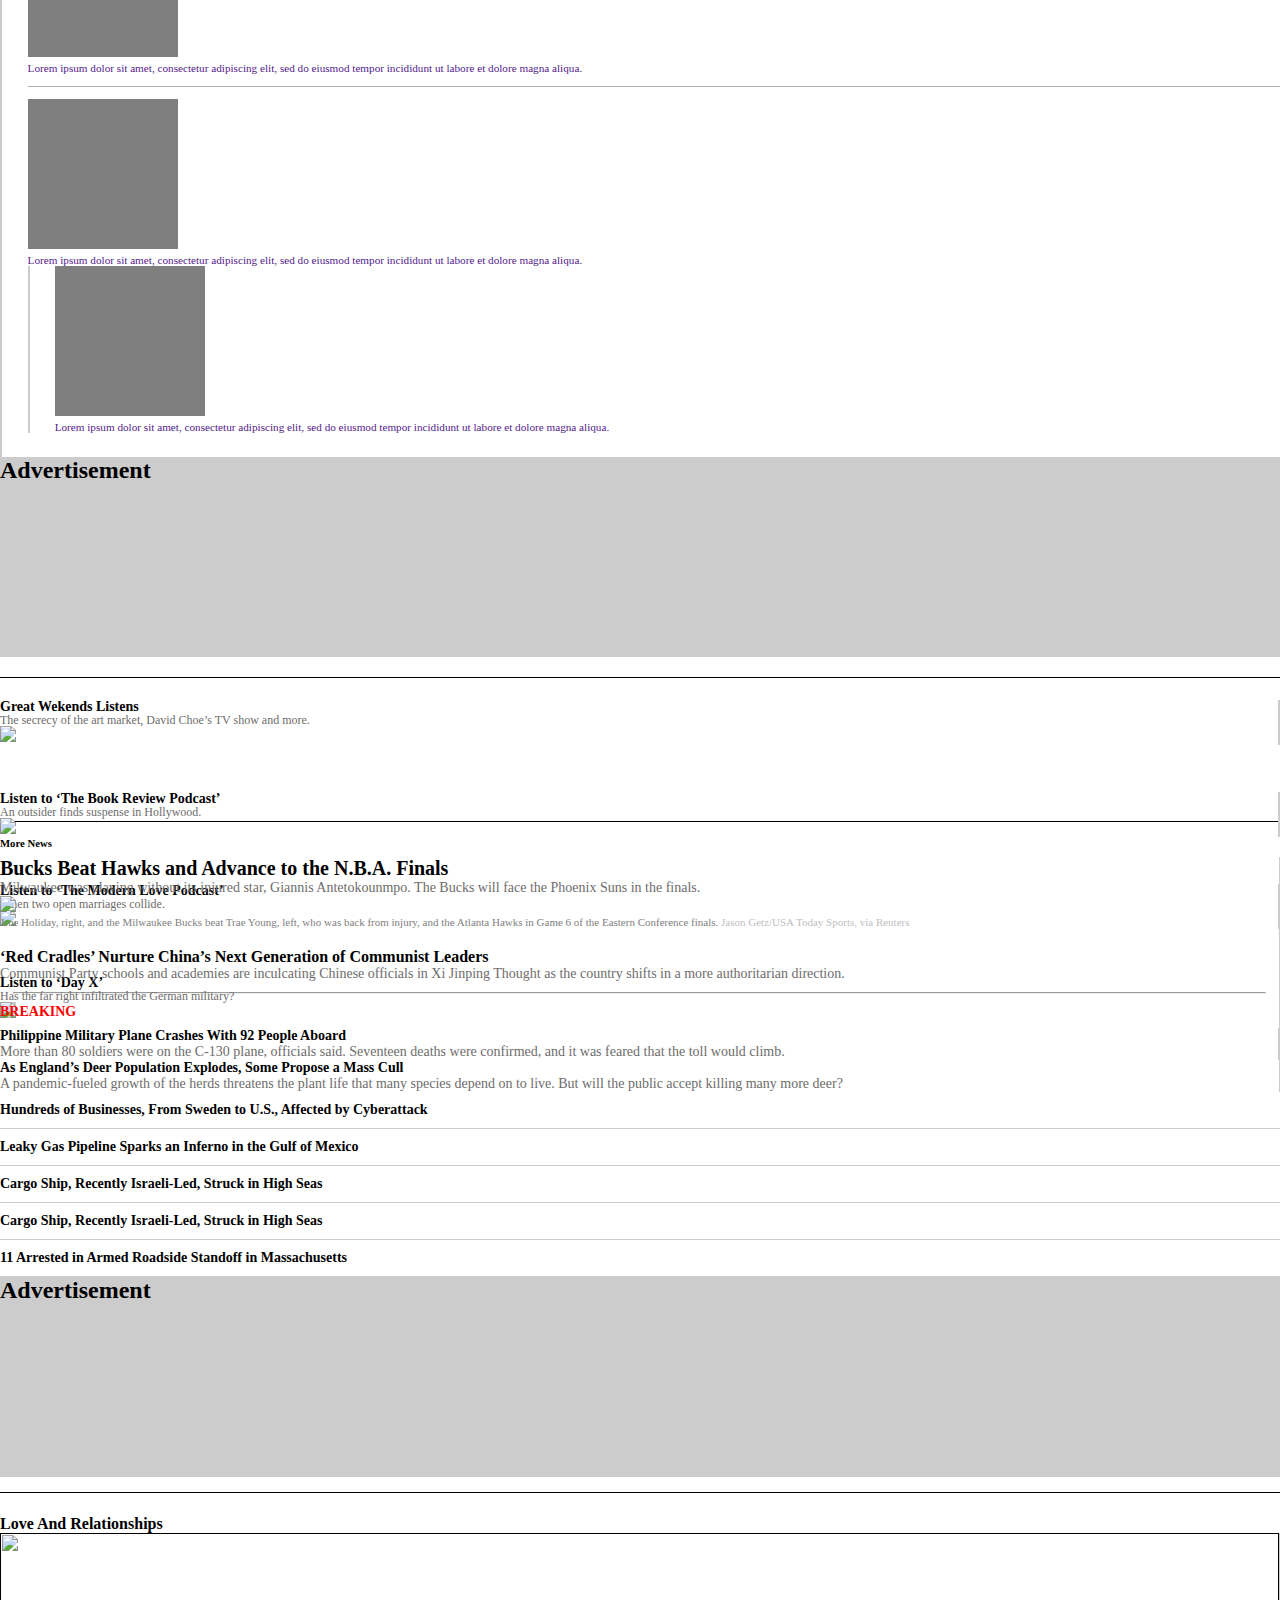
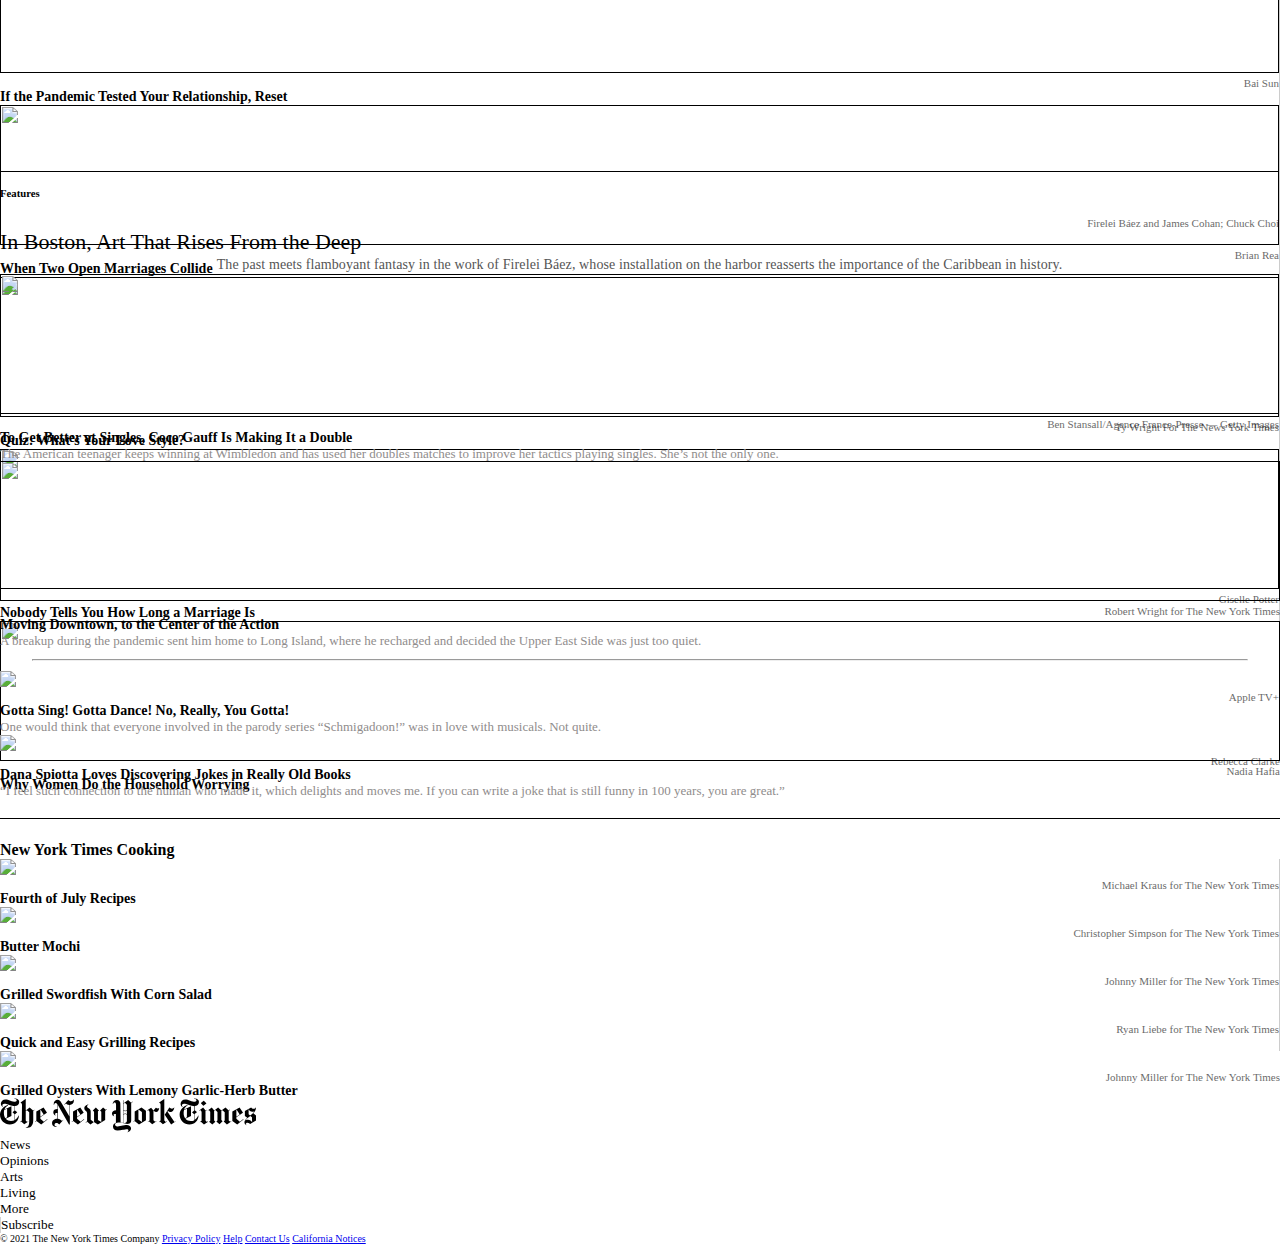
==== commit 99470aab: "add" ====
--- a/index.html
+++ b/index.html
@@ -713,7 +713,11 @@
                     <!-- end:menu news -->
                 </div>
 
-
+                <div class="container-fluid">
+                    <div style="height:200px; background-color:#ccc">
+                        <h2 class="text-center">Advertisement</h2>
+                    </div>
+                </div>
 
                 <div class="container-fluid">
                     <div class="newcontainer">
@@ -798,12 +802,11 @@
                             </div>
 
                         </div>
-
                         <div class="new-section_paper">
                             <h6>More News</h6>
                             <div class="row">
                                 <div class="col-xl-10 bdr">
-                                    <div class=" row " style=" border-bottom:1px solid #ccc; ">
+                                    <div class=" row ">
                                         <div class=" col-xl-4 ">
                                             <a href=" ">
                                                 <h3>Bucks Beat Hawks and Advance to the N.B.A. Finals</h3>
@@ -827,6 +830,9 @@
                                             </a>
                                         </div>
                                     </div>
+
+                                    <hr style="width: 98%;margin: 10px auto;">
+
 
                                     <div class="row mt-2">
                                         <h6 style="color: red;font-size: 14px;"> BREAKING</h6>
@@ -877,21 +883,229 @@
                                 </div>
                             </div>
                         </div>
-
-
-                    </div>
-
-
-                </div>
+                    </div>
+                </div>
+
+                <div class="container-fluid">
+                    <div style="height:200px; background-color:#ccc">
+                        <h2 class="text-center">Advertisement</h2>
+                    </div>
+                </div>
+
+                <div class="container-fluid">
+                    <div class="section-paper">
+                        <h5 style="font-size: 16px;">Love And Relationships</h5>
+                        <div class="row row-cols-xl-5">
+                            <div class="col bdr">
+                                <a href="">
+                                    <img src="https://static01.nyt.com/images/2021/06/14/well/00well-pandemic-relationships/00well-pandemic-relationships-threeByTwoMediumAt2X.jpg?format=pjpg&quality=75&auto=webp&disable=upscale" height="140px" width="100%" alt="">
+                                    <div class="setion-paper_span">
+                                        <span>Bai Sun</span>
+                                    </div>
+                                    <h6>If the Pandemic Tested Your Relationship, Reset</h6>
+
+                                </a>
+
+
+                            </div>
+                            <div class="col bdr">
+                                <a href="">
+                                    <img src="https://static01.nyt.com/images/2020/01/12/fashion/30MODERNLOVE-PODCAST/12MODERN-OPEN-threeByTwoMediumAt2X.jpg?format=pjpg&quality=75&auto=webp&disable=upscale" height="140px" width="100%" alt="">
+                                    <div class="setion-paper_span"> <span>Brian Rea</span>
+                                    </div>
+                                    <h6>When Two Open Marriages Collide</h6>
+                                </a>
+
+                            </div>
+                            <div class="col bdr">
+                                <a href="">
+                                    <img src="https://static01.nyt.com/images/2017/09/13/science/relationshipguidestyle/relationshipguidestyle-square640.jpg?format=pjpg&quality=75&auto=webp&disable=upscale" height="140px" width="100%" alt="">
+                                    <div class="setion-paper_span">
+                                        <span>Ty Wright For The News York Times</span>
+                                    </div>
+                                    <h6>Quiz: What’s Your Love Style?</h6>
+                                </a>
+
+                            </div>
+                            <div class="col bdr">
+                                <a href="">
+                                    <img src="https://static01.nyt.com/images/2018/04/20/well/20ties/20ties-threeByTwoMediumAt2X.jpg?format=pjpg&quality=75&auto=webp&disable=upscale" height="140px" width="100%" alt="">
+                                    <div class="setion-paper_span">
+                                        <span>Giselle Potter</span>
+                                    </div>
+                                    <h6>Nobody Tells You How Long a Marriage Is</h6>
+                                </a>
+
+                            </div>
+                            <div class="col">
+                                <a href="">
+                                    <img src="https://static01.nyt.com/images/2021/04/20/well/20Parenting-NL-Labor/20Parenting-NL-Labor-threeByTwoMediumAt2X.jpg?format=pjpg&quality=75&auto=webp&disable=upscale" height="140px" width="100%" alt="">
+                                    <div class="setion-paper_span">
+                                        <span>Nadia Hafia</span>
+                                    </div>
+                                    <h6>Why Women Do the Household Worrying</h6>
+                                </a>
+
+                            </div>
+                        </div>
+                    </div>
+
+                    <div class="section-mid_paper">
+                        <h6>Features</h6>
+                        <div class="row">
+                            <div class="col-xl-7 bdr">
+                                <a href="">
+                                    <img src="https://static01.nyt.com/images/2021/06/28/arts/28firelei-baez-8/28firelei-baez-8-threeByTwoMediumAt2X.jpg?format=pjpg&quality=75&auto=webp&disable=upscale" width="100%" alt="">
+                                    <div class="setion-paper_span">
+                                        <span>Firelei Báez and James Cohan; Chuck Choi</span>
+                                    </div>
+
+                                    <div class="section-mid_link">
+                                        <a href="">
+                                            <h3 class="text-center">In Boston, Art That Rises From the Deep</h3>
+                                            <p class="text-mid-p">
+                                                <span class="text-mid-span">
+                                                The past meets flamboyant fantasy in the work of Firelei Báez, whose installation on the harbor reasserts the importance of the Caribbean in history.
+                                            </span>
+                                            </p>
+
+
+                                        </a>
+                                    </div>
+
+                                </a>
+                            </div>
+                            <div class="col-xl-5 row">
+                                <div class="row">
+                                    <div class="col bdr">
+                                        <a href="">
+                                            <img src="https://static01.nyt.com/images/2021/07/03/sports/03wimbledon-gauff/merlin_190297269_38c9bf9f-c4cb-4767-bc63-360e62dacd36-threeByTwoSmallAt2X.jpg?format=pjpg&quality=75&auto=webp&disable=upscale" height="140px" width="100%" alt="">
+                                            <div class="setion-paper_span">
+                                                <span>Ben Stansall/Agence France-Presse — Getty Images</span>
+                                            </div>
+                                            <h3 class="section-mid_h3">To Get Better at Singles, Coco Gauff Is Making It a Double</h3>
+                                            <p class="section-mid_p">The American teenager keeps winning at Wimbledon and has used her doubles matches to improve her tactics playing singles. She’s not the only one.</p>
+
+                                        </a>
+                                    </div>
+                                    <div class="col">
+                                        <a href="">
+                                            <img src="https://static01.nyt.com/images/2021/06/14/well/00well-pandemic-relationships/00well-pandemic-relationships-threeByTwoMediumAt2X.jpg?format=pjpg&quality=75&auto=webp&disable=upscale" height="140px" width="100%" alt="">
+                                            <div class="setion-paper_span">
+                                                <span>Robert Wright for The New York Times</span>
+                                            </div>
+                                            <h3 class="section-mid_h3">Moving Downtown, to the Center of the Action</h3>
+                                            <p class="section-mid_p">A breakup during the pandemic sent him home to Long Island, where he recharged and decided the Upper East Side was just too quiet.</p>
+
+                                        </a>
+                                    </div>
+                                </div>
+
+                                <hr style="width: 95%;margin: 10px auto;">
+
+                                <div class="row" ">
+                                    <div class="col bdr ">
+                                        <a href=" ">
+                                            <img src="https://static01.nyt.com/images/2021/07/04/arts/27SCHMIGADOON2/27SCHMIGADOON2-threeByTwoSmallAt2X-v3.jpg?format=pjpg&quality=75&auto=webp&disable=upscale " height="140px " width="100% " alt=" ">
+                                            <div class="setion-paper_span ">
+                                                <span>Apple TV+</span>
+                                            </div>
+                                            <h3 class="section-mid_h3 ">Gotta Sing! Gotta Dance! No, Really, You Gotta!</h3>
+                                            <p class="section-mid_p ">One would think that everyone involved in the parody series “Schmigadoon!” was in love with musicals. Not quite.</p>
+
+                                        </a>
+                                    </div>
+                                    <div class="col ">
+                                        <a href=" ">
+                                            <img src="https://static01.nyt.com/images/2021/07/04/books/review/04ByTheBook-SPIOTTA/04ByTheBook-SPIOTTA-threeByTwoSmallAt2X.jpg?format=pjpg&quality=75&auto=webp&disable=upscale " height="140px " width="100%
+                                    " alt=" ">
+                                            <div class="setion-paper_span ">
+                                                <span>Rebecca Clarke</span>
+                                            </div>
+                                            <h3 class="section-mid_h3 ">Dana Spiotta Loves Discovering Jokes in Really Old Books</h3>
+                                            <p class="section-mid_p ">“I feel such connection to the human who made it, which delights and moves me. If you can write a joke that is still funny in 100 years, you are great.”</p>
+
+                                        </a>
+                                    </div>
+                                </div>
+
+
+
+                            </div>
+
+                        </div>
+                    </div>
+
+                    <div class="section-last_paper ">
+                        <h5 style="font-size: 16px; ">New York Times Cooking</h5>
+                        <div class="row row-cols-xl-5 ">
+                            <div class="col bdr ">
+                                <a href=" ">
+                                    <img src="https://static01.nyt.com/images/2021/06/14/well/00well-pandemic-relationships/00well-pandemic-relationships-threeByTwoMediumAt2X.jpg?format=pjpg&quality=75&auto=webp&disable=upscale " height="140px
+                                    " width="100% " alt=" ">
+                                    <div class="setion-paper_span ">
+                                        <span>Michael Kraus for The New York Times</span>
+                                    </div>
+                                    <h6>Fourth of July Recipes</h6>
+
+                                </a>
+
+
+                            </div>
+                            <div class="col bdr ">
+                                <a href=" ">
+                                    <img src="https://static01.nyt.com/images/2020/01/12/fashion/30MODERNLOVE-PODCAST/12MODERN-OPEN-threeByTwoMediumAt2X.jpg?format=pjpg&quality=75&auto=webp&disable=upscale " height="140px " width="100% " alt=" ">
+                                    <div class="setion-paper_span ">
+                                        <span>Christopher Simpson for The New York Times</span>
+                                    </div>
+                                    <h6>Butter Mochi</h6>
+                                </a>
+
+                            </div>
+                            <div class="col bdr ">
+                                <a href=" ">
+                                    <img src="https://static01.nyt.com/images/2017/09/13/science/relationshipguidestyle/relationshipguidestyle-square640.jpg?format=pjpg&quality=75&auto=webp&disable=upscale " height="140px " width="100% " alt=" ">
+                                    <div class="setion-paper_span ">
+                                        <span>Johnny Miller for The New York Times</span>
+                                    </div>
+                                    <h6>Grilled Swordfish With Corn Salad</h6>
+                                </a>
+
+                            </div>
+                            <div class="col bdr ">
+                                <a href=" ">
+                                    <img src="https://static01.nyt.com/images/2018/04/20/well/20ties/20ties-threeByTwoMediumAt2X.jpg?format=pjpg&quality=75&auto=webp&disable=upscale " height="140px " width="100% " alt=" ">
+                                    <div class="setion-paper_span ">
+                                        <span>Ryan Liebe for The New York Times</span>
+                                    </div>
+                                    <h6>Quick and Easy Grilling Recipes</h6>
+                                </a>
+
+                            </div>
+                            <div class="col ">
+                                <a href=" ">
+                                    <img src="https://static01.nyt.com/images/2021/04/20/well/20Parenting-NL-Labor/20Parenting-NL-Labor-threeByTwoMediumAt2X.jpg?format=pjpg&quality=75&auto=webp&disable=upscale " height="140px " width="100% " alt=" ">
+                                    <div class="setion-paper_span ">
+                                        <span>Johnny Miller for The New York Times</span>
+                                    </div>
+                                    <h6>Grilled Oysters With Lemony Garlic-Herb Butter</h6>
+                                </a>
+
+                            </div>
+                        </div>
+                    </div>
+
+                </div>
+
 
             </main>
             <!-- END BODY -->
 
             <!-- FOOTER -->
-            <footer class="row">
-                <div id="footer-logo" class="col-12 pt-3 mt-3">
-                    <a href="/" aria-label="The New York Times">
-                        <svg width="20%" viewBox="0 0 184 25" fill="#000" data-darkreader-inline-fill="">
+            <footer class="row ">
+                <div id="footer-logo " class="col-12 pt-3 mt-3 ">
+                    <a href="/ " aria-label="The New York Times ">
+                        <svg width="20% " viewBox="0 0 184 25 " fill="#000 " data-darkreader-inline-fill=" ">
                             <path d=" M13.8 2.9c0-2-1.9-2.5-3.4-2.5v.3c.9 0 1.6.3 1.6 1 0 .4-.3 1-1.2 1-.7 0-2.2-.4-3.3-.8C6.2 1.4 5 1 4 1 2 1 .6 2.5.6 4.2c0 1.5 1.1 2 1.5 2.2l.1-.2c-.2-.2-.5-.4-.5-1 0-.4.4-1.1 1.4-1.1.9 0 2.1.4 3.7.9 1.4.4 2.9.7 3.7.8v3.1L9
                                     10.2v.1l1.5 1.3v4.3c-.8.5-1.7.6-2.5.6-1.5 0-2.8-.4-3.9-1.6l4.1-2V6l-5 2.2C3.6 6.9 4.7 6 5.8 5.4l-.1-.3c-3 .8-5.7 3.6-5.7 7 0 4 3.3 7 7 7 4 0 6.6-3.2 6.6-6.5h-.2c-.6 1.3-1.5 2.5-2.6 3.1v-4.1l1.6-1.3v-.1l-1.6-1.3V5.8c1.5
                                     0 3-1 3-2.9zm-8.7 11l-1.2.6c-.7-.9-1.1-2.1-1.1-3.8 0-.7 0-1.5.2-2.1l2.1-.9v6.2zm10.6 2.3l-1.3 1 .2.2.6-.5 2.2 2 3-2-.1-.2-.8.5-1-1V9.4l.8-.6 1.7 1.4v6.1c0 3.8-.8 4.4-2.5 5v.3c2.8.1 5.4-.8 5.4-5.7V9.3l.9-.7-.2-.2-.8.6-2.5-2.1L18.5
--- a/css/index.css
+++ b/css/index.css
@@ -238,6 +238,109 @@
 }
 
 
+/* END */
+
+.section-paper {
+    margin-top: 15px;
+    width: 100%;
+    height: 280px;
+    padding: 22px 0;
+    border-top: 1px solid #000;
+    border-bottom: 1px solid #000;
+}
+
+.section-paper a {
+    color: #000;
+    text-decoration: none;
+}
+
+.section-paper a:hover {
+    color: #000;
+    text-decoration: none;
+}
+
+.setion-paper_span {
+    font-size: 11px;
+    opacity: 0.6;
+    text-align: right;
+}
+
+.section-paper h6 {
+    font-size: 14px;
+}
+
+.section-mid_paper {
+    margin: 15px 0;
+}
+
+.section-mid_paper a {
+    color: #000;
+    text-decoration: none;
+}
+
+.section-mid_link h3 {
+    font-size: 22px;
+    font-weight: 200;
+}
+
+.section-mid_paper a:hover {
+    color: #000;
+    text-decoration: none;
+}
+
+.text-mid-p {
+    color: rgb(85, 85, 85);
+    font-family: nyt-imperial;
+    font-size: 0.875rem;
+    letter-spacing: 0.1px;
+    line-height: 1.1875rem;
+    text-align: center;
+    margin: 0px;
+    padding: 0 160px;
+    position: relative;
+}
+
+.text-mid-span {
+    margin: 0;
+    padding: 0;
+    border: 0;
+    font-size: 100%;
+    -ms-text-size-adjust: 100%;
+    -moz-text-size-adjust: 100%;
+    -webkit-text-size-adjust: 100%;
+    text-size-adjust: 100%;
+    font: inherit;
+    vertical-align: baseline;
+}
+
+.section-mid_h3 {
+    font-size: 14px;
+}
+
+.section-mid_p {
+    font-size: 13px;
+    line-height: 1.2;
+    color: rgb(143, 140, 140);
+}
+
+.section-last_paper {
+    margin-top: 20px;
+    width: 100%;
+    height: 280px;
+    padding: 22px 0;
+    border-top: 1px solid #000;
+}
+
+.section-last_paper a {
+    color: #000;
+    text-decoration: none;
+}
+
+.section-last_paper h6 {
+    font-size: 14px;
+}
+
+
 /* *** FOOTER *** */
 
 #footer-logo {
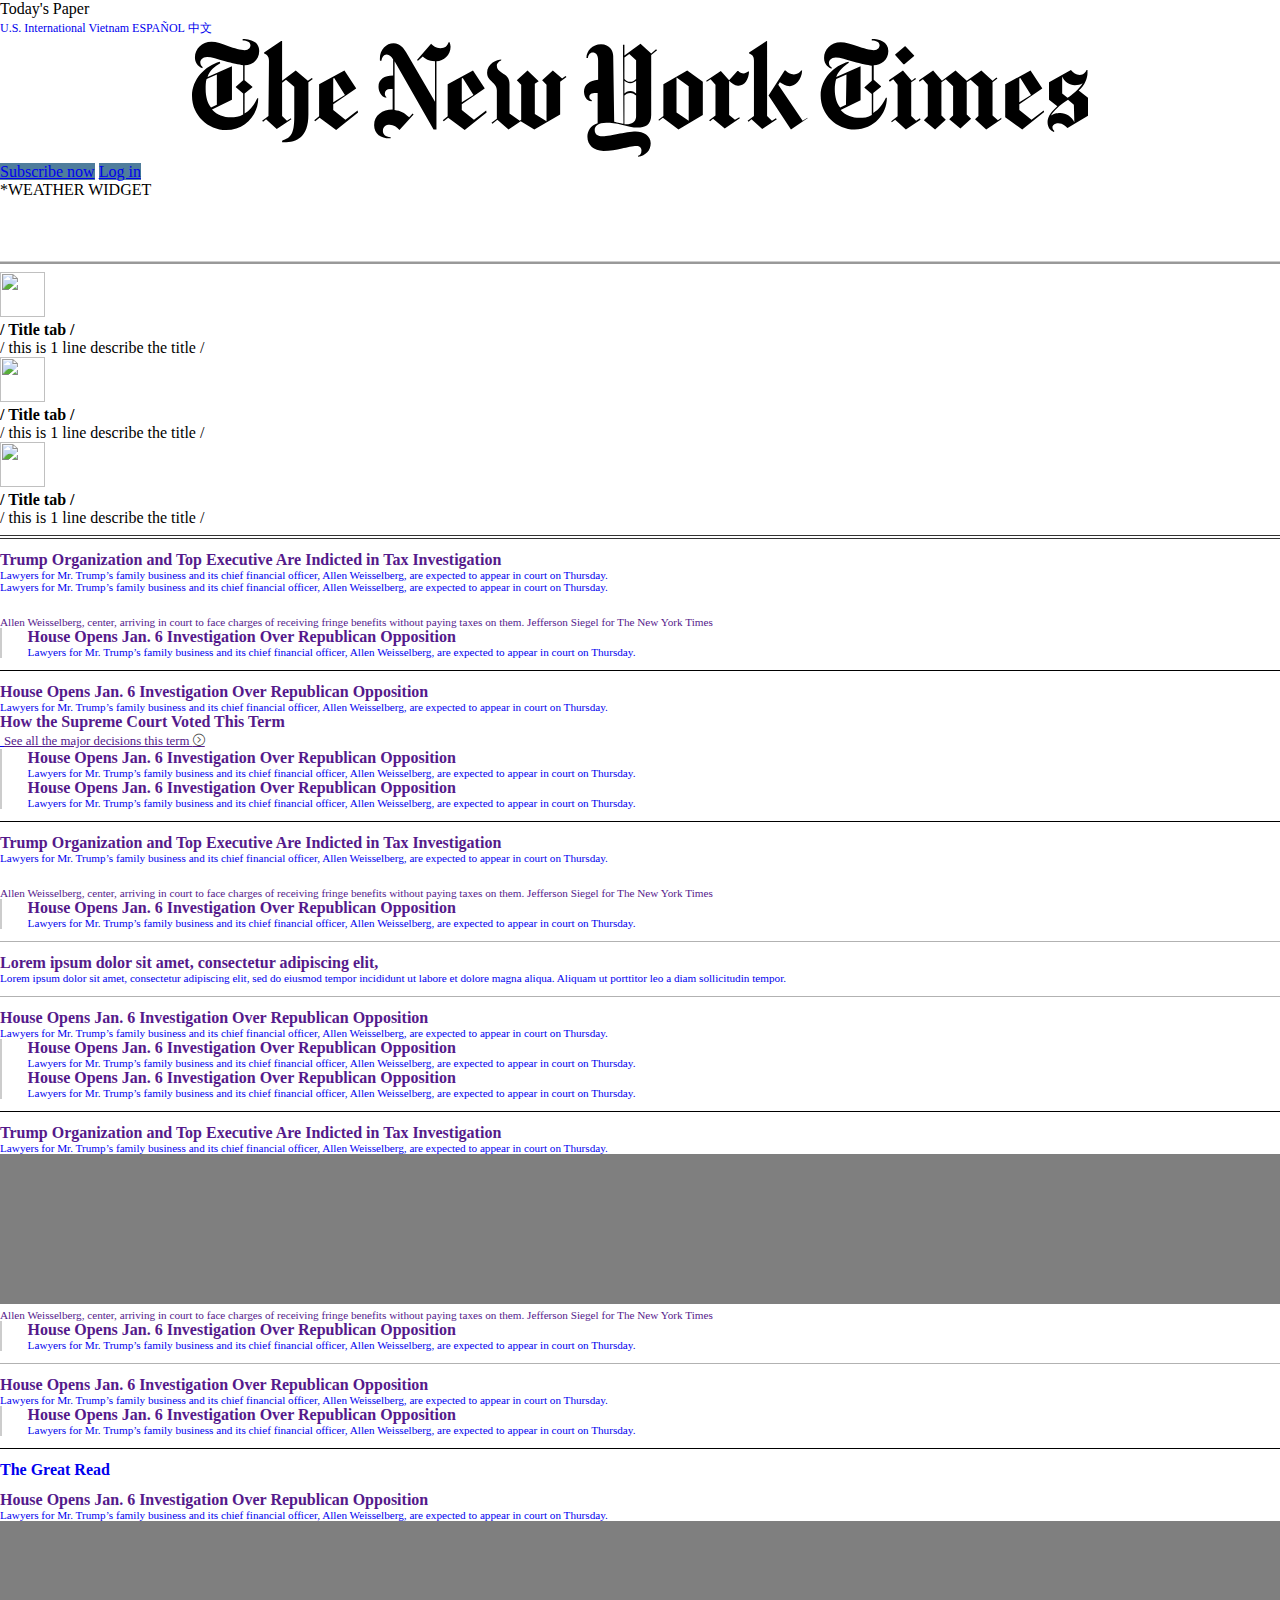
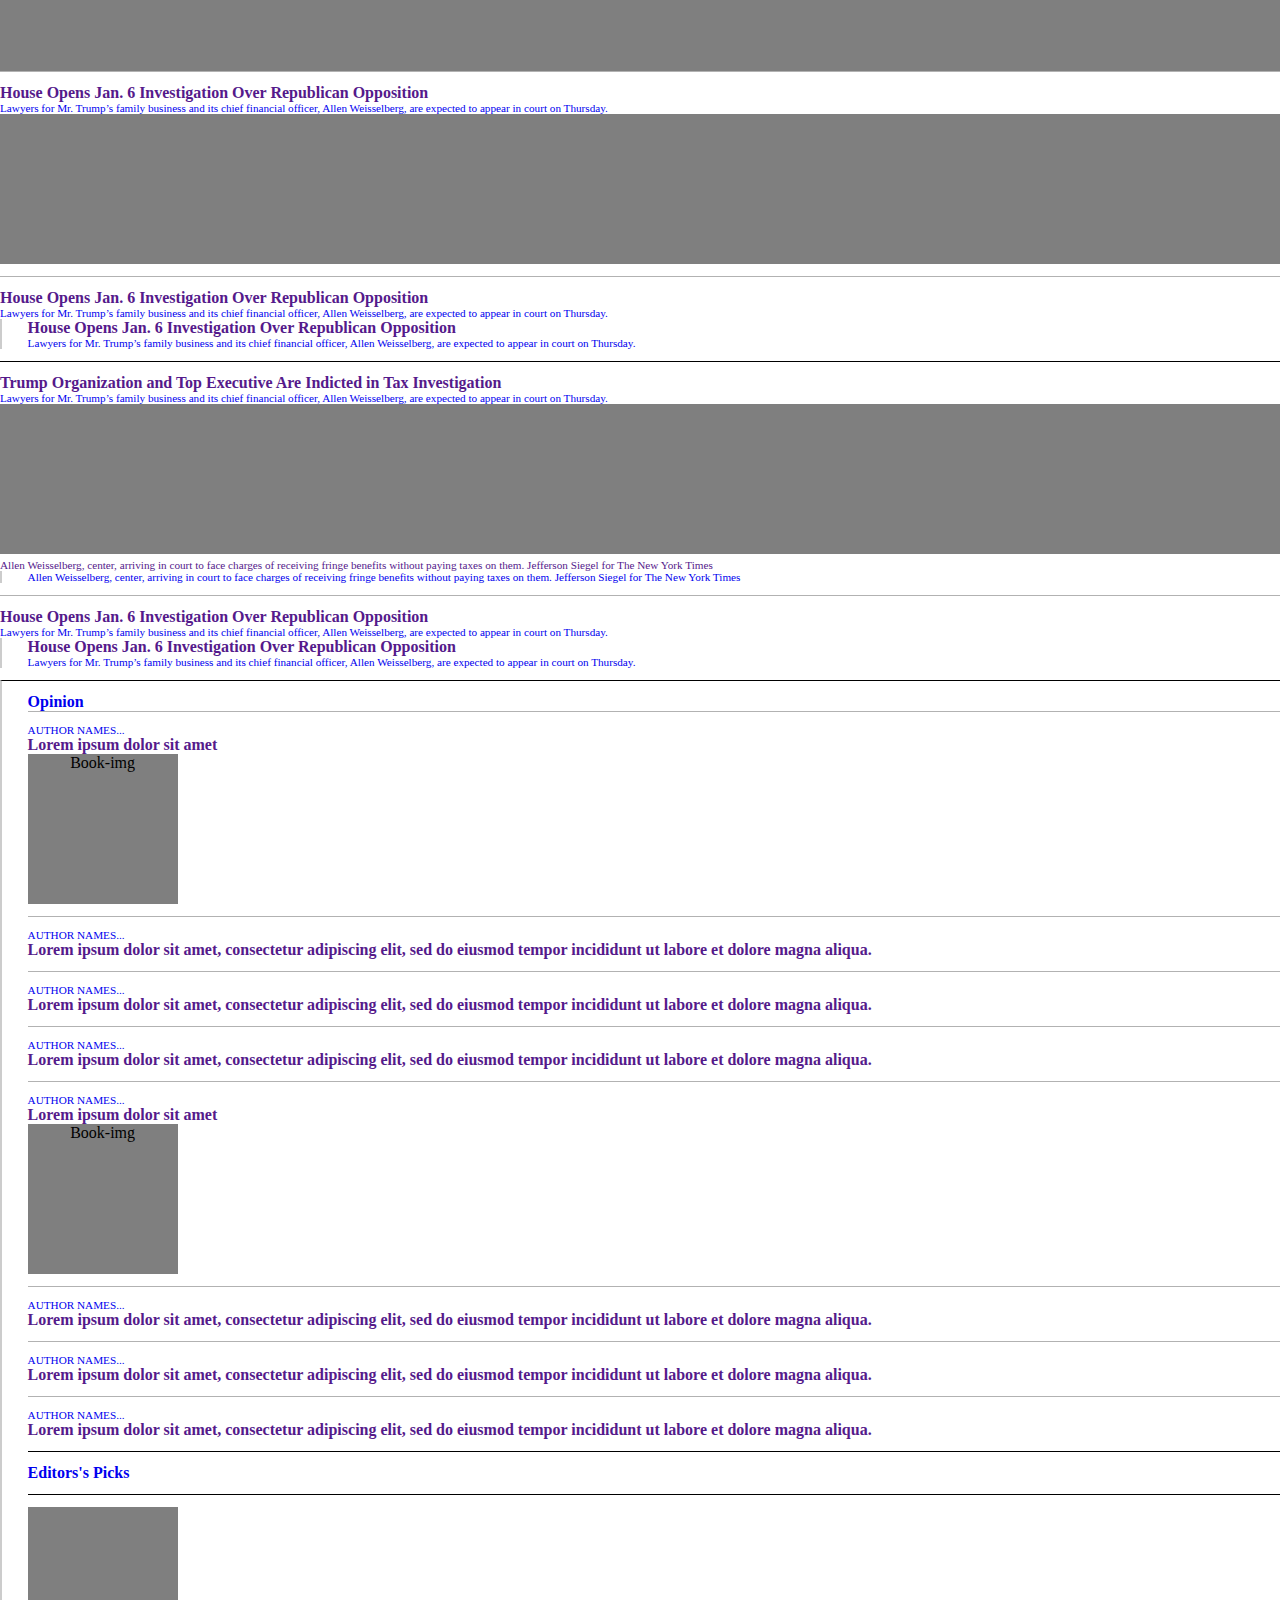
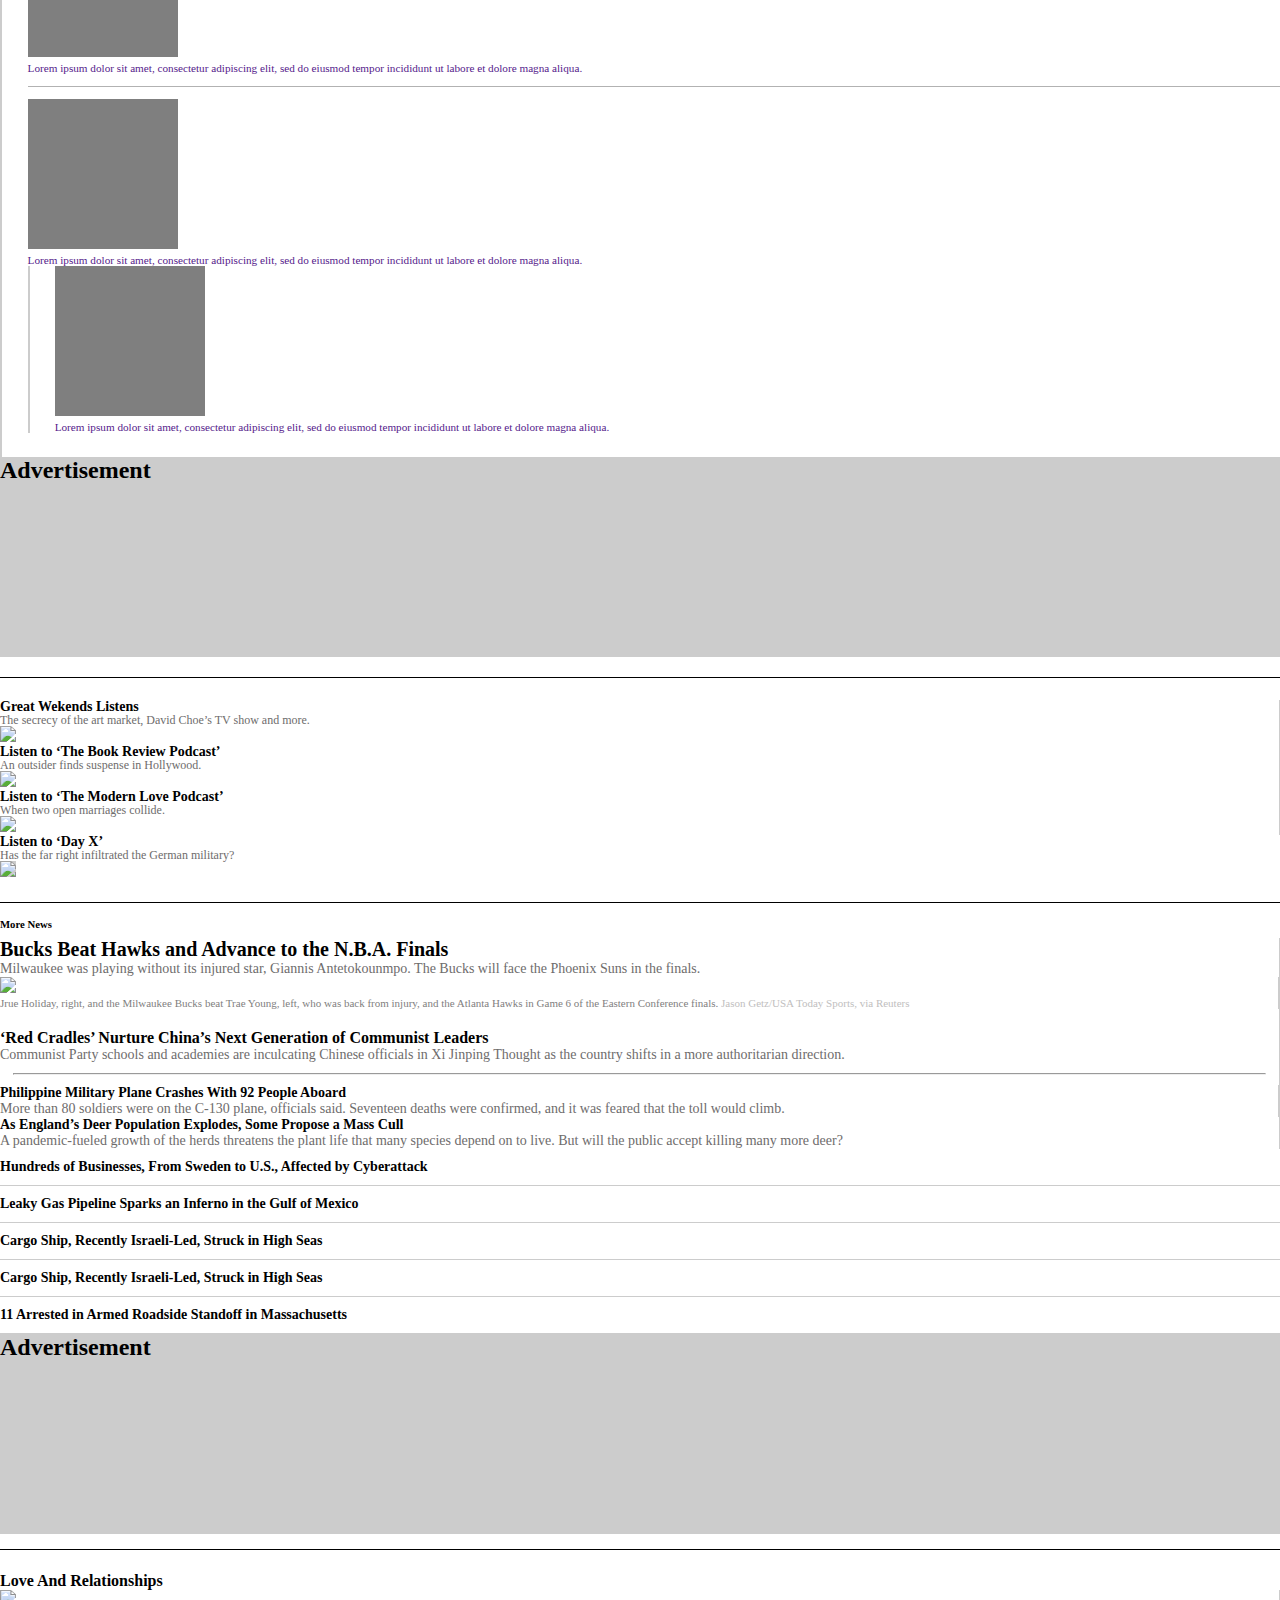
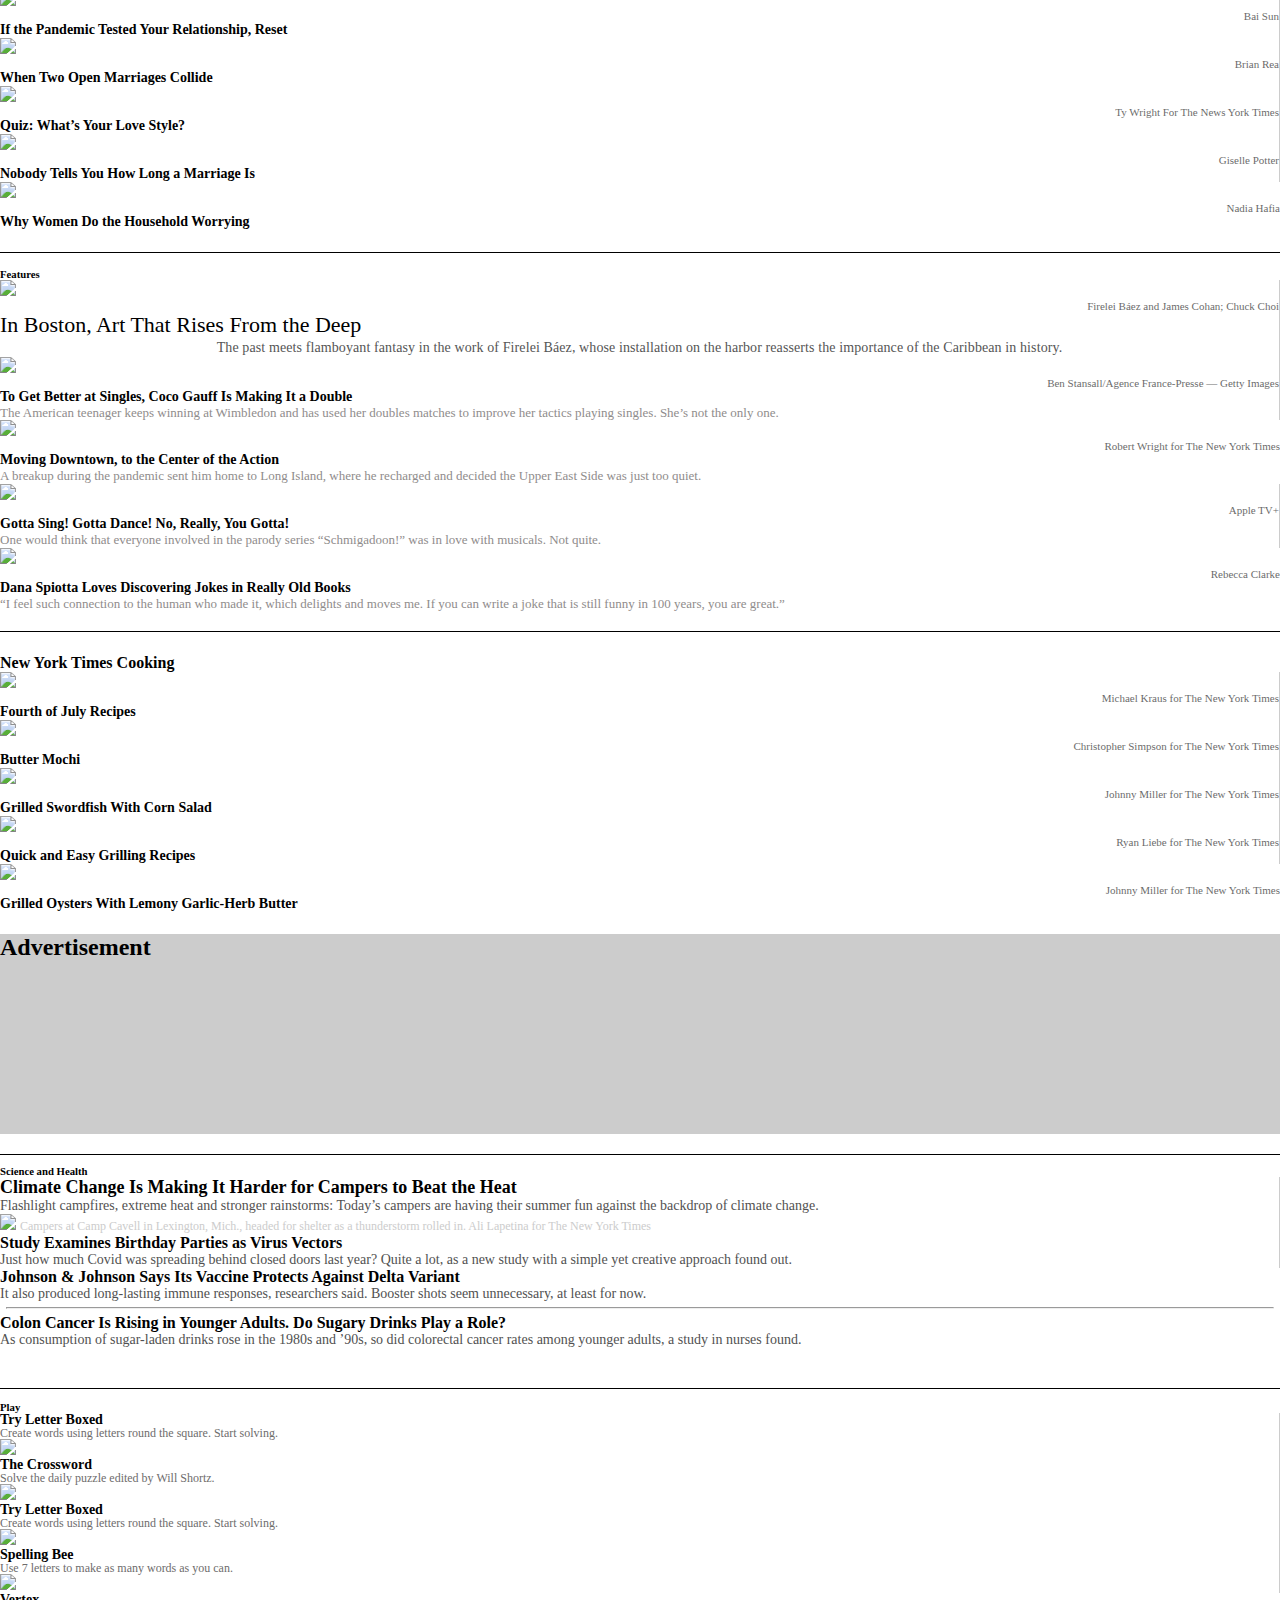
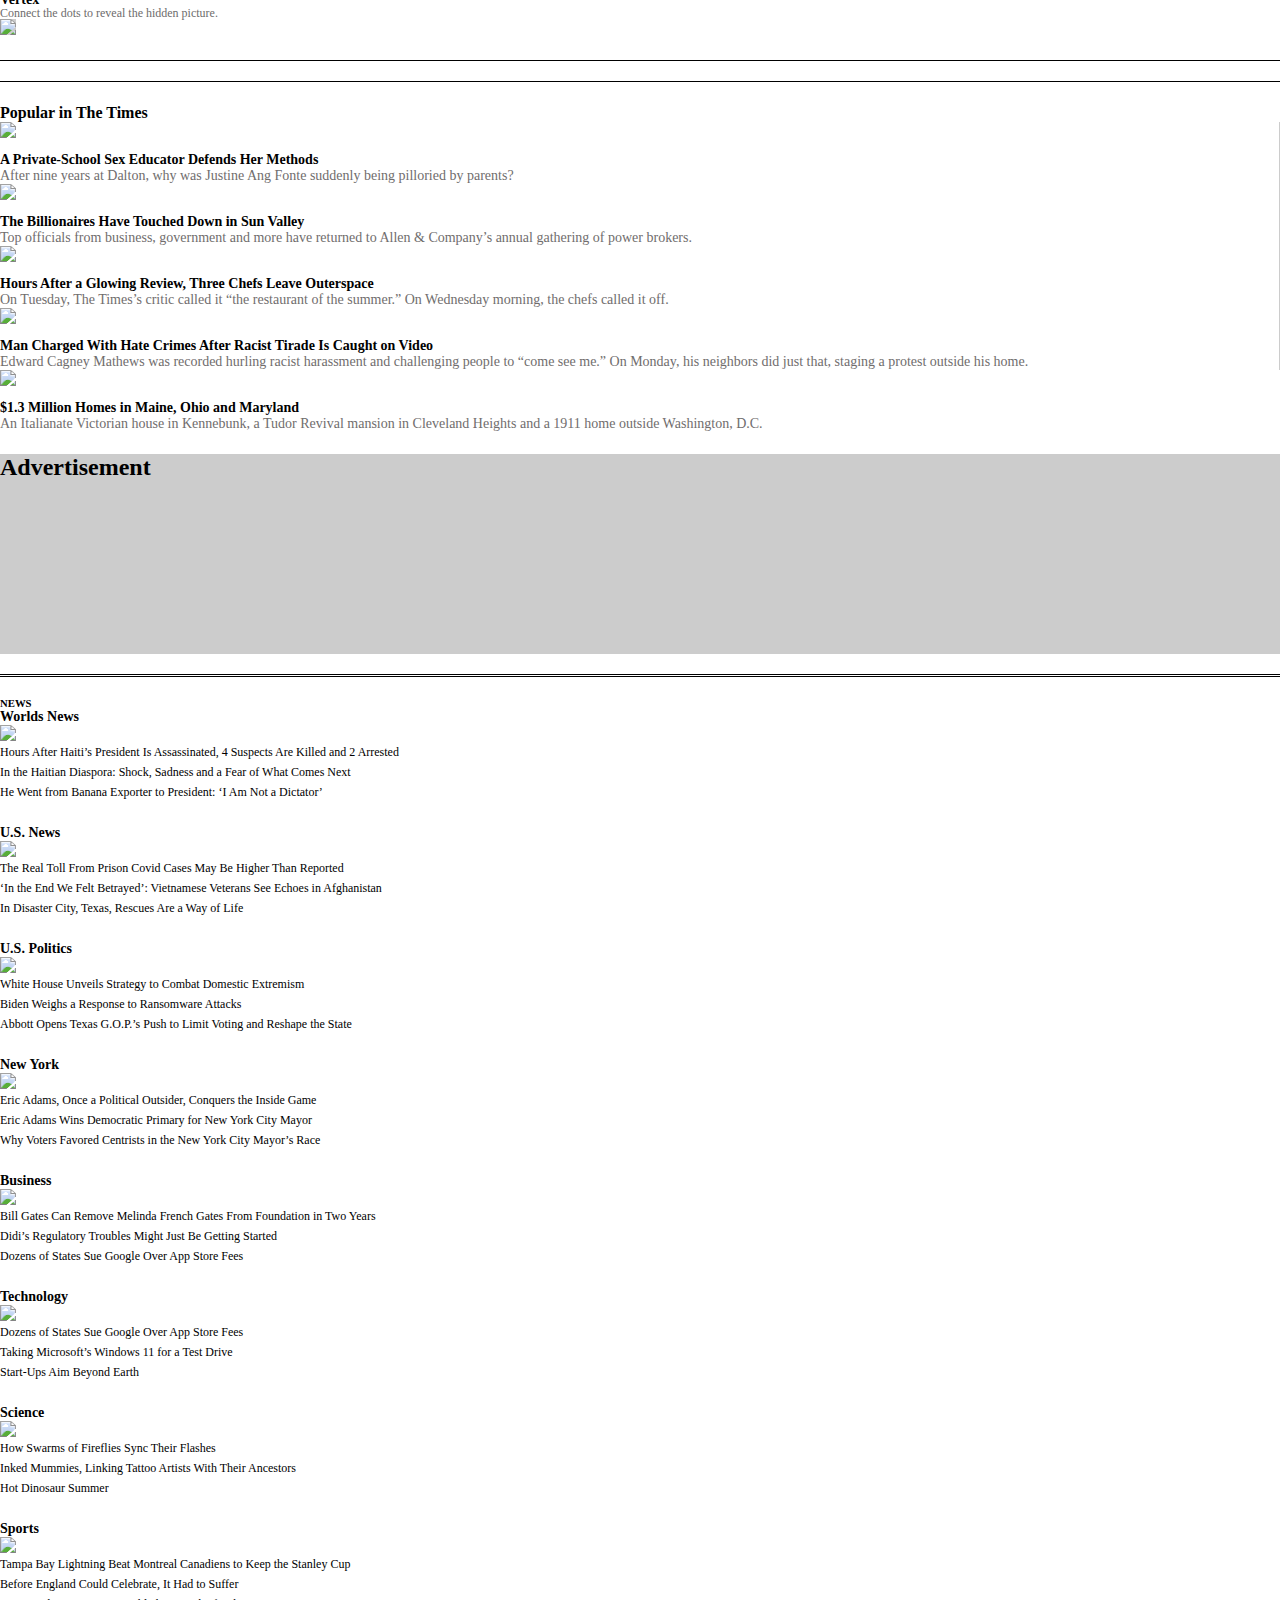
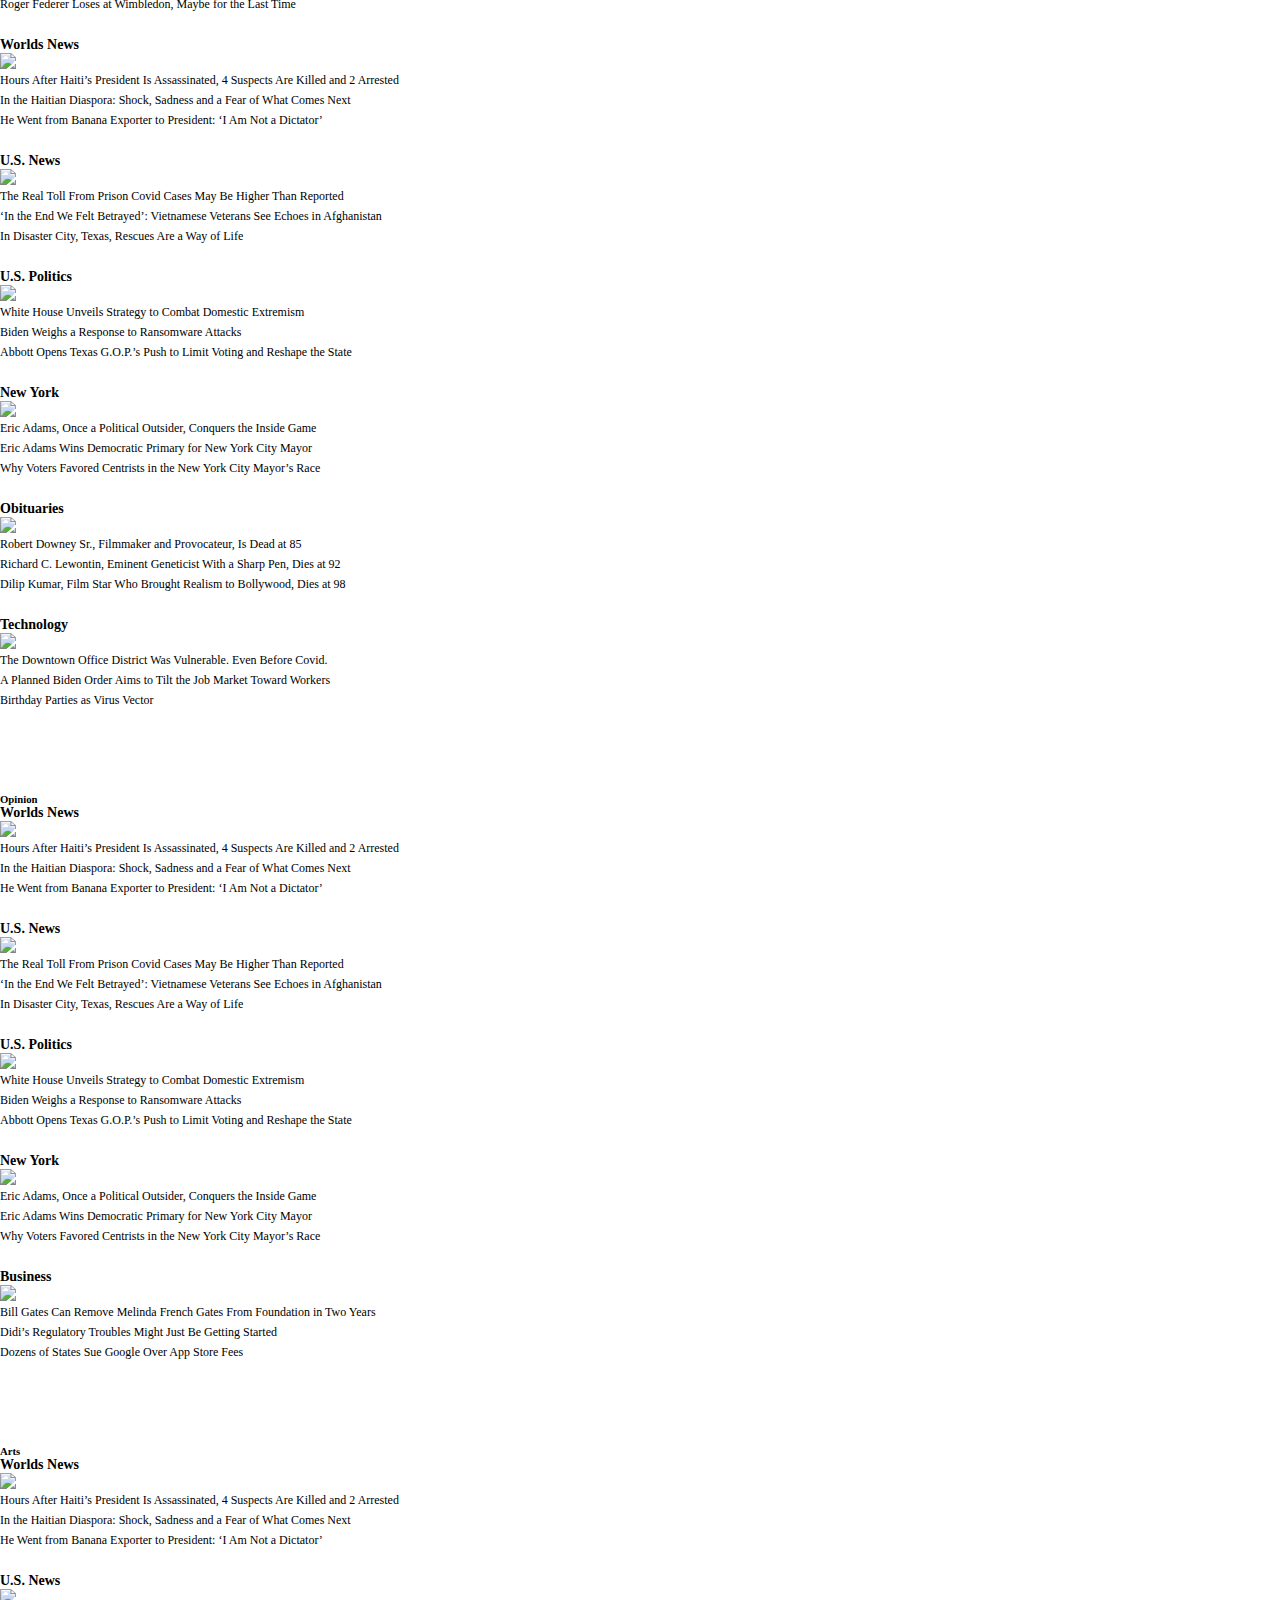
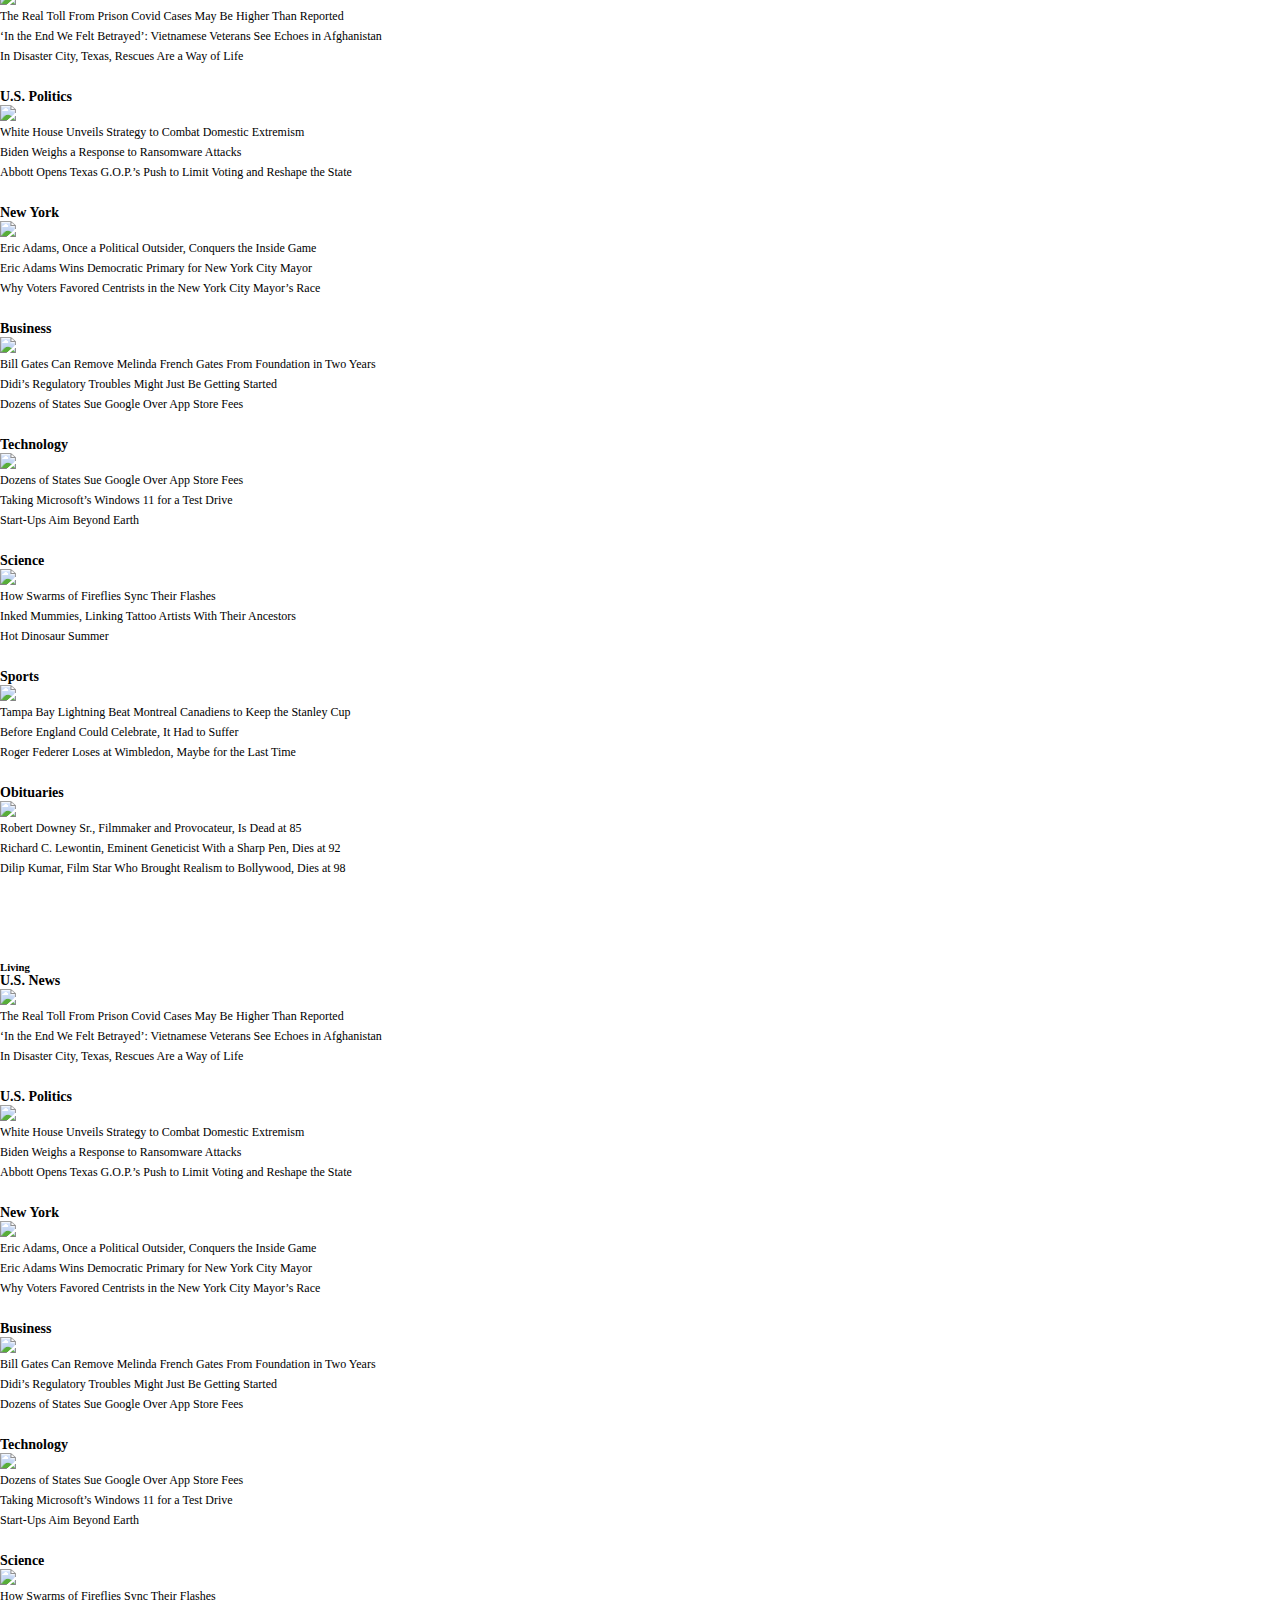
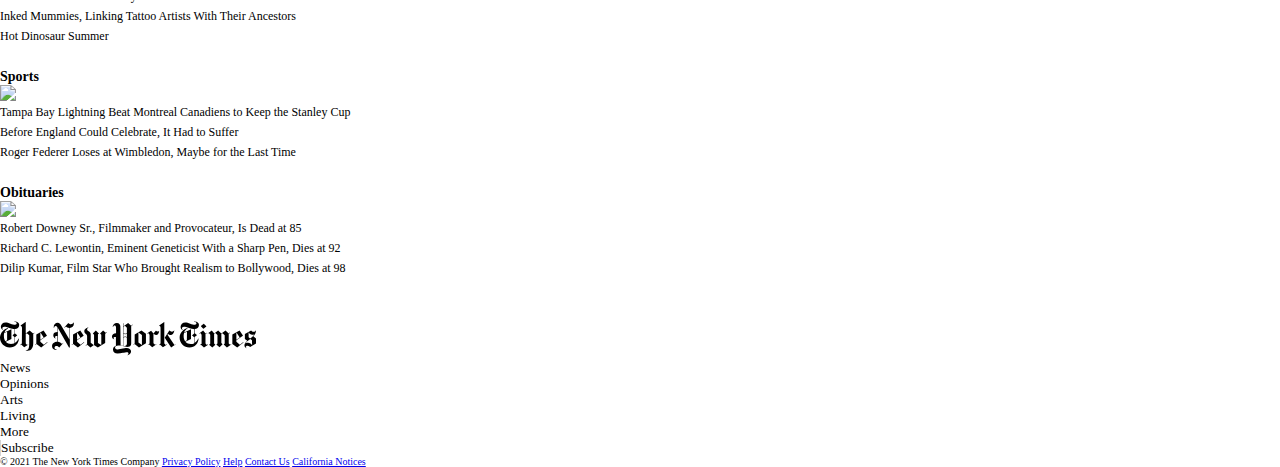
==== commit bd8145c3: "end" ====
--- a/index.html
+++ b/index.html
@@ -20,6 +20,7 @@
     <!-- CSS -->
     <link rel="stylesheet" href="css/global.css">
     <link rel="stylesheet" href="css/index.css">
+    <link rel="stylesheet" href="css/reponsive.css">
 
     <!-- JS -->
     <script src="js/index.js"></script>
@@ -722,30 +723,30 @@
                 <div class="container-fluid">
                     <div class="newcontainer">
                         <div class="new-navbar">
-                            <div class="row">
-                                <div class="col-xl-3 col-lg-3col-lg-3">
+                            <div class="row row-cols-xl-4 row-cols-lg-4 row-cols-md-4 row-cols-sm-1 row-cols-1">
+                                <div class="col">
                                     <div class="new-navbar_paper">
-                                        <div class="row" style="border-right:2px solid #ccc">
-                                            <div class="col-xl-7">
-                                                <a href="">
+                                        <div class="row row-cols-2 bdr" ">
+                                            <div class="col-xl-7 col-sm-9 col-9 ">
+                                                <a href=" ">
                                                     <h3>Great Wekends Listens</h3>
                                                 </a>
 
-                                                <a href="">
+                                                <a href=" ">
                                                     <p>The secrecy of the art market, David Choe’s TV show and more.
                                                     </p>
                                                 </a>
                                             </div>
-                                            <div class="col-xl-5">
+                                            <div class="col-xl-5 col-sm-3 col-3 ">
                                                 <img style="width: 100%;height: 92px; " src="https://static01.nyt.com/images/2021/06/20/arts/02narrated-1/00launder-square640.jpg?format=pjpg&quality=75&auto=webp&disable=upscale " alt=" ">
                                             </div>
                                         </div>
                                     </div>
                                 </div>
-                                <div class="col-xl-3 col-lg-3">
+                                <div class="col ">
                                     <div class="new-navbar_paper ">
-                                        <div class="row " style="border-right:2px solid #ccc ">
-                                            <div class="col-xl-7 ">
+                                        <div class="row row-cols-2 bdr "  >
+                                            <div class="col-xl-7 col-sm-9 col-9 ">
                                                 <a href=" ">
                                                     <h3>Listen to ‘The Book Review Podcast’</h3>
                                                 </a>
@@ -754,16 +755,16 @@
                                                     <p> An outsider finds suspense in Hollywood. </p>
                                                 </a>
                                             </div>
-                                            <div class="col-xl-5 ">
+                                            <div class="col-xl-5 col-sm-3 col-3 ">
                                                 <img src="https://static01.nyt.com/images/2021/07/02/books/02pod-cover/02pod-cover-square320.png?format=pjpg&quality=75&auto=webp&disable=upscale " alt=" " style="width: 100%;height:92px; ">
                                             </div>
                                         </div>
                                     </div>
                                 </div>
-                                <div class=" col-xl-3 col-lg-3">
+                                <div class=" col ">
                                     <div class="new-navbar_paper ">
-                                        <div class="row " style="border-right:2px solid #ccc ">
-                                            <div class="col-xl-7 ">
+                                        <div class="row row-cols-2 bdr " >
+                                            <div class="col-xl-7 col-sm-9 col-9 ">
 
                                                 <a href=" ">
                                                     <h3>Listen to ‘The Modern Love Podcast’</h3>
@@ -773,16 +774,17 @@
                                                     <p> When two open marriages collide. </p>
                                                 </a>
                                             </div>
-                                            <div class="col-xl-5 ">
-                                                <img src="https://static01.nyt.com/images/2020/01/12/fashion/30MODERNLOVE-PODCAST/12MODERN-OPEN-square640.jpg?format=pjpg&quality=75&auto=webp&disable=upscale " alt=" " style="width:100%;height: 92px; padding: 0;">
-                                            </div>
-                                        </div>
-                                    </div>
-                                </div>
-                                <div class=" col-xl-3 col-lg-3">
+                                            <div class="col-xl-5 col-sm-3 col-3 ">
+                                                <img src="https://static01.nyt.com/images/2020/01/12/fashion/30MODERNLOVE-PODCAST/12MODERN-OPEN-square640.jpg?format=pjpg&quality=75&auto=webp&disable=upscale " alt=" " style="width:100%;height: 92px;
+                                            padding: 0; ">
+                                            </div>
+                                        </div>
+                                    </div>
+                                </div>
+                                <div class=" col ">
                                     <div class="new-navbar_paper ">
-                                        <div class="row ">
-                                            <div class="col-xl-7 ">
+                                        <div class="row row-cols-2 ">
+                                            <div class="col-xl-7 col-sm-9 col-9 ">
 
                                                 <a href=" ">
                                                     <h3>Listen to ‘Day X’</h3>
@@ -792,9 +794,9 @@
                                                     <p> Has the far right infiltrated the German military?</p>
                                                 </a>
                                             </div>
-                                            <div class="col-xl-5 ">
+                                            <div class="col-xl-5 col-sm-3 col-3 ">
                                                 <img style="background-color: #ccc;width: 100%;height: 92px; " src="https://static01.nyt.com/images/2021/04/27/podcasts/dayx-podcast-albumartwork/dayx-podcast-albumartwork-square640-v2.jpg?format=pjpg&quality=75&auto=webp&disable=upscale
-                                                    " alt=" ">
+                                            " alt=" ">
                                             </div>
                                         </div>
                                     </div>
@@ -802,26 +804,30 @@
                             </div>
 
                         </div>
-                        <div class="new-section_paper">
+
+
+                        <div class="new-section_paper ">
                             <h6>More News</h6>
-                            <div class="row">
-                                <div class="col-xl-10 bdr">
+                            <div class="row ">
+                                <div class="col-xl-10 bdr col-lg-12 col-md-12 col-sm-12 ">
                                     <div class=" row ">
-                                        <div class=" col-xl-4 ">
+                                        <div class=" col-xl-4 col-lg-4 col-md-4 col-sm-12 col-12 ">
                                             <a href=" ">
                                                 <h3>Bucks Beat Hawks and Advance to the N.B.A. Finals</h3>
                                             </a>
                                             <a href=" ">
-                                                <p>Milwaukee was playing without its injured star, Giannis Antetokounmpo. The Bucks will face the Phoenix Suns in the finals.</p>
+                                                <p>Milwaukee was playing without its injured star, Giannis Antetokounmpo. The Bucks will face the Phoenix Suns in the finals.
+                                                </p>
                                             </a>
                                         </div>
-                                        <div class=" col-xl-4 " style=" border-right:1px solid #ccc;margin-bottom: 20px; ">
+                                        <div class=" col-xl-4 col-lg-4 col-md-4 col-sm-12 col-12 " style=" border-right:1px solid #ccc;margin-bottom: 20px; ">
                                             <img src=" https://static01.nyt.com/images/2021/07/03/sports/03nba-eastern-finals-1/03nba-eastern-finals-1-threeByTwoSmallAt2X.jpg?format=pjpg&quality=75&auto=webp&disable=upscale " style=" width:100%;height:230px
-                                    " alt=" ">
+                                            " alt=" ">
                                             <figcaption style=" font-size: 11px;color: rgb(129, 128, 128);
-                                    ">Jrue Holiday, right, and the Milwaukee Bucks beat Trae Young, left, who was back from injury, and the Atlanta Hawks in Game 6 of the Eastern Conference finals. <span style=" opacity: 0.5; ">Jason Getz/USA Today Sports, via Reuters</span>                                                </figcaption>
-                                        </div>
-                                        <div class=" col-xl-4 ">
+                                            ">Jrue Holiday, right, and the Milwaukee Bucks beat Trae Young, left, who was back from injury, and the Atlanta Hawks in Game 6 of the Eastern Conference finals. <span style=" opacity: 0.5; ">Jason Getz/USA Today Sports, via
+                                                    Reuters</span> </figcaption>
+                                        </div>
+                                        <div class=" col-xl-4 col-lg-4-col-md-4 col-sm-12 col-12 ">
                                             <a href=" ">
                                                 <h3 style=" font-size: 16px; ">‘Red Cradles’ Nurture China’s Next Generation of Communist Leaders</h3>
                                             </a>
@@ -831,12 +837,11 @@
                                         </div>
                                     </div>
 
-                                    <hr style="width: 98%;margin: 10px auto;">
-
-
-                                    <div class="row mt-2">
-                                        <h6 style="color: red;font-size: 14px;"> BREAKING</h6>
-                                        <div class="col-xl-6 bdr">
+                                    <hr style="width: 98%;margin: 10px auto; ">
+
+
+                                    <div class="row mt-2 ">
+                                        <div class="col-xl-6 bdr col-lg-6 col-md-6 col-sm-12 col-12 ">
                                             <a href=" ">
                                                 <h3 style=" font-size: 14px; ">Philippine Military Plane Crashes With 92 People Aboard</h3>
                                             </a>
@@ -844,7 +849,7 @@
                                                 <p>More than 80 soldiers were on the C-130 plane, officials said. Seventeen deaths were confirmed, and it was feared that the toll would climb.</p>
                                             </a>
                                         </div>
-                                        <div class="col-xl-6">
+                                        <div class="col-xl-6 col-lg-6 col-md-6 col-sm-12 col-12 ">
                                             <a href=" ">
                                                 <h3 style=" font-size: 14px; ">As England’s Deer Population Explodes, Some Propose a Mass Cull</h3>
                                             </a>
@@ -854,29 +859,33 @@
                                         </div>
                                     </div>
                                 </div>
-                                <div class="col-xl-2 nav-paper_2">
-                                    <div class="nav-paper_content">
-                                        <a href="">
-                                            <h3>Hundreds of Businesses, From Sweden to U.S., Affected by Cyberattack</h3>
-                                        </a>
-                                    </div>
-                                    <div class="nav-paper_content">
-                                        <a href="">
+
+
+
+                                <div class="col-xl-2 nav-paper_2 col-lg-12 col-md-12 col-sm-12 ">
+                                    <div class="nav-paper_content ">
+                                        <a href=" ">
+                                            <h3>Hundreds of Businesses, From Sweden to U.S., Affected by Cyberattack
+                                            </h3>
+                                        </a>
+                                    </div>
+                                    <div class="nav-paper_content ">
+                                        <a href=" ">
                                             <h3>Leaky Gas Pipeline Sparks an Inferno in the Gulf of Mexico</h3>
                                         </a>
                                     </div>
-                                    <div class="nav-paper_content">
-                                        <a href="">
+                                    <div class="nav-paper_content ">
+                                        <a href=" ">
                                             <h3>Cargo Ship, Recently Israeli-Led, Struck in High Seas</h3>
                                         </a>
                                     </div>
-                                    <div class="nav-paper_content">
-                                        <a href="">
+                                    <div class="nav-paper_content ">
+                                        <a href=" ">
                                             <h3>Cargo Ship, Recently Israeli-Led, Struck in High Seas</h3>
                                         </a>
                                     </div>
-                                    <div class="nav-paper_content">
-                                        <a href="">
+                                    <div class="nav-paper_content ">
+                                        <a href=" ">
                                             <h3>11 Arrested in Armed Roadside Standoff in Massachusetts</h3>
                                         </a>
                                     </div>
@@ -886,20 +895,21 @@
                     </div>
                 </div>
 
-                <div class="container-fluid">
-                    <div style="height:200px; background-color:#ccc">
-                        <h2 class="text-center">Advertisement</h2>
+                <div class="container-fluid ">
+                    <div style="height:200px; background-color:#ccc ">
+                        <h2 class="text-center ">Advertisement</h2>
                     </div>
                 </div>
 
-                <div class="container-fluid">
-                    <div class="section-paper">
-                        <h5 style="font-size: 16px;">Love And Relationships</h5>
-                        <div class="row row-cols-xl-5">
-                            <div class="col bdr">
-                                <a href="">
-                                    <img src="https://static01.nyt.com/images/2021/06/14/well/00well-pandemic-relationships/00well-pandemic-relationships-threeByTwoMediumAt2X.jpg?format=pjpg&quality=75&auto=webp&disable=upscale" height="140px" width="100%" alt="">
-                                    <div class="setion-paper_span">
+                <div class="container-fluid ">
+                    <div class="section-paper ">
+                        <h5 style="font-size: 16px; ">Love And Relationships</h5>
+                        <div class="row row-cols-xl-5 row-cols-lg-5 row-cols-md-3 row-col-sm-3 ">
+                            <div class="col bdr ">
+                                <a href=" ">
+                                    <img src="https://static01.nyt.com/images/2021/06/14/well/00well-pandemic-relationships/00well-pandemic-relationships-threeByTwoMediumAt2X.jpg?format=pjpg&quality=75&auto=webp&disable=upscale " height="140px
+                                            " width="100% " alt=" ">
+                                    <div class="setion-paper_span ">
                                         <span>Bai Sun</span>
                                     </div>
                                     <h6>If the Pandemic Tested Your Relationship, Reset</h6>
@@ -908,157 +918,12 @@
 
 
                             </div>
-                            <div class="col bdr">
-                                <a href="">
-                                    <img src="https://static01.nyt.com/images/2020/01/12/fashion/30MODERNLOVE-PODCAST/12MODERN-OPEN-threeByTwoMediumAt2X.jpg?format=pjpg&quality=75&auto=webp&disable=upscale" height="140px" width="100%" alt="">
-                                    <div class="setion-paper_span"> <span>Brian Rea</span>
+                            <div class="col bdr ">
+                                <a href=" ">
+                                    <img src="https://static01.nyt.com/images/2020/01/12/fashion/30MODERNLOVE-PODCAST/12MODERN-OPEN-threeByTwoMediumAt2X.jpg?format=pjpg&quality=75&auto=webp&disable=upscale " height="140px " width="100% " alt=" ">
+                                    <div class="setion-paper_span "> <span>Brian Rea</span>
                                     </div>
                                     <h6>When Two Open Marriages Collide</h6>
-                                </a>
-
-                            </div>
-                            <div class="col bdr">
-                                <a href="">
-                                    <img src="https://static01.nyt.com/images/2017/09/13/science/relationshipguidestyle/relationshipguidestyle-square640.jpg?format=pjpg&quality=75&auto=webp&disable=upscale" height="140px" width="100%" alt="">
-                                    <div class="setion-paper_span">
-                                        <span>Ty Wright For The News York Times</span>
-                                    </div>
-                                    <h6>Quiz: What’s Your Love Style?</h6>
-                                </a>
-
-                            </div>
-                            <div class="col bdr">
-                                <a href="">
-                                    <img src="https://static01.nyt.com/images/2018/04/20/well/20ties/20ties-threeByTwoMediumAt2X.jpg?format=pjpg&quality=75&auto=webp&disable=upscale" height="140px" width="100%" alt="">
-                                    <div class="setion-paper_span">
-                                        <span>Giselle Potter</span>
-                                    </div>
-                                    <h6>Nobody Tells You How Long a Marriage Is</h6>
-                                </a>
-
-                            </div>
-                            <div class="col">
-                                <a href="">
-                                    <img src="https://static01.nyt.com/images/2021/04/20/well/20Parenting-NL-Labor/20Parenting-NL-Labor-threeByTwoMediumAt2X.jpg?format=pjpg&quality=75&auto=webp&disable=upscale" height="140px" width="100%" alt="">
-                                    <div class="setion-paper_span">
-                                        <span>Nadia Hafia</span>
-                                    </div>
-                                    <h6>Why Women Do the Household Worrying</h6>
-                                </a>
-
-                            </div>
-                        </div>
-                    </div>
-
-                    <div class="section-mid_paper">
-                        <h6>Features</h6>
-                        <div class="row">
-                            <div class="col-xl-7 bdr">
-                                <a href="">
-                                    <img src="https://static01.nyt.com/images/2021/06/28/arts/28firelei-baez-8/28firelei-baez-8-threeByTwoMediumAt2X.jpg?format=pjpg&quality=75&auto=webp&disable=upscale" width="100%" alt="">
-                                    <div class="setion-paper_span">
-                                        <span>Firelei Báez and James Cohan; Chuck Choi</span>
-                                    </div>
-
-                                    <div class="section-mid_link">
-                                        <a href="">
-                                            <h3 class="text-center">In Boston, Art That Rises From the Deep</h3>
-                                            <p class="text-mid-p">
-                                                <span class="text-mid-span">
-                                                The past meets flamboyant fantasy in the work of Firelei Báez, whose installation on the harbor reasserts the importance of the Caribbean in history.
-                                            </span>
-                                            </p>
-
-
-                                        </a>
-                                    </div>
-
-                                </a>
-                            </div>
-                            <div class="col-xl-5 row">
-                                <div class="row">
-                                    <div class="col bdr">
-                                        <a href="">
-                                            <img src="https://static01.nyt.com/images/2021/07/03/sports/03wimbledon-gauff/merlin_190297269_38c9bf9f-c4cb-4767-bc63-360e62dacd36-threeByTwoSmallAt2X.jpg?format=pjpg&quality=75&auto=webp&disable=upscale" height="140px" width="100%" alt="">
-                                            <div class="setion-paper_span">
-                                                <span>Ben Stansall/Agence France-Presse — Getty Images</span>
-                                            </div>
-                                            <h3 class="section-mid_h3">To Get Better at Singles, Coco Gauff Is Making It a Double</h3>
-                                            <p class="section-mid_p">The American teenager keeps winning at Wimbledon and has used her doubles matches to improve her tactics playing singles. She’s not the only one.</p>
-
-                                        </a>
-                                    </div>
-                                    <div class="col">
-                                        <a href="">
-                                            <img src="https://static01.nyt.com/images/2021/06/14/well/00well-pandemic-relationships/00well-pandemic-relationships-threeByTwoMediumAt2X.jpg?format=pjpg&quality=75&auto=webp&disable=upscale" height="140px" width="100%" alt="">
-                                            <div class="setion-paper_span">
-                                                <span>Robert Wright for The New York Times</span>
-                                            </div>
-                                            <h3 class="section-mid_h3">Moving Downtown, to the Center of the Action</h3>
-                                            <p class="section-mid_p">A breakup during the pandemic sent him home to Long Island, where he recharged and decided the Upper East Side was just too quiet.</p>
-
-                                        </a>
-                                    </div>
-                                </div>
-
-                                <hr style="width: 95%;margin: 10px auto;">
-
-                                <div class="row" ">
-                                    <div class="col bdr ">
-                                        <a href=" ">
-                                            <img src="https://static01.nyt.com/images/2021/07/04/arts/27SCHMIGADOON2/27SCHMIGADOON2-threeByTwoSmallAt2X-v3.jpg?format=pjpg&quality=75&auto=webp&disable=upscale " height="140px " width="100% " alt=" ">
-                                            <div class="setion-paper_span ">
-                                                <span>Apple TV+</span>
-                                            </div>
-                                            <h3 class="section-mid_h3 ">Gotta Sing! Gotta Dance! No, Really, You Gotta!</h3>
-                                            <p class="section-mid_p ">One would think that everyone involved in the parody series “Schmigadoon!” was in love with musicals. Not quite.</p>
-
-                                        </a>
-                                    </div>
-                                    <div class="col ">
-                                        <a href=" ">
-                                            <img src="https://static01.nyt.com/images/2021/07/04/books/review/04ByTheBook-SPIOTTA/04ByTheBook-SPIOTTA-threeByTwoSmallAt2X.jpg?format=pjpg&quality=75&auto=webp&disable=upscale " height="140px " width="100%
-                                    " alt=" ">
-                                            <div class="setion-paper_span ">
-                                                <span>Rebecca Clarke</span>
-                                            </div>
-                                            <h3 class="section-mid_h3 ">Dana Spiotta Loves Discovering Jokes in Really Old Books</h3>
-                                            <p class="section-mid_p ">“I feel such connection to the human who made it, which delights and moves me. If you can write a joke that is still funny in 100 years, you are great.”</p>
-
-                                        </a>
-                                    </div>
-                                </div>
-
-
-
-                            </div>
-
-                        </div>
-                    </div>
-
-                    <div class="section-last_paper ">
-                        <h5 style="font-size: 16px; ">New York Times Cooking</h5>
-                        <div class="row row-cols-xl-5 ">
-                            <div class="col bdr ">
-                                <a href=" ">
-                                    <img src="https://static01.nyt.com/images/2021/06/14/well/00well-pandemic-relationships/00well-pandemic-relationships-threeByTwoMediumAt2X.jpg?format=pjpg&quality=75&auto=webp&disable=upscale " height="140px
-                                    " width="100% " alt=" ">
-                                    <div class="setion-paper_span ">
-                                        <span>Michael Kraus for The New York Times</span>
-                                    </div>
-                                    <h6>Fourth of July Recipes</h6>
-
-                                </a>
-
-
-                            </div>
-                            <div class="col bdr ">
-                                <a href=" ">
-                                    <img src="https://static01.nyt.com/images/2020/01/12/fashion/30MODERNLOVE-PODCAST/12MODERN-OPEN-threeByTwoMediumAt2X.jpg?format=pjpg&quality=75&auto=webp&disable=upscale " height="140px " width="100% " alt=" ">
-                                    <div class="setion-paper_span ">
-                                        <span>Christopher Simpson for The New York Times</span>
-                                    </div>
-                                    <h6>Butter Mochi</h6>
                                 </a>
 
                             </div>
@@ -1066,9 +931,9 @@
                                 <a href=" ">
                                     <img src="https://static01.nyt.com/images/2017/09/13/science/relationshipguidestyle/relationshipguidestyle-square640.jpg?format=pjpg&quality=75&auto=webp&disable=upscale " height="140px " width="100% " alt=" ">
                                     <div class="setion-paper_span ">
-                                        <span>Johnny Miller for The New York Times</span>
-                                    </div>
-                                    <h6>Grilled Swordfish With Corn Salad</h6>
+                                        <span>Ty Wright For The News York Times</span>
+                                    </div>
+                                    <h6>Quiz: What’s Your Love Style?</h6>
                                 </a>
 
                             </div>
@@ -1076,9 +941,9 @@
                                 <a href=" ">
                                     <img src="https://static01.nyt.com/images/2018/04/20/well/20ties/20ties-threeByTwoMediumAt2X.jpg?format=pjpg&quality=75&auto=webp&disable=upscale " height="140px " width="100% " alt=" ">
                                     <div class="setion-paper_span ">
-                                        <span>Ryan Liebe for The New York Times</span>
-                                    </div>
-                                    <h6>Quick and Easy Grilling Recipes</h6>
+                                        <span>Giselle Potter</span>
+                                    </div>
+                                    <h6>Nobody Tells You How Long a Marriage Is</h6>
                                 </a>
 
                             </div>
@@ -1086,8 +951,156 @@
                                 <a href=" ">
                                     <img src="https://static01.nyt.com/images/2021/04/20/well/20Parenting-NL-Labor/20Parenting-NL-Labor-threeByTwoMediumAt2X.jpg?format=pjpg&quality=75&auto=webp&disable=upscale " height="140px " width="100% " alt=" ">
                                     <div class="setion-paper_span ">
+                                        <span>Nadia Hafia</span>
+                                    </div>
+                                    <h6>Why Women Do the Household Worrying</h6>
+                                </a>
+
+                            </div>
+                        </div>
+                    </div>
+
+                    <div class="section-mid_paper ">
+                        <h6>Features</h6>
+                        <div class="row ">
+                            <div class="col-xl-7 bdr col-lg-7 col-md-12 col-sm-12 ">
+                                <a href=" ">
+                                    <img src="https://static01.nyt.com/images/2021/06/28/arts/28firelei-baez-8/28firelei-baez-8-threeByTwoMediumAt2X.jpg?format=pjpg&quality=75&auto=webp&disable=upscale " width="100% " alt=" ">
+                                    <div class="setion-paper_span ">
+                                        <span>Firelei Báez and James Cohan; Chuck Choi</span>
+                                    </div>
+
+                                    <div class="section-mid_link ">
+                                        <a href=" ">
+                                            <h3 class="text-center ">In Boston, Art That Rises From the Deep</h3>
+                                            <p class="text-mid-p ">
+                                                <span class="text-mid-span ">
+                                                    The past meets flamboyant fantasy in the work of Firelei Báez, whose
+                                                    installation on the harbor reasserts the importance of the Caribbean
+                                                    in history.
+                                                </span>
+                                            </p>
+
+
+                                        </a>
+                                    </div>
+
+                                </a>
+                            </div>
+
+                            <div class="col-xl-5 col-lg-5 col-md-12 col-sm-12 row ">
+                                <div class="row row-cols-xl-2 row-cols-lg-2 row-cols-md-4 row-cols-sm-12 ">
+                                    <div class="col bdr ">
+                                        <a href=" ">
+                                            <img src="https://static01.nyt.com/images/2021/07/03/sports/03wimbledon-gauff/merlin_190297269_38c9bf9f-c4cb-4767-bc63-360e62dacd36-threeByTwoSmallAt2X.jpg?format=pjpg&quality=75&auto=webp&disable=upscale
+                                            " height="140px " width="100% " alt=" ">
+                                            <div class="setion-paper_span ">
+                                                <span>Ben Stansall/Agence France-Presse — Getty Images</span>
+                                            </div>
+                                            <h3 class="section-mid_h3 ">To Get Better at Singles, Coco Gauff Is Making It a Double</h3>
+                                            <p class="section-mid_p ">The American teenager keeps winning at Wimbledon and has used her doubles matches to improve her tactics playing singles. She’s not the only one.</p>
+
+                                        </a>
+                                    </div>
+                                    <div class="col ">
+                                        <a href=" ">
+                                            <img src="https://static01.nyt.com/images/2021/06/14/well/00well-pandemic-relationships/00well-pandemic-relationships-threeByTwoMediumAt2X.jpg?format=pjpg&quality=75&auto=webp&disable=upscale " height="140px
+                                            " width="100% " alt=" ">
+                                            <div class="setion-paper_span ">
+                                                <span>Robert Wright for The New York Times</span>
+                                            </div>
+                                            <h3 class="section-mid_h3 ">Moving Downtown, to the Center of the Action</h3>
+                                            <p class="section-mid_p ">A breakup during the pandemic sent him home to Long Island, where he recharged and decided the Upper East Side was just too quiet.
+                                            </p>
+
+                                        </a>
+                                    </div>
+                                    <div class=" col bdr ">
+                                        <a href=" ">
+                                            <img src=" https://static01.nyt.com/images/2021/07/04/arts/27SCHMIGADOON2/27SCHMIGADOON2-threeByTwoSmallAt2X-v3.jpg?format=pjpg&quality=75&auto=webp&disable=upscale " height=" 140px " width=" 100% " alt=" ">
+                                            <div class=" setion-paper_span ">
+                                                <span>Apple TV+</span>
+                                            </div>
+                                            <h3 class=" section-mid_h3 ">Gotta Sing! Gotta Dance! No, Really, You Gotta!</h3>
+                                            <p class=" section-mid_p ">One would think that everyone involved in the parody series “Schmigadoon!” was in love with musicals. Not quite.</p>
+
+                                        </a>
+                                    </div>
+                                    <div class=" col ">
+                                        <a href=" ">
+                                            <img src=" https://static01.nyt.com/images/2021/07/04/books/review/04ByTheBook-SPIOTTA/04ByTheBook-SPIOTTA-threeByTwoSmallAt2X.jpg?format=pjpg&quality=75&auto=webp&disable=upscale " height=" 140px
+                                            " width=" 100% " alt=" ">
+                                            <div class=" setion-paper_span ">
+                                                <span>Rebecca Clarke</span>
+                                            </div>
+                                            <h3 class=" section-mid_h3 ">Dana Spiotta Loves Discovering Jokes in Really Old Books</h3>
+                                            <p class=" section-mid_p ">“I feel such connection to the human who made it, which delights and moves me. If you can write a joke that is still funny in 100 years, you are great.”</p>
+
+                                        </a>
+                                    </div>
+
+                                </div>
+
+
+
+                            </div>
+
+                        </div>
+                    </div>
+
+                    <div class=" section-last_paper ">
+                        <h5 style=" font-size: 16px; ">New York Times Cooking</h5>
+                        <div class=" row row-cols-xl-5 ">
+                            <div class=" col bdr ">
+                                <a href=" ">
+                                    <img src=" https://static01.nyt.com/images/2021/06/14/well/00well-pandemic-relationships/00well-pandemic-relationships-threeByTwoMediumAt2X.jpg?format=pjpg&quality=75&auto=webp&disable=upscale " height=" 140px
+                                            " width=" 100% " alt=" ">
+                                    <div class=" setion-paper_span ">
+                                        <span>Michael Kraus for The New York Times</span>
+                                    </div>
+                                    <h6>Fourth of July Recipes</h6>
+
+                                </a>
+
+
+                            </div>
+                            <div class=" col bdr ">
+                                <a href=" ">
+                                    <img src=" https://static01.nyt.com/images/2020/01/12/fashion/30MODERNLOVE-PODCAST/12MODERN-OPEN-threeByTwoMediumAt2X.jpg?format=pjpg&quality=75&auto=webp&disable=upscale " height=" 140px " width=" 100% " alt=" ">
+                                    <div class=" setion-paper_span ">
+                                        <span>Christopher Simpson for The New York Times</span>
+                                    </div>
+                                    <h6>Butter Mochi</h6>
+                                </a>
+
+                            </div>
+                            <div class=" col bdr ">
+                                <a href=" ">
+                                    <img src=" https://static01.nyt.com/images/2017/09/13/science/relationshipguidestyle/relationshipguidestyle-square640.jpg?format=pjpg&quality=75&auto=webp&disable=upscale " height=" 140px " width=" 100% " alt=" ">
+                                    <div class=" setion-paper_span ">
                                         <span>Johnny Miller for The New York Times</span>
                                     </div>
+                                    <h6>Grilled Swordfish With Corn Salad</h6>
+                                </a>
+
+                            </div>
+                            <div class=" col bdr ">
+                                <a href=" ">
+                                    <img src=" https://static01.nyt.com/images/2018/04/20/well/20ties/20ties-threeByTwoMediumAt2X.jpg?format=pjpg&quality=75&auto=webp&disable=upscale " height=" 140px " width=" 100% " alt=" ">
+                                    <div class=" setion-paper_span ">
+                                        <span>Ryan Liebe for The New York Times</span>
+                                    </div>
+                                    <h6>Quick and Easy Grilling Recipes</h6>
+                                </a>
+
+                            </div>
+                            <div class=" col ">
+                                <a href=" ">
+                                    <img src=" https://static01.nyt.com/images/2021/04/20/well/20Parenting-NL-Labor/20Parenting-NL-Labor-threeByTwoMediumAt2X.jpg?format=pjpg&quality=75&auto=webp&disable=upscale " height=" 140px " width=" 100%
+                                            " alt=" ">
+                                    <div class=" setion-paper_span ">
+                                        <span>Johnny Miller for The New York Times</span>
+                                    </div>
                                     <h6>Grilled Oysters With Lemony Garlic-Herb Butter</h6>
                                 </a>
 
@@ -1096,35 +1109,983 @@
                     </div>
 
                 </div>
+
+                <div class=" container-fluid ">
+                    <div style=" height:200px; background-color:#ccc ">
+                        <h2 class=" text-center ">Advertisement</h2>
+                    </div>
+                </div>
+
+                <div class=" container-fluid ">
+                    <div class=" Science-and-health ">
+                        <h6>Science and Health</h6>
+                        <div class=" row ">
+                            <div class=" col-xl-7 scienceleft bdr ">
+                                <div class=" row ">
+                                    <div class=" col-xl-5 ">
+                                        <a href=" ">
+                                            <h3>Climate Change Is Making It Harder for Campers to Beat the Heat</h3>
+                                        </a>
+                                        <a href=" ">
+                                            <p> Flashlight campfires, extreme heat and stronger rainstorms: Today’s campers are having their summer fun against the backdrop of climate change.</p>
+                                        </a>
+
+                                    </div>
+                                    <div class=" col-xl-7 ">
+                                        <a href=" ">
+                                            <img src="https://static01.nyt.com/images/2021/07/04/climate/04CLI-summercamp-print4/04CLI-summercamp-print4-threeByTwoSmallAt2X-v2.jpg?format=pjpg&quality=75&auto=webp&disable=upscale " width="100% ">
+                                            <span>Campers at Camp Cavell in Lexington, Mich., headed for shelter as a thunderstorm rolled in. Ali Lapetina for The New York Times                           </span>
+                                        </a>
+                                    </div>
+                                </div>
+                            </div>
+                            <div class=" col-xl-5 scienceright ">
+                                <div class="row ">
+                                    <div class="col-xl-6 bdr ">
+                                        <a href=" ">
+                                            <h3>Study Examines Birthday Parties as Virus Vectors </h3>
+                                        </a>
+                                        <a href=" ">
+                                            <p> Just how much Covid was spreading behind closed doors last year? Quite a lot, as a new study with a simple yet creative approach found out. </p>
+                                        </a>
+                                    </div>
+                                    <div class="col-xl-6 ">
+                                        <a href=" ">
+                                            <h3>Johnson & Johnson Says Its Vaccine Protects Against Delta Variant</h3>
+                                        </a>
+                                        <a href=" ">
+                                            <p>
+                                                It also produced long-lasting immune responses, researchers said. Booster shots seem unnecessary, at least for now.
+                                            </p>
+                                        </a>
+                                    </div>
+                                </div>
+                                <hr style="width: 99%;margin: 5px auto; ">
+
+                                <div class="row ">
+                                    <div class="col-xl-12 ">
+                                        <a href=" ">
+                                            <h3>Colon Cancer Is Rising in Younger Adults. Do Sugary Drinks Play a Role?</h3>
+                                        </a>
+                                        <a href=" ">
+                                            <p>As consumption of sugar-laden drinks rose in the 1980s and ’90s, so did colorectal cancer rates among younger adults, a study in nurses found.</p>
+                                        </a>
+                                    </div>
+                                </div>
+                            </div>
+                        </div>
+
+
+                    </div>
+
+                    <div class="new-navbar ">
+                        <h6 style=" margin-top:-10px ">Play</h6>
+                        <div class="row row-cols-xl-5 row-cols-lg-5 row-cols-md-5 row-cols-sm-1 row-cols-1 ">
+                            <div class="col ">
+                                <div class="new-navbar_paper ">
+                                    <div class="row row-cols-2 bdr ">
+                                        <div class="col-xl-7 ">
+                                            <a href=" ">
+                                                <h3>Try Letter Boxed</h3>
+                                            </a>
+
+                                            <a href=" ">
+                                                <p>Create words using letters round the square. Start solving.
+                                                </p>
+                                            </a>
+                                        </div>
+                                        <div class="col-xl-5 ">
+                                            <img style="width: 100%;height: 92px; " src="https://static01.nyt.com/images/2021/05/27/multimedia/alpha-letterboxed-promo-1622145789727/alpha-letterboxed-promo-1622145789727-square640.png?format=pjpg&quality=75&auto=webp&disable=upscale
+                                            " alt=" ">
+                                        </div>
+                                    </div>
+                                </div>
+                            </div>
+                            <div class="col ">
+                                <div class="new-navbar_paper ">
+                                    <div class="row row-cols-2 bdr ">
+                                        <div class="col-xl-7 ">
+                                            <a href=" ">
+                                                <h3>The Crossword</h3>
+                                            </a>
+
+                                            <a href=" ">
+                                                <p> Solve the daily puzzle edited by Will Shortz. </p>
+                                            </a>
+                                        </div>
+                                        <div class="col-xl-5 ">
+                                            <img src="https://static01.nyt.com/images/2020/03/23/crosswords/crossword-logo-nytgames-hires/crossword-logo-nytgames-hires-square640-v3.png?format=pjpg&quality=75&auto=webp&disable=upscale " alt="
+                                            " style="width: 100%;height:92px; ">
+                                        </div>
+                                    </div>
+                                </div>
+                            </div>
+
+                            <div class="col ">
+                                <div class="new-navbar_paper ">
+                                    <div class="row row-cols-2 bdr ">
+                                        <div class="col-xl-7 ">
+                                            <a href=" ">
+                                                <h3>Try Letter Boxed</h3>
+                                            </a>
+
+                                            <a href=" ">
+                                                <p>Create words using letters round the square. Start solving.
+                                                </p>
+                                            </a>
+                                        </div>
+                                        <div class="col-xl-5 ">
+                                            <img style="width: 100%;height: 92px; " src="https://static01.nyt.com/images/2021/05/27/multimedia/alpha-letterboxed-promo-1622145789727/alpha-letterboxed-promo-1622145789727-square640.png?format=pjpg&quality=75&auto=webp&disable=upscale
+                                            " alt=" ">
+                                        </div>
+                                    </div>
+                                </div>
+                            </div>
+
+                            <div class="col ">
+                                <div class="new-navbar_paper ">
+                                    <div class="row row-cols-2 bdr ">
+                                        <div class="col-xl-7 ">
+
+                                            <a href=" ">
+                                                <h3>Spelling Bee</h3>
+                                            </a>
+
+                                            <a href=" ">
+                                                <p> Use 7 letters to make as many words as you can. </p>
+                                            </a>
+                                        </div>
+                                        <div class="col-xl-5 ">
+                                            <img src="https://static01.nyt.com/images/2019/04/18/homepage/spelling-bee-logo-bulletin/spelling-bee-logo-bulletin-square640-v5.png?format=pjpg&quality=75&auto=webp&disable=upscale " alt=" " style="width:100%;height:
+                                            92px; padding: 0; ">
+                                        </div>
+                                    </div>
+                                </div>
+                            </div>
+                            <div class="col ">
+                                <div class="new-navbar_paper ">
+                                    <div class="row row-cols-2 ">
+                                        <div class="col-xl-7 ">
+
+                                            <a href=" ">
+                                                <h3>Vertex</h3>
+                                            </a>
+
+                                            <a href=" ">
+                                                <p> Connect the dots to reveal the hidden picture.</p>
+                                            </a>
+                                        </div>
+                                        <div class="col-xl-5 ">
+                                            <img style="background-color: #ccc;width: 100%;height: 92px; " src="https://static01.nyt.com/images/2020/03/24/crosswords/vertex-nytgames-hi-res/vertex-nytgames-hi-res-square640-v5.png?format=pjpg&quality=75&auto=webp&disable=upscale
+                                            " alt=" ">
+                                        </div>
+                                    </div>
+                                </div>
+                            </div>
+
+                        </div>
+
+                    </div>
+
+                    <div class=" popular ">
+                        <h5 style=" font-size: 16px; ">Popular in The Times</h5>
+                        <div class=" row row-cols-xl-5 row-cols-lg-5 row-cols-sm-1 row-cols-md-5 row-cols-1 ">
+                            <div class=" col bdr ">
+                                <div class="row row-cols-xl-1 row-cols-lg-1 row-cols-md-1 row-cols-sm-2 ">
+                                    <div class="col ">
+                                        <a href=" ">
+                                            <img src="https://static01.nyt.com/images/2021/07/08/fashion/01sexeducator-1-color/01sexeducator-1-color-threeByTwoSmallAt2X.jpg?quality=75&auto=webp&disable=upscale&width=400 " height=" 140px " width=" 100%
+                                            " alt=" ">
+                                        </a>
+                                    </div>
+                                    <div class="col ">
+                                        <a href=" ">
+                                            <h3>A Private-School Sex Educator Defends Her Methods</h3>
+                                            <p>After nine years at Dalton, why was Justine Ang Fonte suddenly being pilloried by parents?</p>
+                                        </a>
+                                    </div>
+
+                                </div>
+                            </div>
+                            <div class=" col bdr ">
+                                <div class="row row-cols-xl-1 row-cols-lg-1 row-cols-md-1 row-cols-sm-2 ">
+                                    <div class="col ">
+                                        <a href=" ">
+                                            <img src="https://static01.nyt.com/images/2021/07/07/business/07db-newsletter-zuck/merlin_85241645_9e38bd91-a9ec-4699-8943-c8c4826fd2a6-threeByTwoSmallAt2X.jpg?quality=75&auto=webp&disable=upscale&width=400
+                                            " height=" 140px " width=" 100% " alt=" ">
+                                        </a>
+                                    </div>
+                                    <div class="col ">
+                                        <a href=" ">
+                                            <h3>The Billionaires Have Touched Down in Sun Valley</h3>
+                                            <p>Top officials from business, government and more have returned to Allen & Company’s annual gathering of power brokers.</p>
+                                        </a>
+                                    </div>
+
+                                </div>
+
+                            </div>
+                            <div class=" col bdr ">
+
+                                <div class="row-cols-xl-1 row-cols-lg-1 row row-cols-md-1 row-cols-sm-2 ">
+                                    <div class="col ">
+                                        <a href=" ">
+                                            <img src="https://static01.nyt.com/images/2021/07/07/dining/07outerspace1/07outerspace1-threeByTwoSmallAt2X.jpg?quality=75&auto=webp&disable=upscale&width=400 " height=" 140px " width=" 100% " alt=" ">
+                                        </a>
+                                    </div>
+                                    <div class="col ">
+                                        <a href=" ">
+                                            <h3>Hours After a Glowing Review, Three Chefs Leave Outerspace</h3>
+                                            <p>On Tuesday, The Times’s critic called it “the restaurant of the summer.” On Wednesday morning, the chefs called it off.</p>
+                                        </a>
+                                    </div>
+
+                                </div>
+
+                            </div>
+                            <div class=" col bdr ">
+
+                                <div class="row row-cols-xl-1 row-cols-lg-1 row-cols-md-1 row-cols-sm-2 ">
+                                    <div class="col ">
+                                        <a href=" ">
+                                            <img src="https://static01.nyt.com/images/2021/07/06/nyregion/06njhatecrime/merlin_190413105_7f3a566b-819e-4b12-9270-98122d7cc99b-threeByTwoSmallAt2X.jpg?quality=75&auto=webp&disable=upscale&width=400
+                                            " height=" 140px " width=" 100% " alt=" ">
+                                        </a>
+                                    </div>
+                                    <div class="col ">
+                                        <a href=" ">
+                                            <h3>Man Charged With Hate Crimes After Racist Tirade Is Caught on Video</h3>
+                                            <p>Edward Cagney Mathews was recorded hurling racist harassment and challenging people to “come see me.” On Monday, his neighbors did just that, staging a protest outside his home.</p>
+                                        </a>
+                                    </div>
+
+                                </div>
+
+
+
+                            </div>
+                            <div class=" col ">
+                                <div class="row row-cols-xl-1 row-cols-lg-1 row-cols-md-1 row-cols-sm-2 ">
+                                    <div class="col ">
+                                        <a href=" ">
+                                            <img src="https://static01.nyt.com/images/2021/07/11/realestate/07WYG-slide-REIZ/07WYG-slide-REIZ-threeByTwoSmallAt2X.jpg?quality=75&auto=webp&disable=upscale&width=400 " height=" 140px " width=" 100%
+                                            " alt=" ">
+                                        </a>
+                                    </div>
+                                    <div class="col ">
+                                        <a href=" ">
+                                            <h3>$1.3 Million Homes in Maine, Ohio and Maryland</h3>
+                                            <p>An Italianate Victorian house in Kennebunk, a Tudor Revival mansion in Cleveland Heights and a 1911 home outside Washington, D.C.</p>
+                                        </a>
+                                    </div>
+
+                                </div>
+
+                            </div>
+
+                        </div>
+                    </div>
+
+
+                </div>
+
+
+                <div class=" container-fluid ">
+                    <div style=" height:200px; background-color:#ccc ">
+                        <h2 class=" text-center ">Advertisement</h2>
+                    </div>
+                </div>
+
+                <div class="container-fluid ">
+
+                    <div class="news " style=" border-top:double #000; ">
+                        <h6>NEWS</h6>
+                        <div class="row row-cols-xl-5 row-cols-lg-5 row-cols-md-3 row-cols-sm-3 row-cols-3 ">
+                            <div class="col ">
+                                <h5>Worlds News</h5>
+                                <a href=" ">
+                                    <img src="https://static01.nyt.com/images/2021/07/07/world/07Haiti-briefing-SectionFront-promo/merlin_162854940_3c4b27cf-87f6-48ac-a1a5-10f96a5371c4-threeByTwoSmallAt2X.jpg?quality=75&auto=webp&disable=upscale&width=400
+                                            " alt=" " width="100% " height="145px ">
+                                </a>
+                                <a href=" ">
+                                    <p>Hours After Haiti’s President Is Assassinated, 4 Suspects Are Killed and 2 Arrested</p>
+                                </a>
+                                <a href=" ">
+                                    <p>
+                                        In the Haitian Diaspora: Shock, Sadness and a Fear of What Comes Next
+                                    </p>
+                                </a>
+                                <a href=" ">
+                                    <p>He Went from Banana Exporter to President: ‘I Am Not a Dictator’</p>
+                                </a>
+                            </div>
+                            <div class="col ">
+                                <h5>U.S. News</h5>
+                                <a href=" ">
+                                    <img src="https://static01.nyt.com/images/2021/06/30/us/00virus-hidden-deaths3/merlin_188571426_74312542-4f38-456f-8448-cc07f98b8720-threeByTwoSmallAt2X.jpg?quality=75&auto=webp&disable=upscale&width=400 " alt="
+                                            " width="100% " height="145px ">
+                                </a>
+                                <a href=" ">
+                                    <p>The Real Toll From Prison Covid Cases May Be Higher Than Reported</p>
+                                </a>
+                                <a href=" ">
+                                    <p>
+                                        ‘In the End We Felt Betrayed’: Vietnamese Veterans See Echoes in Afghanistan
+                                    </p>
+                                </a>
+                                <a href=" ">
+                                    <p>In Disaster City, Texas, Rescues Are a Way of Life</p>
+                                </a>
+                            </div>
+                            <div class="col ">
+                                <h5>U.S. Politics</h5>
+                                <a href=" ">
+                                    <img src="https://static01.nyt.com/images/2021/06/15/multimedia/15dc-extremists/merlin_182809668_65ee1994-ee01-4c22-b578-2705f96618ba-threeByTwoSmallAt2X.jpg?quality=75&auto=webp&disable=upscale&width=400 " alt="
+                                            " width="100% " height="145px ">
+                                </a>
+                                <a href=" ">
+                                    <p>White House Unveils Strategy to Combat Domestic Extremism</p>
+                                </a>
+                                <a href=" ">
+                                    <p>
+                                        Biden Weighs a Response to Ransomware Attacks
+                                    </p>
+                                </a>
+                                <a href=" ">
+                                    <p>Abbott Opens Texas G.O.P.’s Push to Limit Voting and Reshape the State</p>
+                                </a>
+                            </div>
+                            <div class="col ">
+                                <h5>New York</h5>
+                                <a href=" ">
+                                    <img src="https://static01.nyt.com/images/2021/07/08/nyregion/08nymayor-adams-p1/merlin_190494264_49aae15c-1f9e-467f-a327-f406726a99b7-threeByTwoSmallAt2X.jpg?quality=75&auto=webp&disable=upscale&width=400 " alt="
+                                            " width="100% " height="145px ">
+                                </a>
+                                <a href=" ">
+                                    <p>Eric Adams, Once a Political Outsider, Conquers the Inside Game</p>
+                                </a>
+                                <a href=" ">
+                                    <p>
+                                        Eric Adams Wins Democratic Primary for New York City Mayor
+                                    </p>
+                                </a>
+                                <a href=" ">
+                                    <p>Why Voters Favored Centrists in the New York City Mayor’s Race</p>
+                                </a>
+                            </div>
+                            <div class="col ">
+                                <h5>Business</h5>
+                                <a href=" ">
+                                    <img src="https://static01.nyt.com/images/2021/07/07/us/07gates-02/merlin_187259178_1a4a4b5b-bd68-447e-8b75-910ec8a3f9d3-threeByTwoSmallAt2X.jpg?quality=75&auto=webp&disable=upscale&width=400 " alt=" " width="100%
+                                            " height="145px ">
+                                </a>
+                                <a href=" ">
+                                    <p>Bill Gates Can Remove Melinda French Gates From Foundation in Two Years</p>
+                                </a>
+                                <a href=" ">
+                                    <p>
+                                        Didi’s Regulatory Troubles Might Just Be Getting Started
+                                    </p>
+                                </a>
+                                <a href=" ">
+                                    <p>Dozens of States Sue Google Over App Store Fees</p>
+                                </a>
+                            </div>
+                            <div class="col ">
+                                <h5>Technology</h5>
+                                <a href=" ">
+                                    <img src="https://static01.nyt.com/images/2021/07/07/business/07google/merlin_160658694_d0e149a2-5351-40ac-859b-5753a4dc9b77-threeByTwoSmallAt2X.jpg?quality=75&auto=webp&disable=upscale&width=400 " alt=" " width="100%
+                                            " height="145px ">
+                                </a>
+                                <a href=" ">
+                                    <p>Dozens of States Sue Google Over App Store Fees</p>
+                                </a>
+                                <a href=" ">
+                                    <p>Taking Microsoft’s Windows 11 for a Test Drive</p>
+                                </a>
+                                <a href=" ">
+                                    <p>Start-Ups Aim Beyond Earth</p>
+                                </a>
+                            </div>
+
+                            <div class="col ">
+                                <h5>Science</h5>
+                                <a href=" ">
+                                    <img src="https://static01.nyt.com/images/2021/07/07/science/07TB-FIREFLIES1/07TB-FIREFLIES1-threeByTwoSmallAt2X.jpg?quality=75&auto=webp&disable=upscale&width=400 " alt=" " width="100% " height="145px ">
+                                </a>
+                                <a href=" ">
+                                    <p>How Swarms of Fireflies Sync Their Flashes</p>
+                                </a>
+                                <a href=" ">
+                                    <p>Inked Mummies, Linking Tattoo Artists With Their Ancestors</p>
+                                </a>
+                                <a href=" ">
+                                    <p>Hot Dinosaur Summer</p>
+                                </a>
+                            </div>
+                            <div class="col ">
+                                <h5>Sports</h5>
+                                <a href=" ">
+                                    <img src="https://static01.nyt.com/images/2021/08/07/sports/07nhl-game5-web-6/merlin_190534356_1e49b320-982f-495c-bd40-95e8329761b7-threeByTwoSmallAt2X.jpg?quality=75&auto=webp&disable=upscale&width=400 " alt="
+                                            " width="100% " height="145px ">
+                                </a>
+                                <a href=" ">
+                                    <p>Tampa Bay Lightning Beat Montreal Canadiens to Keep the Stanley Cup</p>
+                                </a>
+                                <a href=" ">
+                                    <p>Before England Could Celebrate, It Had to Suffer</p>
+                                </a>
+                                <a href=" ">
+                                    <p>Roger Federer Loses at Wimbledon, Maybe for the Last Time</p>
+                                </a>
+                            </div>
+                            <div class="col ">
+                                <h5>Worlds News</h5>
+                                <a href=" ">
+                                    <img src="https://static01.nyt.com/images/2021/07/07/world/07Haiti-briefing-SectionFront-promo/merlin_162854940_3c4b27cf-87f6-48ac-a1a5-10f96a5371c4-threeByTwoSmallAt2X.jpg?quality=75&auto=webp&disable=upscale&width=400
+                                            " alt=" " width="100% " height="145px ">
+                                </a>
+                                <a href=" ">
+                                    <p>Hours After Haiti’s President Is Assassinated, 4 Suspects Are Killed and 2 Arrested</p>
+                                </a>
+                                <a href=" ">
+                                    <p>
+                                        In the Haitian Diaspora: Shock, Sadness and a Fear of What Comes Next
+                                    </p>
+                                </a>
+                                <a href=" ">
+                                    <p>He Went from Banana Exporter to President: ‘I Am Not a Dictator’</p>
+                                </a>
+                            </div>
+                            <div class="col ">
+                                <h5>U.S. News</h5>
+                                <a href=" ">
+                                    <img src="https://static01.nyt.com/images/2021/06/30/us/00virus-hidden-deaths3/merlin_188571426_74312542-4f38-456f-8448-cc07f98b8720-threeByTwoSmallAt2X.jpg?quality=75&auto=webp&disable=upscale&width=400 " alt="
+                                            " width="100% " height="145px ">
+                                </a>
+                                <a href=" ">
+                                    <p>The Real Toll From Prison Covid Cases May Be Higher Than Reported</p>
+                                </a>
+                                <a href=" ">
+                                    <p>
+                                        ‘In the End We Felt Betrayed’: Vietnamese Veterans See Echoes in Afghanistan
+                                    </p>
+                                </a>
+                                <a href=" ">
+                                    <p>In Disaster City, Texas, Rescues Are a Way of Life</p>
+                                </a>
+                            </div>
+                            <div class="col ">
+                                <h5>U.S. Politics</h5>
+                                <a href=" ">
+                                    <img src="https://static01.nyt.com/images/2021/06/15/multimedia/15dc-extremists/merlin_182809668_65ee1994-ee01-4c22-b578-2705f96618ba-threeByTwoSmallAt2X.jpg?quality=75&auto=webp&disable=upscale&width=400 " alt="
+                                            " width="100% " height="145px ">
+                                </a>
+                                <a href=" ">
+                                    <p>White House Unveils Strategy to Combat Domestic Extremism</p>
+                                </a>
+                                <a href=" ">
+                                    <p>
+                                        Biden Weighs a Response to Ransomware Attacks
+                                    </p>
+                                </a>
+                                <a href=" ">
+                                    <p>Abbott Opens Texas G.O.P.’s Push to Limit Voting and Reshape the State</p>
+                                </a>
+                            </div>
+                            <div class="col ">
+                                <h5>New York</h5>
+                                <a href=" ">
+                                    <img src="https://static01.nyt.com/images/2021/07/08/nyregion/08nymayor-adams-p1/merlin_190494264_49aae15c-1f9e-467f-a327-f406726a99b7-threeByTwoSmallAt2X.jpg?quality=75&auto=webp&disable=upscale&width=400 " alt="
+                                            " width="100% " height="145px ">
+                                </a>
+                                <a href=" ">
+                                    <p>Eric Adams, Once a Political Outsider, Conquers the Inside Game</p>
+                                </a>
+                                <a href=" ">
+                                    <p>
+                                        Eric Adams Wins Democratic Primary for New York City Mayor
+                                    </p>
+                                </a>
+                                <a href=" ">
+                                    <p>Why Voters Favored Centrists in the New York City Mayor’s Race</p>
+                                </a>
+                            </div>
+
+
+                            <div class="col ">
+                                <h5>Obituaries</h5>
+                                <a href=" ">
+                                    <img src="https://static01.nyt.com/images/2021/07/08/obituaries/07Downey1/07Downey1-threeByTwoSmallAt2X.jpg?quality=75&auto=webp&disable=upscale&width=400 " alt=" " width="100% " height="145px ">
+                                </a>
+                                <a href=" ">
+                                    <p>Robert Downey Sr., Filmmaker and Provocateur, Is Dead at 85</p>
+                                </a>
+                                <a href=" ">
+                                    <p>Richard C. Lewontin, Eminent Geneticist With a Sharp Pen, Dies at 92</p>
+                                </a>
+                                <a href=" ">
+                                    <p>Dilip Kumar, Film Star Who Brought Realism to Bollywood, Dies at 98</p>
+                                </a>
+                            </div>
+                            <div class="col ">
+                                <h5>Technology</h5>
+                                <a href=" ">
+                                    <img src="https://static01.nyt.com/images/2021/07/06/us/up-downtowns-promo-1625607600559/up-downtowns-promo-1625607600559-threeByTwoSmallAt2X.png?quality=75&auto=webp&disable=upscale&width=400 " alt=" " width="100%
+                                            " height="145px ">
+                                </a>
+                                <a href=" ">
+                                    <p>The Downtown Office District Was Vulnerable. Even Before Covid.</p>
+                                </a>
+                                <a href=" ">
+                                    <p>A Planned Biden Order Aims to Tilt the Job Market Toward Workers</p>
+                                </a>
+                                <a href=" ">
+                                    <p>Birthday Parties as Virus Vector</p>
+                                </a>
+                            </div>
+                        </div>
+
+                    </div>
+
+                    <div class="opinion ">
+                        <h6>Opinion</h6>
+                        <div class="row row-cols-xl-5 row-cols-lg-5 row-cols-md-3 row-cols-sm-3 row-cols-3 ">
+                            <div class="col ">
+                                <h5>Worlds News</h5>
+                                <a href=" ">
+                                    <img src="https://static01.nyt.com/images/2021/07/07/world/07Haiti-briefing-SectionFront-promo/merlin_162854940_3c4b27cf-87f6-48ac-a1a5-10f96a5371c4-threeByTwoSmallAt2X.jpg?quality=75&auto=webp&disable=upscale&width=400
+                                            " alt=" " width="100% " height="145px ">
+                                </a>
+                                <a href=" ">
+                                    <p>Hours After Haiti’s President Is Assassinated, 4 Suspects Are Killed and 2 Arrested</p>
+                                </a>
+                                <a href=" ">
+                                    <p>
+                                        In the Haitian Diaspora: Shock, Sadness and a Fear of What Comes Next
+                                    </p>
+                                </a>
+                                <a href=" ">
+                                    <p>He Went from Banana Exporter to President: ‘I Am Not a Dictator’</p>
+                                </a>
+                            </div>
+                            <div class="col ">
+                                <h5>U.S. News</h5>
+                                <a href=" ">
+                                    <img src="https://static01.nyt.com/images/2021/06/30/us/00virus-hidden-deaths3/merlin_188571426_74312542-4f38-456f-8448-cc07f98b8720-threeByTwoSmallAt2X.jpg?quality=75&auto=webp&disable=upscale&width=400 " alt="
+                                            " width="100% " height="145px ">
+                                </a>
+                                <a href=" ">
+                                    <p>The Real Toll From Prison Covid Cases May Be Higher Than Reported</p>
+                                </a>
+                                <a href=" ">
+                                    <p>
+                                        ‘In the End We Felt Betrayed’: Vietnamese Veterans See Echoes in Afghanistan
+                                    </p>
+                                </a>
+                                <a href=" ">
+                                    <p>In Disaster City, Texas, Rescues Are a Way of Life</p>
+                                </a>
+                            </div>
+                            <div class="col ">
+                                <h5>U.S. Politics</h5>
+                                <a href=" ">
+                                    <img src="https://static01.nyt.com/images/2021/06/15/multimedia/15dc-extremists/merlin_182809668_65ee1994-ee01-4c22-b578-2705f96618ba-threeByTwoSmallAt2X.jpg?quality=75&auto=webp&disable=upscale&width=400 " alt="
+                                            " width="100% " height="145px ">
+                                </a>
+                                <a href=" ">
+                                    <p>White House Unveils Strategy to Combat Domestic Extremism</p>
+                                </a>
+                                <a href=" ">
+                                    <p>
+                                        Biden Weighs a Response to Ransomware Attacks
+                                    </p>
+                                </a>
+                                <a href=" ">
+                                    <p>Abbott Opens Texas G.O.P.’s Push to Limit Voting and Reshape the State</p>
+                                </a>
+                            </div>
+                            <div class="col ">
+                                <h5>New York</h5>
+                                <a href=" ">
+                                    <img src="https://static01.nyt.com/images/2021/07/08/nyregion/08nymayor-adams-p1/merlin_190494264_49aae15c-1f9e-467f-a327-f406726a99b7-threeByTwoSmallAt2X.jpg?quality=75&auto=webp&disable=upscale&width=400 " alt="
+                                            " width="100% " height="145px ">
+                                </a>
+                                <a href=" ">
+                                    <p>Eric Adams, Once a Political Outsider, Conquers the Inside Game</p>
+                                </a>
+                                <a href=" ">
+                                    <p>
+                                        Eric Adams Wins Democratic Primary for New York City Mayor
+                                    </p>
+                                </a>
+                                <a href=" ">
+                                    <p>Why Voters Favored Centrists in the New York City Mayor’s Race</p>
+                                </a>
+                            </div>
+                            <div class="col ">
+                                <h5>Business</h5>
+                                <a href=" ">
+                                    <img src="https://static01.nyt.com/images/2021/07/07/us/07gates-02/merlin_187259178_1a4a4b5b-bd68-447e-8b75-910ec8a3f9d3-threeByTwoSmallAt2X.jpg?quality=75&auto=webp&disable=upscale&width=400 " alt=" " width="100%
+                                            " height="145px ">
+                                </a>
+                                <a href=" ">
+                                    <p>Bill Gates Can Remove Melinda French Gates From Foundation in Two Years</p>
+                                </a>
+                                <a href=" ">
+                                    <p>
+                                        Didi’s Regulatory Troubles Might Just Be Getting Started
+                                    </p>
+                                </a>
+                                <a href=" ">
+                                    <p>Dozens of States Sue Google Over App Store Fees</p>
+                                </a>
+                            </div>
+                           
+                        </div>
+
+                    </div>
+
+                    <div class="arts " >
+                        <h6>Arts</h6>
+                        <div class="row row-cols-xl-5 row-cols-lg-5 row-cols-md-3 row-cols-sm-3 row-cols-3 ">
+                            <div class="col ">
+                                <h5>Worlds News</h5>
+                                <a href=" ">
+                                    <img src="https://static01.nyt.com/images/2021/07/07/world/07Haiti-briefing-SectionFront-promo/merlin_162854940_3c4b27cf-87f6-48ac-a1a5-10f96a5371c4-threeByTwoSmallAt2X.jpg?quality=75&auto=webp&disable=upscale&width=400
+                                            " alt=" " width="100% " height="145px ">
+                                </a>
+                                <a href=" ">
+                                    <p>Hours After Haiti’s President Is Assassinated, 4 Suspects Are Killed and 2 Arrested</p>
+                                </a>
+                                <a href=" ">
+                                    <p>
+                                        In the Haitian Diaspora: Shock, Sadness and a Fear of What Comes Next
+                                    </p>
+                                </a>
+                                <a href=" ">
+                                    <p>He Went from Banana Exporter to President: ‘I Am Not a Dictator’</p>
+                                </a>
+                            </div>
+                            <div class="col ">
+                                <h5>U.S. News</h5>
+                                <a href=" ">
+                                    <img src="https://static01.nyt.com/images/2021/06/30/us/00virus-hidden-deaths3/merlin_188571426_74312542-4f38-456f-8448-cc07f98b8720-threeByTwoSmallAt2X.jpg?quality=75&auto=webp&disable=upscale&width=400 " alt="
+                                            " width="100% " height="145px ">
+                                </a>
+                                <a href=" ">
+                                    <p>The Real Toll From Prison Covid Cases May Be Higher Than Reported</p>
+                                </a>
+                                <a href=" ">
+                                    <p>
+                                        ‘In the End We Felt Betrayed’: Vietnamese Veterans See Echoes in Afghanistan
+                                    </p>
+                                </a>
+                                <a href=" ">
+                                    <p>In Disaster City, Texas, Rescues Are a Way of Life</p>
+                                </a>
+                            </div>
+                            <div class="col ">
+                                <h5>U.S. Politics</h5>
+                                <a href=" ">
+                                    <img src="https://static01.nyt.com/images/2021/06/15/multimedia/15dc-extremists/merlin_182809668_65ee1994-ee01-4c22-b578-2705f96618ba-threeByTwoSmallAt2X.jpg?quality=75&auto=webp&disable=upscale&width=400 " alt="
+                                            " width="100% " height="145px ">
+                                </a>
+                                <a href=" ">
+                                    <p>White House Unveils Strategy to Combat Domestic Extremism</p>
+                                </a>
+                                <a href=" ">
+                                    <p>
+                                        Biden Weighs a Response to Ransomware Attacks
+                                    </p>
+                                </a>
+                                <a href=" ">
+                                    <p>Abbott Opens Texas G.O.P.’s Push to Limit Voting and Reshape the State</p>
+                                </a>
+                            </div>
+                            <div class="col ">
+                                <h5>New York</h5>
+                                <a href=" ">
+                                    <img src="https://static01.nyt.com/images/2021/07/08/nyregion/08nymayor-adams-p1/merlin_190494264_49aae15c-1f9e-467f-a327-f406726a99b7-threeByTwoSmallAt2X.jpg?quality=75&auto=webp&disable=upscale&width=400 " alt="
+                                            " width="100% " height="145px ">
+                                </a>
+                                <a href=" ">
+                                    <p>Eric Adams, Once a Political Outsider, Conquers the Inside Game</p>
+                                </a>
+                                <a href=" ">
+                                    <p>
+                                        Eric Adams Wins Democratic Primary for New York City Mayor
+                                    </p>
+                                </a>
+                                <a href=" ">
+                                    <p>Why Voters Favored Centrists in the New York City Mayor’s Race</p>
+                                </a>
+                            </div>
+                            <div class="col ">
+                                <h5>Business</h5>
+                                <a href=" ">
+                                    <img src="https://static01.nyt.com/images/2021/07/07/us/07gates-02/merlin_187259178_1a4a4b5b-bd68-447e-8b75-910ec8a3f9d3-threeByTwoSmallAt2X.jpg?quality=75&auto=webp&disable=upscale&width=400 " alt=" " width="100%
+                                            " height="145px ">
+                                </a>
+                                <a href=" ">
+                                    <p>Bill Gates Can Remove Melinda French Gates From Foundation in Two Years</p>
+                                </a>
+                                <a href=" ">
+                                    <p>
+                                        Didi’s Regulatory Troubles Might Just Be Getting Started
+                                    </p>
+                                </a>
+                                <a href=" ">
+                                    <p>Dozens of States Sue Google Over App Store Fees</p>
+                                </a>
+                            </div>
+                            <div class="col ">
+                                <h5>Technology</h5>
+                                <a href=" ">
+                                    <img src="https://static01.nyt.com/images/2021/07/07/business/07google/merlin_160658694_d0e149a2-5351-40ac-859b-5753a4dc9b77-threeByTwoSmallAt2X.jpg?quality=75&auto=webp&disable=upscale&width=400 " alt=" " width="100%
+                                            " height="145px ">
+                                </a>
+                                <a href=" ">
+                                    <p>Dozens of States Sue Google Over App Store Fees</p>
+                                </a>
+                                <a href=" ">
+                                    <p>Taking Microsoft’s Windows 11 for a Test Drive</p>
+                                </a>
+                                <a href=" ">
+                                    <p>Start-Ups Aim Beyond Earth</p>
+                                </a>
+                            </div>
+
+                            <div class="col ">
+                                <h5>Science</h5>
+                                <a href=" ">
+                                    <img src="https://static01.nyt.com/images/2021/07/07/science/07TB-FIREFLIES1/07TB-FIREFLIES1-threeByTwoSmallAt2X.jpg?quality=75&auto=webp&disable=upscale&width=400 " alt=" " width="100% " height="145px ">
+                                </a>
+                                <a href=" ">
+                                    <p>How Swarms of Fireflies Sync Their Flashes</p>
+                                </a>
+                                <a href=" ">
+                                    <p>Inked Mummies, Linking Tattoo Artists With Their Ancestors</p>
+                                </a>
+                                <a href=" ">
+                                    <p>Hot Dinosaur Summer</p>
+                                </a>
+                            </div>
+                            <div class="col ">
+                                <h5>Sports</h5>
+                                <a href=" ">
+                                    <img src="https://static01.nyt.com/images/2021/08/07/sports/07nhl-game5-web-6/merlin_190534356_1e49b320-982f-495c-bd40-95e8329761b7-threeByTwoSmallAt2X.jpg?quality=75&auto=webp&disable=upscale&width=400 " alt="
+                                            " width="100% " height="145px ">
+                                </a>
+                                <a href=" ">
+                                    <p>Tampa Bay Lightning Beat Montreal Canadiens to Keep the Stanley Cup</p>
+                                </a>
+                                <a href=" ">
+                                    <p>Before England Could Celebrate, It Had to Suffer</p>
+                                </a>
+                                <a href=" ">
+                                    <p>Roger Federer Loses at Wimbledon, Maybe for the Last Time</p>
+                                </a>
+                            </div>
+                            <div class="col ">
+                                <h5>Obituaries</h5>
+                                <a href=" ">
+                                    <img src="https://static01.nyt.com/images/2021/07/08/obituaries/07Downey1/07Downey1-threeByTwoSmallAt2X.jpg?quality=75&auto=webp&disable=upscale&width=400 " alt=" " width="100% " height="145px ">
+                                </a>
+                                <a href=" ">
+                                    <p>Robert Downey Sr., Filmmaker and Provocateur, Is Dead at 85</p>
+                                </a>
+                                <a href=" ">
+                                    <p>Richard C. Lewontin, Eminent Geneticist With a Sharp Pen, Dies at 92</p>
+                                </a>
+                                <a href=" ">
+                                    <p>Dilip Kumar, Film Star Who Brought Realism to Bollywood, Dies at 98</p>
+                                </a>
+                            </div>
+                           
+                        </div>
+
+                    </div>
+
+                    <div class="living " >
+                        <h6>Living</h6>
+                        <div class="row row-cols-xl-5 row-cols-lg-5 row-cols-md-3 row-cols-sm-3 row-cols-3 ">
+                           
+                            <div class="col ">
+                                <h5>U.S. News</h5>
+                                <a href=" ">
+                                    <img src="https://static01.nyt.com/images/2021/06/30/us/00virus-hidden-deaths3/merlin_188571426_74312542-4f38-456f-8448-cc07f98b8720-threeByTwoSmallAt2X.jpg?quality=75&auto=webp&disable=upscale&width=400 " alt="
+                                            " width="100% " height="145px ">
+                                </a>
+                                <a href=" ">
+                                    <p>The Real Toll From Prison Covid Cases May Be Higher Than Reported</p>
+                                </a>
+                                <a href=" ">
+                                    <p>
+                                        ‘In the End We Felt Betrayed’: Vietnamese Veterans See Echoes in Afghanistan
+                                    </p>
+                                </a>
+                                <a href=" ">
+                                    <p>In Disaster City, Texas, Rescues Are a Way of Life</p>
+                                </a>
+                            </div>
+                            <div class="col ">
+                                <h5>U.S. Politics</h5>
+                                <a href=" ">
+                                    <img src="https://static01.nyt.com/images/2021/06/15/multimedia/15dc-extremists/merlin_182809668_65ee1994-ee01-4c22-b578-2705f96618ba-threeByTwoSmallAt2X.jpg?quality=75&auto=webp&disable=upscale&width=400 " alt="
+                                            " width="100% " height="145px ">
+                                </a>
+                                <a href=" ">
+                                    <p>White House Unveils Strategy to Combat Domestic Extremism</p>
+                                </a>
+                                <a href=" ">
+                                    <p>
+                                        Biden Weighs a Response to Ransomware Attacks
+                                    </p>
+                                </a>
+                                <a href=" ">
+                                    <p>Abbott Opens Texas G.O.P.’s Push to Limit Voting and Reshape the State</p>
+                                </a>
+                            </div>
+                            <div class="col ">
+                                <h5>New York</h5>
+                                <a href=" ">
+                                    <img src="https://static01.nyt.com/images/2021/07/08/nyregion/08nymayor-adams-p1/merlin_190494264_49aae15c-1f9e-467f-a327-f406726a99b7-threeByTwoSmallAt2X.jpg?quality=75&auto=webp&disable=upscale&width=400 " alt="
+                                            " width="100% " height="145px ">
+                                </a>
+                                <a href=" ">
+                                    <p>Eric Adams, Once a Political Outsider, Conquers the Inside Game</p>
+                                </a>
+                                <a href=" ">
+                                    <p>
+                                        Eric Adams Wins Democratic Primary for New York City Mayor
+                                    </p>
+                                </a>
+                                <a href=" ">
+                                    <p>Why Voters Favored Centrists in the New York City Mayor’s Race</p>
+                                </a>
+                            </div>
+                            <div class="col ">
+                                <h5>Business</h5>
+                                <a href=" ">
+                                    <img src="https://static01.nyt.com/images/2021/07/07/us/07gates-02/merlin_187259178_1a4a4b5b-bd68-447e-8b75-910ec8a3f9d3-threeByTwoSmallAt2X.jpg?quality=75&auto=webp&disable=upscale&width=400 " alt=" " width="100%
+                                            " height="145px ">
+                                </a>
+                                <a href=" ">
+                                    <p>Bill Gates Can Remove Melinda French Gates From Foundation in Two Years</p>
+                                </a>
+                                <a href=" ">
+                                    <p>
+                                        Didi’s Regulatory Troubles Might Just Be Getting Started
+                                    </p>
+                                </a>
+                                <a href=" ">
+                                    <p>Dozens of States Sue Google Over App Store Fees</p>
+                                </a>
+                            </div>
+                            <div class="col ">
+                                <h5>Technology</h5>
+                                <a href=" ">
+                                    <img src="https://static01.nyt.com/images/2021/07/07/business/07google/merlin_160658694_d0e149a2-5351-40ac-859b-5753a4dc9b77-threeByTwoSmallAt2X.jpg?quality=75&auto=webp&disable=upscale&width=400 " alt=" " width="100%
+                                            " height="145px ">
+                                </a>
+                                <a href=" ">
+                                    <p>Dozens of States Sue Google Over App Store Fees</p>
+                                </a>
+                                <a href=" ">
+                                    <p>Taking Microsoft’s Windows 11 for a Test Drive</p>
+                                </a>
+                                <a href=" ">
+                                    <p>Start-Ups Aim Beyond Earth</p>
+                                </a>
+                            </div>
+
+                            <div class="col ">
+                                <h5>Science</h5>
+                                <a href=" ">
+                                    <img src="https://static01.nyt.com/images/2021/07/07/science/07TB-FIREFLIES1/07TB-FIREFLIES1-threeByTwoSmallAt2X.jpg?quality=75&auto=webp&disable=upscale&width=400 " alt=" " width="100% " height="145px ">
+                                </a>
+                                <a href=" ">
+                                    <p>How Swarms of Fireflies Sync Their Flashes</p>
+                                </a>
+                                <a href=" ">
+                                    <p>Inked Mummies, Linking Tattoo Artists With Their Ancestors</p>
+                                </a>
+                                <a href=" ">
+                                    <p>Hot Dinosaur Summer</p>
+                                </a>
+                            </div>
+                            <div class="col ">
+                                <h5>Sports</h5>
+                                <a href=" ">
+                                    <img src="https://static01.nyt.com/images/2021/08/07/sports/07nhl-game5-web-6/merlin_190534356_1e49b320-982f-495c-bd40-95e8329761b7-threeByTwoSmallAt2X.jpg?quality=75&auto=webp&disable=upscale&width=400 " alt="
+                                            " width="100% " height="145px ">
+                                </a>
+                                <a href=" ">
+                                    <p>Tampa Bay Lightning Beat Montreal Canadiens to Keep the Stanley Cup</p>
+                                </a>
+                                <a href=" ">
+                                    <p>Before England Could Celebrate, It Had to Suffer</p>
+                                </a>
+                                <a href=" ">
+                                    <p>Roger Federer Loses at Wimbledon, Maybe for the Last Time</p>
+                                </a>
+                            </div>
+                            <div class="col ">
+                                <h5>Obituaries</h5>
+                                <a href=" ">
+                                    <img src="https://static01.nyt.com/images/2021/07/08/obituaries/07Downey1/07Downey1-threeByTwoSmallAt2X.jpg?quality=75&auto=webp&disable=upscale&width=400 " alt=" " width="100% " height="145px ">
+                                </a>
+                                <a href=" ">
+                                    <p>Robert Downey Sr., Filmmaker and Provocateur, Is Dead at 85</p>
+                                </a>
+                                <a href=" ">
+                                    <p>Richard C. Lewontin, Eminent Geneticist With a Sharp Pen, Dies at 92</p>
+                                </a>
+                                <a href=" ">
+                                    <p>Dilip Kumar, Film Star Who Brought Realism to Bollywood, Dies at 98</p>
+                                </a>
+                            </div>
+                           
+                        </div>
+
+                    </div>
+
+
+                </div>
+
+
+
 
 
             </main>
             <!-- END BODY -->
 
             <!-- FOOTER -->
-            <footer class="row ">
-                <div id="footer-logo " class="col-12 pt-3 mt-3 ">
-                    <a href="/ " aria-label="The New York Times ">
-                        <svg width="20% " viewBox="0 0 184 25 " fill="#000 " data-darkreader-inline-fill=" ">
+            <footer class=" row ">
+                <div id=" footer-logo " class=" col-12 pt-3 mt-3 ">
+                    <a href=" / " aria-label=" The New York Times ">
+                        <svg width=" 20% " viewBox=" 0 0 184 25 " fill=" #000 " data-darkreader-inline-fill=" ">
                             <path d=" M13.8 2.9c0-2-1.9-2.5-3.4-2.5v.3c.9 0 1.6.3 1.6 1 0 .4-.3 1-1.2 1-.7 0-2.2-.4-3.3-.8C6.2 1.4 5 1 4 1 2 1 .6 2.5.6 4.2c0 1.5 1.1 2 1.5 2.2l.1-.2c-.2-.2-.5-.4-.5-1 0-.4.4-1.1 1.4-1.1.9 0 2.1.4 3.7.9 1.4.4 2.9.7 3.7.8v3.1L9
-                                    10.2v.1l1.5 1.3v4.3c-.8.5-1.7.6-2.5.6-1.5 0-2.8-.4-3.9-1.6l4.1-2V6l-5 2.2C3.6 6.9 4.7 6 5.8 5.4l-.1-.3c-3 .8-5.7 3.6-5.7 7 0 4 3.3 7 7 7 4 0 6.6-3.2 6.6-6.5h-.2c-.6 1.3-1.5 2.5-2.6 3.1v-4.1l1.6-1.3v-.1l-1.6-1.3V5.8c1.5
-                                    0 3-1 3-2.9zm-8.7 11l-1.2.6c-.7-.9-1.1-2.1-1.1-3.8 0-.7 0-1.5.2-2.1l2.1-.9v6.2zm10.6 2.3l-1.3 1 .2.2.6-.5 2.2 2 3-2-.1-.2-.8.5-1-1V9.4l.8-.6 1.7 1.4v6.1c0 3.8-.8 4.4-2.5 5v.3c2.8.1 5.4-.8 5.4-5.7V9.3l.9-.7-.2-.2-.8.6-2.5-2.1L18.5
-                                    9V.8h-.2l-3.5 2.4v.2c.4.2 1 .4 1 1.5l-.1 11.3zM34 15.1L31.5 17 29 15v-1.2l4.7-3.2v-.1l-2.4-3.6-5.2 2.8v6.6l-1 .8.2.2.9-.7 3.4 2.5 4.5-3.6-.1-.4zm-5-1.7V8.5l.2-.1 2.2 3.5-2.4 1.5zM53.1 2c0-.3-.1-.6-.2-.9h-.2c-.3.8-.7 1.2-1.7
-                                    1.2-.9 0-1.5-.5-1.9-.9l-2.9 3.3.2.2 1-.9c.6.5 1.1.9 2.5 1v8.3L44 3.2c-.5-.8-1.2-1.9-2.6-1.9-1.6 0-3 1.4-2.8 3.6h.3c.1-.6.4-1.3 1.1-1.3.5 0 1 .5 1.3 1v3.3c-1.8 0-3 .8-3 2.3 0 .8.4 2 1.6 2.3v-.2c-.2-.2-.3-.4-.3-.7 0-.5.4-.9
-                                    1.1-.9h.5v4.2c-2.1 0-3.8 1.2-3.8 3.2 0 1.9 1.6 2.8 3.4 2.7v-.2c-1.1-.1-1.6-.6-1.6-1.3 0-.9.6-1.3 1.4-1.3.8 0 1.5.5 2 1.1l2.9-3.2-.2-.2-.7.8c-1.1-1-1.7-1.3-3-1.5V5l8 14h.6V5c1.5-.1 2.9-1.3 2.9-3zm7.3 13.1L57.9 17l-2.5-2v-1.2l4.7-3.2v-.1l-2.4-3.6-5.2
-                                    2.8v6.6l-1 .8.2.2.9-.7 3.4 2.5 4.5-3.6-.1-.4zm-5-1.7V8.5l.2-.1 2.2 3.5-2.4 1.5zM76.7 8l-.7.5-1.9-1.6-2.2 2 .9.9v7.5l-2.4-1.5V9.6l.8-.5-2.3-2.2-2.2 2 .9.9V17l-.3.2-2.1-1.5v-6c0-1.4-.7-1.8-1.5-2.3-.7-.5-1.1-.8-1.1-1.5 0-.6.6-.9.9-1.1v-.2c-.8
-                                    0-2.9.8-2.9 2.7 0 1 .5 1.4 1 1.9s1 .9 1 1.8v5.8l-1.1.8.2.2 1-.8 2.3 2 2.5-1.7 2.8 1.7 5.3-3.1V9.2l1.3-1-.2-.2zm18.6-5.5l-1 .9-2.2-2-3.3 2.4V1.6h-.3l.1 16.2c-.3 0-1.2-.2-1.9-.4l-.2-13.5c0-1-.7-2.4-2.5-2.4s-3 1.4-3 2.8h.3c.1-.6.4-1.1
-                                    1-1.1s1.1.4 1.1 1.7v3.9c-1.8.1-2.9 1.1-2.9 2.4 0 .8.4 2 1.6 2V13c-.4-.2-.5-.5-.5-.7 0-.6.5-.8 1.3-.8h.4v6.2c-1.5.5-2.1 1.6-2.1 2.8 0 1.7 1.3 2.9 3.3 2.9 1.4 0 2.6-.2 3.8-.5 1-.2 2.3-.5 2.9-.5.8 0 1.1.4 1.1.9 0 .7-.3 1-.7
-                                    1.1v.2c1.6-.3 2.6-1.3 2.6-2.8s-1.5-2.4-3.1-2.4c-.8 0-2.5.3-3.7.5-1.4.3-2.8.5-3.2.5-.7 0-1.5-.3-1.5-1.3 0-.8.7-1.5 2.4-1.5.9 0 2 .1 3.1.4 1.2.3 2.3.6 3.3.6 1.5 0 2.8-.5 2.8-2.6V3.7l1.2-1-.2-.2zm-4.1 6.1c-.3.3-.7.6-1.2.6s-1-.3-1.2-.6V4.2l1-.7
-                                    1.4 1.3v3.8zm0 3c-.2-.2-.7-.5-1.2-.5s-1 .3-1.2.5V9c.2.2.7.5 1.2.5s1-.3 1.2-.5v2.6zm0 4.7c0 .8-.5 1.6-1.6 1.6h-.8V12c.2-.2.7-.5 1.2-.5s.9.3 1.2.5v4.3zm13.7-7.1l-3.2-2.3-4.9 2.8v6.5l-1 .8.1.2.8-.6 3.2 2.4 5-3V9.2zm-5.4 6.3V8.3l2.5
-                                    1.8v7.1l-2.5-1.7zm14.9-8.4h-.2c-.3.2-.6.4-.9.4-.4 0-.9-.2-1.1-.5h-.2l-1.7 1.9-1.7-1.9-3 2 .1.2.8-.5 1 1.1v6.3l-1.3 1 .2.2.6-.5 2.4 2 3.1-2.1-.1-.2-.9.5-1.2-1V9c.5.5 1.1 1 1.8 1 1.4.1 2.2-1.3 2.3-2.9zm12 9.6L123 19l-4.6-7
-                                    3.3-5.1h.2c.4.4 1 .8 1.7.8s1.2-.4 1.5-.8h.2c-.1 2-1.5 3.2-2.5 3.2s-1.5-.5-2.1-.8l-.3.5 5 7.4 1-.6v.1zm-11-.5l-1.3 1 .2.2.6-.5 2.2 2 3-2-.2-.2-.8.5-1-1V.8h-.1l-3.6 2.4v.2c.4.2 1 .3 1 1.5v11.3zM143 2.9c0-2-1.9-2.5-3.4-2.5v.3c.9
-                                    0 1.6.3 1.6 1 0 .4-.3 1-1.2 1-.7 0-2.2-.4-3.3-.8-1.3-.4-2.5-.8-3.5-.8-2 0-3.4 1.5-3.4 3.2 0 1.5 1.1 2 1.5 2.2l.1-.2c-.3-.2-.6-.4-.6-1 0-.4.4-1.1 1.4-1.1.9 0 2.1.4 3.7.9 1.4.4 2.9.7 3.7.8V9l-1.5 1.3v.1l1.5 1.3V16c-.8.5-1.7.6-2.5.6-1.5
-                                    0-2.8-.4-3.9-1.6l4.1-2V6l-5 2.2c.5-1.3 1.6-2.2 2.6-2.9l-.1-.2c-3 .8-5.7 3.5-5.7 6.9 0 4 3.3 7 7 7 4 0 6.6-3.2 6.6-6.5h-.2c-.6 1.3-1.5 2.5-2.6 3.1v-4.1l1.6-1.3v-.1L140 8.8v-3c1.5 0 3-1 3-2.9zm-8.7 11l-1.2.6c-.7-.9-1.1-2.1-1.1-3.8
-                                    0-.7.1-1.5.3-2.1l2.1-.9-.1 6.2zm12.2-12h-.1l-2 1.7v.1l1.7 1.9h.2l2-1.7v-.1l-1.8-1.9zm3 14.8l-.8.5-1-1V9.3l1-.7-.2-.2-.7.6-1.8-2.1-2.9 2 .2.3.7-.5.9 1.1v6.5l-1.3 1 .1.2.7-.5 2.2 2 3-2-.1-.3zm16.7-.1l-.7.5-1.1-1V9.3l1-.8-.2-.2-.8.7-2.3-2.1-3
-                                    2.1-2.3-2.1L154 9l-1.8-2.1-2.9 2 .1.3.7-.5 1 1.1v6.5l-.8.8 2.3 1.9 2.2-2-.9-.9V9.3l.9-.6 1.5 1.4v6l-.8.8 2.3 1.9 2.2-2-.9-.9V9.3l.8-.5 1.6 1.4v6l-.7.7 2.3 2.1 3.1-2.1v-.3zm8.7-1.5l-2.5 1.9-2.5-2v-1.2l4.7-3.2v-.1l-2.4-3.6-5.2
-                                    2.8v6.8l3.5 2.5 4.5-3.6-.1-.3zm-5-1.7V8.5l.2-.1 2.2 3.5-2.4 1.5zm14.1-.9l-1.9-1.5c1.3-1.1 1.8-2.6 1.8-3.6v-.6h-.2c-.2.5-.6 1-1.4 1-.8 0-1.3-.4-1.8-1L176 9.3v3.6l1.7 1.3c-1.7 1.5-2 2.5-2 3.3 0 1 .5 1.7 1.3 2l.1-.2c-.2-.2-.4-.3-.4-.8
-                                    0-.3.4-.8 1.2-.8 1 0 1.6.7 1.9 1l4.3-2.6v-3.6h-.1zm-1.1-3c-.7 1.2-2.2 2.4-3.1 3l-1.1-.9V8.1c.4 1 1.5 1.8 2.6 1.8.7 0 1.1-.1 1.6-.4zm-1.7 8c-.5-1.1-1.7-1.9-2.9-1.9-.3 0-1.1 0-1.9.5.5-.8 1.8-2.2 3.5-3.2l1.2 1 .1 3.6z " />
+                                            10.2v.1l1.5 1.3v4.3c-.8.5-1.7.6-2.5.6-1.5 0-2.8-.4-3.9-1.6l4.1-2V6l-5 2.2C3.6 6.9 4.7 6 5.8 5.4l-.1-.3c-3 .8-5.7 3.6-5.7 7 0 4 3.3 7 7 7 4 0 6.6-3.2 6.6-6.5h-.2c-.6 1.3-1.5 2.5-2.6 3.1v-4.1l1.6-1.3v-.1l-1.6-1.3V5.8c1.5
+                                            0 3-1 3-2.9zm-8.7 11l-1.2.6c-.7-.9-1.1-2.1-1.1-3.8 0-.7 0-1.5.2-2.1l2.1-.9v6.2zm10.6 2.3l-1.3 1 .2.2.6-.5 2.2 2 3-2-.1-.2-.8.5-1-1V9.4l.8-.6 1.7 1.4v6.1c0 3.8-.8 4.4-2.5 5v.3c2.8.1 5.4-.8 5.4-5.7V9.3l.9-.7-.2-.2-.8.6-2.5-2.1L18.5
+                                            9V.8h-.2l-3.5 2.4v.2c.4.2 1 .4 1 1.5l-.1 11.3zM34 15.1L31.5 17 29 15v-1.2l4.7-3.2v-.1l-2.4-3.6-5.2 2.8v6.6l-1 .8.2.2.9-.7 3.4 2.5 4.5-3.6-.1-.4zm-5-1.7V8.5l.2-.1 2.2 3.5-2.4 1.5zM53.1 2c0-.3-.1-.6-.2-.9h-.2c-.3.8-.7
+                                            1.2-1.7 1.2-.9 0-1.5-.5-1.9-.9l-2.9 3.3.2.2 1-.9c.6.5 1.1.9 2.5 1v8.3L44 3.2c-.5-.8-1.2-1.9-2.6-1.9-1.6 0-3 1.4-2.8 3.6h.3c.1-.6.4-1.3 1.1-1.3.5 0 1 .5 1.3 1v3.3c-1.8 0-3 .8-3 2.3 0 .8.4 2 1.6 2.3v-.2c-.2-.2-.3-.4-.3-.7
+                                            0-.5.4-.9 1.1-.9h.5v4.2c-2.1 0-3.8 1.2-3.8 3.2 0 1.9 1.6 2.8 3.4 2.7v-.2c-1.1-.1-1.6-.6-1.6-1.3 0-.9.6-1.3 1.4-1.3.8 0 1.5.5 2 1.1l2.9-3.2-.2-.2-.7.8c-1.1-1-1.7-1.3-3-1.5V5l8 14h.6V5c1.5-.1 2.9-1.3 2.9-3zm7.3 13.1L57.9
+                                            17l-2.5-2v-1.2l4.7-3.2v-.1l-2.4-3.6-5.2 2.8v6.6l-1 .8.2.2.9-.7 3.4 2.5 4.5-3.6-.1-.4zm-5-1.7V8.5l.2-.1 2.2 3.5-2.4 1.5zM76.7 8l-.7.5-1.9-1.6-2.2 2 .9.9v7.5l-2.4-1.5V9.6l.8-.5-2.3-2.2-2.2 2 .9.9V17l-.3.2-2.1-1.5v-6c0-1.4-.7-1.8-1.5-2.3-.7-.5-1.1-.8-1.1-1.5
+                                            0-.6.6-.9.9-1.1v-.2c-.8 0-2.9.8-2.9 2.7 0 1 .5 1.4 1 1.9s1 .9 1 1.8v5.8l-1.1.8.2.2 1-.8 2.3 2 2.5-1.7 2.8 1.7 5.3-3.1V9.2l1.3-1-.2-.2zm18.6-5.5l-1 .9-2.2-2-3.3 2.4V1.6h-.3l.1 16.2c-.3 0-1.2-.2-1.9-.4l-.2-13.5c0-1-.7-2.4-2.5-2.4s-3
+                                            1.4-3 2.8h.3c.1-.6.4-1.1 1-1.1s1.1.4 1.1 1.7v3.9c-1.8.1-2.9 1.1-2.9 2.4 0 .8.4 2 1.6 2V13c-.4-.2-.5-.5-.5-.7 0-.6.5-.8 1.3-.8h.4v6.2c-1.5.5-2.1 1.6-2.1 2.8 0 1.7 1.3 2.9 3.3 2.9 1.4 0 2.6-.2 3.8-.5 1-.2 2.3-.5 2.9-.5.8
+                                            0 1.1.4 1.1.9 0 .7-.3 1-.7 1.1v.2c1.6-.3 2.6-1.3 2.6-2.8s-1.5-2.4-3.1-2.4c-.8 0-2.5.3-3.7.5-1.4.3-2.8.5-3.2.5-.7 0-1.5-.3-1.5-1.3 0-.8.7-1.5 2.4-1.5.9 0 2 .1 3.1.4 1.2.3 2.3.6 3.3.6 1.5 0 2.8-.5 2.8-2.6V3.7l1.2-1-.2-.2zm-4.1
+                                            6.1c-.3.3-.7.6-1.2.6s-1-.3-1.2-.6V4.2l1-.7 1.4 1.3v3.8zm0 3c-.2-.2-.7-.5-1.2-.5s-1 .3-1.2.5V9c.2.2.7.5 1.2.5s1-.3 1.2-.5v2.6zm0 4.7c0 .8-.5 1.6-1.6 1.6h-.8V12c.2-.2.7-.5 1.2-.5s.9.3 1.2.5v4.3zm13.7-7.1l-3.2-2.3-4.9
+                                            2.8v6.5l-1 .8.1.2.8-.6 3.2 2.4 5-3V9.2zm-5.4 6.3V8.3l2.5 1.8v7.1l-2.5-1.7zm14.9-8.4h-.2c-.3.2-.6.4-.9.4-.4 0-.9-.2-1.1-.5h-.2l-1.7 1.9-1.7-1.9-3 2 .1.2.8-.5 1 1.1v6.3l-1.3 1 .2.2.6-.5 2.4 2 3.1-2.1-.1-.2-.9.5-1.2-1V9c.5.5
+                                            1.1 1 1.8 1 1.4.1 2.2-1.3 2.3-2.9zm12 9.6L123 19l-4.6-7 3.3-5.1h.2c.4.4 1 .8 1.7.8s1.2-.4 1.5-.8h.2c-.1 2-1.5 3.2-2.5 3.2s-1.5-.5-2.1-.8l-.3.5 5 7.4 1-.6v.1zm-11-.5l-1.3 1 .2.2.6-.5 2.2 2 3-2-.2-.2-.8.5-1-1V.8h-.1l-3.6
+                                            2.4v.2c.4.2 1 .3 1 1.5v11.3zM143 2.9c0-2-1.9-2.5-3.4-2.5v.3c.9 0 1.6.3 1.6 1 0 .4-.3 1-1.2 1-.7 0-2.2-.4-3.3-.8-1.3-.4-2.5-.8-3.5-.8-2 0-3.4 1.5-3.4 3.2 0 1.5 1.1 2 1.5 2.2l.1-.2c-.3-.2-.6-.4-.6-1 0-.4.4-1.1 1.4-1.1.9
+                                            0 2.1.4 3.7.9 1.4.4 2.9.7 3.7.8V9l-1.5 1.3v.1l1.5 1.3V16c-.8.5-1.7.6-2.5.6-1.5 0-2.8-.4-3.9-1.6l4.1-2V6l-5 2.2c.5-1.3 1.6-2.2 2.6-2.9l-.1-.2c-3 .8-5.7 3.5-5.7 6.9 0 4 3.3 7 7 7 4 0 6.6-3.2 6.6-6.5h-.2c-.6 1.3-1.5
+                                            2.5-2.6 3.1v-4.1l1.6-1.3v-.1L140 8.8v-3c1.5 0 3-1 3-2.9zm-8.7 11l-1.2.6c-.7-.9-1.1-2.1-1.1-3.8 0-.7.1-1.5.3-2.1l2.1-.9-.1 6.2zm12.2-12h-.1l-2 1.7v.1l1.7 1.9h.2l2-1.7v-.1l-1.8-1.9zm3 14.8l-.8.5-1-1V9.3l1-.7-.2-.2-.7.6-1.8-2.1-2.9
+                                            2 .2.3.7-.5.9 1.1v6.5l-1.3 1 .1.2.7-.5 2.2 2 3-2-.1-.3zm16.7-.1l-.7.5-1.1-1V9.3l1-.8-.2-.2-.8.7-2.3-2.1-3 2.1-2.3-2.1L154 9l-1.8-2.1-2.9 2 .1.3.7-.5 1 1.1v6.5l-.8.8 2.3 1.9 2.2-2-.9-.9V9.3l.9-.6 1.5 1.4v6l-.8.8
+                                            2.3 1.9 2.2-2-.9-.9V9.3l.8-.5 1.6 1.4v6l-.7.7 2.3 2.1 3.1-2.1v-.3zm8.7-1.5l-2.5 1.9-2.5-2v-1.2l4.7-3.2v-.1l-2.4-3.6-5.2 2.8v6.8l3.5 2.5 4.5-3.6-.1-.3zm-5-1.7V8.5l.2-.1 2.2 3.5-2.4 1.5zm14.1-.9l-1.9-1.5c1.3-1.1 1.8-2.6
+                                            1.8-3.6v-.6h-.2c-.2.5-.6 1-1.4 1-.8 0-1.3-.4-1.8-1L176 9.3v3.6l1.7 1.3c-1.7 1.5-2 2.5-2 3.3 0 1 .5 1.7 1.3 2l.1-.2c-.2-.2-.4-.3-.4-.8 0-.3.4-.8 1.2-.8 1 0 1.6.7 1.9 1l4.3-2.6v-3.6h-.1zm-1.1-3c-.7 1.2-2.2 2.4-3.1
+                                            3l-1.1-.9V8.1c.4 1 1.5 1.8 2.6 1.8.7 0 1.1-.1 1.6-.4zm-1.7 8c-.5-1.1-1.7-1.9-2.9-1.9-.3 0-1.1 0-1.9.5.5-.8 1.8-2.2 3.5-3.2l1.2 1 .1 3.6z " />
                         </svg>
                     </a>
                 </div>
--- a/css/index.css
+++ b/css/index.css
@@ -162,14 +162,13 @@
 .new-navbar {
     margin-top: 20px;
     width: 100%;
-    height: 145px;
+    height: auto;
     padding: 22px 0;
     border-top: 1px solid #000;
     border-bottom: 1px solid #000;
 }
 
 .new-navbar_paper {
-    height: 92px;
     line-height: 1;
 }
 
@@ -243,7 +242,6 @@
 .section-paper {
     margin-top: 15px;
     width: 100%;
-    height: 280px;
     padding: 22px 0;
     border-top: 1px solid #000;
     border-bottom: 1px solid #000;
@@ -326,7 +324,6 @@
 .section-last_paper {
     margin-top: 20px;
     width: 100%;
-    height: 280px;
     padding: 22px 0;
     border-top: 1px solid #000;
 }
@@ -337,6 +334,111 @@
 }
 
 .section-last_paper h6 {
+    font-size: 14px;
+}
+
+
+/* Science-and-health  */
+
+.Science-and-health {
+    border-top: 1px solid #000;
+    /* border-bottom: 1px solid #000; */
+    width: 100%;
+    padding-top: 10px;
+    padding-bottom: 20px;
+    margin-top: 20px;
+}
+
+.Science-and-health a {
+    text-decoration: none;
+    color: #000;
+}
+
+.scienceleft h3 {
+    font-size: 18px;
+}
+
+.scienceright h3 {
+    font-size: 16px;
+}
+
+.scienceleft p {
+    font-size: 14px;
+    color: rgb(82, 81, 81);
+}
+
+.scienceleft span {
+    font-size: 12px;
+    color: #ccc;
+    line-height: 1;
+}
+
+.scienceright h3 {
+    font-size: 16px;
+}
+
+.scienceright p {
+    font-size: 14px;
+    color: rgb(81, 81, 81);
+}
+
+.popular {
+    margin-top: 20px;
+    width: 100%;
+    padding: 22px 0;
+    border-top: 1px solid #000;
+}
+
+.popular a {
+    text-decoration: none;
+    color: #000;
+}
+
+.popular h3 {
+    font-size: 14px;
+    padding-top: 10px;
+}
+
+.popular p {
+    font-size: 14px;
+    color: rgb(112, 109, 109);
+}
+
+.news,
+.opinion,
+.arts,
+.living {
+    margin-top: 20px;
+    padding: 20px 0;
+}
+
+.news .col,
+.opinion .col,
+.arts .col,
+.living .col {
+    padding-bottom: 20px;
+}
+
+.news a,
+.opinion a,
+.arts a,
+.living a {
+    text-decoration: none;
+    color: #000;
+}
+
+.news p,
+.opinion p,
+.arts p,
+.living p {
+    font-size: 12px;
+    margin-bottom: 5px;
+}
+
+.news h5,
+.opinion h5,
+.arts h5,
+.living h5 {
     font-size: 14px;
 }
 
--- a/css/reponsive.css
+++ b/css/reponsive.css
@@ -0,0 +1,5 @@
+@media screen and (max-width: 768px) {
+    .bdr {
+        border: none;
+    }
+}